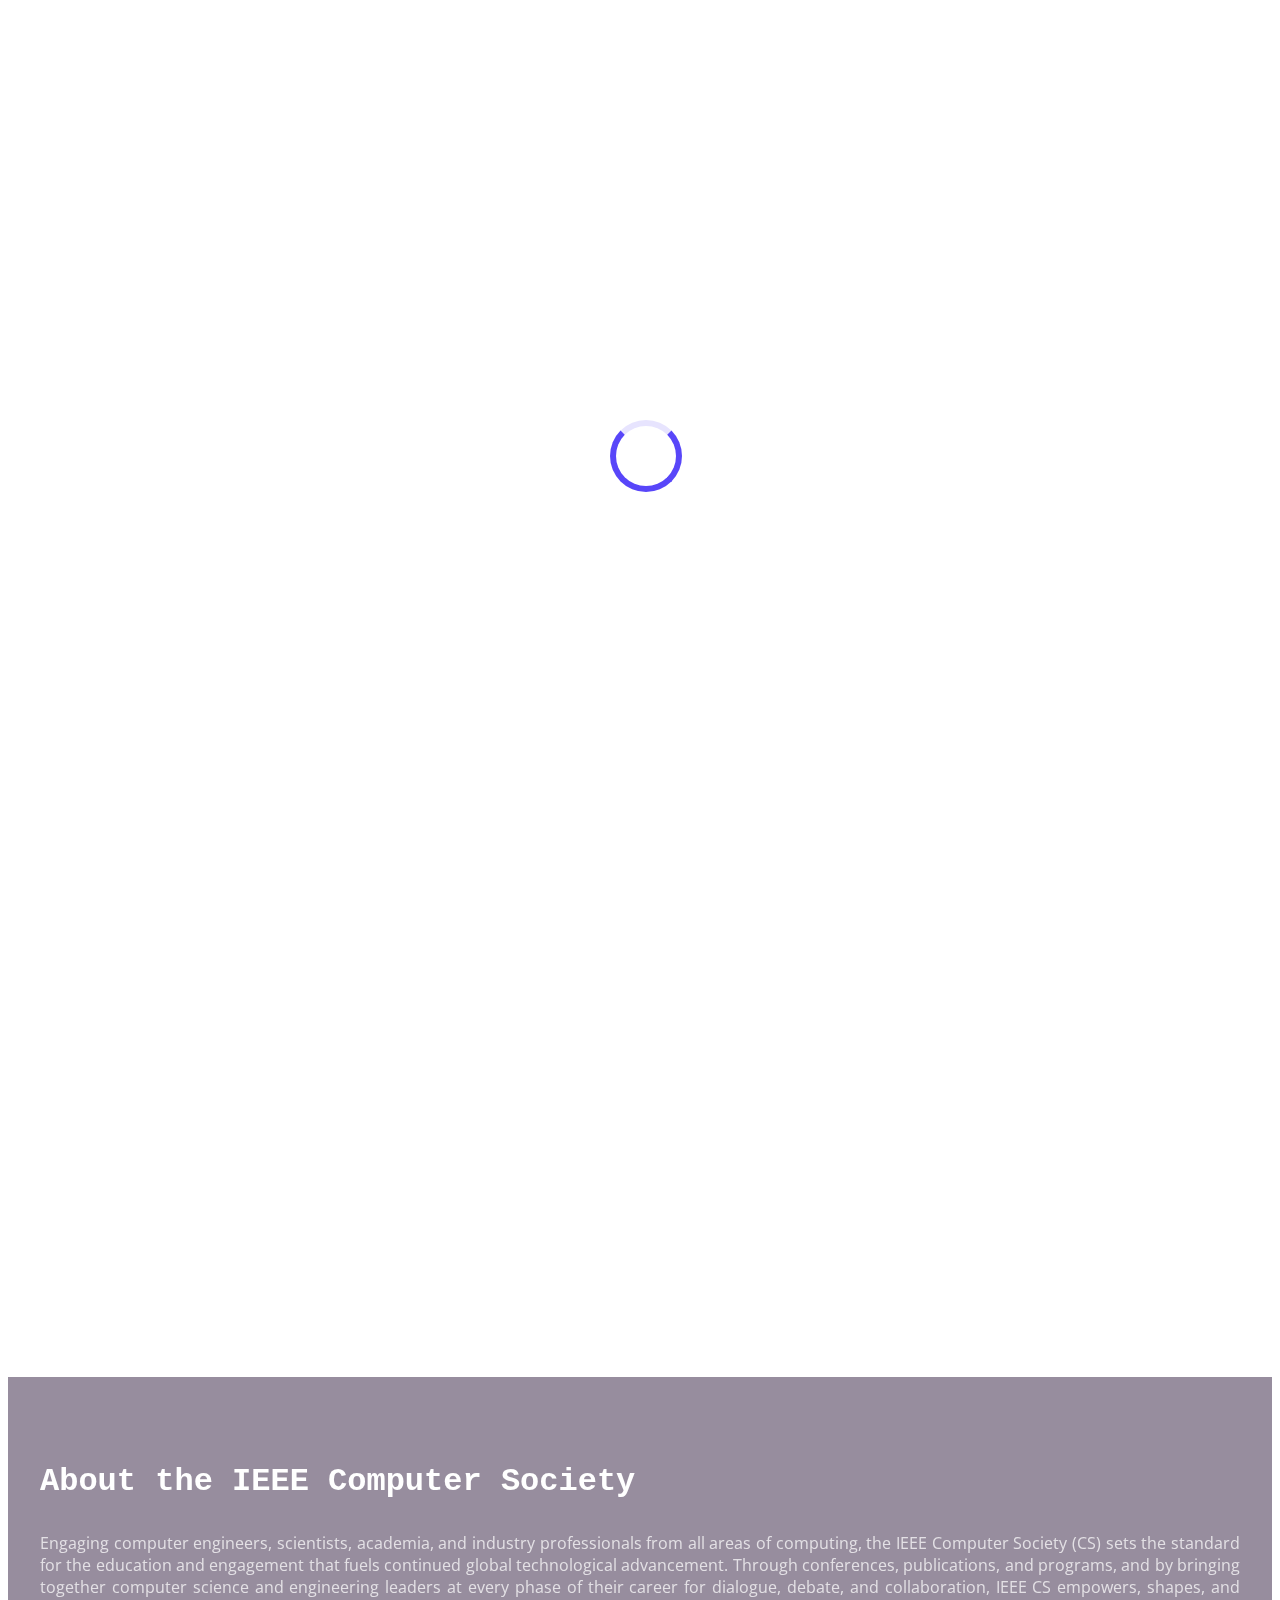
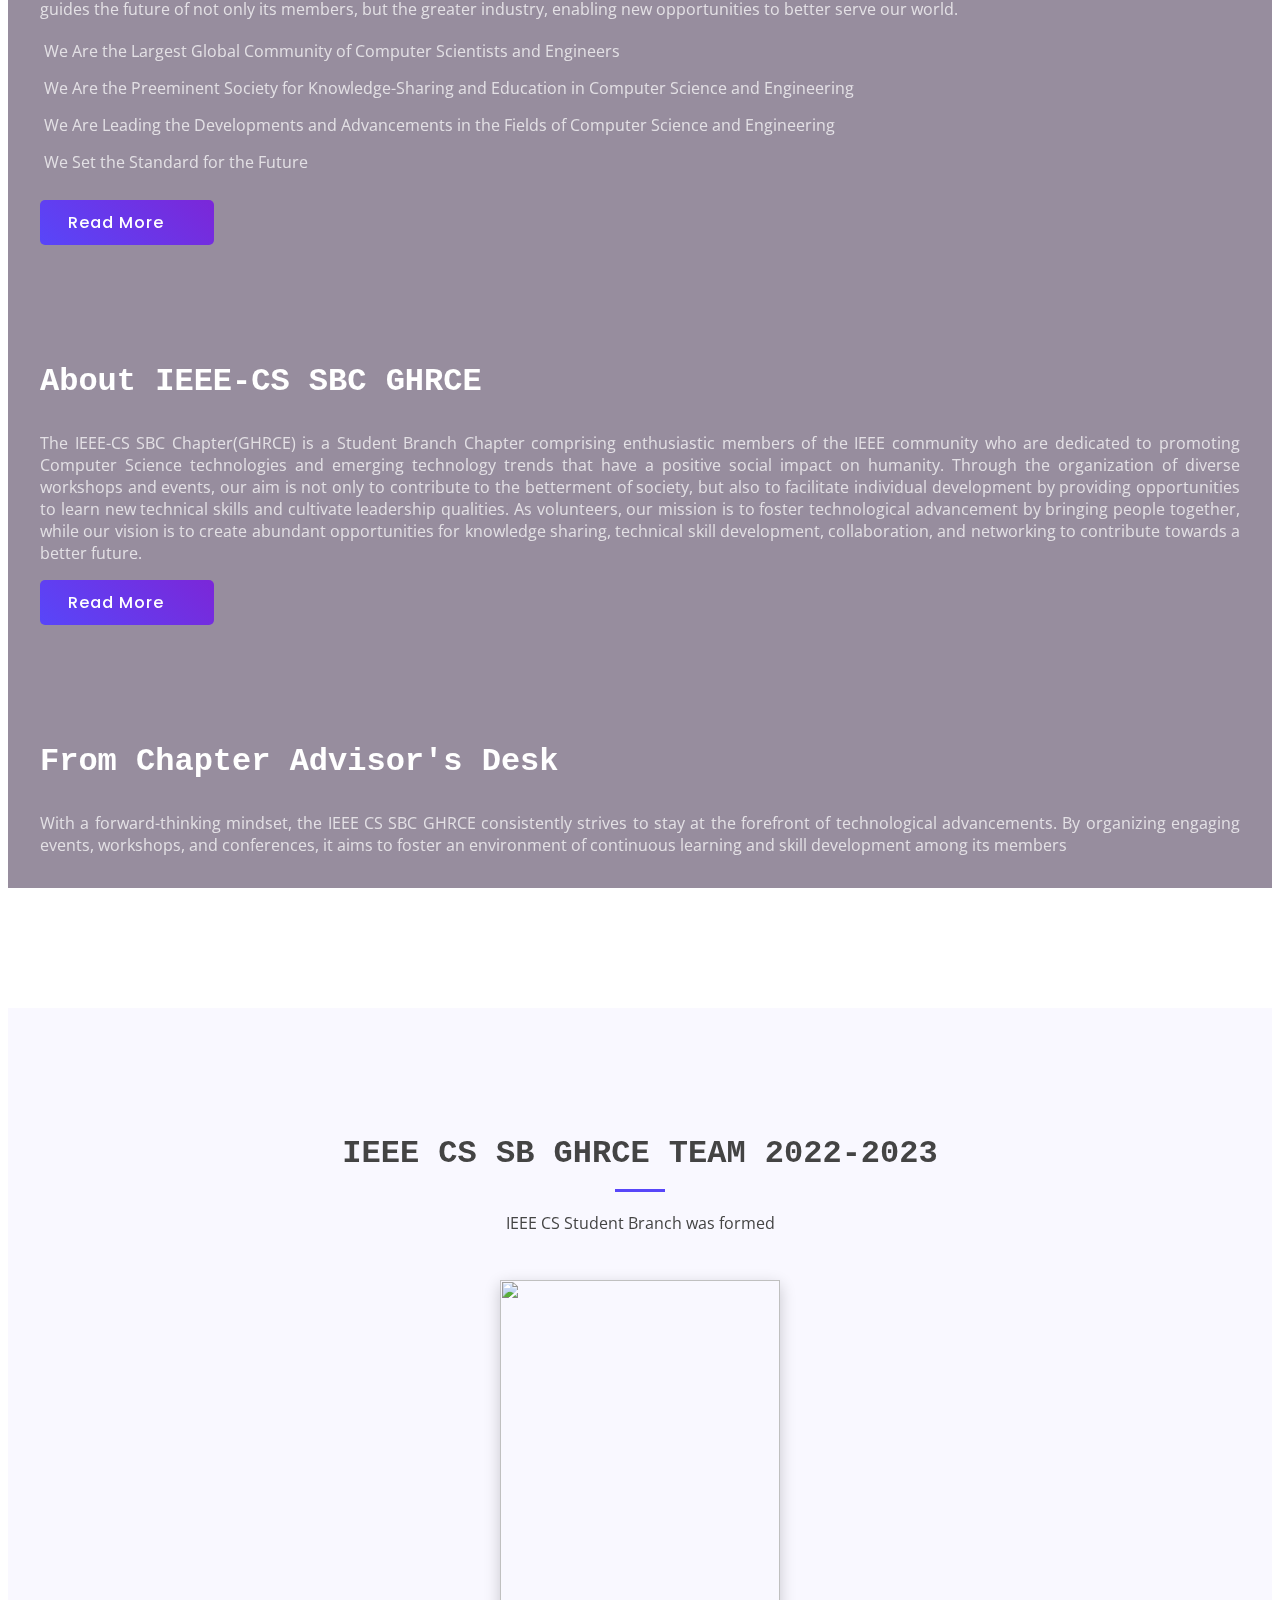
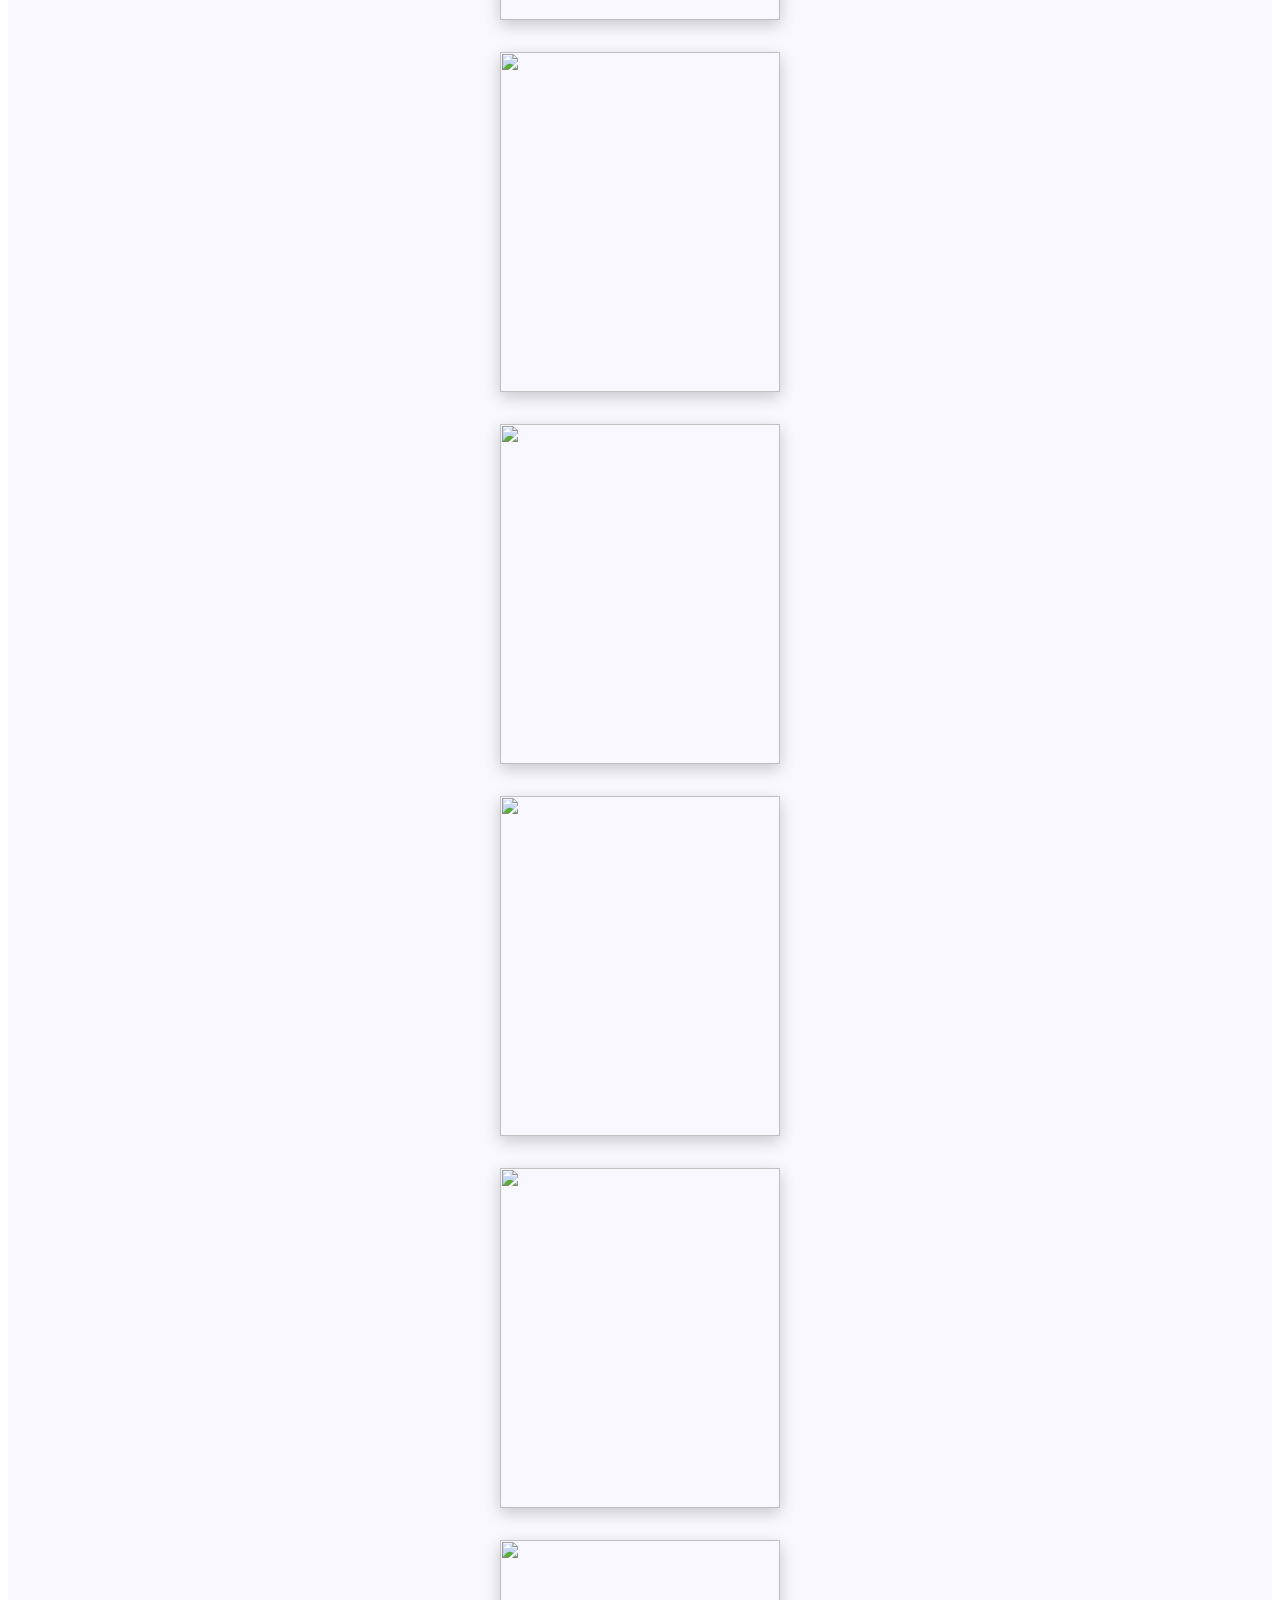
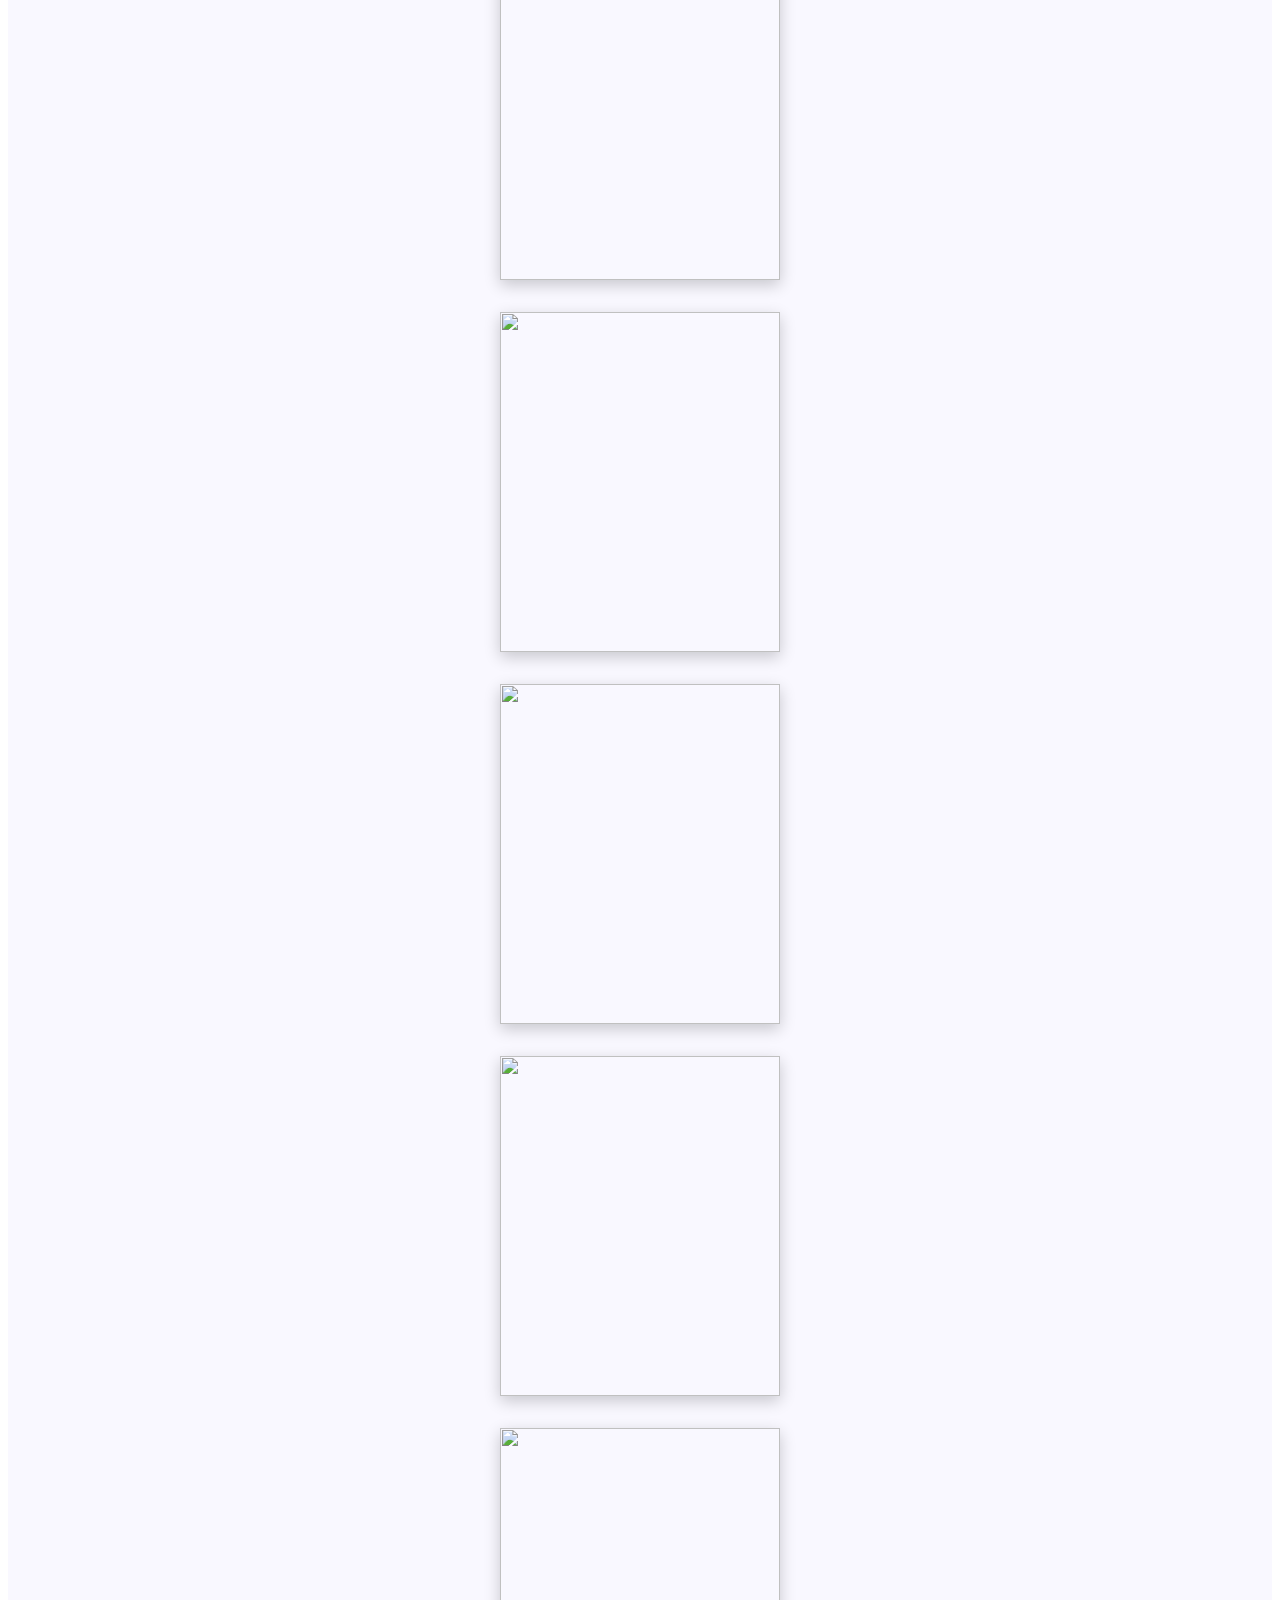
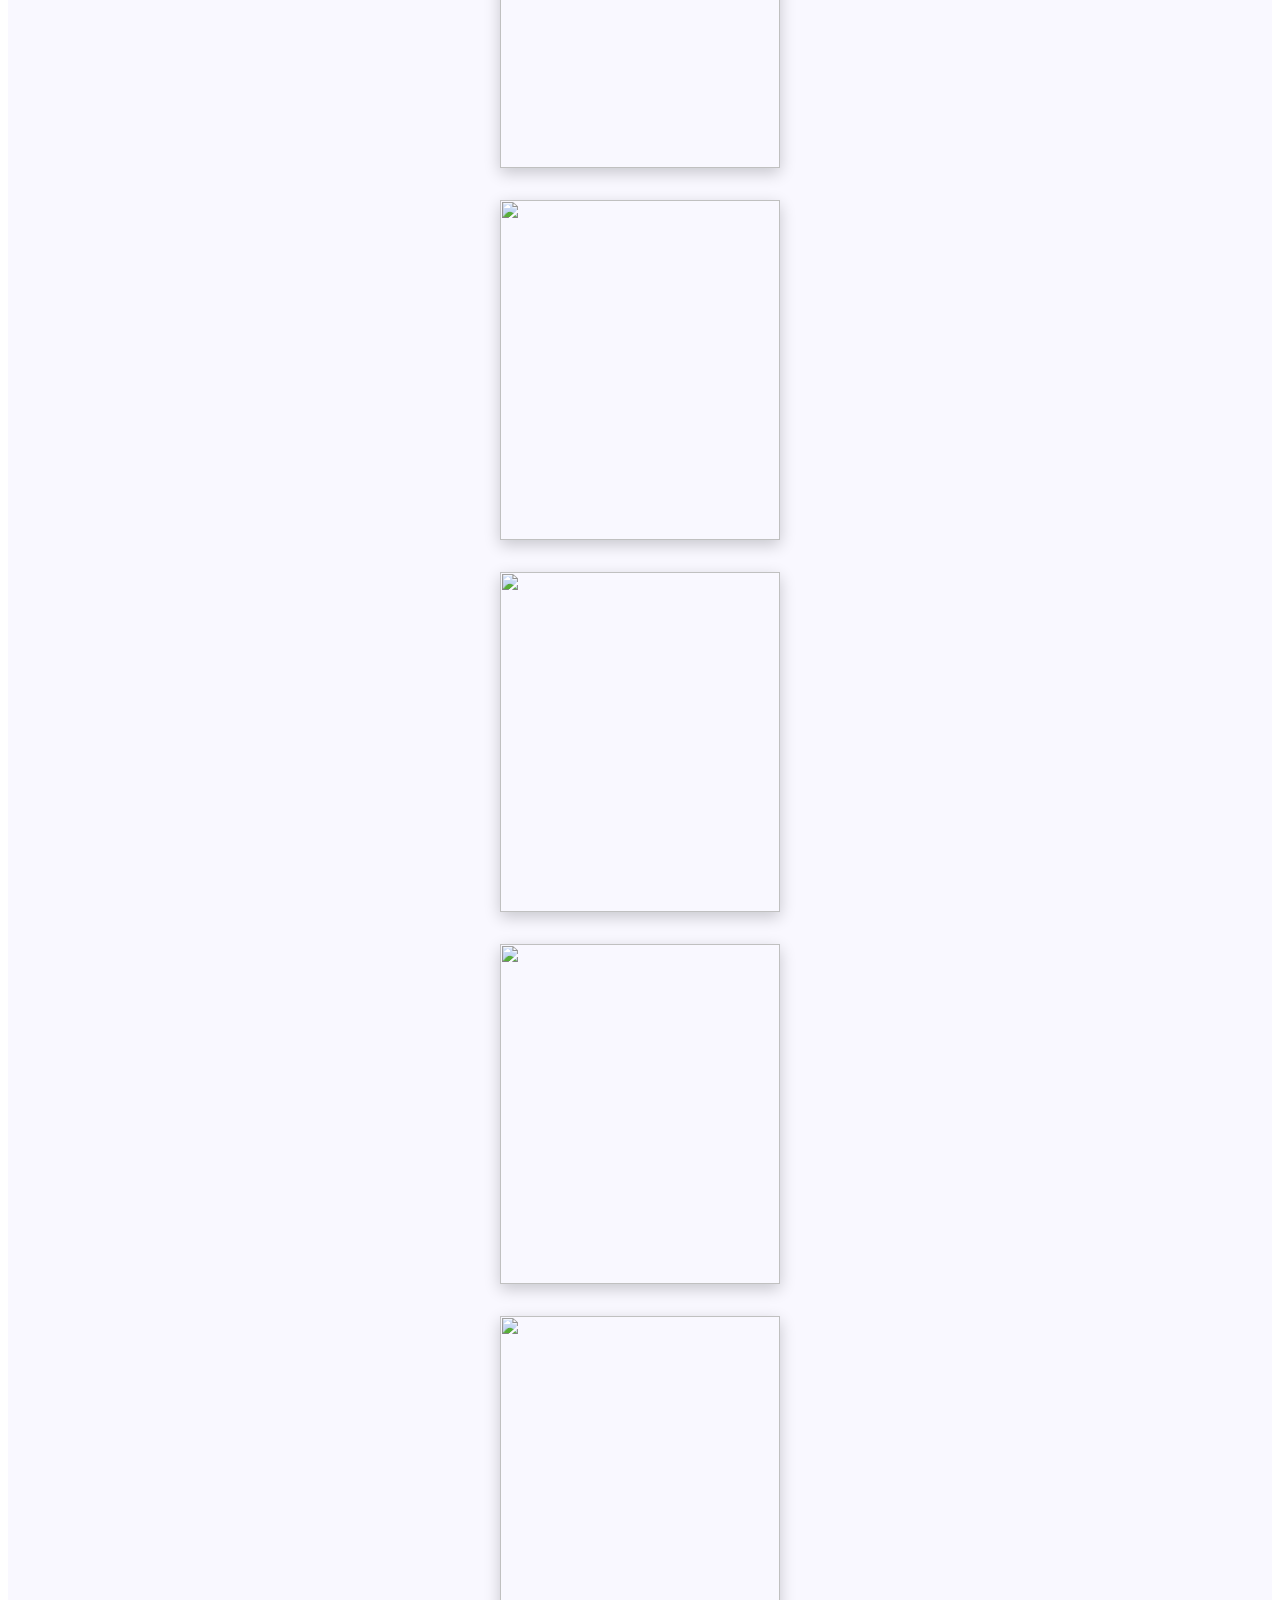
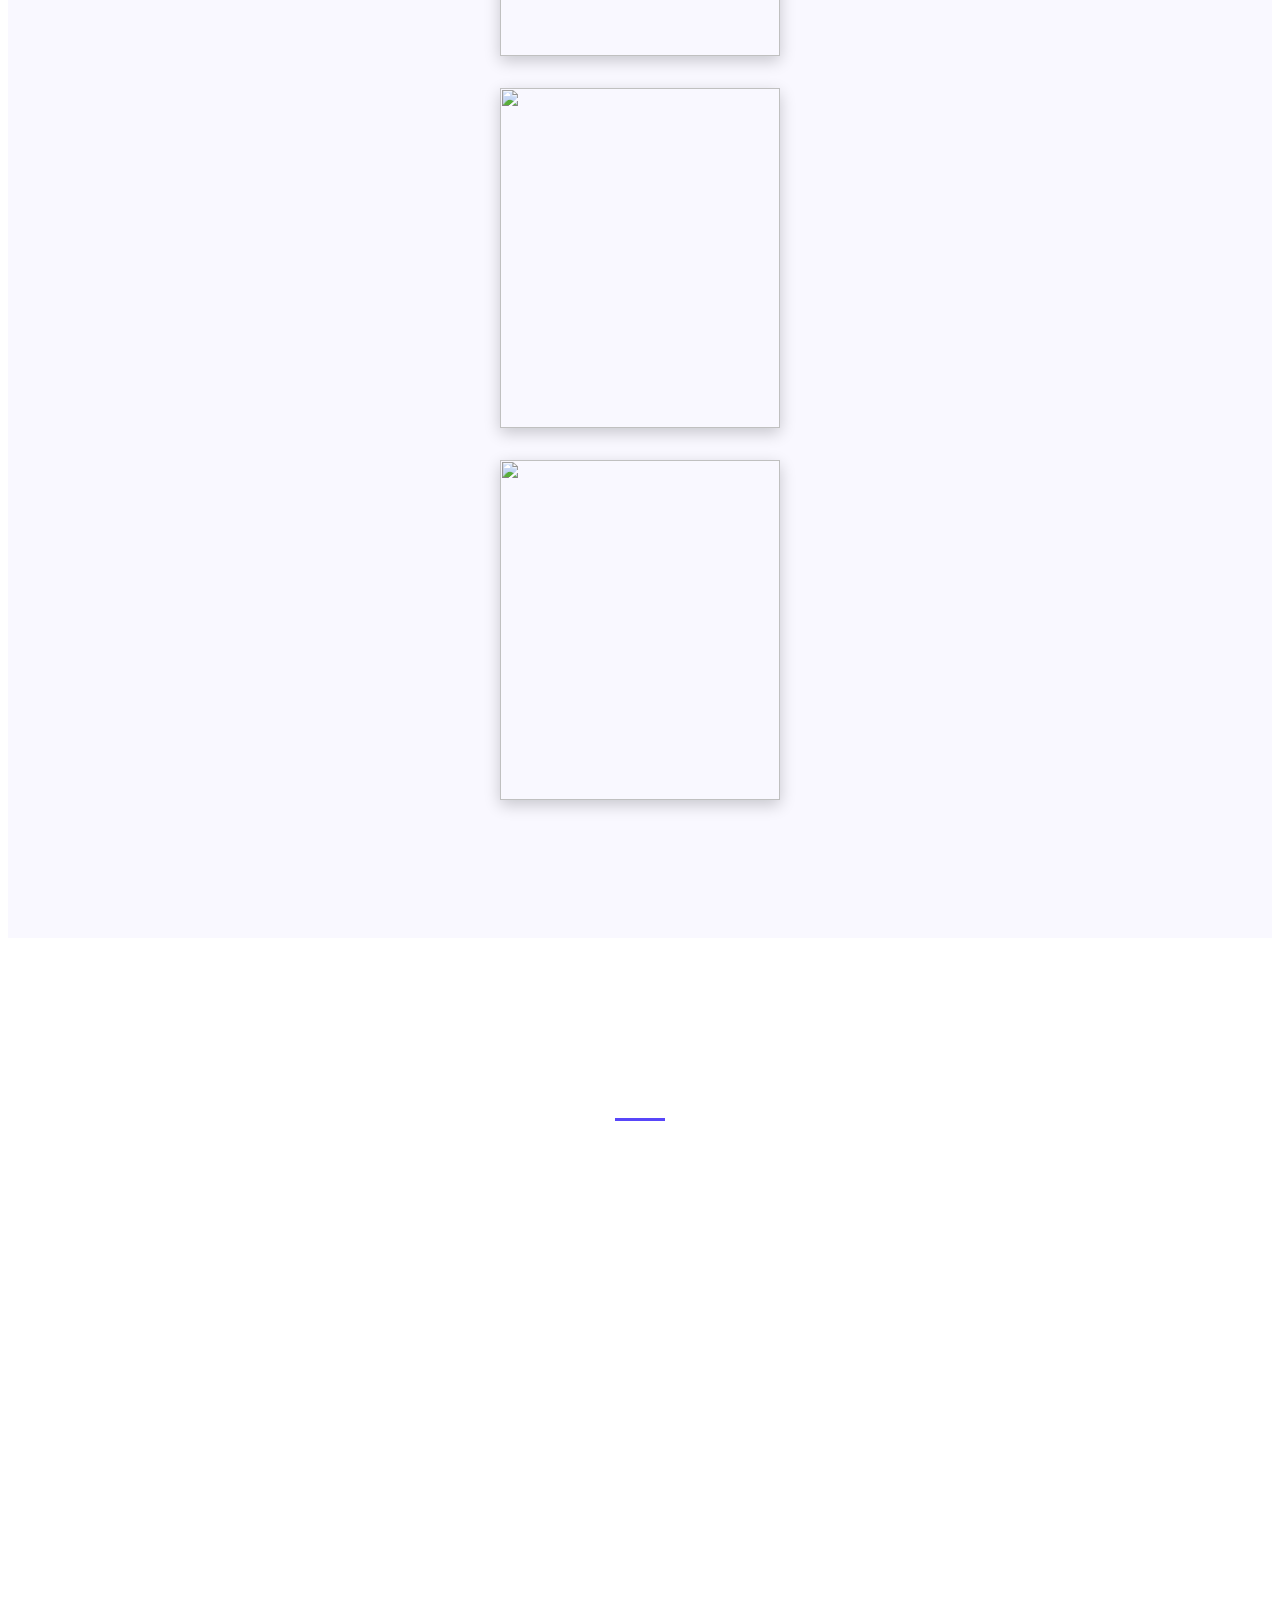
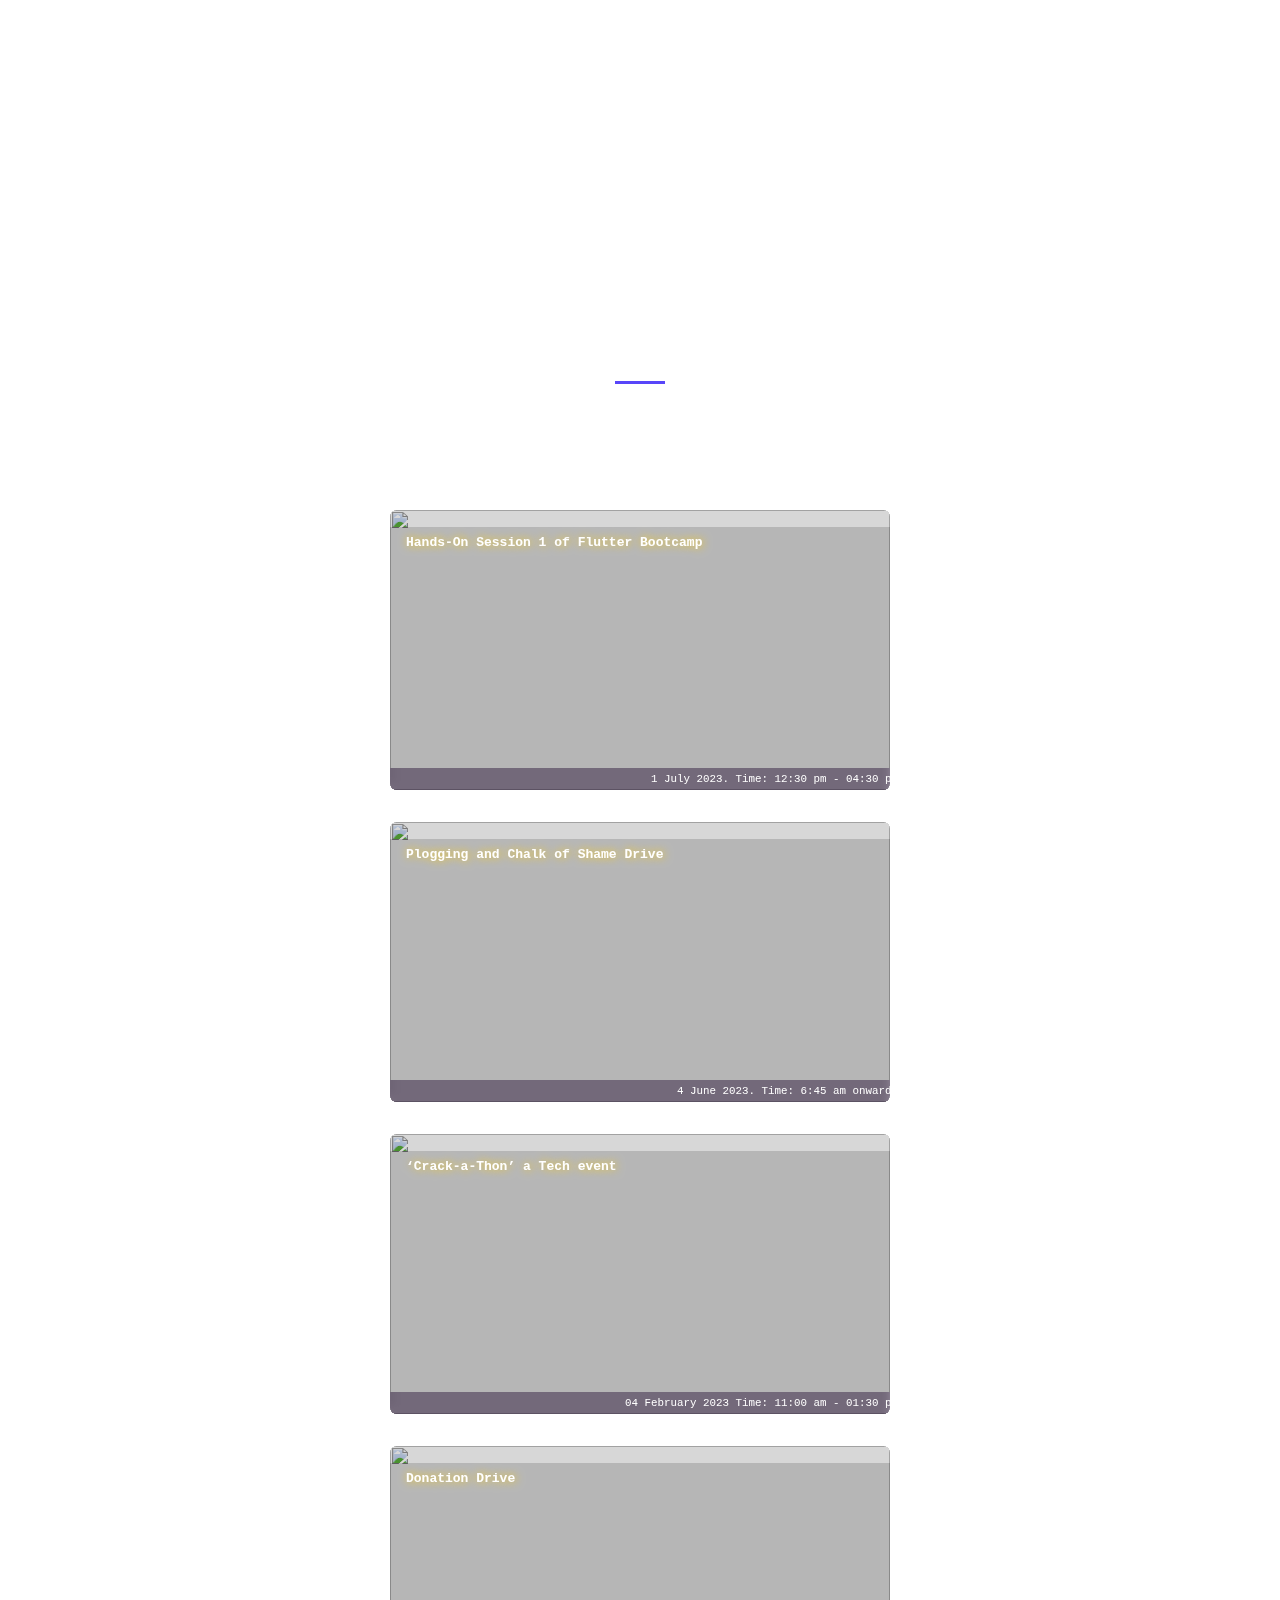
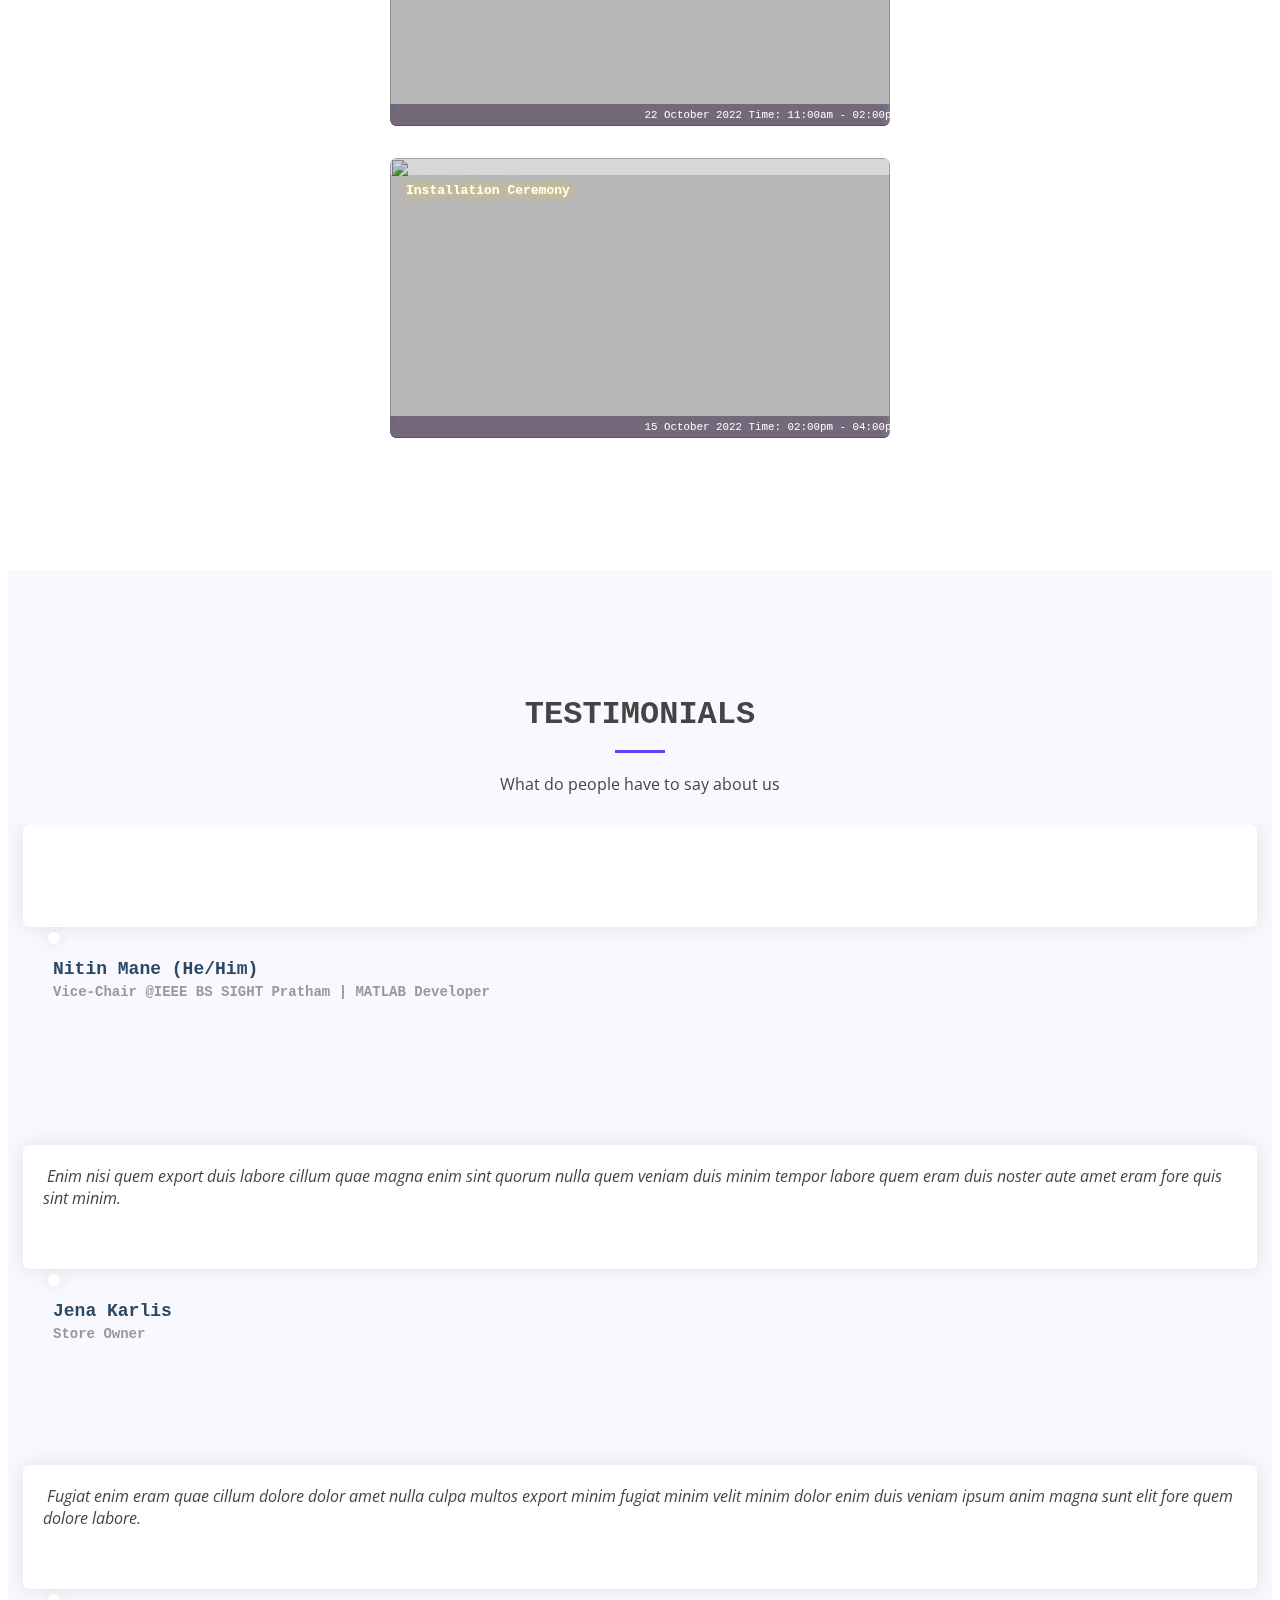
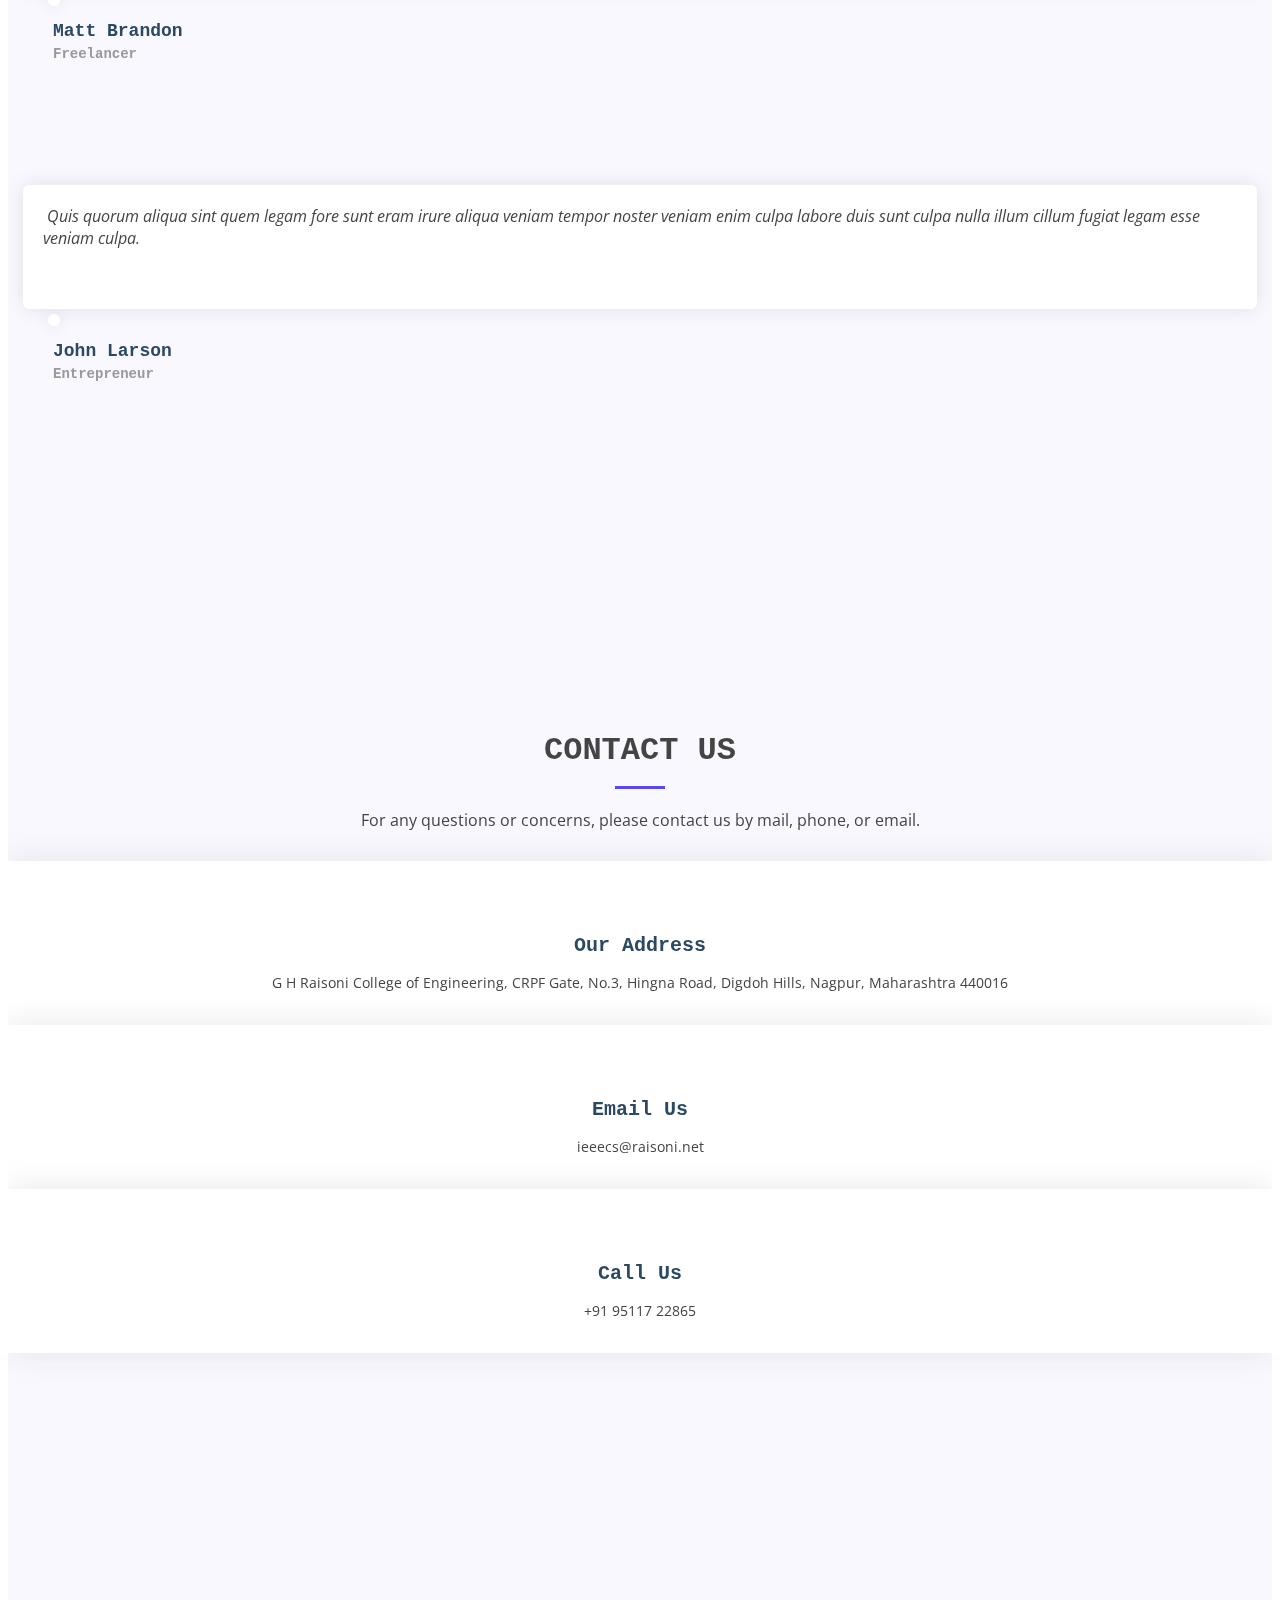
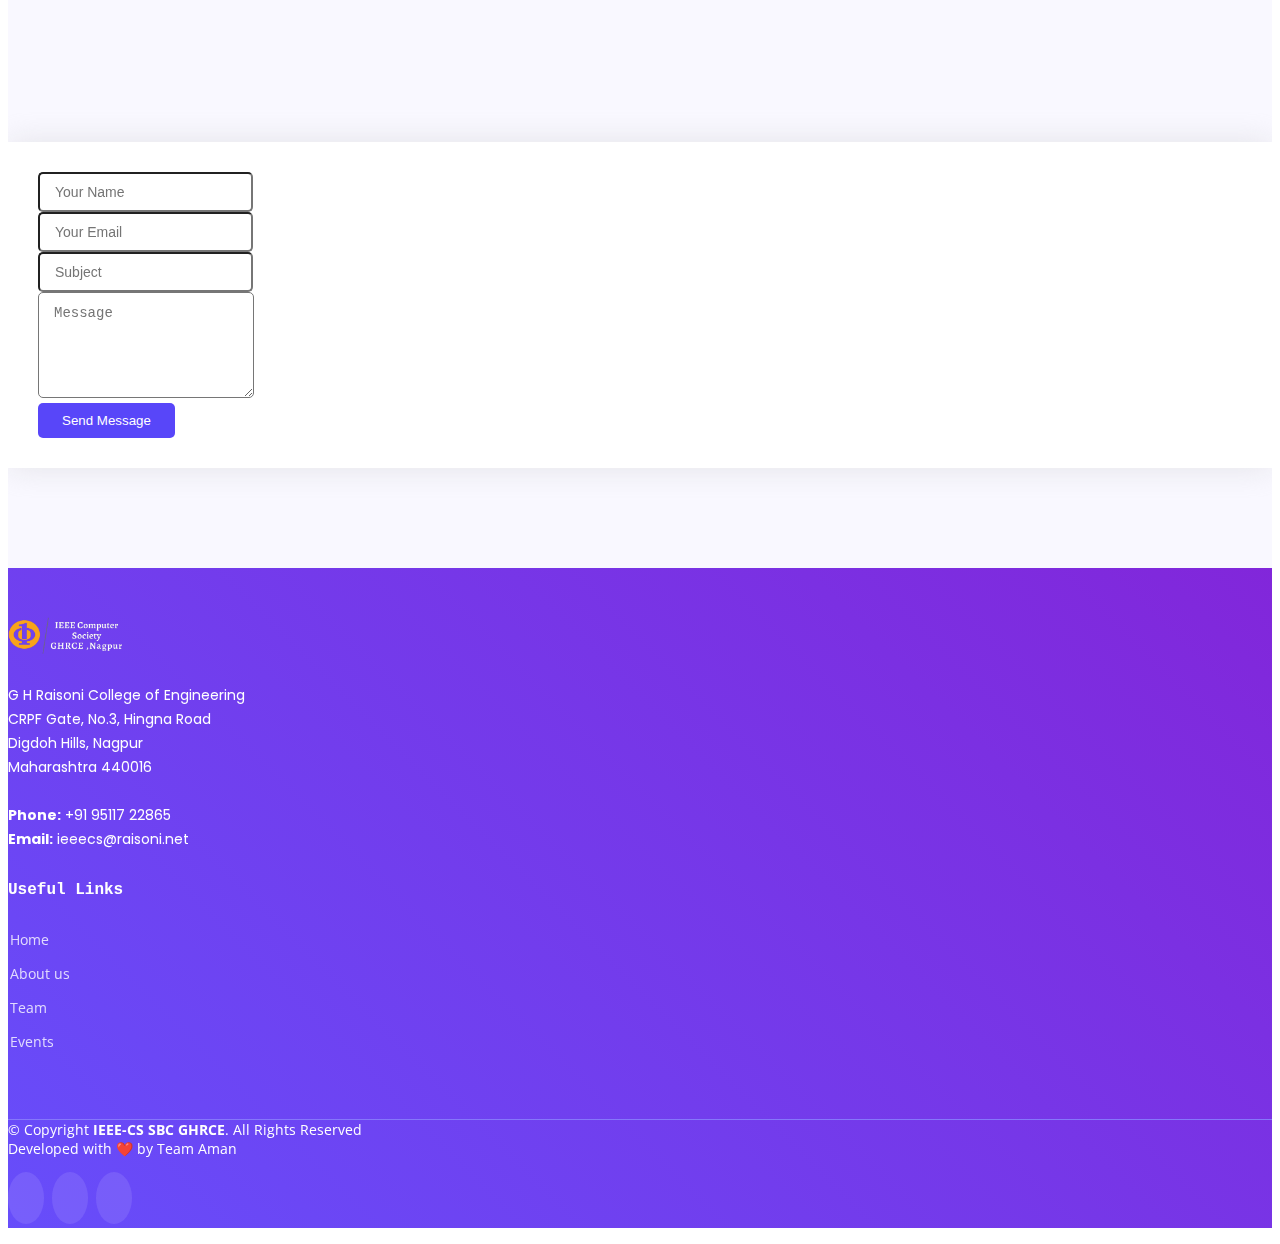
==== index.html @ 4914f875 "added seperate about page, contact form working, adjusted title of events" ====
<!DOCTYPE html>
<html lang="en">

<head>
  <meta charset="utf-8">
  <meta content="width=device-width, initial-scale=1.0" name="viewport">

  <title>IEEE-CS SB Chapter(GHRCE)</title>
  <meta name="description"
    content="IEEE-CS SB Chapter (GHRCE) is a Student Branch Chapter. IEEE CS empowers, shapes, and guides the future of not only its members, but the greater industry, enabling new opportunities to better serve our world.">
  <meta content="ieee, cs, tech" name="keywords">

  <!-- Favicons -->
  <link href="assets/img/favicon.png" rel="icon">
  <link href="assets/img/apple-touch-icon.png" rel="apple-touch-icon">

  <!-- Google Fonts -->
  <link
    href="https://fonts.googleapis.com/css?family=Open+Sans:300,300i,400,400i,600,600i,700,700i|Roboto:300,300i,400,400i,500,500i,600,600i,700,700i|Poppins:300,300i,400,400i,500,500i,600,600i,700,700i"
    rel="stylesheet">

  <!-- Vendor CSS Files -->
  <link href="assets/vendor/aos/aos.css" rel="stylesheet">
  <link href="assets/vendor/bootstrap/css/bootstrap.min.css" rel="stylesheet">
  <link href="assets/vendor/bootstrap-icons/bootstrap-icons.css" rel="stylesheet">
  <link href="assets/vendor/boxicons/css/boxicons.min.css" rel="stylesheet">
  <link href="assets/vendor/glightbox/css/glightbox.min.css" rel="stylesheet">
  <link href="assets/vendor/swiper/swiper-bundle.min.css" rel="stylesheet">
  <link rel="stylesheet" href="https://use.fontawesome.com/releases/v5.7.2/css/all.css">


  <!-- Template Main CSS File -->
  <link href="assets/css/style.css" rel="stylesheet">

  <!-- =======================================================
  * Template Name: Techie
  * Updated: May 30 2023 with Bootstrap v5.3.0
  * Template URL: https://bootstrapmade.com/techie-free-skin-bootstrap-3/
  * Author: BootstrapMade.com
  * License: https://bootstrapmade.com/license/
  ======================================================== -->
</head>

<body>

  <!-- ======= Header ======= -->
  <header id="header" class="fixed-top ">
    <div class="container d-flex align-items-center justify-content-between">
      <h1 class="logo"><a href="index.html"><img src="./assets/img/logo1.png" alt="Logo"></a></h1>
      <nav id="navbar" class="navbar">
        <ul>
          <li><a class="nav-link scrollto active" href="#hero">Home</a></li>
          <li><a class="nav-link scrollto" href="./about.html">About Us</a></li>
          <li><a class="nav-link scrollto" href="#team">Team</a></li>
          <li><a class="nav-link scrollto" href="#events">Events</a></li>
          <li><a class="nav-link scrollto" href="#contact">Contact Us</a></li>
          <li><a class="getstarted scrollto" href="#join-us">Call for Volunteers</a></li>
        </ul>
        <i class="bi bi-list mobile-nav-toggle"></i>
      </nav><!-- .navbar -->

    </div>
  </header><!-- End Header -->

  <!-- ======= Hero Section ======= -->

  <div class="bg"></div>
  <div class="bg bg2"></div>
  <div class="bg bg3"></div>

  <section id="hero" class="d-flex align-items-center">

    <div class="container-fluid" data-aos="fade-up">
      <div class="row justify-content-center">
        <div class="col-xl-5 col-lg-6 pt-3 pt-lg-0 order-2 order-lg-1 d-flex flex-column justify-content-center">
          <h1><span class="text-primary">IEEE-CS</span> Student Branch Chapter</h1>
          <h2>G H Raisoni College of Engineering, Nagpur</h2>
          <div><a href="#about" class="btn-get-started scrollto">About Us</a></div>
        </div>
        <div class="col-xl-4 col-lg-6 order-1 order-lg-2 hero-img" data-aos="zoom-in" data-aos-delay="150">
          <img src="assets/img/Hero Sec Elevate.png" class="img-fluid animated" alt="">
        </div>
      </div>
    </div>

  </section><!-- End Hero -->

  <main id="main">

    <!-- ======= About Section ======= -->
    <section id="about" class="about">
      <div class="container">

        <div class="row mb-4">
          <div class="col-lg-6 order-1 order-lg-2 d-flex align-items-center" data-aos="zoom-in" data-aos-delay="150">
            <img src="assets/img/about.jpg" class="img-fluid" alt="">
          </div>
          <div class="ab col-lg-6 pt-4 pt-lg-0 order-2 order-lg-1 content" data-aos="fade-right">
            <h3>About the IEEE Computer Society</h3>
            <p class="fst-italic">
              Engaging computer engineers, scientists, academia, and industry professionals from all areas of computing,
              the IEEE Computer Society (CS) sets the standard for the education and engagement that fuels continued
              global technological advancement. Through conferences, publications, and programs, and by bringing
              together computer science and engineering leaders at every phase of their career for dialogue, debate, and
              collaboration, IEEE CS empowers, shapes, and guides the future of not only its members, but the greater
              industry, enabling new opportunities to better serve our world.
            </p>
            <ul>
              <li><i class="bi bi-check-circle"></i>We Are the Largest Global Community of Computer Scientists and
                Engineers</li>
              <li><i class="bi bi-check-circle"></i> We Are the Preeminent Society for Knowledge-Sharing and Education
                in Computer Science and Engineering</li>
              <li><i class="bi bi-check-circle"></i> We Are Leading the Developments and Advancements in the Fields of
                Computer Science and Engineering</li>
              <li><i class="bi bi-check-circle"></i> We Set the Standard for the Future</li>
            </ul>
            <a href="https://www.computer.org/" target="_blank" class="read-more">Read More <i
                class="bi bi-long-arrow-right"></i></a>
          </div>
        </div>
        <div class="row mb-4">
          <div class="col-lg-6 order-1 order-lg-2 d-flex align-items-center" data-aos="zoom-in" data-aos-delay="150">
            <img src="assets/img/Slide 4.JPG" class="img-fluid" alt="">
          </div>
          <div class="ab col-lg-6 pt-4 pt-lg-0 order-2 order-lg-1 content" data-aos="fade-right">
            <h3>About IEEE-CS SBC GHRCE</h3>
            <p class="fst-italic">
              The IEEE-CS SBC Chapter(GHRCE) is a Student Branch Chapter comprising enthusiastic members of the IEEE community who are
              dedicated to promoting Computer Science technologies and emerging technology trends that have a positive social impact
              on humanity.
              Through the organization of diverse workshops and events, our aim is not only to contribute to the betterment of
              society, but also to facilitate individual development by providing opportunities to learn new technical skills and
              cultivate leadership qualities.
              As volunteers, our mission is to foster technological advancement by bringing people together, while our vision is to
              create abundant opportunities for knowledge sharing, technical skill development, collaboration, and networking to
              contribute towards a better future.
            </p>
            
            <a href="https://ghrce.raisoni.net/ieee-computer-society" target="_blank" class="read-more">Read More <i
              class="bi bi-long-arrow-right"></i></a>
            </div>
        </div>
        <div class="row mb-4">
          <div class="col-lg-6 order-1 order-lg-2 d-flex align-items-center justify-content-center" data-aos="zoom-in" data-aos-delay="150">
            <img src="assets/img/Snehlata Madam Profile.jpg" class="img-fluid" alt="">
          </div>
          <div class="ab col-lg-6 pt-4 pt-lg-0 order-2 order-lg-1 content" data-aos="fade-right">
            <h3>From Chapter Advisor's Desk</h3>
            <p class="fst-italic">
              With a forward-thinking mindset, the IEEE CS SBC GHRCE consistently strives to stay at the forefront of
              technological advancements. By organizing engaging events, workshops, and conferences, it aims to foster
              an environment of continuous learning and skill development among its members
            </p>
    
            <!--<a href="https://ghrce.raisoni.net/ieee-computer-society" target="_blank" class="read-more">Read More <i
                class="bi bi-long-arrow-right"></i></a> -->
          </div>
        </div>
      </div>


      </section><!-- End About Section -->
        

    <!-- ======= Team Section ======= -->
    <section id="team" class="team section-bg">
      <div class="container" data-aos="fade-up">

        <div class="section-title">
          <h2>IEEE CS SB GHRCE Team 2022-2023</h2>
          <p>IEEE CS Student Branch was formed </p>
        </div>
        <div class="row">
          <div class="col-lg-4" data-aos="fade-up">
            <div class="card p-0 ">
              <div class="card-image">
                <img src="./assets/img/members/Sanskriti Satpute .jpg" alt="">
              </div>
              <div class="card-content d-flex flex-column align-items-center">
                <h4 class="pt-2">Sanskruti Satpute</h4>
                <h5>Chair</h5>

                <ul class="social-icons d-flex justify-content-center">
                  <li style="--i:1">
                    <a href="https://www.linkedin.com/in/sanskruti-satpute-3439a223b">
                      <span class="fab fa-linkedin"></span>
                    </a>
                  </li>
                </ul>
              </div>
            </div>
          </div>

          <div class="col-lg-4" data-aos="fade-up">
            <div class="card p-0 ">
              <div class="card-image">
                <img src="assets\img\Akanksha.jpg" alt="">
              </div>
              <div class="card-content d-flex flex-column align-items-center">
                <h4 class="pt-2">Akansha Sureka</h4>
                <h5>Secretary</h5>

                <ul class="social-icons d-flex justify-content-center">
                  <li style="--i:1">
                    <a href="http://linkedin.com/in/akanshasureka">
                      <span class="fab fa-linkedin"></span>
                    </a>
                  </li>
                </ul>
              </div>
            </div>
          </div>

          <div class="col-lg-4" data-aos="fade-up">
            <div class="card p-0 ">
              <div class="card-image">
                <img src="./assets/img/members/Zeeshan Sheikh.jpg" alt="">
              </div>
              <div class="card-content d-flex flex-column align-items-center">
                <h4 class="pt-2">Md Zeeshan Sheikh</h4>
                <h5>Vice-chair</h5>

                <ul class="social-icons d-flex justify-content-center">
                  <li style="--i:1">
                    <a href="http://linkedin.com/in/md-zeeshan-sheikh-a82a57187">
                      <span class="fab fa-linkedin"></span>
                    </a>
                  </li>
                </ul>
              </div>
            </div>
          </div>

          <div class="col-lg-4" data-aos="fade-up">
            <div class="card p-0 ">
              <div class="card-image">
                <img src="./assets/img/members/Shantanu Joshi.JPG" alt="">
              </div>
              <div class="card-content d-flex flex-column align-items-center">
                <h4 class="pt-2">Shantanu Joshi</h4>
                <h5>Treasurer</h5>

                <ul class="social-icons d-flex justify-content-center">
                  <li style="--i:1">
                    <a href="http://linkedin.com/in/shantanu-joshi-277793237">
                      <span class="fab fa-linkedin"></span>
                    </a>
                  </li>
                </ul>
              </div>
            </div>
          </div>

          <div class="col-lg-4" data-aos="fade-up">
            <div class="card p-0 ">
              <div class="card-image">
                <img src="./assets/img/members/Vishakha Batheja.jpg" alt="">
              </div>
              <div class="card-content d-flex flex-column align-items-center">
                <h4 class="pt-2">Vishakha Batheja</h4>
                <h5>Event Coordinator</h5>

                <ul class="social-icons d-flex justify-content-center">
                  <li style="--i:1">
                    <a href="http://linkedin.com/in/vishakha-batheja-b81587211">
                      <span class="fab fa-linkedin"></span>
                    </a>
                  </li>
                </ul>
              </div>
            </div>
          </div>

          <div class="col-lg-4" data-aos="fade-up">
            <div class="card p-0 ">
              <div class="card-image">
                <img src="./assets/img/members/Adish Bahatkar .jpg" alt="">
              </div>
              <div class="card-content d-flex flex-column align-items-center">
                <h4 class="pt-2">Adish Bahatkar</h4>
                <h5>Webmaster</h5>

                <ul class="social-icons d-flex justify-content-center">
                  <li style="--i:1">
                    <a href="http://linkedin.com/in/adish-bahatkar-011041230">
                      <span class="fab fa-linkedin"></span>
                    </a>
                  </li>
                </ul>
              </div>
            </div>
          </div>

          <div class="col-lg-4" data-aos="fade-up">
            <div class="card p-0 ">
              <div class="card-image">
                <img src="assets\img\members\Suryaja.jpeg" alt="">
              </div>
              <div class="card-content d-flex flex-column align-items-center">
                <h4 class="pt-2">Suryaja Chedge</h4>
                <h5>Content Lead</h5>

                <ul class="social-icons d-flex justify-content-center">
                  <li style="--i:1">
                    <a href="https://www.linkedin.com/in/suryaja-chedge-35aa8a235">
                      <span class="fab fa-linkedin"></span>
                    </a>
                  </li>
                </ul>
              </div>
            </div>
          </div>

          <div class="col-lg-4" data-aos="fade-up">
            <div class="card p-0 ">
              <div class="card-image">
                <img src="./assets/img/members/Charusmita Meshram.jpg" alt="">
              </div>
              <div class="card-content d-flex flex-column align-items-center">
                <h4 class="pt-2">Charusmita Meshram</h4>
                <h5>Design Lead</h5>

                <ul class="social-icons d-flex justify-content-center">
                  <li style="--i:1">
                    <a href="http://linkedin.com/in/charusmitameshram">
                      <span class="fab fa-linkedin"></span>
                    </a>
                  </li>
                </ul>
              </div>
            </div>
          </div>

          <div class="col-lg-4" data-aos="fade-up">
            <div class="card p-0 ">
              <div class="card-image">
                <img src="./assets/img/members/Laabhansh Jaiswal .jpg" alt="">
              </div>
              <div class="card-content d-flex flex-column align-items-center">
                <h4 class="pt-2">Labhansh Jaiswal</h4>
                <h5>Design co-Lead</h5>

                <ul class="social-icons d-flex justify-content-center">
                  <li style="--i:1">
                    <a href="http://linkedin.com/in/laabhansh-jaiswal-576885234">
                      <span class="fab fa-linkedin"></span>
                    </a>
                  </li>
                </ul>
              </div>
            </div>
          </div>

          <div class="col-lg-4" data-aos="fade-up">
            <div class="card p-0 ">
              <div class="card-image">
                <img src="./assets/img/members/Falguni Dekate.jpg" alt="">
              </div>
              <div class="card-content d-flex flex-column align-items-center">
                <h4 class="pt-2">Falguni Dekate</h4>
                <h5>Publicity Lead</h5>

                <ul class="social-icons d-flex justify-content-center">
                  <li style="--i:1">
                    <a href="http://linkedin.com/in/falguni-dekate-30343823b">
                      <span class="fab fa-linkedin"></span>
                    </a>
                  </li>
                </ul>
              </div>
            </div>
          </div>

          <div class="col-lg-4" data-aos="fade-up">
            <div class="card p-0 ">
              <div class="card-image">
                <img src="assets\img\members\Aditi Gupta.jpg" alt="">
              </div>
              <div class="card-content d-flex flex-column align-items-center">
                <h4 class="pt-2">Aditi Gupta</h4>
                <h5>Publicity co-Lead</h5>

                <ul class="social-icons d-flex justify-content-center">
                  <li style="--i:1">
                    <a href="https://www.linkedin.com/in/aditi-gupta-a04221248">
                      <span class="fab fa-linkedin"></span>
                    </a>
                  </li>
                </ul>
              </div>
            </div>
          </div>

          <div class="col-lg-4" data-aos="fade-up">
            <div class="card p-0 ">
              <div class="card-image">
                <img src="./assets/img/members/Tanishka Sahni.jpg" alt="">
              </div>
              <div class="card-content d-flex flex-column align-items-center">
                <h4 class="pt-2">Tanishka Sahni</h4>
                <h5>Execom</h5>

                <ul class="social-icons d-flex justify-content-center">
                  <li style="--i:1">
                    <a href="https://www.linkedin.com/in/tanishkasahni">
                      <span class="fab fa-linkedin"></span>
                    </a>
                  </li>
                </ul>
              </div>
            </div>
          </div>

          <div class="col-lg-4" data-aos="fade-up">
            <div class="card p-0 ">
              <div class="card-image">
                <img src="./assets/img/members/Om Bais.jpg" alt="">
              </div>
              <div class="card-content d-flex flex-column align-items-center">
                <h4 class="pt-2">Om Bais</h4>
                <h5>Execom</h5>

                <ul class="social-icons d-flex justify-content-center">
                  <li style="--i:1">
                    <a href="https://www.linkedin.com/in/om-bais-9258a1237">
                      <span class="fab fa-linkedin"></span>
                    </a>
                  </li>
                </ul>
              </div>
            </div>
          </div>

          <div class="col-lg-4" data-aos="fade-up">
            <div class="card p-0 ">
              <div class="card-image">
                <img src="./assets/img/members/AMITA BANTE.jpg" alt="">
              </div>
              <div class="card-content d-flex flex-column align-items-center">
                <h4 class="pt-2">Amita Bante</h4>
                <h5>Execom</h5>

                <ul class="social-icons d-flex justify-content-center">
                  <li style="--i:1">
                    <a href="http://linkedin.com/in/amita-bante-599165235">
                      <span class="fab fa-linkedin"></span>
                    </a>
                  </li>
                </ul>
              </div>
            </div>
          </div>

          <div class="col-lg-4" data-aos="fade-up">
            <div class="card p-0 ">
              <div class="card-image">
                <img src="./assets/img/members/Himanshu Patil.jpg" alt="">
              </div>
              <div class="card-content d-flex flex-column align-items-center">
                <h4 class="pt-2">Himanshu Patil</h4>
                <h5>Execom</h5>

                <ul class="social-icons d-flex justify-content-center">
                  <li style="--i:1">
                    <a href="http://linkedin.com/in/himanshu-patil-900396169">
                      <span class="fab fa-linkedin"></span>
                    </a>
                  </li>
                </ul>
              </div>
            </div>
          </div>

          <div class="col-lg-4" data-aos="fade-up">
            <div class="card p-0 ">
              <div class="card-image">
                <img src="assets\img\members\Aman Tiwari.png" alt="">
              </div>
              <div class="card-content d-flex flex-column align-items-center">
                <h4 class="pt-2">Aman Brijbhushan Tiwari</h4>
                <h5>Execom</h5>

                <ul class="social-icons d-flex justify-content-center">
                  <li style="--i:1">
                    <a href="http://linkedin.com/in/amantiwari2091">
                      <span class="fab fa-linkedin"></span>
                    </a>
                  </li>
                </ul>
              </div>
            </div>
          </div>

        </div>
        <br>

      </div>

      </div>
    </section><!-- End Services Section -->

    <!-- ======= Join Us Section ======= -->
    <section id="join-us" class="join-us">
      <div class="container" data-aos="fade-up">

        <div class="section-title">
          <h2>Call for volunteers</h2>
        </div>

        <div class="row">
          <div class="col-lg-6 order-2 order-lg-1 d-flex flex-column align-items-lg-center">
            <div class="icon-box mt-5 mt-lg-0" data-aos="fade-up" data-aos-delay="100">
              <i class="bx bx-receipt"></i>
              <p>We are looking for volunteers who are passionate to help us, learn and share their knowledge with the
                community. Register yourself and get involved in IEEE CS SBC - GHRCE!</p>
              <div><a href="https://lu.ma/callforvolunteer" class="join-now">Join Now</a></div>
            </div>

          </div>
          <div class="image col-lg-6 order-1 order-lg-2 " data-aos="zoom-in" data-aos-delay="100">
            <img src="assets/img/features.svg" alt="" class="img-fluid">
          </div>
        </div>

      </div>
    </section><!-- End Join Us Section -->

<!-- ======= Research and Blog Section ======= 
    <section id="research-and-blogs" class="research-and-blogs section-bg">
      <div class="container" data-aos="fade-up">

        <nav id="navbar" class="navbar justify-content-center">
          <ul id="ex1" role="tablist">
            <li class="nav-item" id="research-tab" role="presentation">
              <a class="nav-link active" id="ex1-tab-1" data-bs-toggle="tab" href="#research" role="tab"
                aria-controls="research" aria-selected="true">
                <h1>Research</h1>
              </a>
            </li>
            <h1>&</h1>
            <li class="nav-item" id="blogs-tab" role="presentation">
              <a class="nav-link" id="ex1-tab-2" data-bs-toggle="tab" href="#blogs " role="tab" aria-controls="blogs"
                aria-selected="false">
                <h1>Blogs</h1>
              </a>
            </li>
          </ul>
        </nav>

        <div class="tab-content mt-4" id="ex1-content">
          <div class="tab-pane fade show active" id="research" role="tabpanel" aria-labelledby="ex1-tab-1">
            <div class="container">
              <div class="row">

                <div class="research-card col-lg-4 my-2">
                  <div class="card-content position-relative shadow">
                    <div class="content-image">
                      <img src="https://source.unsplash.com/HkTMcmlMOUQ" alt="blog image" class="img-fluid">
                    </div>
                    <div class="content-details p-2">
                      <div class="">
                        <div class="">
                          <h5><b>This is a title This is a title This is a title This is a title</b></h5>
                          <b>Authors:</b>
                          <ul class="row">
                            <li class="col-lg-6">Name 1</li>
                            <li class="col-lg-6">Name 1</li>
                            <li class="col-lg-6">Name 1</li>
                            <li class="col-lg-6">Name 1</li>
                            <li class="col-lg-6">Name 1</li>
                          </ul>
                          <small><b>Date:</b> 20 Mar, 2023</small><br>
                          <small><b>Publisher:</b> Publisher Name</small>
                        </div>
                        <div class="position-absolute bottom-0 left-0">
                          <a class="btn btn-primary my-2" href="#" role="button">More</a>
                        </div>
                      </div>
                    </div>
                  </div>
                </div>
                <div class="research-card col-lg-4 my-2">
                  <div class="card-content position-relative shadow">
                    <div class="content-image">
                      <img src="https://source.unsplash.com/HkTMcmlMOUQ" alt="blog image" class="img-fluid">
                    </div>
                    <div class="content-details p-2">
                      <div class="">
                        <div>
                          <h5><b>This is a title</b></h5>
                          <b>Authors:</b>
                          <ul class="row">
                            <li class="col-lg-6">Name 1</li>
                            <li class="col-lg-6">Name 1</li>
                            <li class="col-lg-6">Name 1</li>
                            <li class="col-lg-6">Name 1</li>
                            <li class="col-lg-6">Name 1</li>
                          </ul>
                          <small><b>Date:</b> 20 Mar, 2023</small><br>
                          <small><b>Publisher:</b> Publisher Name</small>
                        </div>
                        <div class="position-absolute bottom-0 left-0">
                          <a class="btn btn-primary my-2" href="#" role="button">More</a>
                        </div>
                      </div>
                    </div>
                  </div>
                </div>

              </div>
            </div>
          </div>
          <div class="tab-pane fade" id="blogs" role="tabpanel" aria-labelledby="ex1-tab-2">
            <div class="container">
              <div class="row">
                <div class="blog-card col-lg-4 my-2">
                  <div class="card-content position-relative shadow">
                    <div class="content-image">
                      <img src="https://source.unsplash.com/HkTMcmlMOUQ" alt="blog image" class="img-fluid">
                    </div>
                    <div class="content-details p-2">
                      <div class="content-tags py-1">
                        <span class="badge mx-1">web</span>
                        <span class="badge mx-1">blockchain</span>
                        <span class="badge mx-1">blockchain</span>
                        <span class="badge mx-1">AI</span>
                      </div>
                      <div class="">
                        <div>
                          <h5><b>This is a title</b></h5>
                          <small class="text-muted">20 Mar, 2023</small><br>
                          <small class="text-muted">-By Author</small>
                        </div>
                        <div class="position-absolute bottom-0 left-0">
                          <a class="btn btn-primary my-2" href="https://medium.com/" role="button"
                            target="_blank">More</a>
                        </div>
                      </div>
                    </div>
                  </div>
                </div>
                <div class="blog-card col-lg-4 my-2">
                  <div class="card-content position-relative shadow">
                    <div class="content-image">
                      <img src="https://source.unsplash.com/HkTMcmlMOUQ" alt="blog image" class="img-fluid">
                    </div>
                    <div class="content-details p-2">
                      <div class="content-tags">
                        <span class="badge mx-1">web</span>
                        <span class="badge mx-1">blockchain</span>
                        <span class="badge mx-1">blockchain</span>
                        <span class="badge mx-1">AI</span>
                      </div>
                      <div class="">
                        <div>
                          <h5><b>This is a title</b></h5>
                          <small class="text-muted">20 Mar, 2023</small><br>
                          <small class="text-muted">-By Author</small>
                        </div>
                        <div class="position-absolute bottom-0 left-0">
                          <a class="btn btn-primary my-2" href="https://medium.com/" role="button"
                            target="_blank">More</a>
                        </div>
                      </div>
                    </div>
                  </div>
                </div>
                <div class="blog-card col-lg-4 my-2">
                  <div class="card-content position-relative shadow">
                    <div class="content-image">
                      <img src="https://source.unsplash.com/HkTMcmlMOUQ" alt="blog image" class="img-fluid">
                    </div>
                    <div class="content-details p-2">
                      <div class="content-tags">
                        <span class="badge mx-1">web</span>
                        <span class="badge mx-1">blockchain</span>
                        <span class="badge mx-1">blockchain</span>
                        <span class="badge mx-1">AI</span>
                      </div>
                      <div class="">
                        <div>
                          <h5><b>This is a title This is a title This is a title</b></h5>
                          <small class="text-muted">20 Mar, 2023</small><br>
                          <small class="text-muted">-By Author</small>
                        </div>
                        <div class="position-absolute bottom-0 left-0">
                          <a class="btn btn-primary my-2" href="https://medium.com/" role="button"
                            target="_blank">More</a>
                        </div>
                      </div>
                    </div>
                  </div>
                </div>
              </div>
            </div>
          </div>
        </div>


      </div>
    </section> --> <!-- End research-and-blogs Section -->

    <!-- ======= Events Section ======= -->
    <section id="events" class="events">
      <div class="container" data-aos="fade-up">

        <div class="section-title">
          <h2>Events</h2>
          <p>Magnam dolores commodi suscipit. Necessitatibus eius consequatur ex aliquid fuga eum quidem. Sit sint
            consectetur velit. Quisquam quos quisquam cupiditate. Et nemo qui impedit suscipit alias ea. Quia fugiat sit
            in iste officiis commodi quidem hic quas.</p>
        </div>

        <div class="row">
          <div class="col-lg-6" data-aos="fade-up">
            <div class="content shadow-lg">
              <div class="content-title">
                <h4 class="content-title"> Hands-On Session 1 of Flutter Bootcamp
                </h4>
              </div>
              <div class="content-date">
                <small>1 July 2023. Time: 12:30 pm - 04:30 pm
                </small>
              </div>

              <div class="content-overlay "></div>
              <img class="content-image" src="assets\img\Slide 1.JPG" alt="">
              <div class="content-details fadeIn-bottom">
                <p class="content-text">The Flutter Bootcamp, organized in collaboration with Flutter Nagpur and IEEE
                  CS, commenced with its first hands-on session on July 1 2023. The purpose of this session was to
                  provide participants with a practical introduction to Flutter development and equip them with the
                  fundamental knowledge required to build cross-platform mobile applications.
                </p>
              </div>
            </div>
          </div>
          <div class="col-lg-6" data-aos="fade-up">
            <div class="content">
              <div class="content-title">
                <h4 class="content-title">Plogging and Chalk of Shame Drive
                </h4>
              </div>
              <div class="content-date">
                <small>4 June 2023. Time: 6:45 am onwards
                </small>
              </div>

              <div class="content-overlay "></div>
              <img class="content-image" src="assets\img\Slide 2..jpg" alt="">
              <div class="content-details fadeIn-bottom">
                <p class="content-text">On the occasion of world environment day , an invigorating and impactful
                  Plogging and Chalk of Shame Drive was conducted by IEEE CS GHRCE in collaboration with Nagpur
                  Ploggers. This drive aimed to combine the spirit of fitness and environmental consciousness, promoting
                  a cleaner and greener Nagpur.The event garnered a remarkable response, with enthusiastic participants
                  coming together to contribute towards a sustainable future.

                </p>
              </div>
            </div>
          </div>
          <div class="col-lg-6" data-aos="fade-up">
            <div class="content">
              <div class="content-title">
                <h4 class="content-title">‘Crack-a-Thon’ a Tech event
                </h4>
              </div>
              <div class="content-date">
                <small>04 February 2023
                  Time: 11:00 am - 01:30 pm
                </small>
              </div>

              <div class="content-overlay "></div>
              <img class="content-image" src="assets\img\Slide 3.JPG" alt="">
              <div class="content-details fadeIn-bottom">
                <p class="content-text">"Crack-a-Thon," a gathering of programmers, developers, and computer
                  aficionados. On February 4, 2023, at the G.H. Raisoni College of Engineering, the IEEE CS Chapter
                  GHRCE successfully hosted the Crack-a-thon event. The purpose of the competition was to give
                  competitors a stage on which to demonstrate their coding prowess and tackle difficult problem
                  statements. Dr. Snehlata Dongre Ma'am, recognised Chapter adviser of IEEE CS, graced the occasion.
                </p>
              </div>
            </div>
          </div>
          <div class="col-lg-6" data-aos="fade-up">
            <div class="content">
              <div class="content-title">
                <h4 class="content-title">Donation Drive
                </h4>
              </div>
              <div class="content-date">
                <small>22 October 2022
                  Time: 11:00am - 02:00pm
                </small>
              </div>

              <div class="content-overlay "></div>
              <img class="content-image" src="assets\img\Slide 4.JPG" alt="">
              <div class="content-details fadeIn-bottom">
                <p class="content-text">It’s not how much we give but how much love we put into giving. The pleasure in
                  fulfilling the basic requirements of people carries a different feeling which can't be explained in
                  words. A donation drive was organized by IEEE CS Chapter GHRCE from 19th October to 21st October,
                  2022. The society members participated with great zeal and enthusiasm and distributed the clothes and
                  toys on 22nd October, 2022 to the needy ones. We collected the donated toys and clothes and reported
                  to Nagpur Railway Station East End Car Park Entry at 11:00 am.</p>
              </div>
            </div>
          </div>
          <div class="col-lg-6" data-aos="fade-up">
            <div class="content">
              <div class="content-title">
                <h4 class="content-title"> Installation Ceremony
                </h4>
              </div>
              <div class="content-date">
                <small>15 October 2022
                  Time: 02:00pm - 04:00pm</small>
              </div>

              <div class="content-overlay "></div>
              <img class="content-image" src="assets\img\Slide 5.JPG" alt="">
              <div class="content-details fadeIn-bottom">
                <p class="content-text">The installation ceremony of IEEE Computer Society in collaboration with IEEE SB
                  and IEEE CIS SBC GHRCE was successfully conducted at G. H. Raisoni College of Engineering, Nagpur. The
                  occasion was graced by respected IEEE Bombay Section Chair Dr. Satyanarayan Bheesette, IEEE Nagpur
                  Subsection Chair Dr. Prabhat Sharma, Dr. Snehalata Dongre.</p>
              </div>
            </div>
          </div>
        </div>

      </div>
    </section><!-- End Events Section -->

    <!-- ======= Testimonials Section ======= -->
    <section id="testimonials" class="testimonials section-bg">
      <div class="container" data-aos="fade-up">
    
        <div class="section-title">
          <h2>Testimonials</h2>
          <p> What do people have to say about us</p>
        </div>
    
        <div class="testimonials-slider swiper" data-aos="fade-up" data-aos-delay="100">
          <div class="swiper-wrapper">
    
            
    
            <div class="swiper-slide">
              <div class="testimonial-item">
                <p>
                  <i class="bx bxs-quote-alt-left quote-icon-left"></i>
                  <i class="bx bxs-quote-alt-right quote-icon-right"></i>
                </p>
                <img src="assets\img\Nitin Mane.jpg" class="testimonial-img" alt="">
                <h3>Nitin Mane (He/Him)</h3>
                <h4>Vice-Chair @IEEE BS SIGHT Pratham | MATLAB
                  Developer</h4>
              </div>
            </div><!-- End testimonial item -->
    
            <div class="swiper-slide">
              <div class="testimonial-item">
                <p>
                  <i class="bx bxs-quote-alt-left quote-icon-left"></i>
                  Enim nisi quem export duis labore cillum quae magna enim sint quorum nulla quem veniam duis minim
                  tempor labore quem eram duis noster aute amet eram fore quis sint minim.
                  <i class="bx bxs-quote-alt-right quote-icon-right"></i>
                </p>
                <img src="assets/img/testimonials/testimonials-3.jpg" class="testimonial-img" alt="">
                <h3>Jena Karlis</h3>
                <h4>Store Owner</h4>
              </div>
            </div><!-- End testimonial item -->
    
            <div class="swiper-slide">
              <div class="testimonial-item">
                <p>
                  <i class="bx bxs-quote-alt-left quote-icon-left"></i>
                  Fugiat enim eram quae cillum dolore dolor amet nulla culpa multos export minim fugiat minim velit
                  minim dolor enim duis veniam ipsum anim magna sunt elit fore quem dolore labore.
                  <i class="bx bxs-quote-alt-right quote-icon-right"></i>
                </p>
                <img src="assets/img/testimonials/testimonials-4.jpg" class="testimonial-img" alt="">
                <h3>Matt Brandon</h3>
                <h4>Freelancer</h4>
              </div>
            </div><!-- End testimonial item -->
    
            <div class="swiper-slide">
              <div class="testimonial-item">
                <p>
                  <i class="bx bxs-quote-alt-left quote-icon-left"></i>
                  Quis quorum aliqua sint quem legam fore sunt eram irure aliqua veniam tempor noster veniam enim culpa
                  labore duis sunt culpa nulla illum cillum fugiat legam esse veniam culpa.
                  <i class="bx bxs-quote-alt-right quote-icon-right"></i>
                </p>
                <img src="assets/img/testimonials/testimonials-5.jpg" class="testimonial-img" alt="">
                <h3>John Larson</h3>
                <h4>Entrepreneur</h4>
              </div>
            </div><!-- End testimonial item -->

    <!-- ======= Frequently Asked Questions Section ======= -->
    <!-- <section id="faq" class="faq">
      <div class="container" data-aos="fade-up">

        <div class="section-title">
          <h2>Frequently Asked Questions</h2>
          <p>Magnam dolores commodi suscipit. Necessitatibus eius consequatur ex aliquid fuga eum quidem. Sit sint
            consectetur velit. Quisquam quos quisquam cupiditate. Et nemo qui impedit suscipit alias ea. Quia fugiat sit
            in iste officiis commodi quidem hic quas.</p>
        </div>

        <div class="faq-list">
          <ul>
            <li data-aos="fade-up" data-aos="fade-up" data-aos-delay="100">
              <i class="bx bx-help-circle icon-help"></i> <a data-bs-toggle="collapse" class="collapse"
                data-bs-target="#faq-list-1">Non consectetur a erat nam at lectus urna duis? <i
                  class="bx bx-chevron-down icon-show"></i><i class="bx bx-chevron-up icon-close"></i></a>
              <div id="faq-list-1" class="collapse show" data-bs-parent=".faq-list">
                <p>
                  Feugiat pretium nibh ipsum consequat. Tempus iaculis urna id volutpat lacus laoreet non curabitur
                  gravida. Venenatis lectus magna fringilla urna porttitor rhoncus dolor purus non.
                </p>
              </div>
            </li>

            <li data-aos="fade-up" data-aos-delay="200">
              <i class="bx bx-help-circle icon-help"></i> <a data-bs-toggle="collapse" data-bs-target="#faq-list-2"
                class="collapsed">Feugiat scelerisque varius morbi enim nunc? <i
                  class="bx bx-chevron-down icon-show"></i><i class="bx bx-chevron-up icon-close"></i></a>
              <div id="faq-list-2" class="collapse" data-bs-parent=".faq-list">
                <p>
                  Dolor sit amet consectetur adipiscing elit pellentesque habitant morbi. Id interdum velit laoreet id
                  donec ultrices. Fringilla phasellus faucibus scelerisque eleifend donec pretium. Est pellentesque elit
                  ullamcorper dignissim. Mauris ultrices eros in cursus turpis massa tincidunt dui.
                </p>
              </div>
            </li>

            <li data-aos="fade-up" data-aos-delay="300">
              <i class="bx bx-help-circle icon-help"></i> <a data-bs-toggle="collapse" data-bs-target="#faq-list-3"
                class="collapsed">Dolor sit amet consectetur adipiscing elit? <i
                  class="bx bx-chevron-down icon-show"></i><i class="bx bx-chevron-up icon-close"></i></a>
              <div id="faq-list-3" class="collapse" data-bs-parent=".faq-list">
                <p>
                  Eleifend mi in nulla posuere sollicitudin aliquam ultrices sagittis orci. Faucibus pulvinar elementum
                  integer enim. Sem nulla pharetra diam sit amet nisl suscipit. Rutrum tellus pellentesque eu tincidunt.
                  Lectus urna duis convallis convallis tellus. Urna molestie at elementum eu facilisis sed odio morbi
                  quis
                </p>
              </div>
            </li>

            <li data-aos="fade-up" data-aos-delay="400">
              <i class="bx bx-help-circle icon-help"></i> <a data-bs-toggle="collapse" data-bs-target="#faq-list-4"
                class="collapsed">Tempus quam pellentesque nec nam aliquam sem et tortor consequat? <i
                  class="bx bx-chevron-down icon-show"></i><i class="bx bx-chevron-up icon-close"></i></a>
              <div id="faq-list-4" class="collapse" data-bs-parent=".faq-list">
                <p>
                  Molestie a iaculis at erat pellentesque adipiscing commodo. Dignissim suspendisse in est ante in. Nunc
                  vel risus commodo viverra maecenas accumsan. Sit amet nisl suscipit adipiscing bibendum est. Purus
                  gravida quis blandit turpis cursus in.
                </p>
              </div>
            </li>

            <li data-aos="fade-up" data-aos-delay="500">
              <i class="bx bx-help-circle icon-help"></i> <a data-bs-toggle="collapse" data-bs-target="#faq-list-5"
                class="collapsed">Tortor vitae purus faucibus ornare. Varius vel pharetra vel turpis nunc eget lorem
                dolor? <i class="bx bx-chevron-down icon-show"></i><i class="bx bx-chevron-up icon-close"></i></a>
              <div id="faq-list-5" class="collapse" data-bs-parent=".faq-list">
                <p>
                  Laoreet sit amet cursus sit amet dictum sit amet justo. Mauris vitae ultricies leo integer malesuada
                  nunc vel. Tincidunt eget nullam non nisi est sit amet. Turpis nunc eget lorem dolor sed. Ut venenatis
                  tellus in metus vulputate eu scelerisque.
                </p>
              </div>
            </li>

          </ul>
        </div>

      </div>
    </section> -->
    <!-- End Frequently Asked Questions Section -->



  </main><!-- End #main -->
  <!-- ======= Contact Section ======= -->
  <section id="contact" class="contact section-bg">
    <div class="container" data-aos="fade-up">
  
      <div class="section-title">
        <h2>Contact Us</h2>
        <p>For any questions or concerns, please contact us by mail, phone, or email.
        </p>
      </div>
  
      <div class="row">
        <div class="col-lg-6">
          <div class="info-box mb-4">
            <i class="bx bx-map"></i>
            <h3>Our Address</h3>
            <p>G H Raisoni College of Engineering, CRPF Gate, No.3, Hingna Road, Digdoh Hills, Nagpur, Maharashtra
              440016</p>
          </div>
        </div>
  
        <div class="col-lg-3 col-md-6">
          <div class="info-box  mb-4">
            <i class="bx bx-envelope"></i>
            <h3>Email Us</h3>
            <p>ieeecs@raisoni.net</p>
          </div>
        </div>
  
        <div class="col-lg-3 col-md-6">
          <div class="info-box  mb-4">
            <i class="bx bx-phone-call"></i>
            <h3>Call Us</h3>
            <p>+91 95117 22865</p>
          </div>
        </div>
  
      </div>
  
      <div class="row">
  
        <div class="col-lg-6 ">
          <iframe class="mb-4 mb-lg-0"
            src="https://www.google.com/maps/embed?pb=!1m18!1m12!1m3!1d3722.1835202565294!2d79.00130161493395!3d21.10524838595693!2m3!1f0!2f0!3f0!3m2!1i1024!2i768!4f13.1!3m3!1m2!1s0x3bd4954f412ca411%3A0x4fd4cb2d05b49c7d!2sG.%20H.%20Raisoni%20College%20of%20Engineering!5e0!3m2!1sen!2sin!4v1689528916516!5m2!1sen!2sin"
            rel="stylesheet" frameborder="0" style="border:0; width: 100%; height: 384px;" allowfullscreen></iframe>
        </div>
  
        <div class="col-lg-6">
          <form action="https://submit-form.com/JrJ1AYLt" method="post" role="form" class="php-email-form">
            <div class="row">
              <div class="col-md-6 form-group">
                <input type="text" name="name" class="form-control" id="name" placeholder="Your Name" required>
              </div>
              <div class="col-md-6 form-group mt-3 mt-md-0">
                <input type="email" class="form-control" name="email" id="email" placeholder="Your Email" required>
              </div>
            </div>
            <div class="form-group mt-3">
              <input type="text" class="form-control" name="subject" id="subject" placeholder="Subject" required>
            </div>
            <div class="form-group mt-3">
              <textarea class="form-control" name="message" id="message" rows="5" placeholder="Message"
                required></textarea>
            </div>
            <div class="my-3">
              <div class="loading">Loading</div>
              <div class="error-message"></div>
              <div class="sent-message">Your message has been sent. Thank you!</div>
            </div>
            <div class="text-center"><button type="submit">Send Message</button></div>
          </form>
        </div>
  
      </div>
  
    </div>
  </section><!-- End Contact Section -->

  <!-- ======= Footer ======= -->
  <footer id="footer">

    <div class="footer-top">
      <div class="container">
        <div class="row">

          <div class="col-lg-3 col-md-6 footer-contact">
            <h1 class="logo"><a href="index.html"><img src="./assets/img/logo1.png" alt="Logo" class=""></a></h1>
            <p> G H Raisoni College of Engineering <br> CRPF Gate, No.3, Hingna Road <br> Digdoh Hills, Nagpur <br>
              Maharashtra 440016 <br>
              <strong> <br> Phone:</strong> +91 95117 22865<br>
              <strong>Email:</strong> ieeecs@raisoni.net<br>
            </p>
          </div>

          <div class="col-lg-2 col-md-6 footer-links">
            <h4>Useful Links</h4>
            <ul>
              <li><i class="bx bx-chevron-right"></i> <a href="#">Home</a></li>
              <li><i class="bx bx-chevron-right"></i> <a href="https://www.computer.org/" target="_blank">About us</a>
              </li>
              <li><i class="bx bx-chevron-right"></i> <a href="#team">Team</a></li>
              <li><i class="bx bx-chevron-right"></i> <a href="#events">Events</a></li>
            </ul>
          </div>

        </div>
      </div>
    </div>

    <div class="container">

      <div class="copyright-wrap d-md-flex py-4"> 
        <div class="me-md-auto text-center text-md-start"> 
          <div class="copyright">
            &copy; Copyright <strong><span>IEEE-CS SBC GHRCE</span></strong>. All Rights Reserved  <br> Developed with ❤️ by Team Aman
            </p>
            
          </div>
          <!-- <div class="credits"> -->
          <!-- All the links in the footer should remain intact. -->
          <!-- You can delete the links only if you purchased the pro version. -->
          <!-- Licensing information: https://bootstrapmade.com/license/ -->
          <!-- Purchase the pro version with working PHP/AJAX contact form: https://bootstrapmade.com/techie-free-skin-bootstrap-3/ -->
          <!-- Designed by <a href="https://bootstrapmade.com/">BootstrapMade</a>
          </div> -->
        </div>
        <div class="social-links text-center text-md-right pt-3 pt-md-0">
          <a href="https://www.linkedin.com/company/ieee-computer-society-ghrce/" class="linkedin" target="_blank"><i
              class="bx bxl-linkedin"></i></a>
          <a href="https://instagram.com/ieee_cs?igshid=MzRlODBiNWFlZA" class="instagram" target="_blank"><i
              class="bx bxl-instagram"></i></a>
          <a href="https://youtube.com/@ieeecschapter-ghrce8318?feature=sharec" class="facebook" target="_blank"><i
              class="bx bxl-youtube"></i></a>
        </div>
      </div>

    </div>
  </footer><!-- End Footer -->

  <a href="#" class="back-to-top d-flex align-items-center justify-content-center"><i
      class="bi bi-arrow-up-short"></i></a>
  <div id="preloader"></div>

  <!-- Vendor JS Files -->
  <script src="assets/vendor/purecounter/purecounter_vanilla.js"></script>
  <script src="assets/vendor/aos/aos.js"></script>
  <script src="assets/vendor/bootstrap/js/bootstrap.bundle.min.js"></script>
  <script src="assets/vendor/glightbox/js/glightbox.min.js"></script>
  <script src="assets/vendor/isotope-layout/isotope.pkgd.min.js"></script>
  <script src="assets/vendor/swiper/swiper-bundle.min.js"></script>


  <!-- Template Main JS File -->
  <script src="assets/js/main.js"></script>

</body>

</html>
---- assets/css/style.css ----
/**
* Template Name: Techie
* Updated: May 30 2023 with Bootstrap v5.3.0
* Template URL: https://bootstrapmade.com/techie-free-skin-bootstrap-3/
* Author: BootstrapMade.com
* License: https://bootstrapmade.com/license/
*/

/*--------------------------------------------------------------
# General
--------------------------------------------------------------*/
body {
  font-family: "Open Sans", sans-serif;
  color: #444444;
}

a {
  color: #5846f9;
  text-decoration: none;
}

a:hover {
  color: #8577fb;
  text-decoration: none;
}

h1,
h2,
h3,
h4,
h5,
h6 {
  font-family: monospace;
}

/*--------------------------------------------------------------
# Back to top button
--------------------------------------------------------------*/
.back-to-top {
  position: fixed;
  visibility: hidden;
  opacity: 0;
  right: 15px;
  bottom: 15px;
  z-index: 996;
  background: rgba(47, 28, 62, 0.7);
  backdrop-filter: blur(10px);
  width: 40px;
  height: 40px;
  border-radius: 4px;
  transition: all 0.4s;
}

.back-to-top i {
  font-size: 28px;
  color: #fff;
  line-height: 0;
}

.back-to-top:hover {
  background: #7b27d8;
  color: #fff;
}

.back-to-top.active {
  visibility: visible;
  opacity: 1;
}

/*--------------------------------------------------------------
# Preloader
--------------------------------------------------------------*/
#preloader {
  position: fixed;
  top: 0;
  left: 0;
  right: 0;
  bottom: 0;
  z-index: 9999;
  overflow: hidden;
  background: #fff;
}

#preloader:before {
  content: "";
  position: fixed;
  top: calc(50% - 30px);
  left: calc(50% - 30px);
  border: 6px solid #5846f9;
  border-top-color: #e7e4fe;
  border-radius: 50%;
  width: 60px;
  height: 60px;
  animation: animate-preloader 1s linear infinite;
}

@keyframes animate-preloader {
  0% {
    transform: rotate(0deg);
  }

  100% {
    transform: rotate(360deg);
  }
}

/*--------------------------------------------------------------
# Disable aos animation delay on mobile devices
--------------------------------------------------------------*/
@media screen and (max-width: 768px) {
  [data-aos-delay] {
    transition-delay: 0 !important;
  }
}

/*--------------------------------------------------------------
# Header
--------------------------------------------------------------*/
#header {
  transition: all 0.5s;
  z-index: 997;
  padding: 20px 0;
  background: rgba(47, 28, 62, 0.7);
  backdrop-filter: blur(10px);
}

#header.header-scrolled,
#header.header-inner-pages {
  background: rgba(47, 28, 62, 0.7);
  padding: 12px 0;
}

#header .logo {
  font-size: 32px;
  margin: 0;
  padding: 0;
  line-height: 1;
  font-weight: 400;
  letter-spacing: 2px;
  text-transform: uppercase;
}

#header .logo a {
  color: #fff;
}

#header .logo img {
  max-height: 40px;
}

/*--------------------------------------------------------------
# Navigation Menu
--------------------------------------------------------------*/
/**
* Desktop Navigation 
*/
#header .navbar {
  padding: 0;

}

#header .navbar ul {
  margin: 0;
  padding: 0;
  display: flex;
  list-style: none;
  align-items: center;
}

#header .navbar li {
  position: relative;
}

#header .navbar>ul>li {
  padding: 10px 0 10px 24px;
}

#header .navbar a,
#header .navbar a:focus {
  display: flex;
  align-items: center;
  justify-content: space-between;
  padding: 0 3px;
  font-family: "Poppins", sans-serif;
  font-size: 15px;
  font-weight: 600;
  color: rgba(255, 255, 255, 0.7);
  white-space: nowrap;
  transition: 0.3s;
  position: relative;
}

#header .navbar a i,
#header .navbar a:focus i {
  font-size: 12px;
  line-height: 0;
  margin-left: 5px;
}

#header .navbar>ul>li>a:before {
  content: "";
  position: absolute;
  width: 100%;
  height: 2px;
  bottom: -5px;
  left: 0;
  background-color: #fff;
  visibility: hidden;
  width: 0px;
  transition: all 0.3s ease-in-out 0s;
}

#header .navbar a:hover:before,
#header .navbar li:hover>a:before,
#header .navbar .active:before {
  visibility: visible;
  width: 100%;
}

#header .navbar a:hover,
#header .navbar .active,
#header .navbar .active:focus,
#header .navbar li:hover>a {
  color: #fff;
}

#header .navbar .getstarted,
#header .navbar .getstarted:focus {
  padding: 8px 25px;
  margin-left: 30px;
  border-radius: 5px;
  color: #fff;
  transition: 0.3s;
  font-size: 14px;
  font-weight: 600;
  border: 2px solid rgba(255, 255, 255, 0.5);
}

#header .navbar .getstarted:hover,
#header .navbar .getstarted:focus:hover {
  color: #fff;
  border-color: #fff;
}

#header .navbar .getstarted:before,
#header .navbar li:hover>.getstarted:before {
  visibility: hidden;
}

#header .navbar .dropdown ul {
  display: block;
  position: absolute;
  left: 24px;
  top: calc(100% + 30px);
  margin: 0;
  padding: 10px 0;
  z-index: 99;
  opacity: 0;
  visibility: hidden;
  background: rgba(47, 28, 62, 0.7);
  box-shadow: 0px 0px 30px rgba(127, 137, 161, 0.25);
  transition: 0.3s;
}

#header .navbar .dropdown ul li {
  min-width: 200px;
}

#header .navbar .dropdown ul a {
  padding: 10px 20px;
  font-size: 14px;
  color: #fff;
}

#header .navbar .dropdown ul a i {
  font-size: 12px;
}

#header .navbar .dropdown ul a:hover,
#header .navbar .dropdown ul .active:hover,
#header .navbar .dropdown ul li:hover>a {
  color: #5846f9;
}

#header .navbar .dropdown:hover>ul {
  opacity: 1;
  top: 100%;
  visibility: visible;
}

#header .navbar .dropdown .dropdown ul {
  top: 0;
  left: calc(100% - 30px);
  visibility: hidden;
}

#header .navbar .dropdown .dropdown:hover>ul {
  opacity: 1;
  top: 0;
  left: 100%;
  visibility: visible;
}

@media (max-width: 1366px) {
  #header .navbar .dropdown .dropdown ul {
    left: -90%;
  }

  #header .navbar .dropdown .dropdown:hover>ul {
    left: -100%;
  }
}

/**
* Mobile Navigation 
*/
.mobile-nav-toggle {
  color: #fff;
  font-size: 28px;
  cursor: pointer;
  display: none;
  line-height: 0;
  transition: 0.5s;
}

@media (max-width: 991px) {
  .mobile-nav-toggle {
    display: block;
  }

  #header .navbar ul {
    display: none;
  }
}

#header .navbar-mobile {
  position: fixed;
  min-height: 80vh;
  top: 0;
  right: 0;
  left: 0;
  bottom: 0;
  background: rgba(47, 28, 62, 0.9);
  backdrop-filter: blur(10px);
  transition: 0.3s;
  z-index: 999;
}

#header .navbar-mobile .mobile-nav-toggle {
  position: absolute;
  top: 15px;
  right: 15px;
}

#header .navbar-mobile ul {
  display: block;
  position: absolute;
  top: 55px;
  right: 15px;
  bottom: 15px;
  left: 15px;
  padding: 10px 0;
  background-color: transparent;
  overflow-y: auto;
  transition: 0.3s;
}

#header .navbar-mobile>ul>li {
  padding: 0;
}

#header .navbar-mobile a,
#header .navbar-mobile a:focus {
  padding: 10px 20px;
  font-size: 15px;
  color: white;
}

#header .navbar-mobile a:hover:before,
#header .navbar-mobile li:hover>a:before,
#header .navbar-mobile .active:before {
  visibility: hidden;
}

#header .navbar-mobile a:hover,
#header .navbar-mobile .active,
#header .navbar-mobile li:hover>a {
  color: #5846f9;
}

#header .navbar-mobile .getstarted,
#header .navbar-mobile .getstarted:focus {
  margin: 15px;
}

#header .navbar-mobile .dropdown ul {
  position: static;
  display: none;
  margin: 10px 20px;
  padding: 10px 0;
  z-index: 99;
  opacity: 1;
  visibility: visible;
  background: transparent;
}

#header .navbar-mobile .dropdown ul li {
  min-width: 200px;
}

#header .navbar-mobile .dropdown ul a {
  padding: 10px 20px;
}

#header .navbar-mobile .dropdown ul a i {
  font-size: 12px;
}

#header .navbar-mobile .dropdown ul a:hover,
#header .navbar-mobile .dropdown ul .active:hover,
#header .navbar-mobile .dropdown ul li:hover>a {
  color: #5846f9;
}

#header .navbar-mobile .dropdown>.dropdown-active {
  display: block;
}

#header .navbar-mobile .dropdown>.dropdown-active li a {
  color: #fff;
}

/*--------------------------------------------------------------
# Hero Section
--------------------------------------------------------------*/


.bg {
  animation: slide 3s ease-in-out infinite alternate;
  background-image: linear-gradient(-60deg, #662784 50%, #000000 50%);
  bottom: 0;
  left: -50%;
  opacity: .5;
  position: fixed;
  right: -50%;
  top: 0;
  z-index: -1;
}

.bg2 {
  animation-direction: alternate-reverse;
  animation-duration: 4s;
}

.bg3 {
  animation-duration: 5s;
}

@keyframes slide {
  0% {
    transform: translateX(-25%);
  }

  100% {
    transform: translateX(25%);
  }
}

#hero {
  width: 100%;
  height: 100vh;
  background: transparent;
  background-size: cover;
}

#hero .container,
#hero .container-fluid {
  padding-top: 84px;
}

#hero h1 {
  margin: 0;
  font-size: 52px;
  font-weight: 700;
  line-height: 64px;
  color: #fff;
}

#hero h2 {
  color: rgba(255, 255, 255, 0.8);
  margin: 10px 0 0 0;
  font-size: 20px;
}

#hero .btn-get-started {
  font-family: "Poppins", sans-serif;
  font-weight: 500;
  font-size: 16px;
  letter-spacing: 1px;
  display: inline-block;
  padding: 10px 28px;
  border-radius: 5px;
  transition: 0.5s;
  margin-top: 30px;
  color: #fff;
  border: 2px solid #fff;
}

#hero .btn-get-started:hover {
  background: #fff;
  color: #5846f9;
}

#hero .animated {
  animation: up-down 2s ease-in-out infinite alternate-reverse both;
}

@media (min-width: 1200px) {
  #hero {
    background-attachment: fixed;
  }
}

@media (max-width: 991px) {
  #hero {
    text-align: center;
  }

  #hero .container,
  #hero .container-fluid {
    padding-top: 68px;
  }

  #hero .animated {
    animation: none;
  }

  #hero .hero-img {
    text-align: center;
  }

  #hero .hero-img img {
    width: 50%;
  }
}

@media (max-width: 768px) {
  #hero h1 {
    font-size: 26px;
    line-height: 36px;
  }

  #hero h2 {
    font-size: 18px;
    line-height: 24px;
  }

  #hero .hero-img img {
    width: 60%;
  }
}

@media (max-width: 575px) {
  #hero .hero-img img {
    width: 80%;
  }
}

@media (max-width: 575px),
(max-height: 600px) {
  #hero {
    height: auto;
  }
}

@keyframes up-down {
  0% {
    transform: translateY(10px);
  }

  100% {
    transform: translateY(-10px);
  }
}

/*--------------------------------------------------------------
# Sections General
--------------------------------------------------------------*/
section {
  padding: 100px 0;
  overflow: hidden;
}

.section-bg {
  background-color: #f9f8ff;
}

.section-title {
  text-align: center;
  padding-bottom: 30px;
}

.section-title h2 {
  font-size: 32px;
  font-weight: bold;
  text-transform: uppercase;
  margin-bottom: 20px;
  padding-bottom: 20px;
  position: relative;
}

.section-title h2::after {
  content: "";
  position: absolute;
  display: block;
  width: 50px;
  height: 3px;
  background: #5846f9;
  bottom: 0;
  left: calc(50% - 25px);
}

.section-title p {
  margin-bottom: 0;
}

/*--------------------------------------------------------------
# About
--------------------------------------------------------------*/
.about {
  padding: 120px 0;
}

.about .content h3 {
  font-weight: 600;
  font-size: 32px;
  color: #fff;
}

.about .content p,
.about .content li {
  color: #ffffffbc;
}

.about .content ul {
  list-style: none;
  padding: 0;
}

.about .content ul li {
  padding-bottom: 10px;
}

.about .content ul i {
  font-size: 20px;
  padding-right: 4px;
  color: #5846f9;
}

.about .content p:last-child {
  margin-bottom: 0;
}

.about .content .read-more {
  font-family: "Poppins", sans-serif;
  font-weight: 500;
  font-size: 16px;
  letter-spacing: 1px;
  display: inline-block;
  padding: 10px 50px 10px 28px;
  border-radius: 5px;
  transition: 0.5s;
  color: #fff;
  background: linear-gradient(45deg, #5846f9 0%, #7b27d8 100%);
  position: relative;
}

.about .content .read-more:hover {
  background: linear-gradient(180deg, #5846f9 0%, #7b27d8 100%);
}

.about .row {
  text-align: justify;
  background: rgba(47, 28, 62, 0.5);
  backdrop-filter: blur(10px);
  padding: 2rem;
}

.about .content .read-more i {
  font-size: 22px;
  position: absolute;
  right: 20px;
  top: 12px;
}

/*--------------------------------------------------------------
# Counts
--------------------------------------------------------------*/
.counts {
  background: linear-gradient(90deg, rgba(88, 70, 249, 0.5) 0%, rgba(123, 39, 216, 0.5) 100%), url("../img/counts-bg.png") center center no-repeat;
  padding: 80px 0 60px 0;
}

.counts .counters span {
  font-size: 48px;
  display: block;
  color: #fff;
  font-weight: 600;
  font-family: "Poppins", sans-serif;
}

.counts .counters p {
  padding: 0;
  margin: 0 0 20px 0;
  font-size: 15px;
  color: rgba(255, 255, 255, 0.8);
}

/*--------------------------------------------------------------
# team
--------------------------------------------------------------*/

.team .section-title h5 {
  text-align: center;
  padding-top: 30px;
}

.container .row .col-lg-4 {
  display: flex;
  justify-content: center;
}

.card {
  position: relative;
  padding: 0;
  margin: 1rem !important;
  overflow: hidden;
  width: 280px;
  height: 340px;
  cursor: pointer;
  border: none;
  box-shadow: 0 5px 15px rgba(0, 0, 0, 0.2);
}

.card .card-image {
  width: 100%;
  height: 100%;
}

.card .card-image img {
  width: 100%;
  height: 100%;
  object-fit: cover;
}

.card .card-content {
  position: absolute;
  bottom: -180px;
  color: #fff;
  background: rgba(47, 28, 62, 0.2);
  ;
  backdrop-filter: blur(10px);
  min-height: 140px;
  width: 100%;
  transition: bottom .4s ease-in;
  box-shadow: 0 -10px 10px rgba(255, 255, 255, 0.1);
  border-top: 1px solid rgba(255, 255, 255, 0.2);
}

.card:hover .card-content {
  bottom: 0px;
}

.card:hover .card-content h4,
.card:hover .card-content h5 {
  transform: translateY(10px);
  opacity: 1;
}

.card .card-content h4,
.card .card-content h5 {
  font-size: 1.1rem;
  text-transform: uppercase;
  letter-spacing: 3px;
  text-align: center;
  transition: 0.8s;
  font-weight: 500;
  opacity: 0;
  transform: translateY(-40px);
  transition-delay: 0.2s;
}

.card .card-content h5 {
  transition: 0.5s;
  font-weight: 200;
  font-size: 0.8rem;
  letter-spacing: 2px;
}

.card .card-content .social-icons {
  list-style: none;
  padding: 0;
}


.card .card-content .social-icons li {
  margin: 10px;
  transition: 0.5s;
  transition-delay: calc(0.15s * var(--i));
  transform: translateY(50px);
}


.card:hover .card-content .social-icons li {
  transform: translateY(20px);
}

.card .card-content .social-icons li a {
  color: #fff;
}

.card .card-content .social-icons li a span {
  font-size: 1.3rem;
}

@media(max-width: 991.5px) {
  .container {
    margin-top: 20px;
  }

  .container .row .col-lg-4 {
    margin: 20px 0px;
  }
}

/*--------------------------------------------------------------
# Join Us section
--------------------------------------------------------------*/
.join-us .icon-box h4 {
  font-size: 20px;
  font-weight: 700;
  margin: 5px 0 10px 60px;
}

.join-us .icon-box i {
  font-size: 48px;
  float: left;
  color: #5846f9;
}

.join-us .icon-box p {
  font-size: 15px;
  color: #848484;
  margin-left: 60px;
}

.join-us .image {
  background-position: center center;
  background-repeat: no-repeat;
  background-size: cover;
  min-height: 400px;
}

.join-us .section-title,
.join-us h4 {
  color: #fff;
}

.join-us h4 {
  color: #ffffff;
}

.join-us .row p {
  color: rgba(255, 255, 255, 0.8);
}

.join-us .join-now {
  font-family: "Poppins", sans-serif;
  font-weight: 500;
  font-size: 16px;
  letter-spacing: 1px;
  display: inline-block;
  padding: 10px 28px;
  border-radius: 5px;
  transition: 0.5s;
  margin-top: 30px;
  color: #fff;
  border: 2px solid #fff;
}

.join-us .join-now:hover {
  background: #fff;
  color: #5846f9;
}


/*--------------------------------------------------------------
# Research and blogs section
--------------------------------------------------------------*/

.research-and-blogs .navbar ul {
  margin: 0;
  padding: 0;
  display: flex;
  list-style: none;
  align-items: center;
}

.research-and-blogs .navbar ul li a {
  color: black;
}

.research-and-blogs .navbar ul li {
  position: relative;
}

.research-and-blogs .navbar ul li a:hover,
.research-and-blogs .navbar ul li a:active,
.research-and-blogs .navbar ul li a:focus {
  color: #000;
}

#research-tab,
#blogs-tab {
  padding: 1rem;
}

.research-and-blogs .navbar ul li a::before {
  content: "";
  position: absolute;
  height: 3px;
  bottom: -5px;
  left: 0;
  background-color: #5846f9;
  visibility: hidden;
  width: 0px;
  transition: all 0.3s ease-in-out 0s;
}

.research-and-blogs .navbar ul li a:hover:before,
.research-and-blogs .navbar ul li:hover>a:before,
.research-and-blogs .navbar .active:before {
  visibility: visible;
  width: 100%;
}
.research-and-blogs .research-card .card-content, .research-and-blogs .blog-card .card-content {
  width: 100%;
  aspect-ratio: 3/4;
  border-radius: 0.4rem;
}

@media (max-width: 991px) {
  .research-and-blogs .research-card .card-content, .research-and-blogs .blog-card .card-content {
    width: 100%;
  }

  .research-and-blogs .research-card .card-content {
    aspect-ratio: 1/2;
  }

  .research-and-blogs .blog-card .card-content {
    aspect-ratio: 2/3;
  }
  .research-and-blogs .research-card .card-content .content-details h5 b {
    font-size: 1rem;
  }
}


.research-and-blogs .research-card .card-content .content-image img, .research-and-blogs .blog-card .card-content .content-image img {
  border-top-left-radius: 0.4rem;
  border-top-right-radius: 0.4rem;
}

.research-and-blogs .research-card .card-content .content-details h5, .research-and-blogs .blog-card .card-content .content-details h5 {
  font-family: "Open Sans", sans-serif;
  margin-bottom: 2;
}

.research-and-blogs .research-card .card-content .content-details .content-tags, .research-and-blogs .blog-card .card-content .content-details .content-tags {
  display: flex;
  overflow-x: scroll;
}

.research-and-blogs .research-card .card-content .content-details .btn, .research-and-blogs .blog-card .card-content .content-details .btn  {
  background-color: #7b27d8;
  border-color: #7b27d8;
}

.research-and-blogs .blog-card .card-content .content-details .content-tags .badge {
  background-color: #8577fb;
}

.research-and-blogs .research-card .card-content .content-details .content-tags::-webkit-scrollbar, .research-and-blogs .blog-card .card-content .content-details .content-tags::-webkit-scrollbar {
  display: none; /* for Chrome, Safari, and Opera */
}

/*--------------------------------------------------------------
# Events
--------------------------------------------------------------*/
.events .events-item {
  margin-bottom: 30px;
}

.events .section-title {
  text-align: justify;
}

.events .section-title h2 {
  text-align: center;
  color: #fff;
}


.events .section-title p {
  color: rgba(255, 255, 255, 0.8);

}

.events .content {
  position: relative;
  width: 100%;
  max-width: 500px;
  height: 280px;
  margin-inline: auto;
  margin-block: 2rem;
  overflow: hidden;
  border-radius: 0.4rem;
}

.events .content img {
  border-radius: 0.4rem;
  object-fit: cover;
}

.events .content .content-overlay {
  background: rgba(47, 28, 62, 0.7);
  border-radius: 0.4rem;
  backdrop-filter: blur(10px);
  position: absolute;
  height: 100%;
  width: 100%;
  left: 0;
  top: 0;
  bottom: 0;
  right: 0;
  opacity: 0;
  -webkit-transition: all 0.4s ease-in-out 0s;
  -moz-transition: all 0.4s ease-in-out 0s;
  transition: all 0.4s ease-in-out 0s;
  z-index: 10;
}

.events .content .content-title {
  position: absolute;
  height: 100%;
  width: 100%;
  left: 0;
  top: 0;
  bottom: 0;
  right: 0;
  padding-block: 0.5rem;
  padding-inline: 1rem;
  z-index: 20;
  background-color: #00000028;
}

.events .content .content-title h4 {
  color: #fff;
  font-weight: bolder;
  text-shadow: #FC0 1px 0 10px;
}

.events .content .content-date {
  font-family: monospace;
  position: absolute;
  width: 100%;
  bottom: 0;
  padding-block: 0.2rem;
  padding-inline: 0.5rem;
  z-index: 20;
  text-align: right;
  color: #fff;
  background: rgba(47, 28, 62, 0.5);
  border-end-end-radius: 0.4rem;
  backdrop-filter: blur(5px);
  -webkit-transition: all 0.4s ease-in-out 0s;
  -moz-transition: all 0.4s ease-in-out 0s;
  transition: all 0.4s ease-in-out 0s;
}

.events .content .content-date p {
  margin-bottom: 0;
}

.events .content:hover .content-title {
  color: #fff;
}

.events .content:hover .content-date {
  background: rgba(0, 0, 0, 0);
  backdrop-filter: blur(0px);
  color: #fff;
}

.events .content:hover .content-overlay {
  opacity: 1;
}

.events .content-image {
  width: 100%;
  height: 100%;
}

.events .content-details {
  position: absolute;
  text-align: justify;
  width: 90%;
  top: 50%;
  left: 50%;
  opacity: 0;
  -webkit-transform: translate(-50%, -50%);
  -moz-transform: translate(-50%, -50%);
  transform: translate(-50%, -50%);
  -webkit-transition: all 0.3s ease-in-out 0s;
  -moz-transition: all 0.3s ease-in-out 0s;
  transition: all 0.3s ease-in-out 0s;
  z-index: 20;
}

.events .content:hover .content-details {
  top: 50%;
  left: 50%;
  opacity: 1;
}

.events .content-details h3 {
  color: #fff;
  font-weight: 500;
  letter-spacing: 0.15em;
  margin-bottom: 0.5em;
  text-transform: uppercase;
}

.events .content-details p {
  color: #fff;
  font-size: 0.8em;
}

@media (max-width: 991px) {
  .events .content:hover .content-title {
    display: none;
  }
}

/*--------------------------------------------------------------
# Testimonials
--------------------------------------------------------------*/
.testimonials .testimonials-carousel,
.testimonials .testimonials-slider {
  overflow: hidden;
}

.testimonials .testimonial-item {
  box-sizing: content-box;
  min-height: 320px;
}

.testimonials .testimonial-item .testimonial-img {
  width: 90px;
  border-radius: 50%;
  margin: -40px 0 0 40px;
  position: relative;
  z-index: 2;
  border: 6px solid #fff;
  box-shadow: 0px 2px 15px rgba(0, 0, 0, 0.1);
}

.testimonials .testimonial-item h3 {
  font-size: 18px;
  font-weight: bold;
  margin: 10px 0 5px 45px;
  color: #2c4964;
}

.testimonials .testimonial-item h4 {
  font-size: 14px;
  color: #999;
  margin: 0 0 0 45px;
}

.testimonials .testimonial-item .quote-icon-left,
.testimonials .testimonial-item .quote-icon-right {
  color: #b1a9fc;
  font-size: 26px;
}

.testimonials .testimonial-item .quote-icon-left {
  display: inline-block;
  left: -5px;
  position: relative;
}

.testimonials .testimonial-item .quote-icon-right {
  display: inline-block;
  right: -5px;
  position: relative;
  top: 10px;
}

.testimonials .testimonial-item p {
  font-style: italic;
  margin: 0 15px 0 15px;
  padding: 20px 20px 60px 20px;
  background: #fff;
  position: relative;
  border-radius: 6px;
  position: relative;
  z-index: 1;
  box-shadow: 0 0px 20px 0 rgba(0, 0, 0, 0.1);
}

.testimonials .swiper-pagination {
  margin-top: 20px;
  position: relative;
}

.testimonials .swiper-pagination .swiper-pagination-bullet {
  width: 12px;
  height: 12px;
  background-color: #fff;
  opacity: 1;
  border: 1px solid #5846f9;
}

.testimonials .swiper-pagination .swiper-pagination-bullet-active {
  background-color: #5846f9;
}

@media (max-width: 767px) {
  .testimonials {
    margin: 30px 10px;
  }
}

/*--------------------------------------------------------------
# Pricing
--------------------------------------------------------------*/
.pricing .box {
  padding: 20px;
  background: #fff;
  text-align: center;
  border-radius: 5px;
  position: relative;
  overflow: hidden;
  box-shadow: 0px 2px 15px rgba(0, 0, 0, 0.1);
}

.pricing h3 {
  font-weight: 400;
  margin: -20px -20px 20px -20px;
  padding: 20px 15px;
  font-size: 16px;
  font-weight: 600;
  color: #2c4964;
  background: #f8f8f8;
}

.pricing h4 {
  font-size: 36px;
  color: #5846f9;
  font-weight: 600;
  font-family: "Roboto", sans-serif;
  margin-bottom: 20px;
}

.pricing h4 sup {
  font-size: 20px;
  top: -15px;
  left: -3px;
}

.pricing h4 span {
  color: #bababa;
  font-size: 16px;
  font-weight: 300;
}

.pricing ul {
  padding: 0;
  list-style: none;
  color: #444444;
  text-align: center;
  line-height: 20px;
  font-size: 14px;
}

.pricing ul li {
  padding-bottom: 16px;
}

.pricing ul i {
  color: #5846f9;
  font-size: 18px;
  padding-right: 4px;
}

.pricing ul .na {
  color: #ccc;
  text-decoration: line-through;
}

.pricing .btn-wrap {
  margin: 20px -20px -20px -20px;
  padding: 20px 15px;
  background: #f8f8f8;
  text-align: center;
}

.pricing .btn-buy {
  background: linear-gradient(42deg, #5846f9 0%, #7b27d8 100%);
  display: inline-block;
  padding: 10px 35px;
  border-radius: 4px;
  color: #fff;
  transition: none;
  font-size: 15px;
  font-weight: 400;
  font-family: "Roboto", sans-serif;
  font-weight: 600;
  transition: 0.3s;
}

.pricing .btn-buy:hover {
  background: linear-gradient(180deg, #5846f9 0%, #7b27d8 100%);
}

.pricing .featured h3 {
  color: #fff;
  background: #5846f9;
}

.pricing .advanced {
  width: 200px;
  position: absolute;
  top: 18px;
  right: -68px;
  transform: rotate(45deg);
  z-index: 1;
  font-size: 14px;
  padding: 1px 0 3px 0;
  background: #5846f9;
  color: #fff;
}

/*--------------------------------------------------------------
# Frequently Asked Questions
--------------------------------------------------------------*/
.faq {
  background: linear-gradient(42deg, #5846f9 0%, #7b27d8 100%);
}

.faq .section-title h2,
.faq .section-title p {
  color: #fff;
}

.faq .section-title h2::after {
  background: rgba(255, 255, 255, 0.6);
}

.faq .faq-list {
  padding: 0 100px;
}

.faq .faq-list ul {
  padding: 0;
  list-style: none;
}

.faq .faq-list li+li {
  margin-top: 15px;
}

.faq .faq-list li {
  padding: 30px;
  background: #fff;
  border-radius: 5px;
  position: relative;
}

.faq .faq-list a {
  display: block;
  position: relative;
  font-family: "Roboto", sans-serif;
  font-size: 16px;
  line-height: 24px;
  font-weight: 500;
  padding: 0 30px;
  outline: none;
  cursor: pointer;
}

.faq .faq-list .icon-help {
  font-size: 24px;
  position: absolute;
  right: 0;
  left: 20px;
  color: #8577fb;
}

.faq .faq-list .icon-show,
.faq .faq-list .icon-close {
  font-size: 24px;
  position: absolute;
  right: 0;
  top: 0;
}

.faq .faq-list p {
  margin-bottom: 0;
  padding: 10px 0 0 0;
}

.faq .faq-list .icon-show {
  display: none;
}

.faq .faq-list a.collapsed {
  color: #2c4964;
}

.faq .faq-list a.collapsed:hover {
  color: #5846f9;
}

.faq .faq-list a.collapsed .icon-show {
  display: inline-block;
}

.faq .faq-list a.collapsed .icon-close {
  display: none;
}

@media (max-width: 1200px) {
  .faq .faq-list {
    padding: 0;
  }
}

/*--------------------------------------------------------------
# Contact
--------------------------------------------------------------*/
.contact .info-box {
  color: #444444;
  text-align: center;
  box-shadow: 0 0 30px rgba(214, 215, 216, 0.6);
  padding: 20px 0 30px 0;
  background: #fff;
}

.contact .info-box i {
  font-size: 32px;
  color: #5846f9;
  border-radius: 50%;
  padding: 8px;
}

.contact .info-box h3 {
  font-size: 20px;
  color: #2c4964;
  font-weight: 700;
  margin: 10px 0;
}

.contact .info-box p {
  padding: 0;
  line-height: 24px;
  font-size: 14px;
  margin-bottom: 0;
}

.contact .php-email-form {
  box-shadow: 0 0 30px rgba(214, 215, 216, 0.6);
  padding: 30px;
  background: #fff;
}

.contact .php-email-form .error-message {
  display: none;
  color: #fff;
  background: #ed3c0d;
  text-align: left;
  padding: 15px;
  font-weight: 600;
}

.contact .php-email-form .error-message br+br {
  margin-top: 25px;
}

.contact .php-email-form .sent-message {
  display: none;
  color: #fff;
  background: #18d26e;
  text-align: center;
  padding: 15px;
  font-weight: 600;
}

.contact .php-email-form .loading {
  display: none;
  background: #fff;
  text-align: center;
  padding: 15px;
}

.contact .php-email-form .loading:before {
  content: "";
  display: inline-block;
  border-radius: 50%;
  width: 24px;
  height: 24px;
  margin: 0 10px -6px 0;
  border: 3px solid #18d26e;
  border-top-color: #eee;
  animation: animate-loading 1s linear infinite;
}

.contact .php-email-form input,
.contact .php-email-form textarea {
  border-radius: 5px;
  box-shadow: none;
  font-size: 14px;
}

.contact .php-email-form input:focus,
.contact .php-email-form textarea:focus {
  border-color: #5846f9;
}

.contact .php-email-form input {
  padding: 10px 15px;
}

.contact .php-email-form textarea {
  padding: 12px 15px;
}

.contact .php-email-form button[type=submit] {
  background: #5846f9;
  border: 0;
  padding: 10px 24px;
  color: #fff;
  transition: 0.4s;
  border-radius: 5px;
}

.contact .php-email-form button[type=submit]:hover {
  background: #7b27d8;
}

@keyframes animate-loading {
  0% {
    transform: rotate(0deg);
  }

  100% {
    transform: rotate(360deg);
  }
}

/*--------------------------------------------------------------
# Breadcrumbs
--------------------------------------------------------------*/
.breadcrumbs {
  padding: 15px 0;
  background: #f2f6f9;
  min-height: 40px;
  margin-top: 85px;
}

@media (max-width: 992px) {
  .breadcrumbs {
    margin-top: 56px;
  }
}

.breadcrumbs h2 {
  font-size: 28px;
  font-weight: 300;
}

.breadcrumbs ol {
  display: flex;
  flex-wrap: wrap;
  list-style: none;
  padding: 0;
  font-size: 14px;
  margin: 0;
}

.breadcrumbs ol li+li {
  padding-left: 10px;
}

.breadcrumbs ol li+li::before {
  display: inline-block;
  padding-right: 10px;
  color: #3c6387;
  content: "/";
}

@media (max-width: 768px) {
  .breadcrumbs .d-flex {
    display: block !important;
  }

  .breadcrumbs ol {
    display: block;
  }

  .breadcrumbs ol li {
    display: inline-block;
  }
}

/*--------------------------------------------------------------
# Footer
--------------------------------------------------------------*/
#footer {
  color: #fff;
  font-size: 14px;
  background: linear-gradient(45deg, rgba(86, 58, 250, 0.9) 0%, rgba(116, 15, 214, 0.9) 100%), url("../img/hero-bg.jpg") center center no-repeat;
  background-size: cover;
}

#footer .footer-top {
  padding: 30px 0 30px 0;
  position: relative;
}

#footer .footer-top .footer-contact {
  margin-bottom: 30px;
}

#footer .footer-top .footer-contact h3 {
  font-size: 28px;
  margin: 0 0 30px 0;
  padding: 2px 0 2px 0;
  line-height: 1;
  font-weight: 500;
  text-transform: uppercase;
}

#footer .footer-top .footer-contact p {
  font-size: 14px;
  line-height: 24px;
  margin-bottom: 0;
  font-family: "Poppins", sans-serif;
}

#footer .logo img {
  max-height: 40px;
}

#footer .footer-top h4 {
  font-size: 16px;
  font-weight: bold;
  position: relative;
  padding-bottom: 12px;
}

#footer .footer-top .footer-links {
  margin-bottom: 30px;
}

#footer .footer-top .footer-links ul {
  list-style: none;
  padding: 0;
  margin: 0;
}

#footer .footer-top .footer-links ul i {
  padding-right: 2px;
  color: #fff;
  font-size: 18px;
  line-height: 1;
}

#footer .footer-top .footer-links ul li {
  padding: 10px 0;
  display: flex;
  align-items: center;
}

#footer .footer-top .footer-links ul li:first-child {
  padding-top: 0;
}

#footer .footer-top .footer-links ul a {
  color: rgba(255, 255, 255, 0.8);
  transition: 0.3s;
  display: inline-block;
  line-height: 1;
}

#footer .footer-top .footer-links ul a:hover {
  text-decoration: underline;
  color: #fff;
}

#footer .footer-newsletter {
  font-size: 15px;
}

#footer .footer-newsletter h4 {
  font-size: 16px;
  font-weight: bold;
  position: relative;
  padding-bottom: 12px;
}

#footer .footer-newsletter form {
  margin-top: 30px;
  background: #fff;
  padding: 6px 10px;
  position: relative;
  border-radius: 5px;
  text-align: left;
  border: 1px solid white;
}

#footer .footer-newsletter form input[type=email] {
  border: 0;
  padding: 4px 8px;
  width: calc(100% - 100px);
}

#footer .footer-newsletter form input[type=submit] {
  position: absolute;
  top: -1px;
  right: -2px;
  bottom: -1px;
  border: 0;
  background: none;
  font-size: 16px;
  padding: 0 20px;
  background: rgba(123, 39, 216, 0.8);
  color: #fff;
  transition: 0.3s;
  border-radius: 0 5px 5px 0;
  box-shadow: 0px 2px 15px rgba(0, 0, 0, 0.1);
}

#footer .footer-newsletter form input[type=submit]:hover {
  background: #5846f9;
}

#footer .copyright-wrap {
  border-top: 1px solid #8577fb;
}

#footer .credits {
  padding-top: 5px;
  font-size: 13px;
  color: #fff;
}

#footer .credits a {
  color: #fff;
}

#footer .social-links a {
  font-size: 18px;
  display: inline-block;
  background: rgba(255, 255, 255, 0.1);
  color: #fff;
  line-height: 1;
  padding: 8px 0;
  margin-right: 4px;
  border-radius: 50%;
  text-align: center;
  width: 36px;
  height: 36px;
  transition: 0.3s;
}

#footer .social-links a:hover {
  background: rgba(255, 255, 255, 0.2);
  color: #fff;
  text-decoration: none;
}
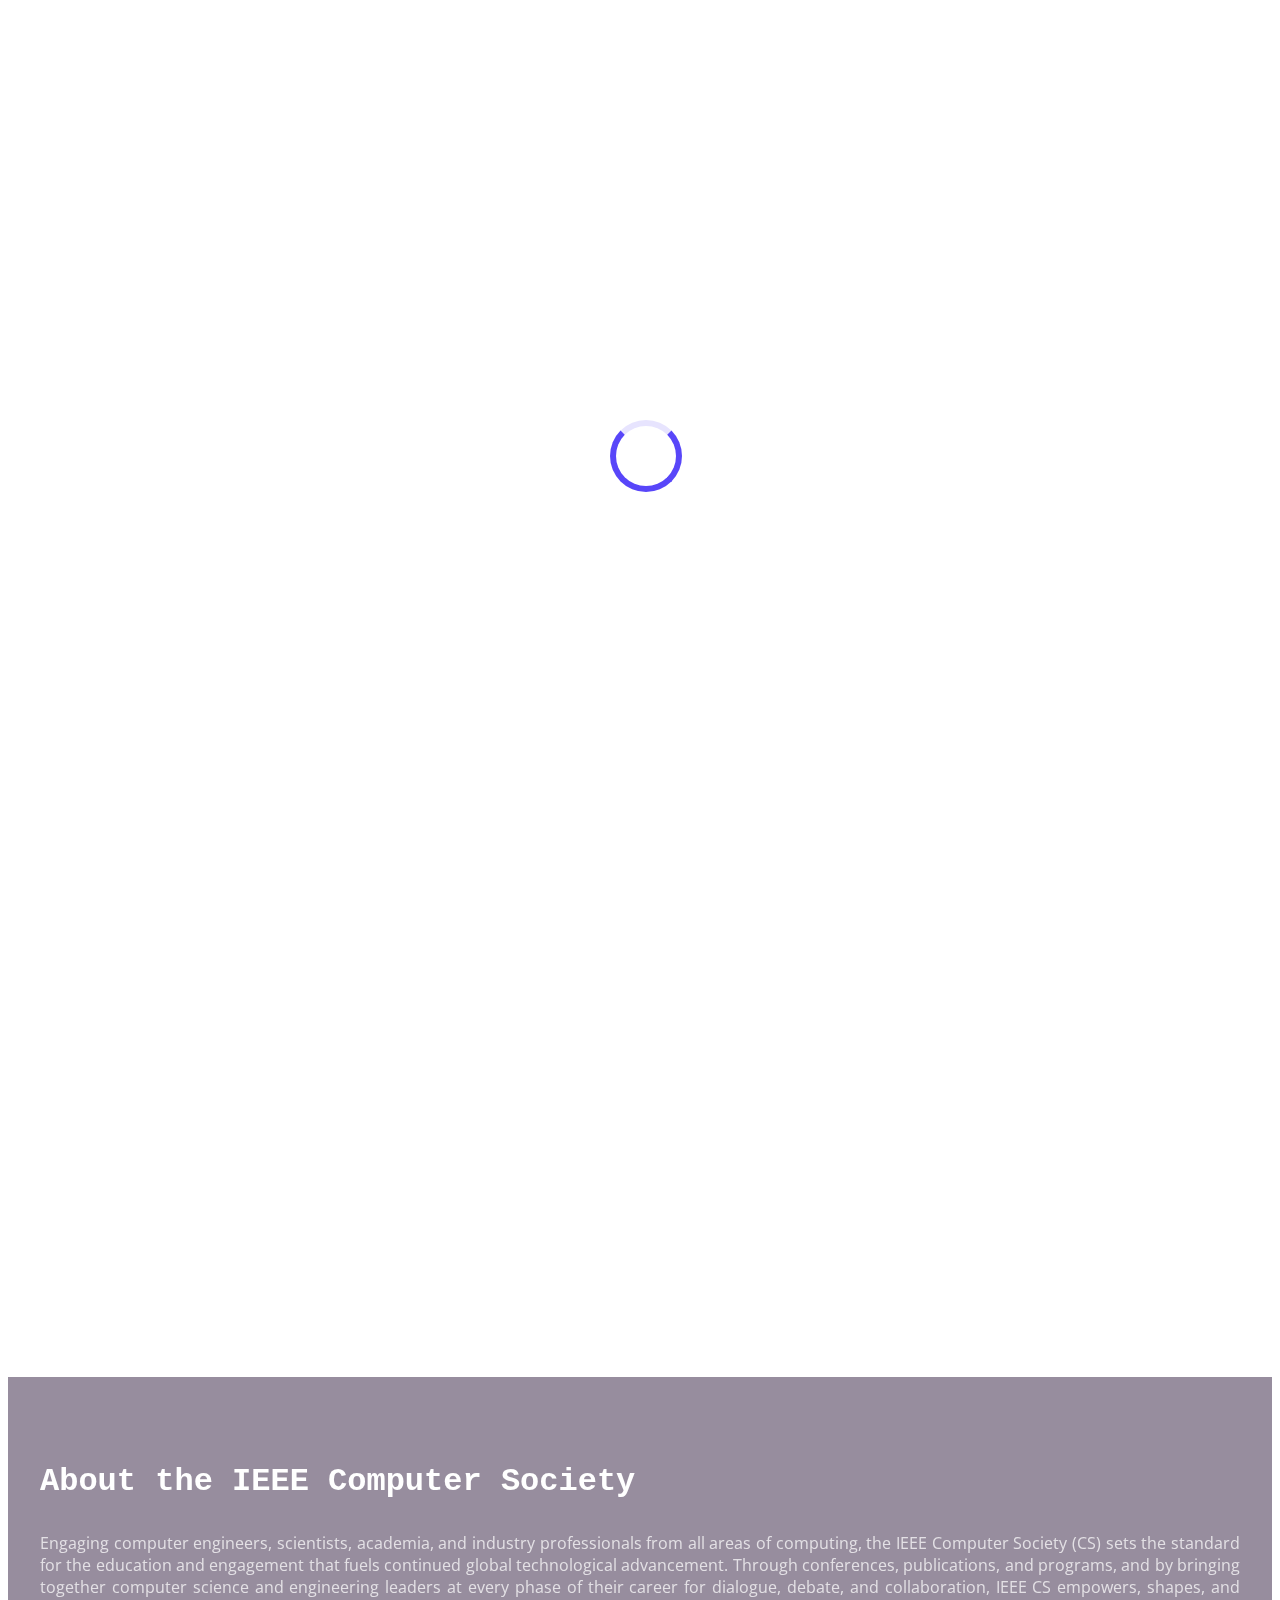
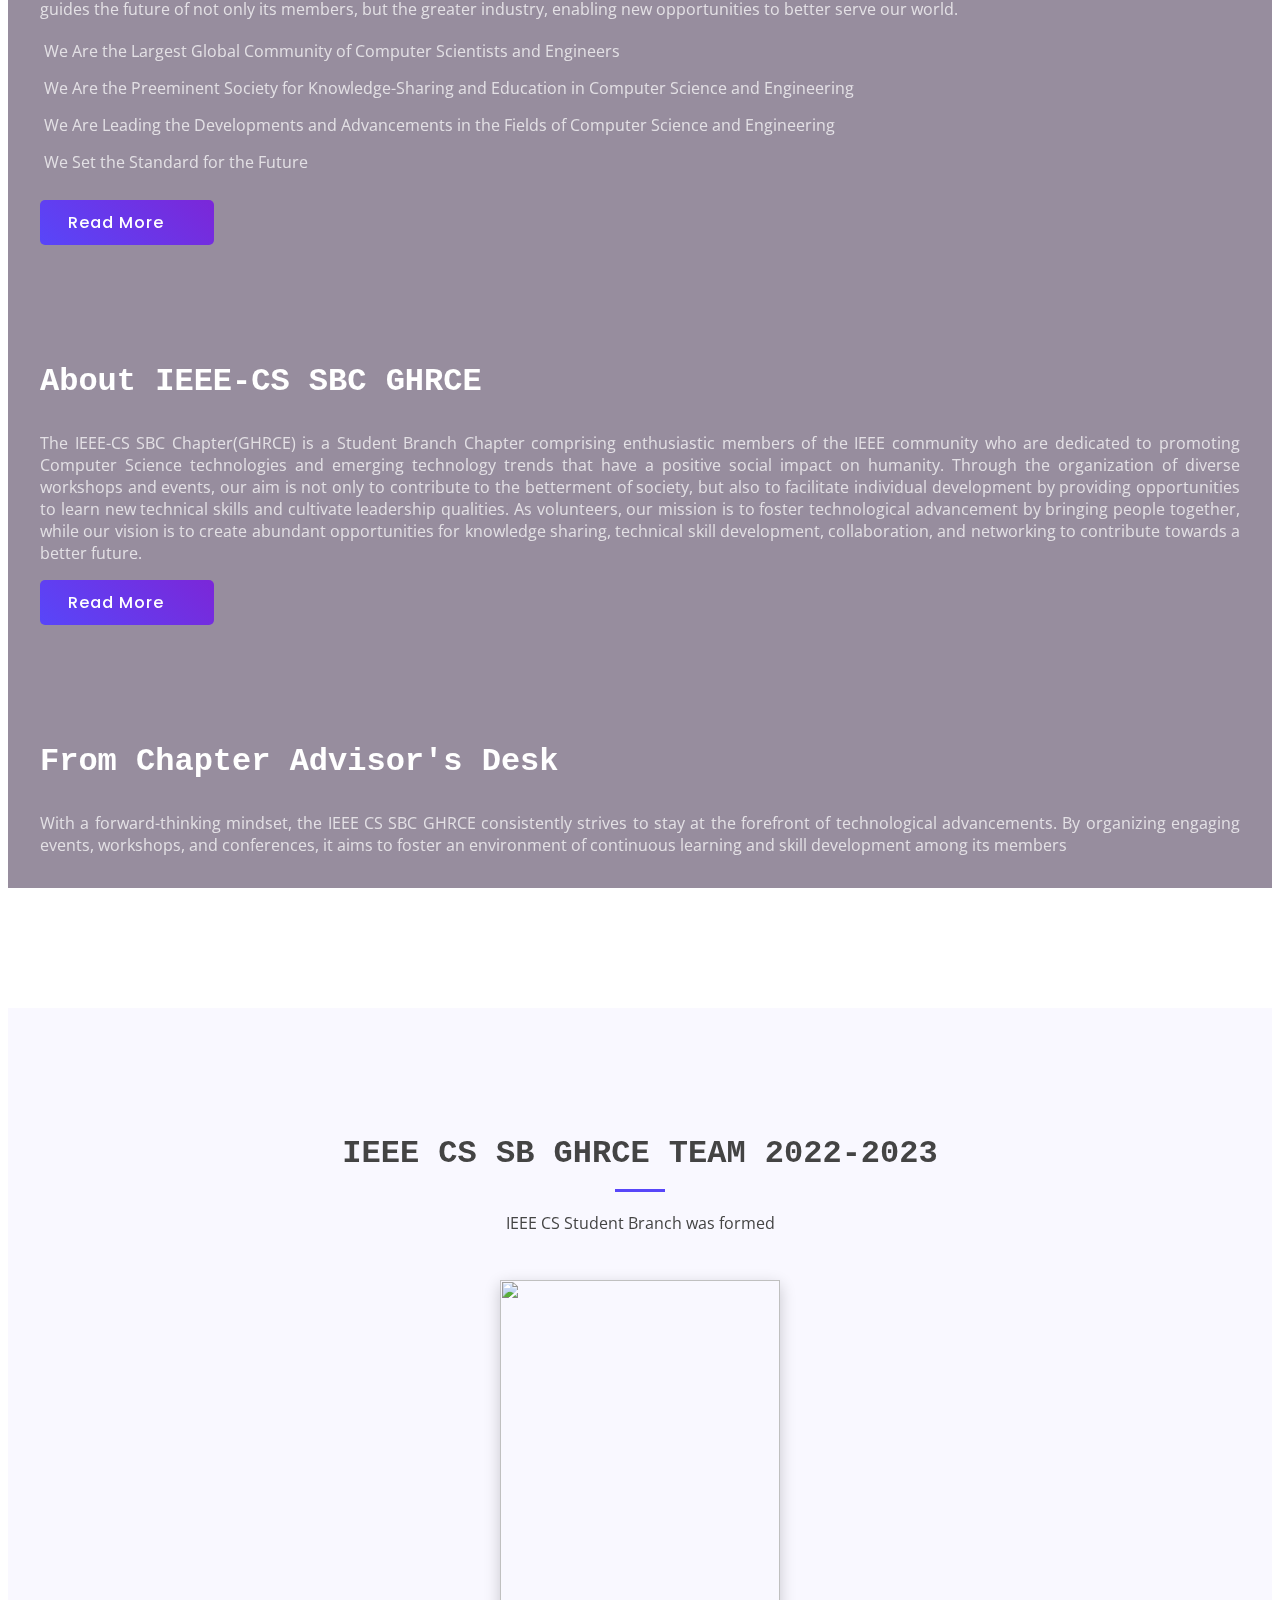
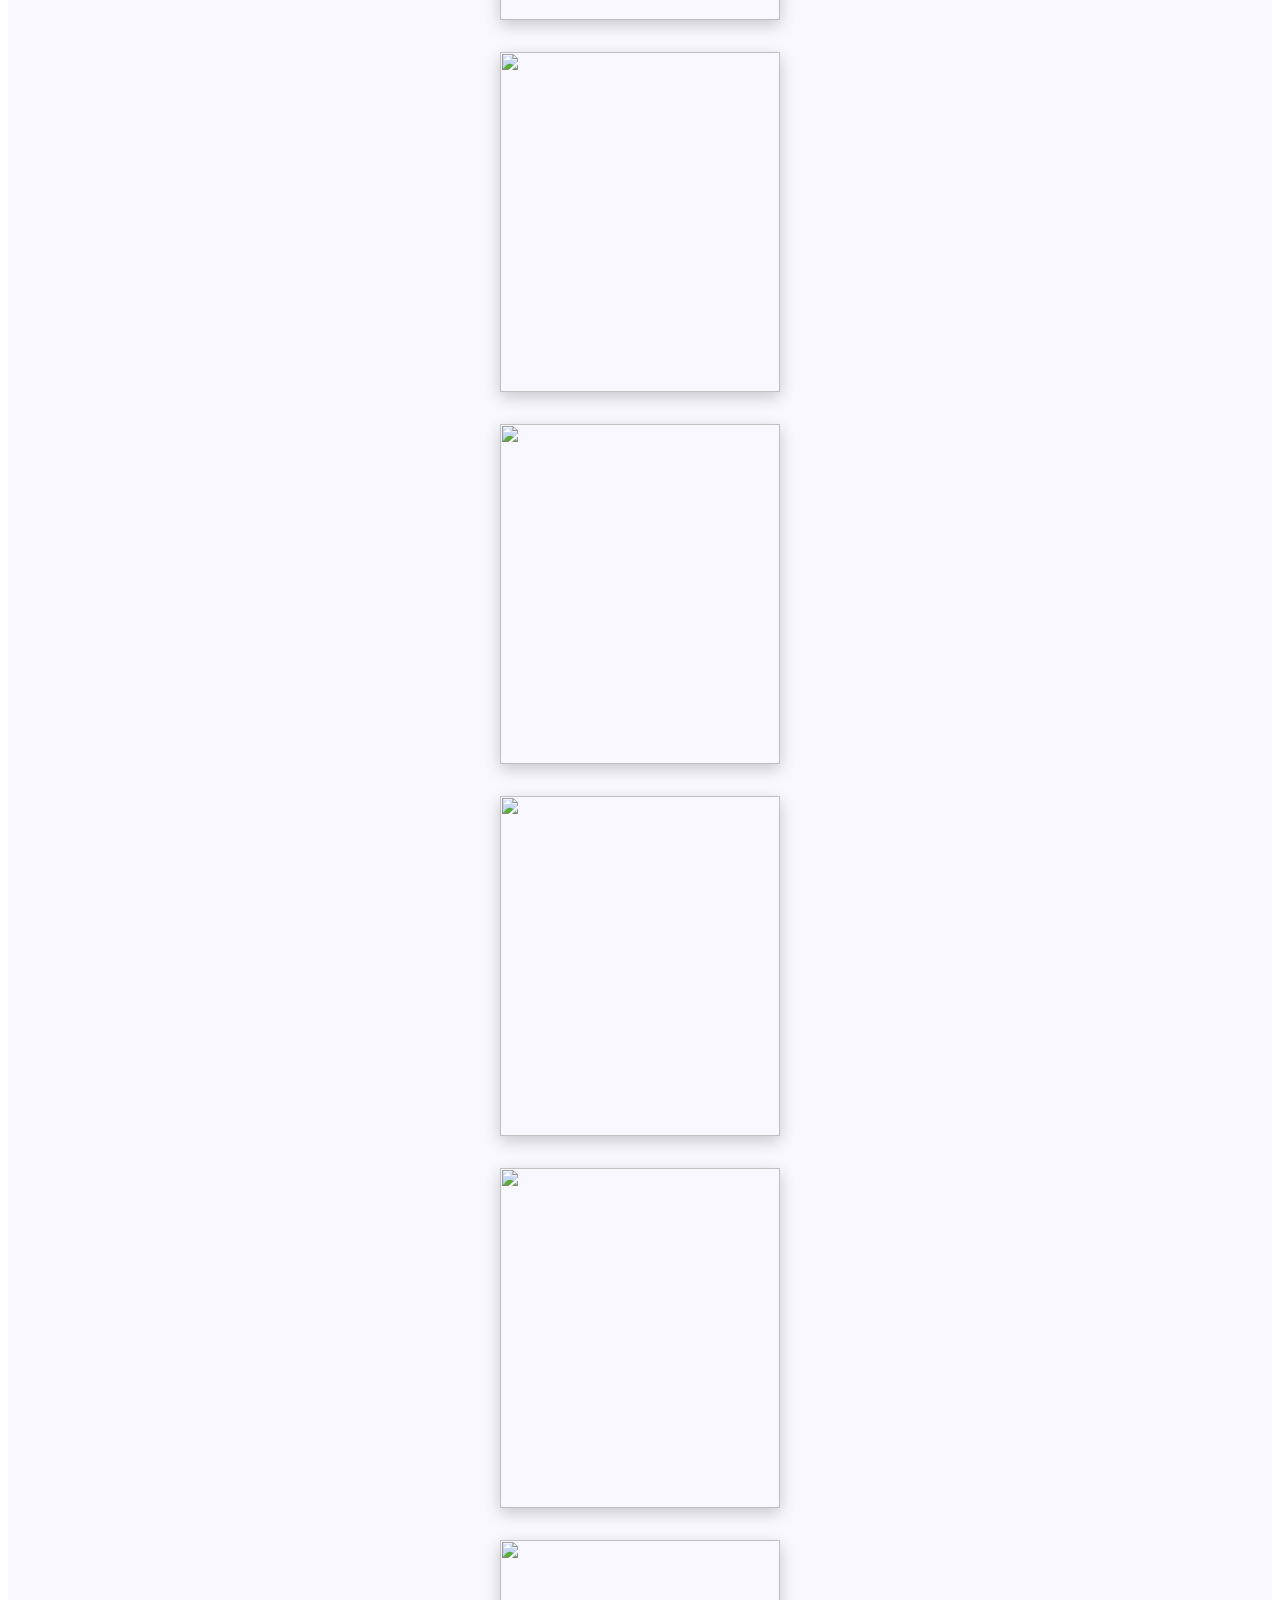
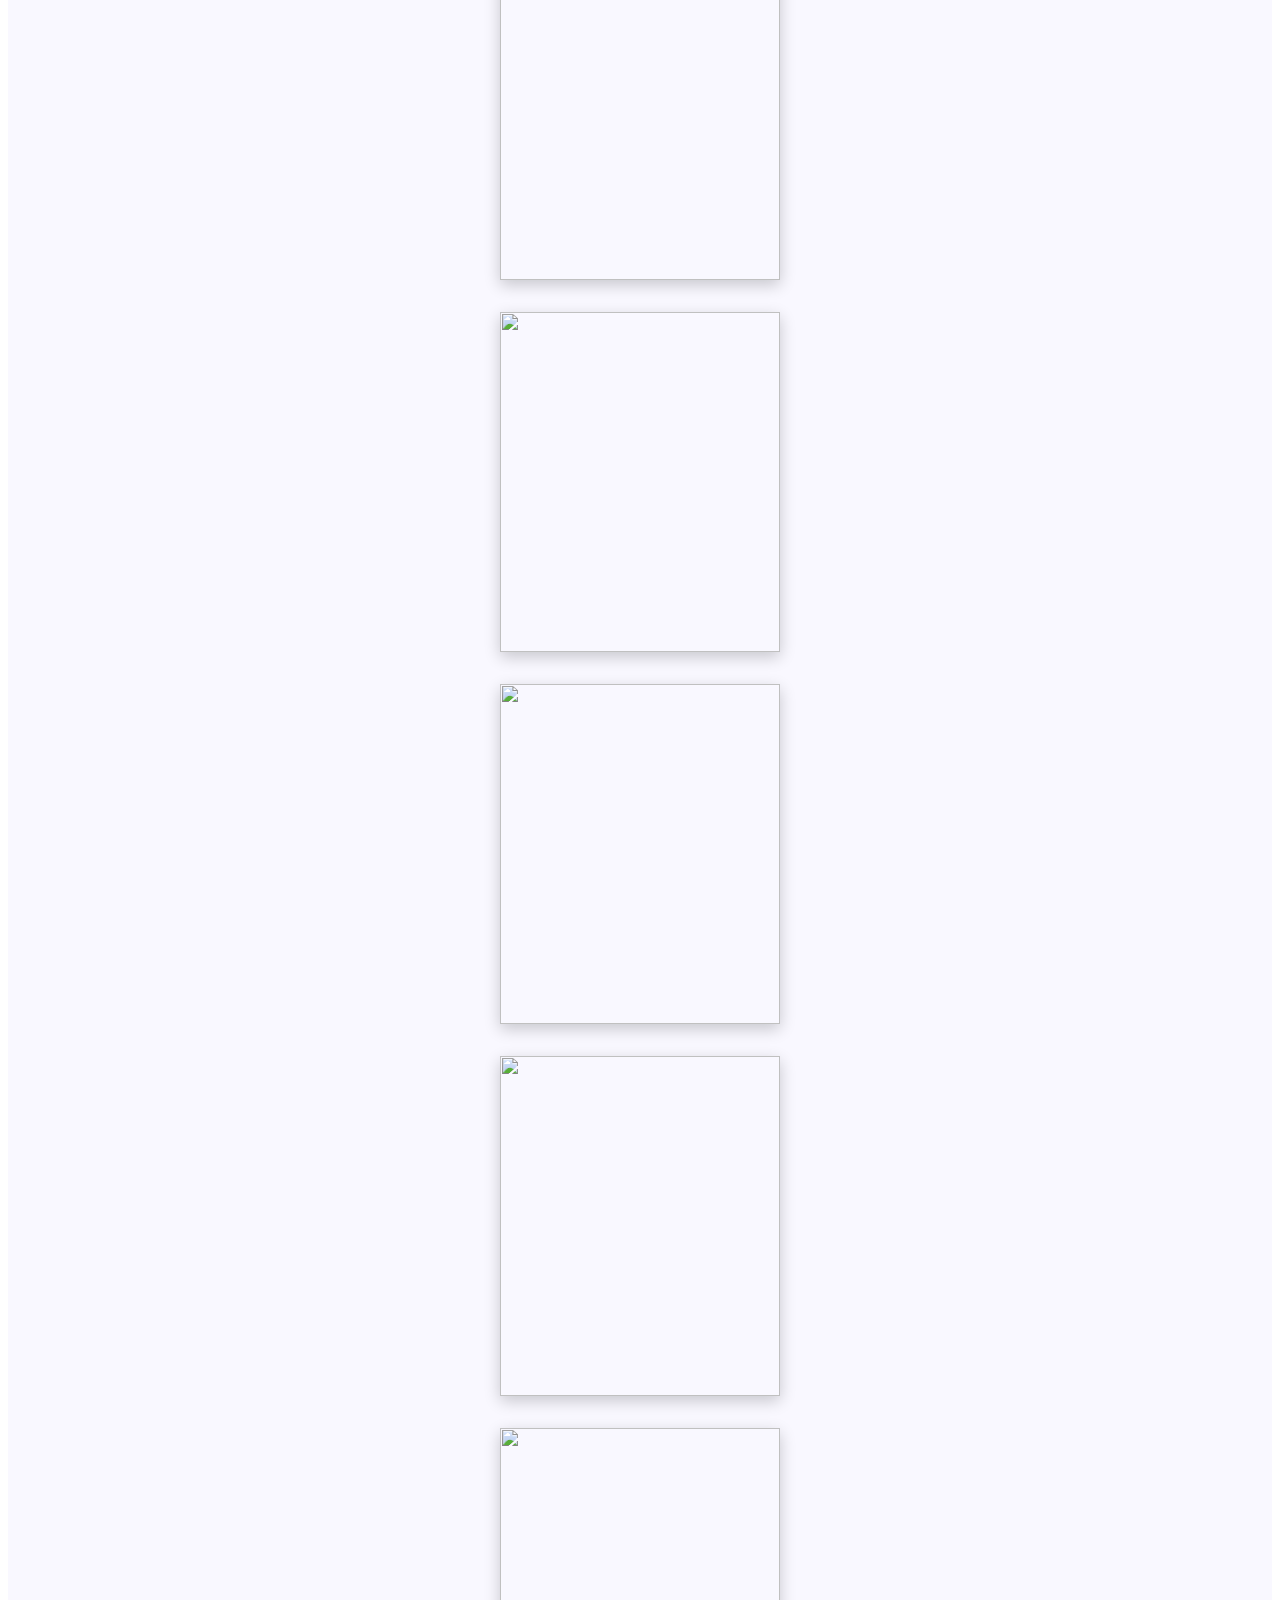
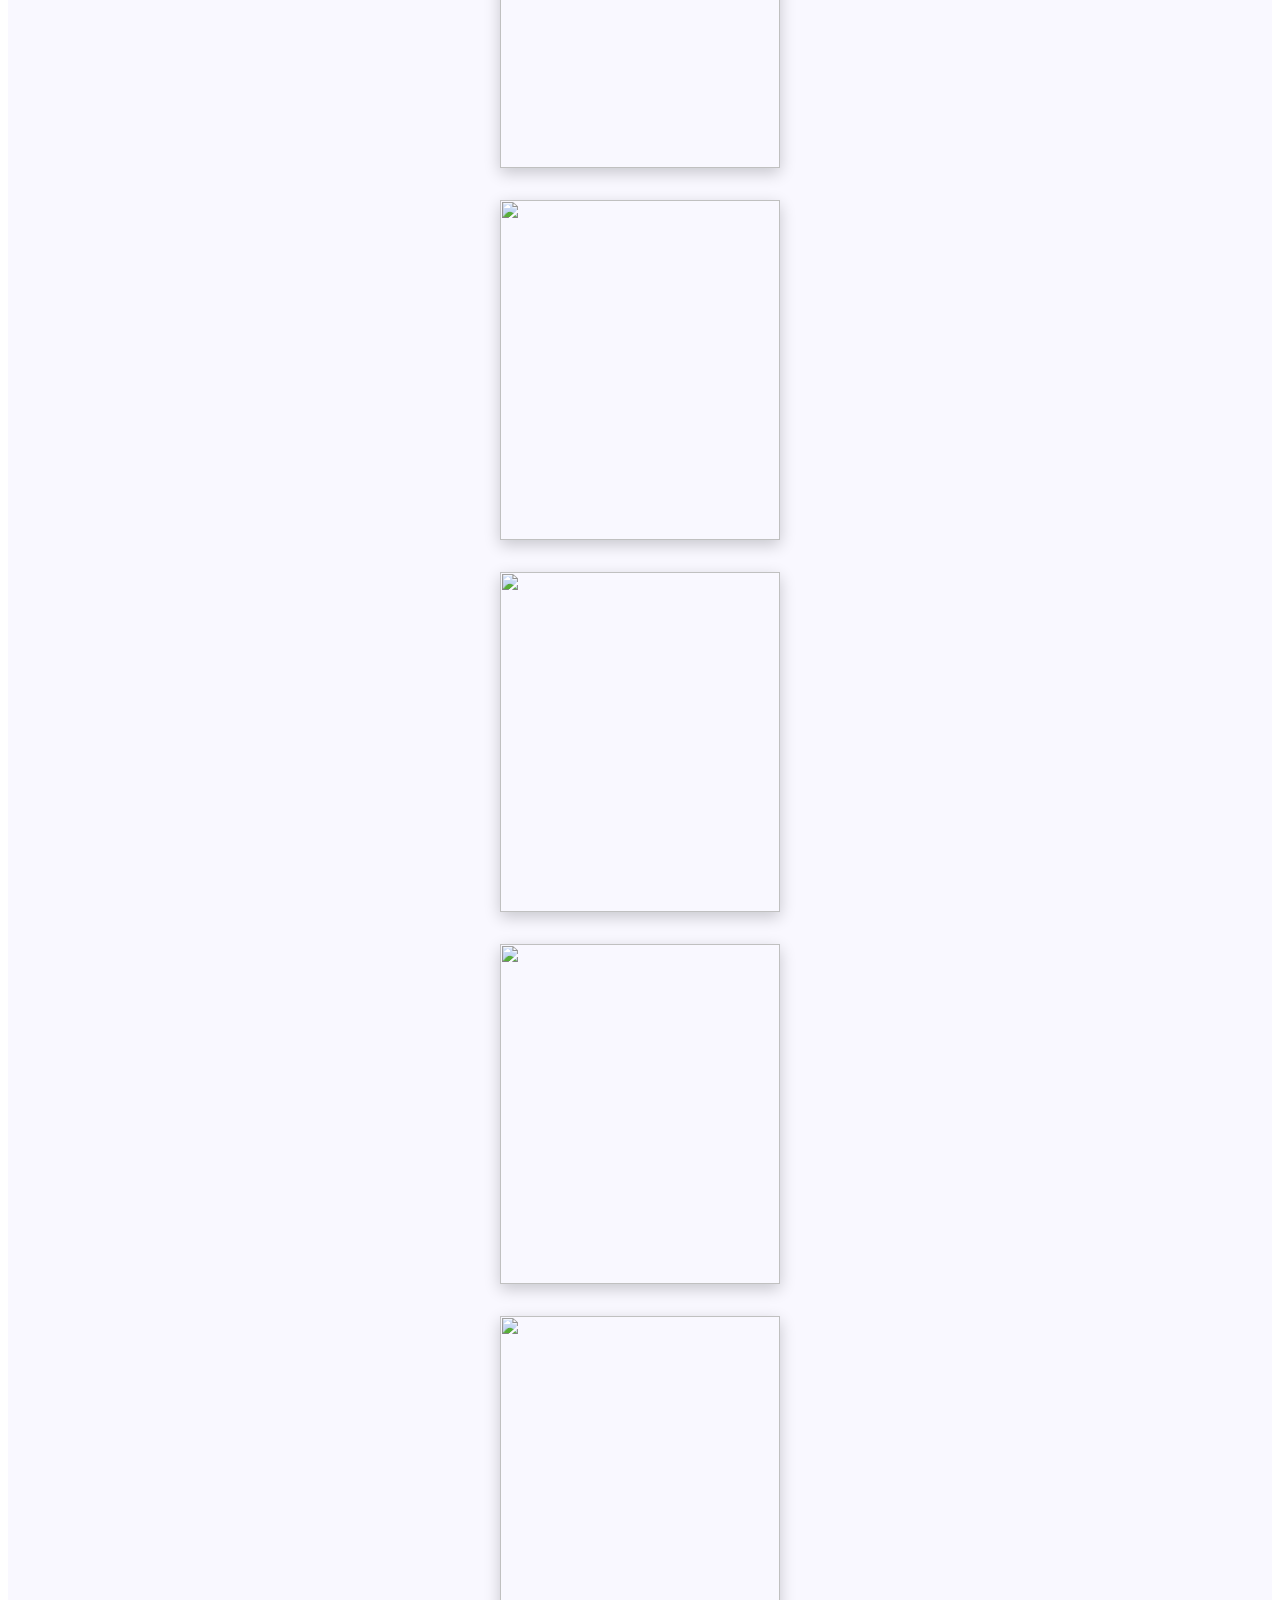
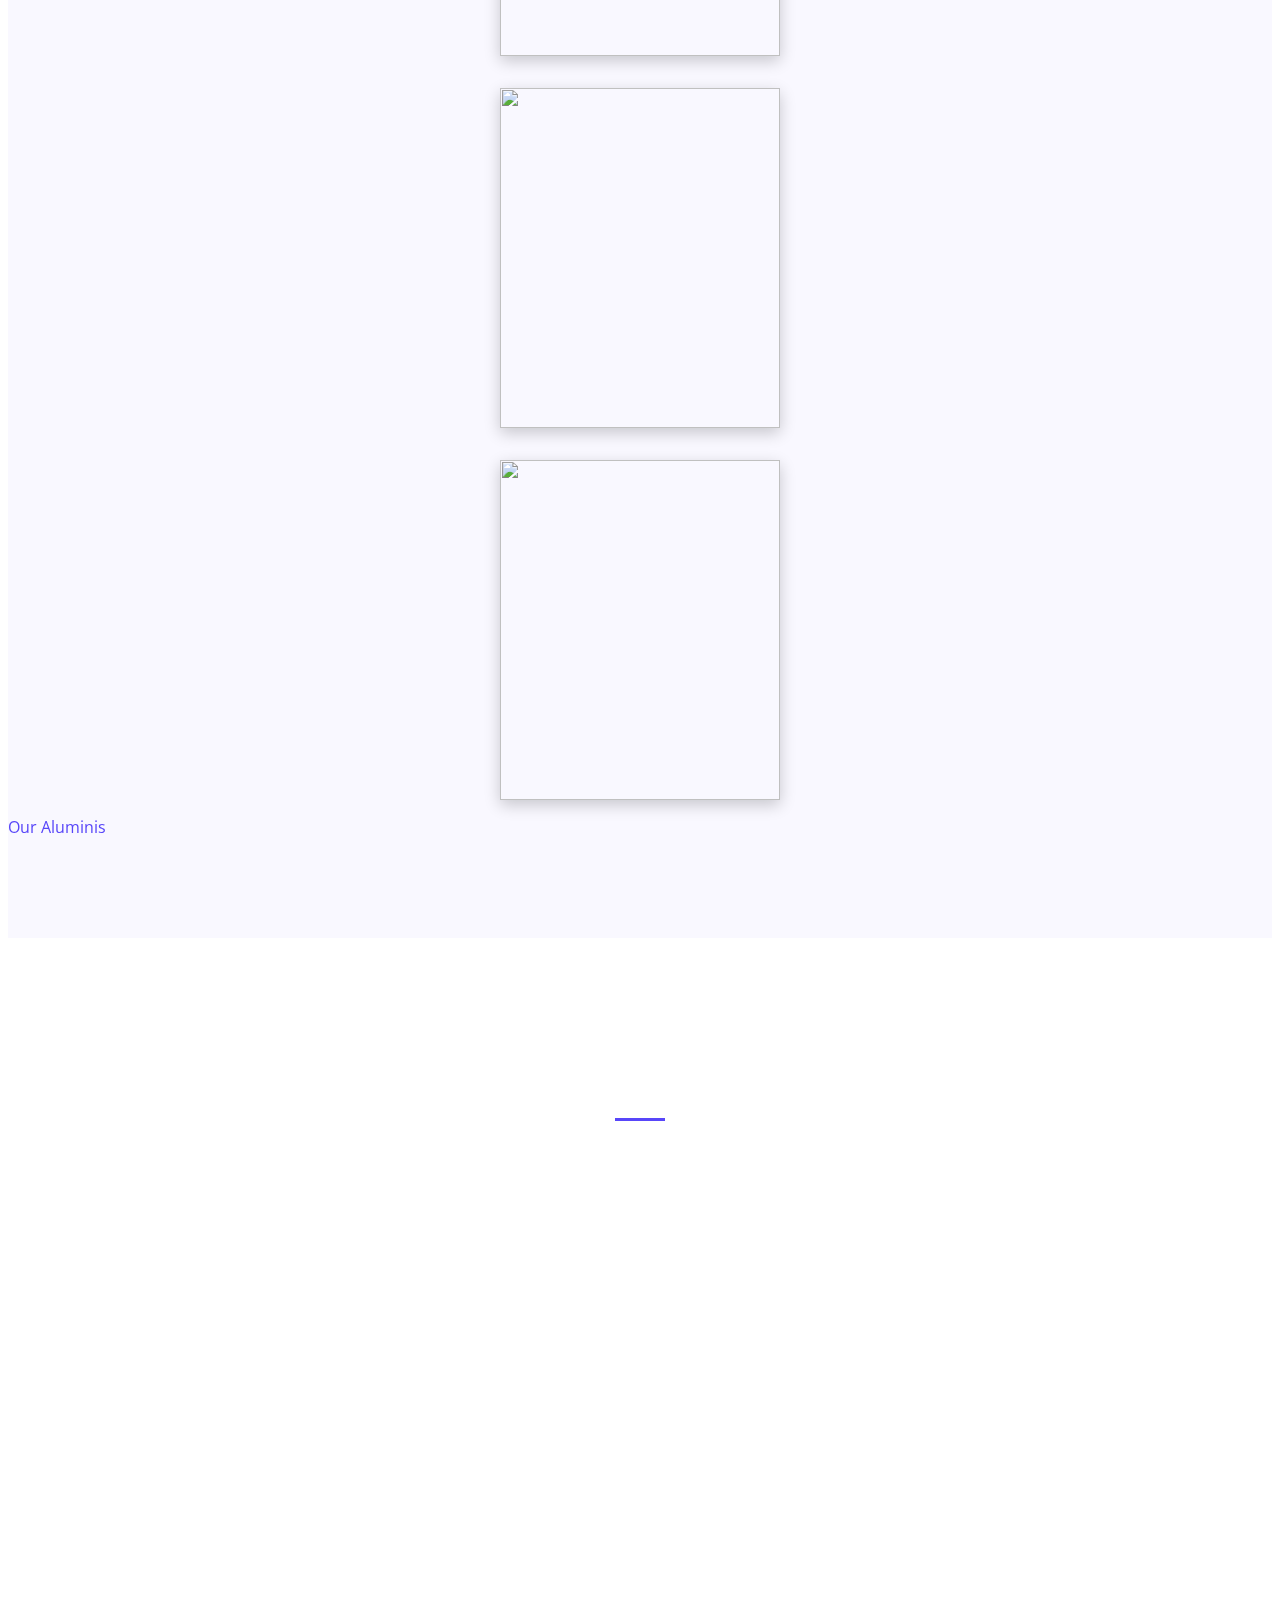
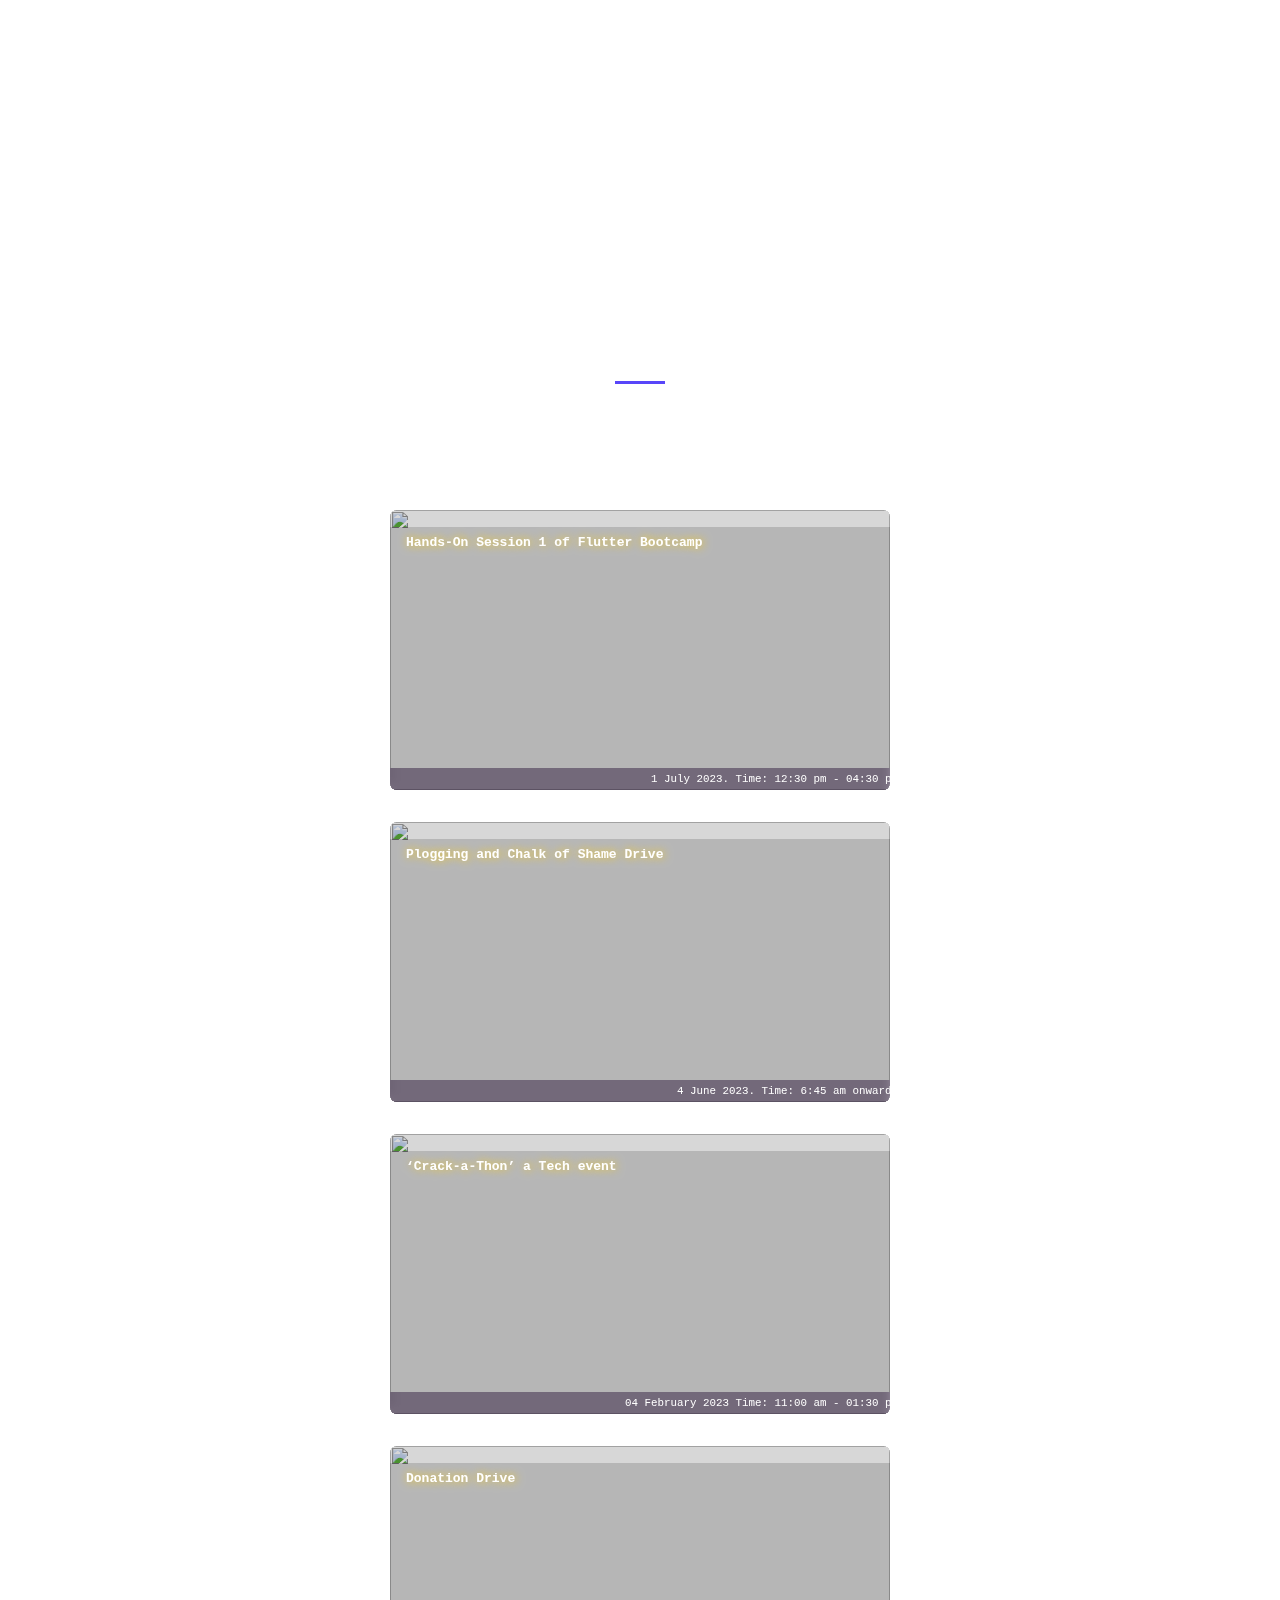
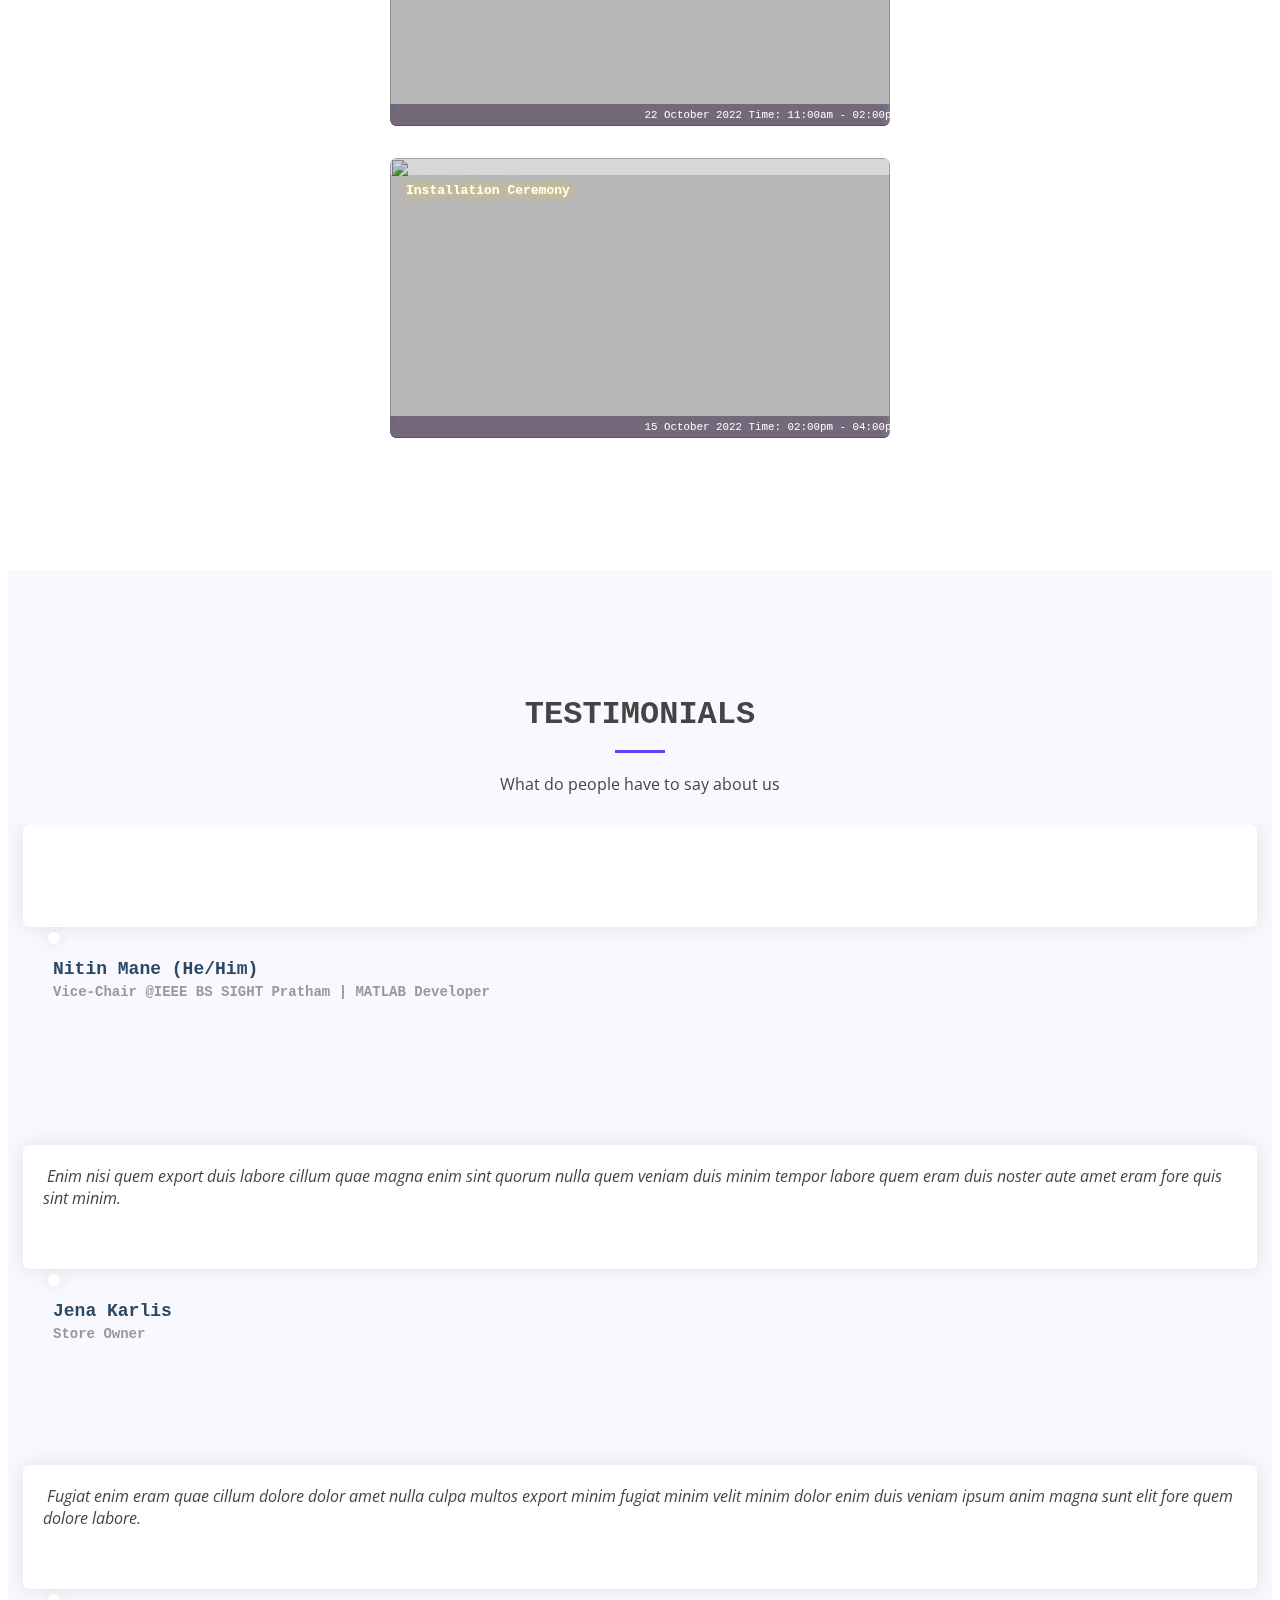
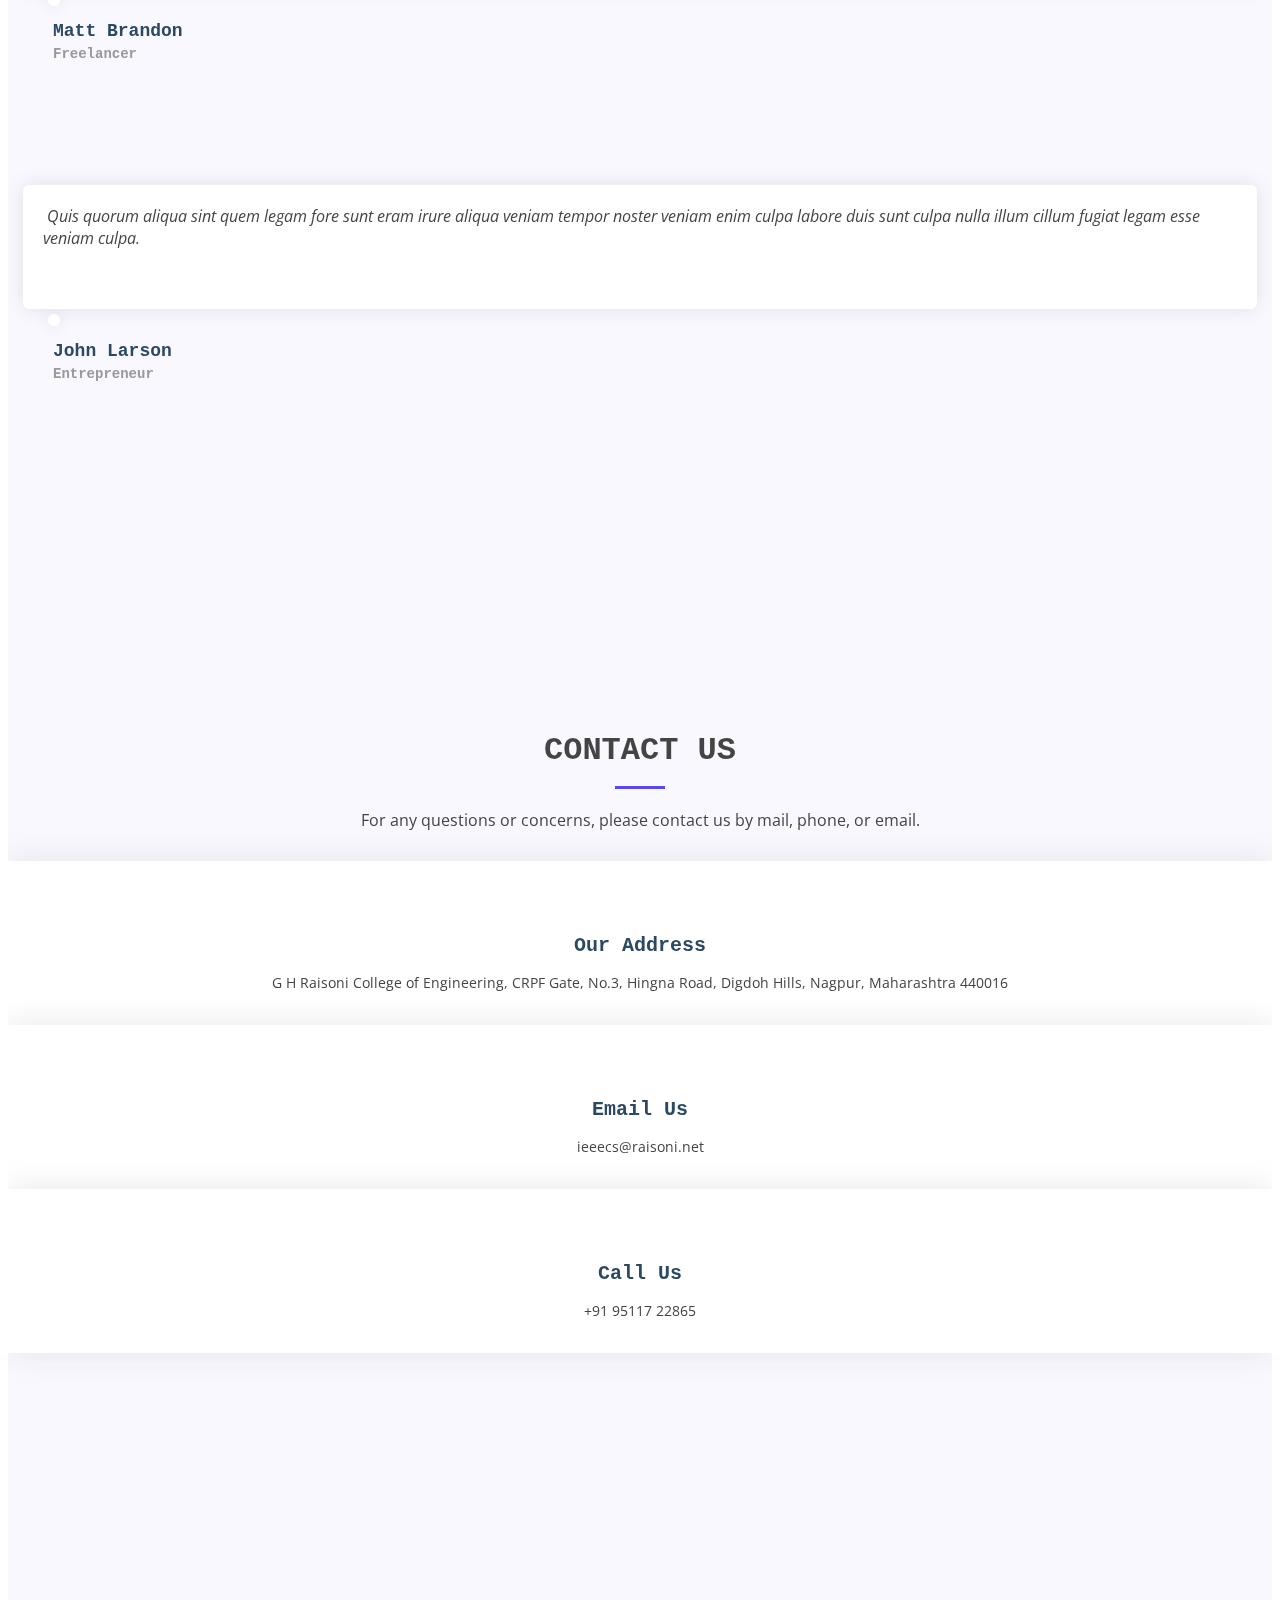
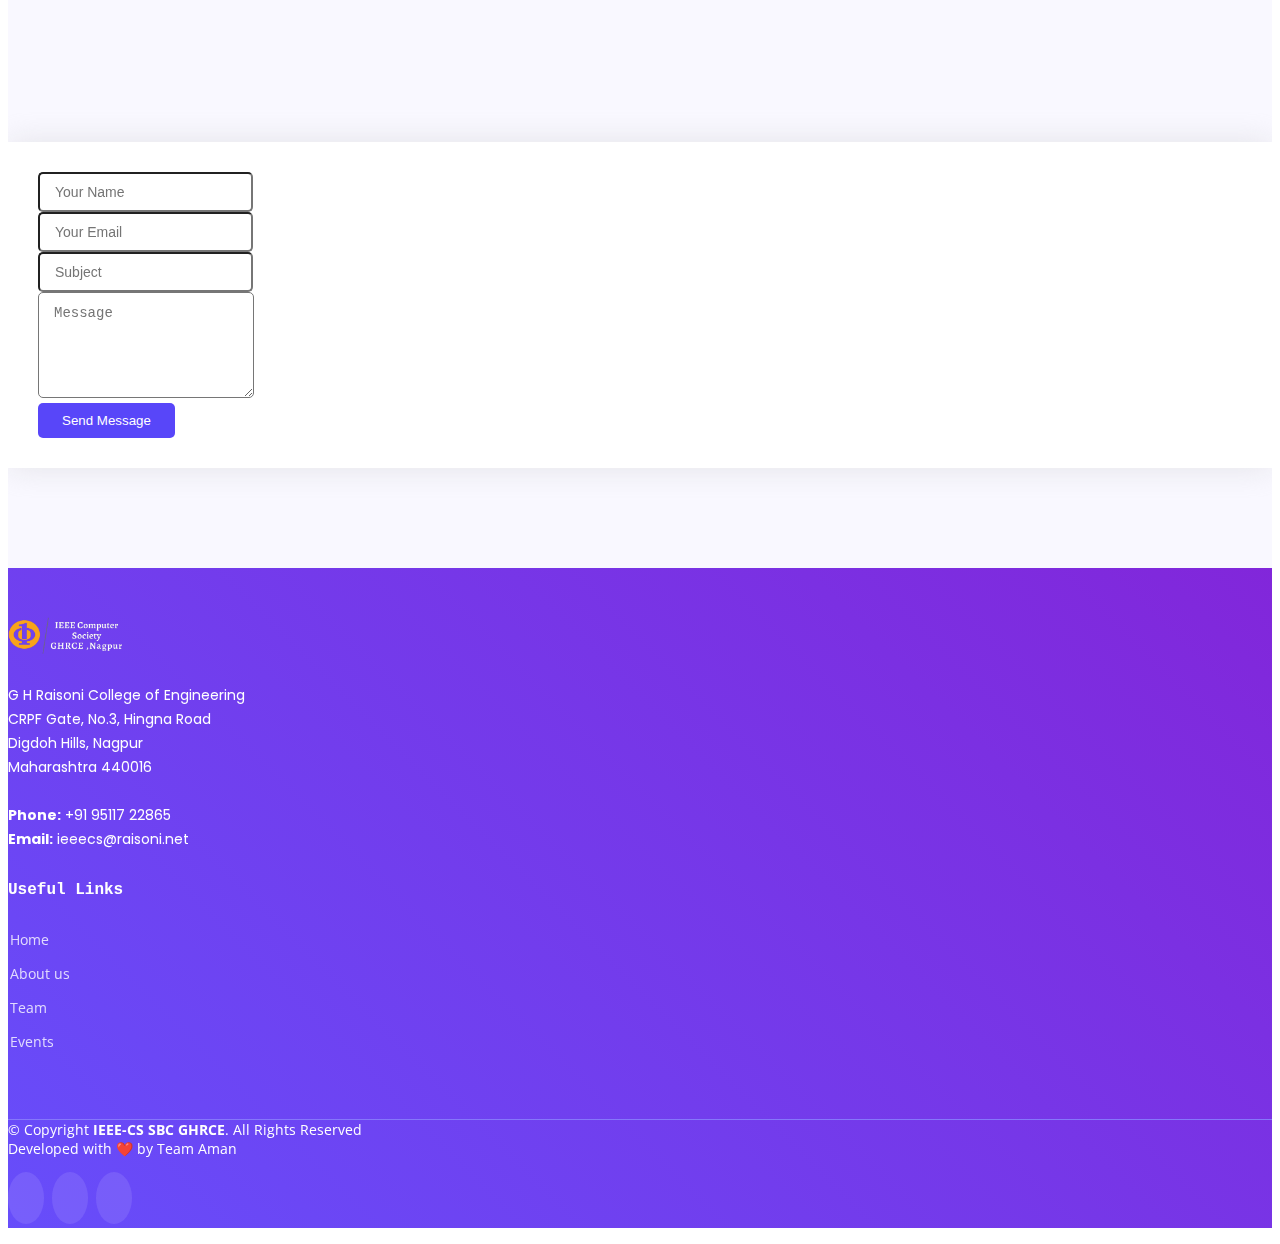
==== commit 9fdc7bc0: "Added alumini page" ====
--- a/index.html
+++ b/index.html
@@ -492,7 +492,9 @@
           </div>
 
         </div>
-        <br>
+        <div class="d-flex justify-content-center mt-4">
+          <a href="./aluminis.html" class="btn btn-primary" data-aos="fade-up">Our Aluminis<i class=""></i></a>
+        </div>
 
       </div>
 
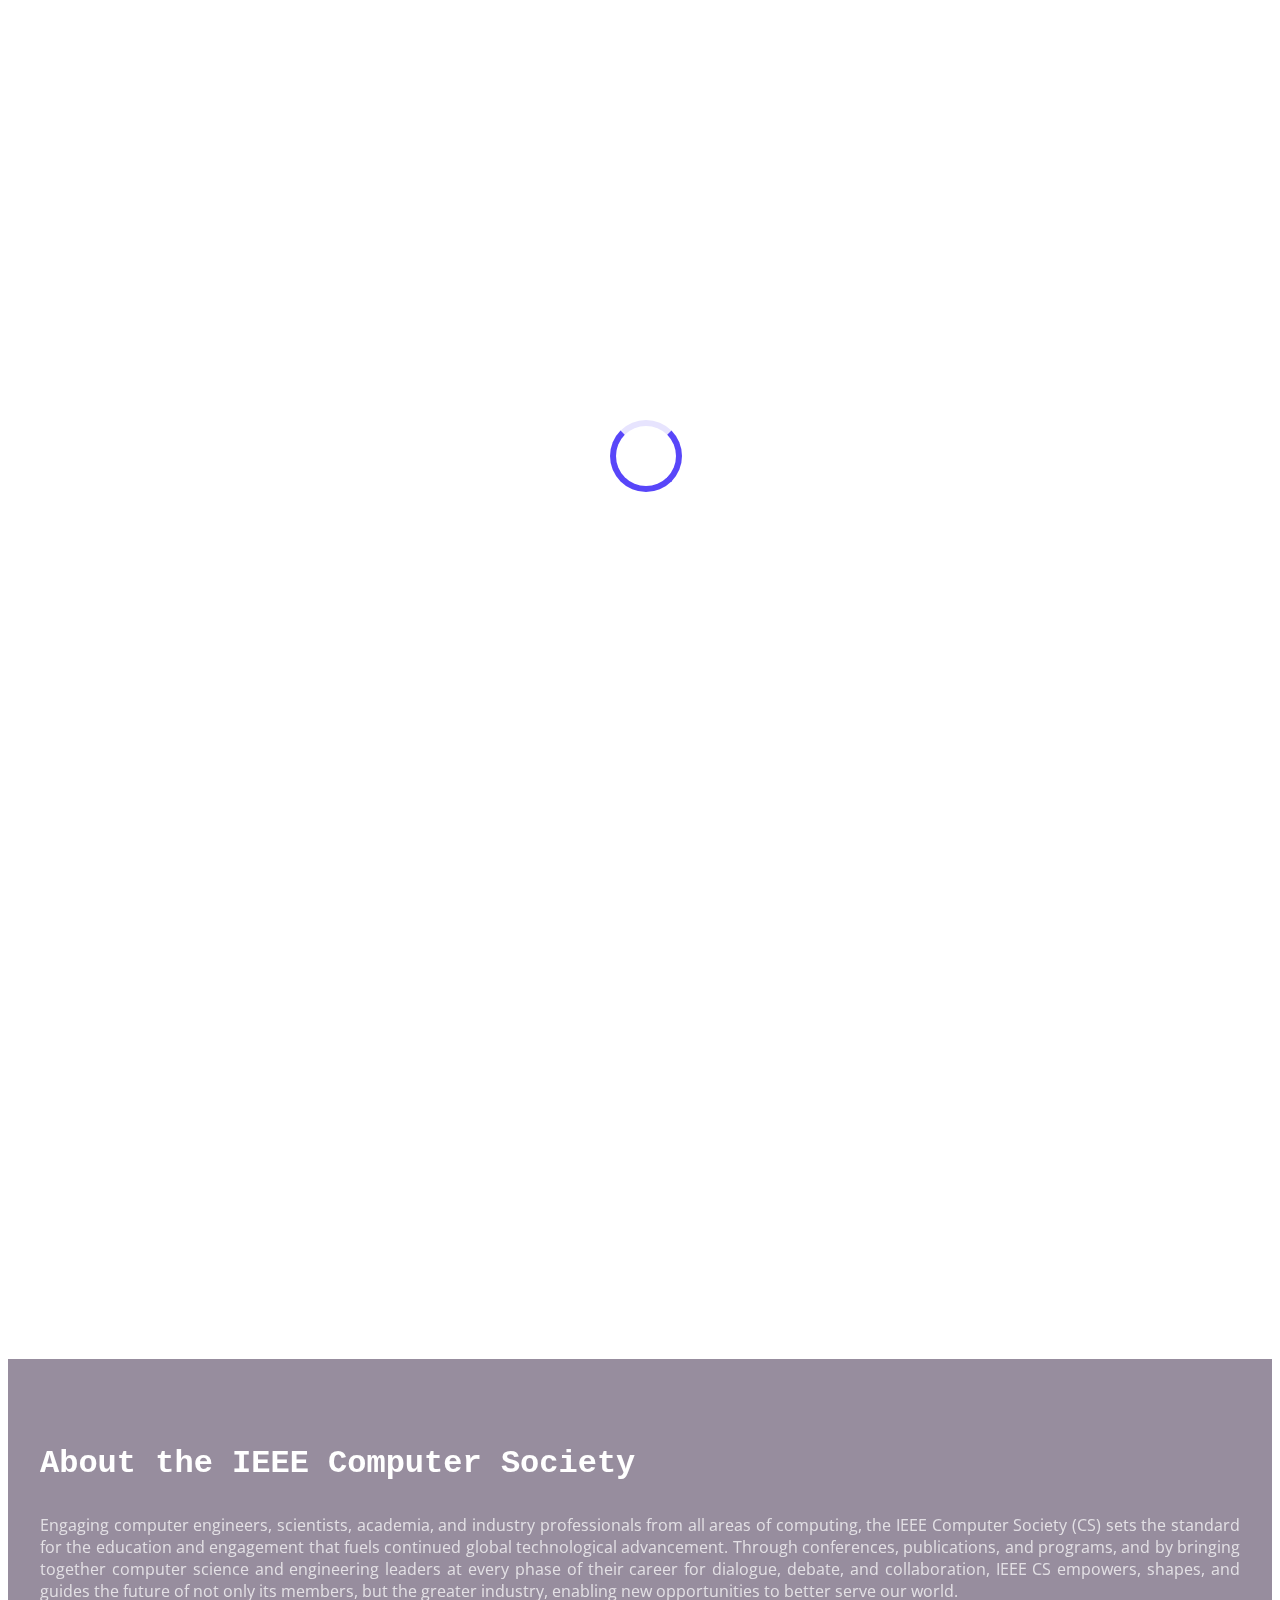
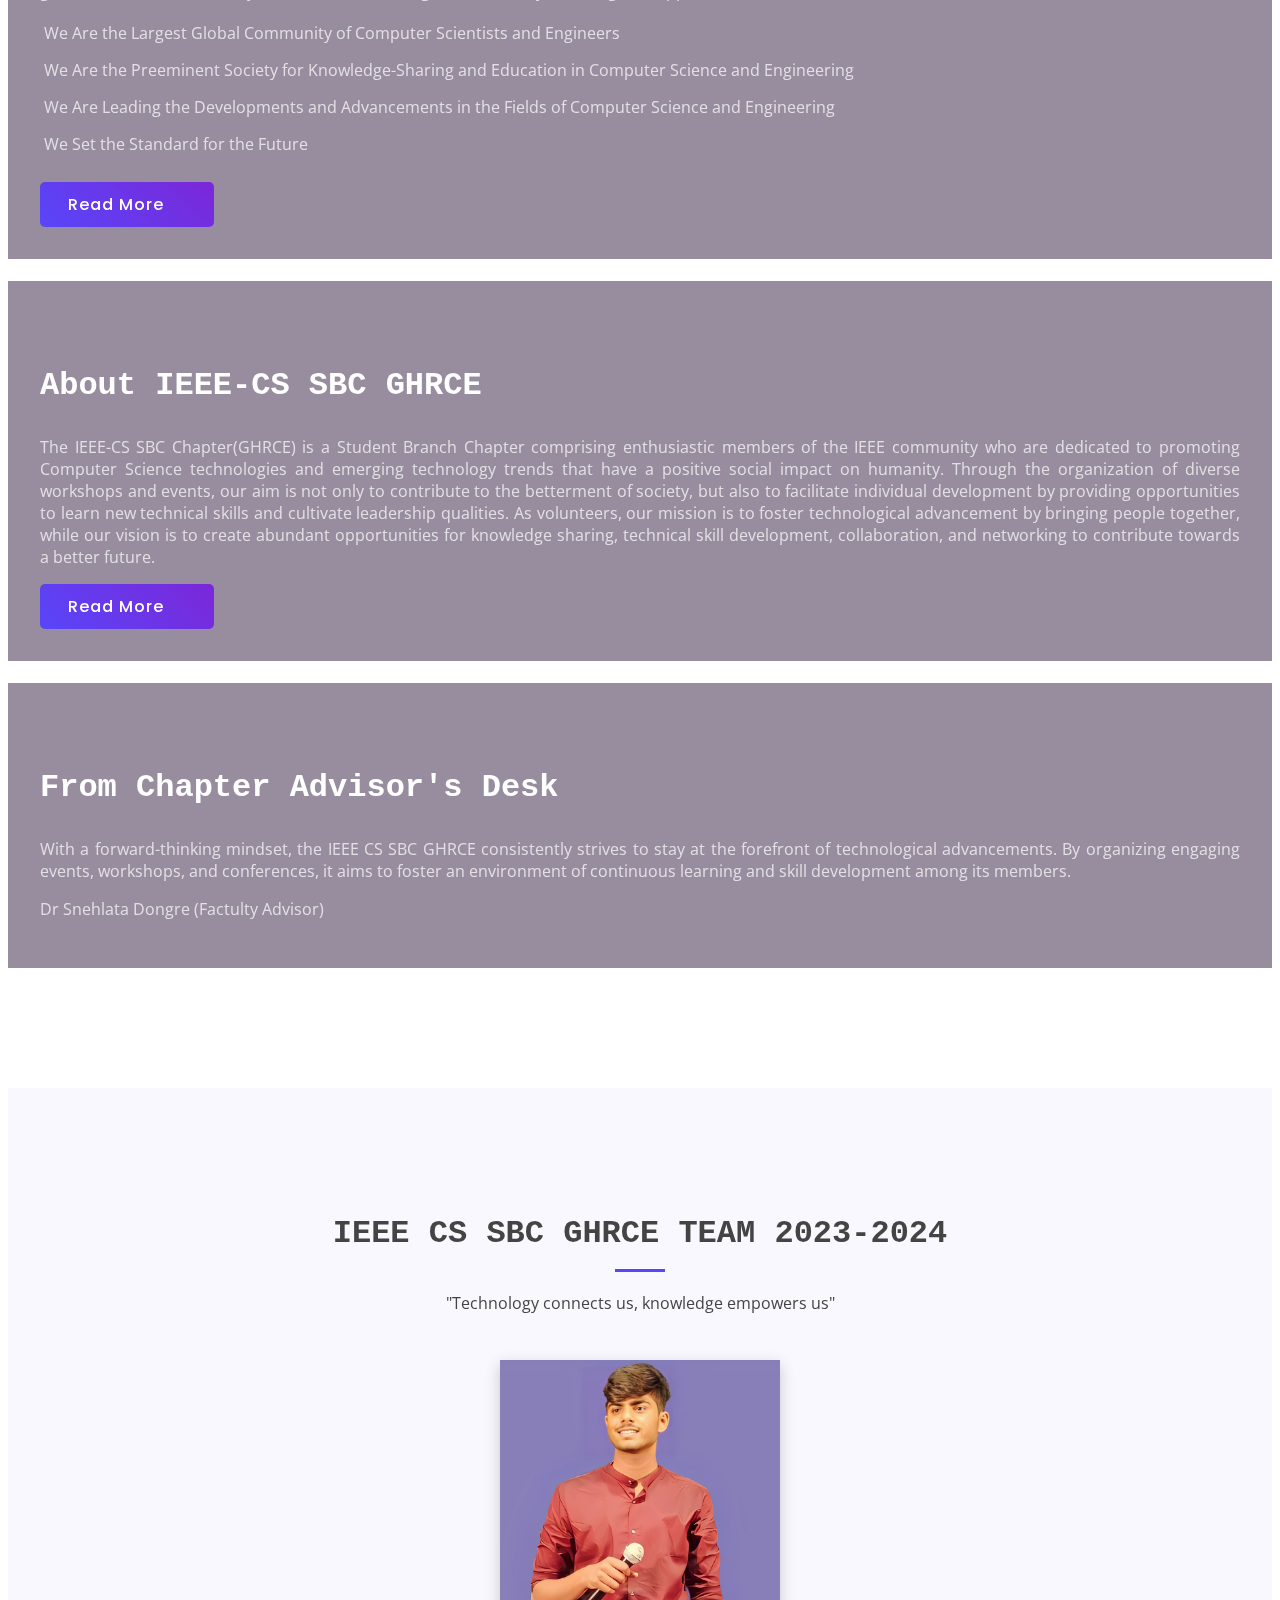
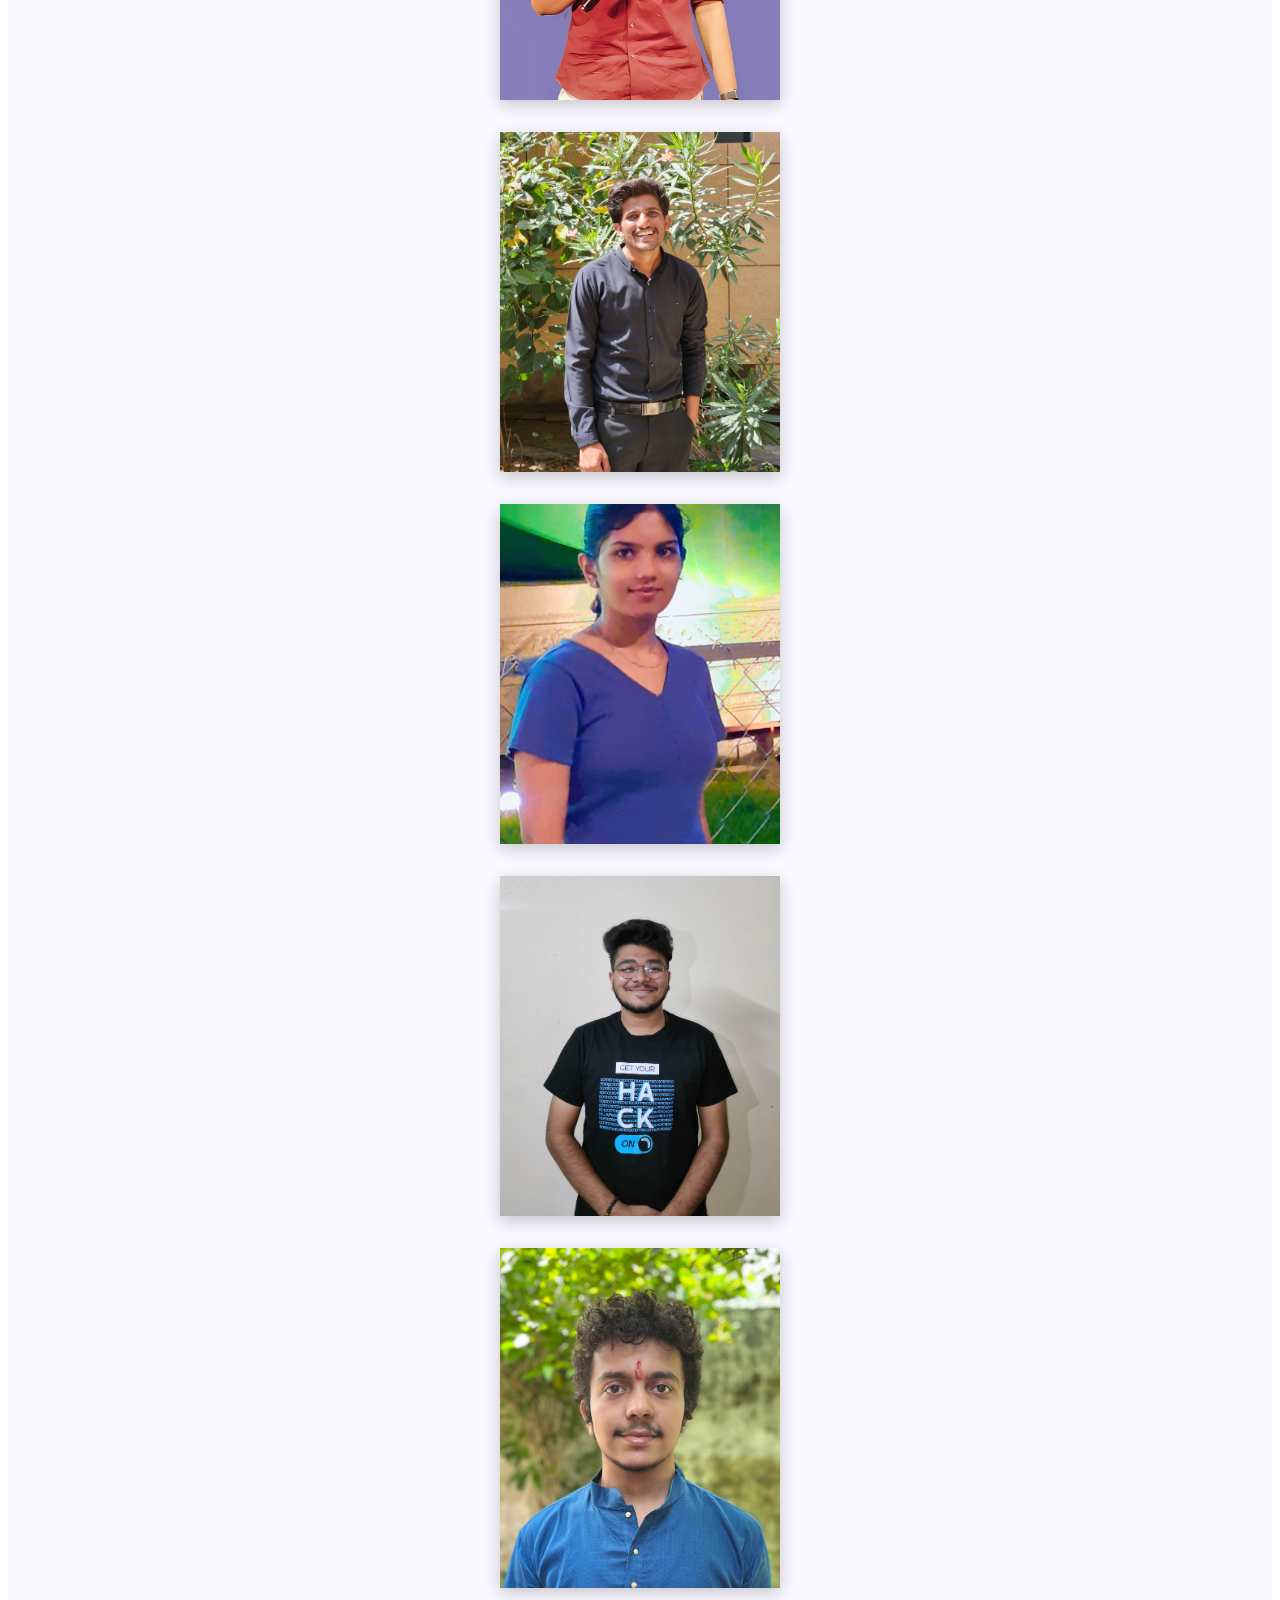
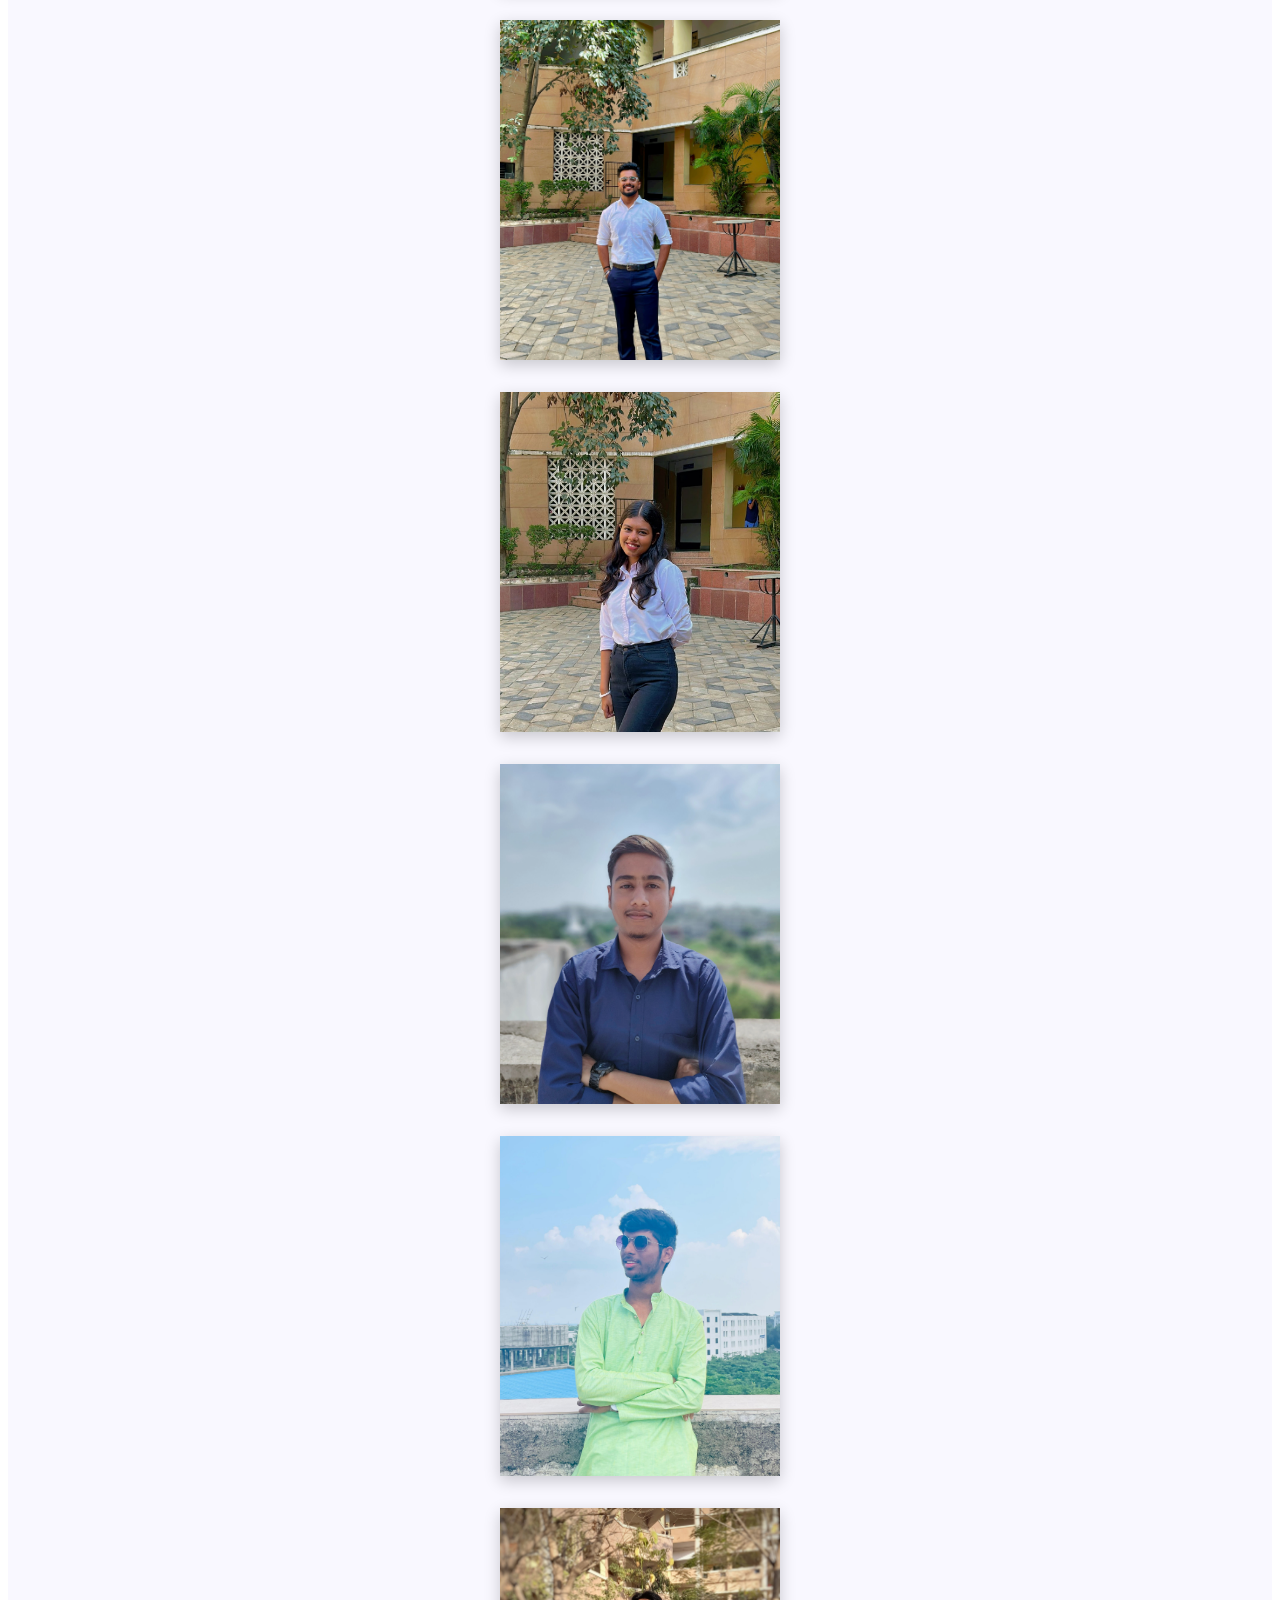
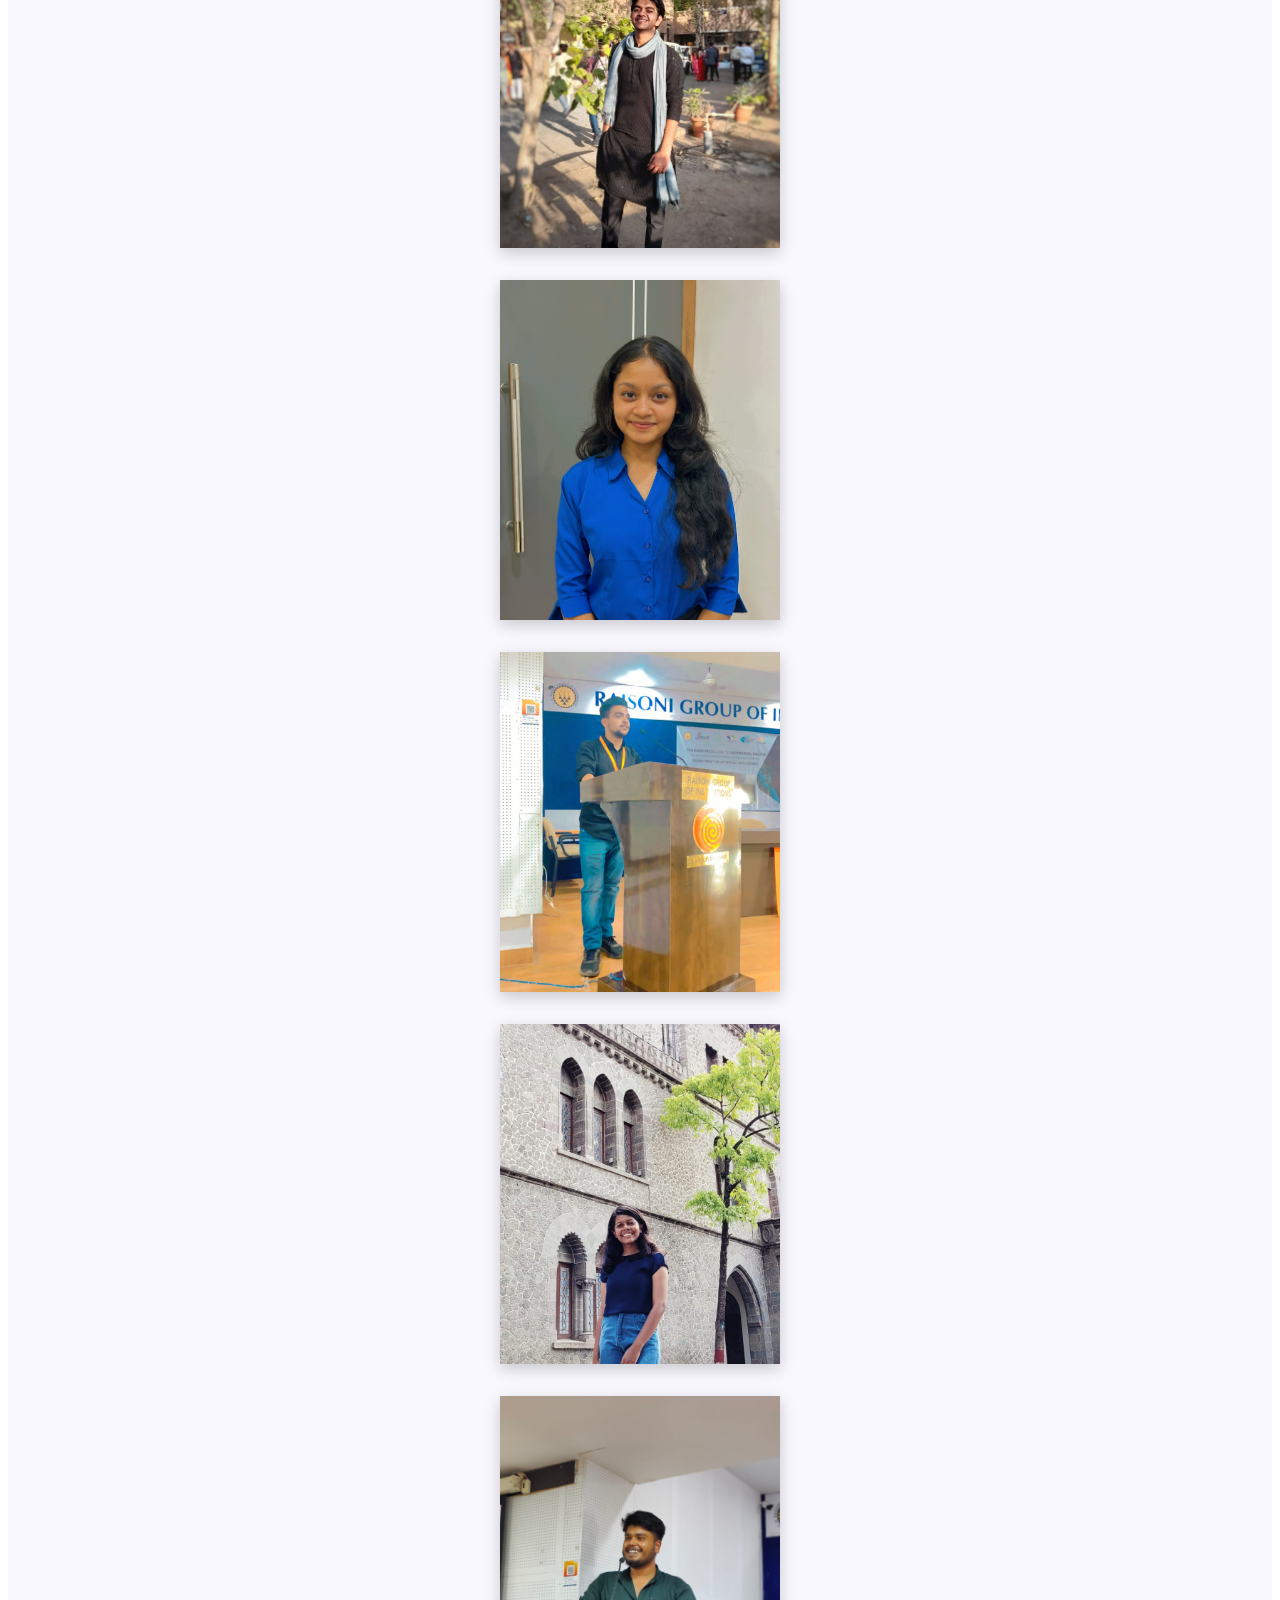
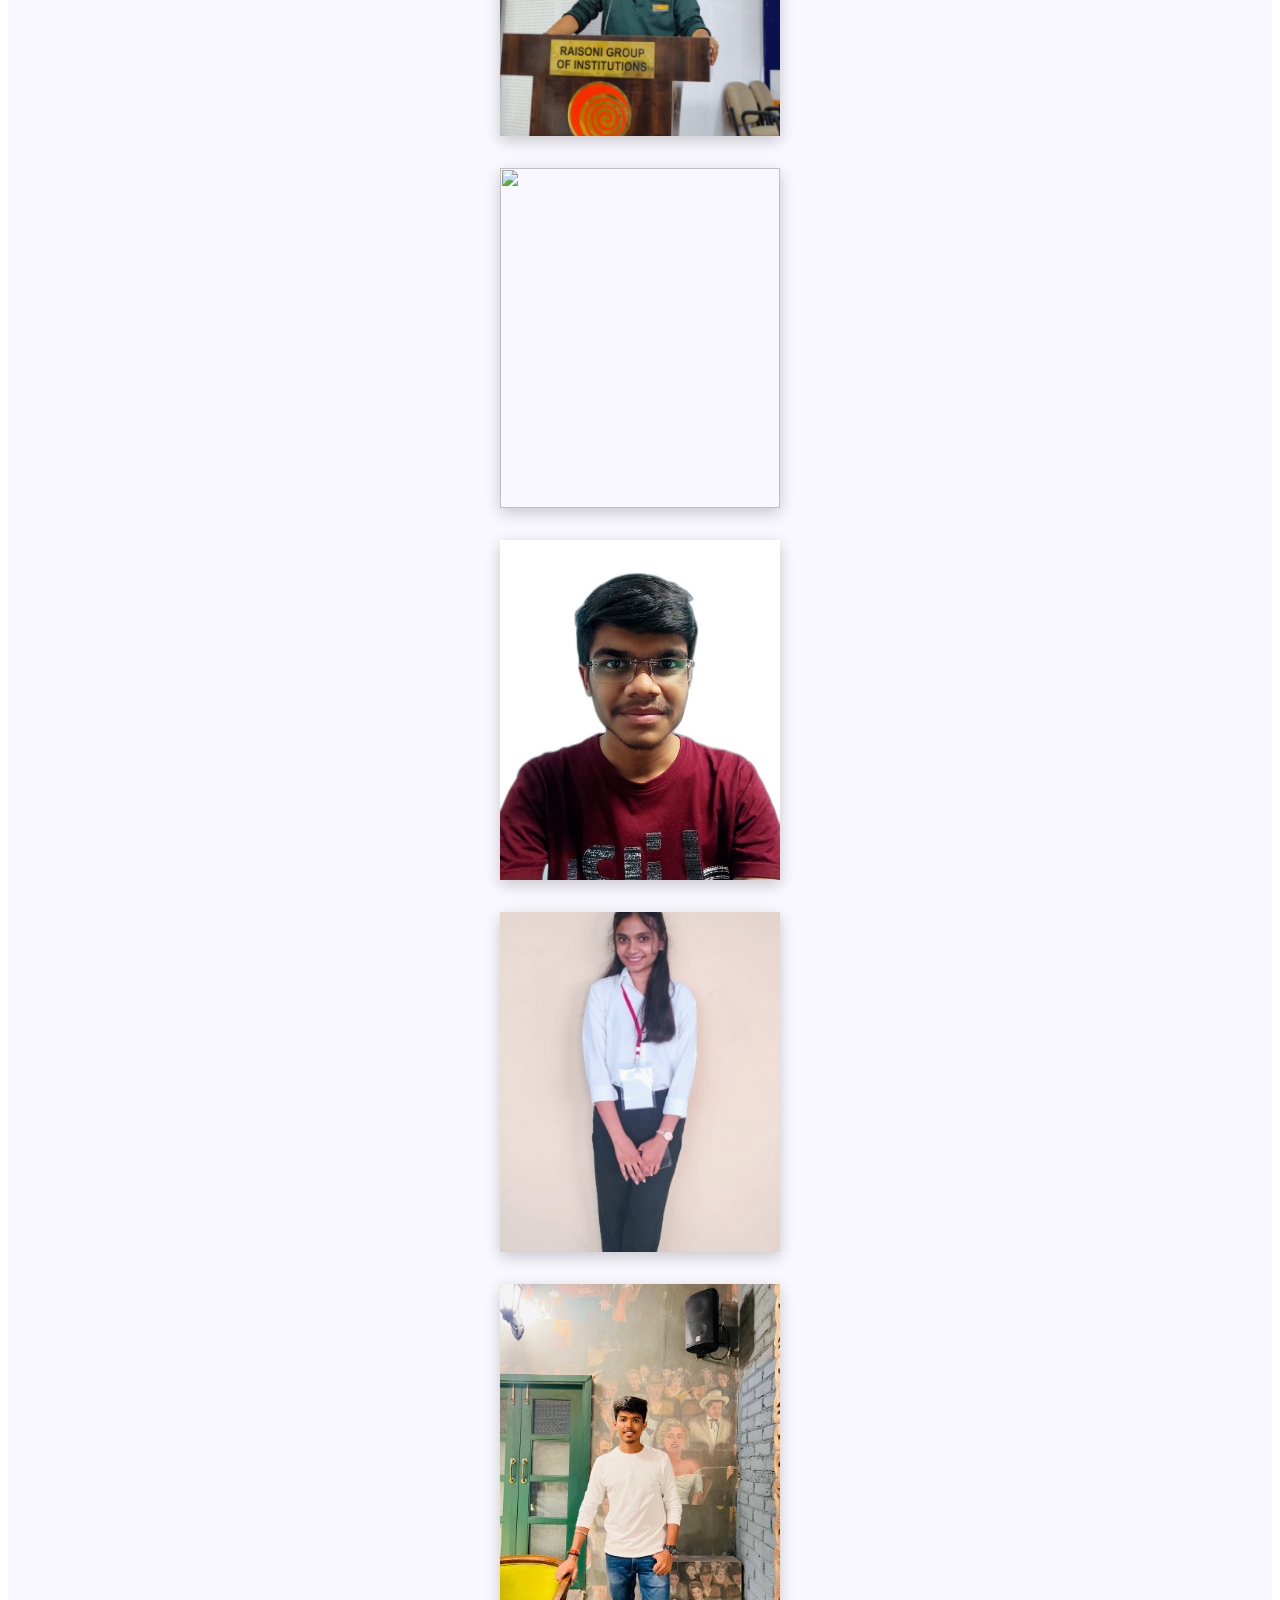
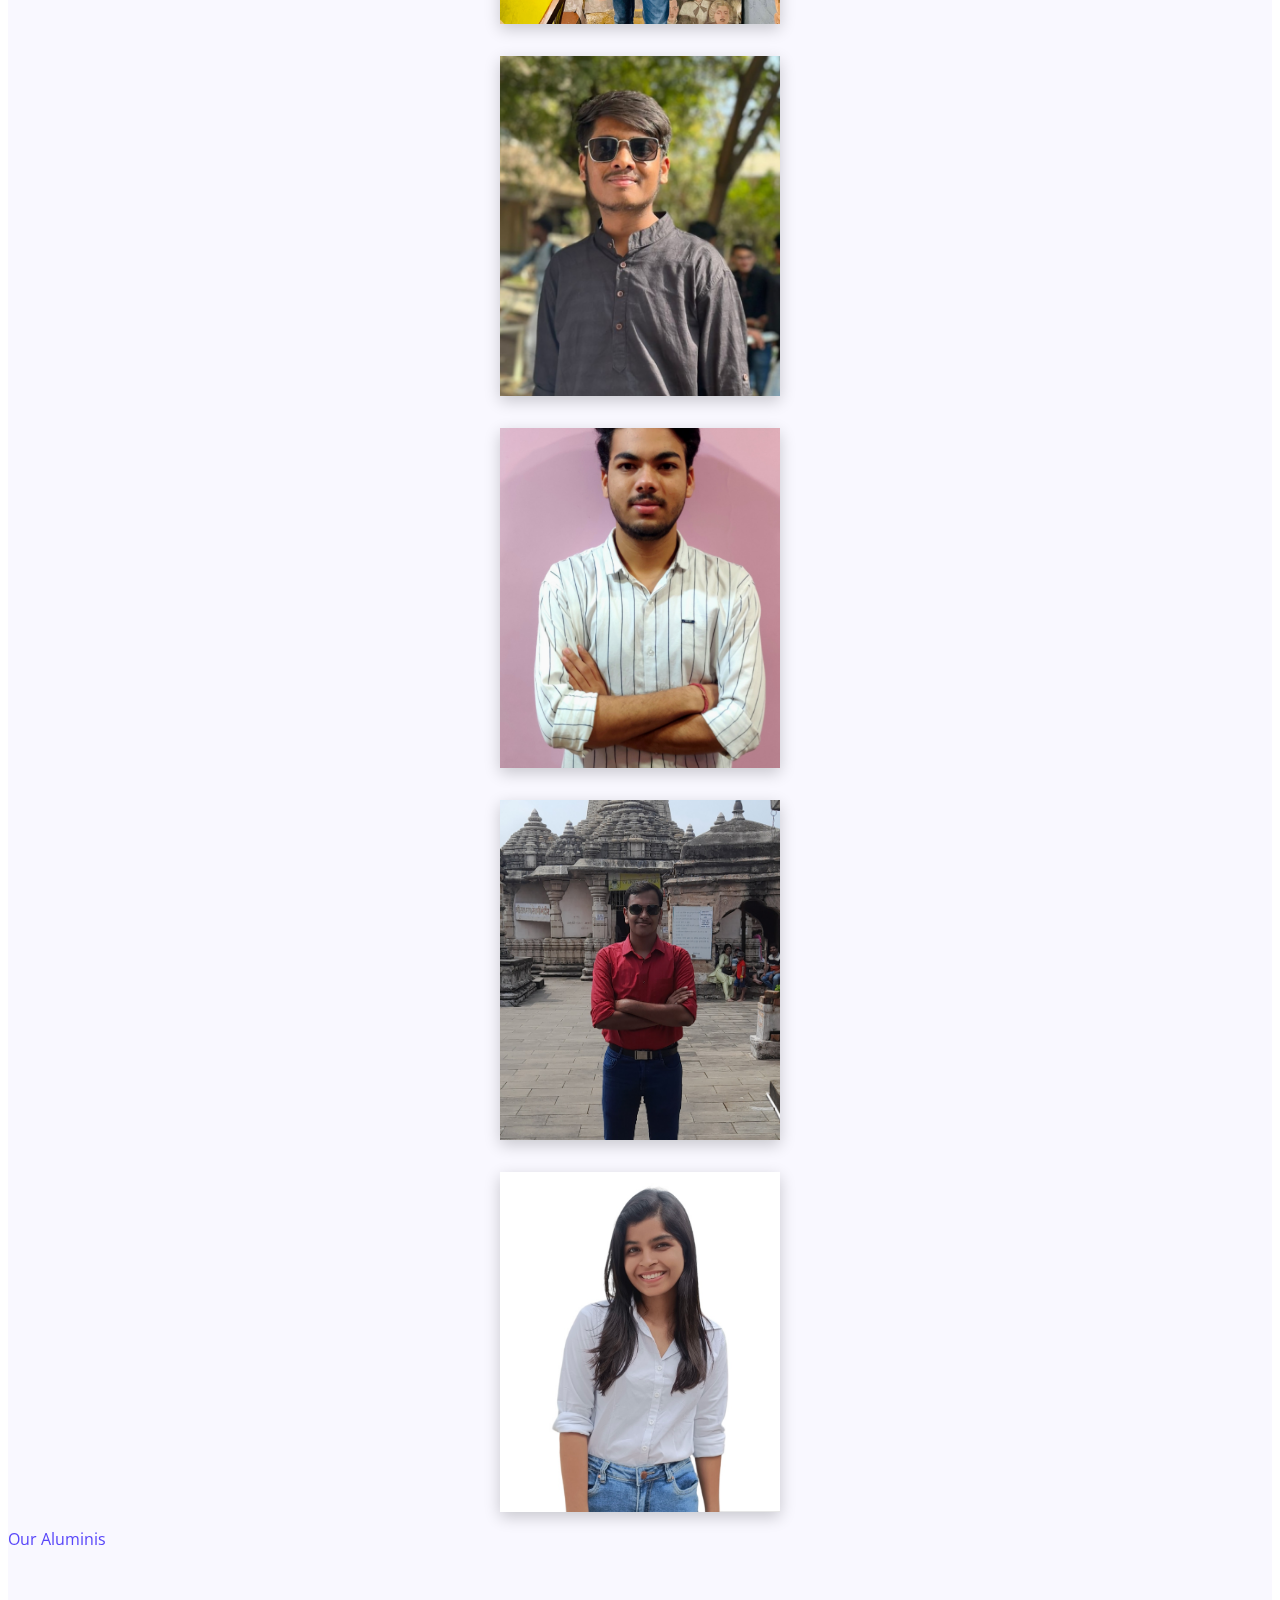
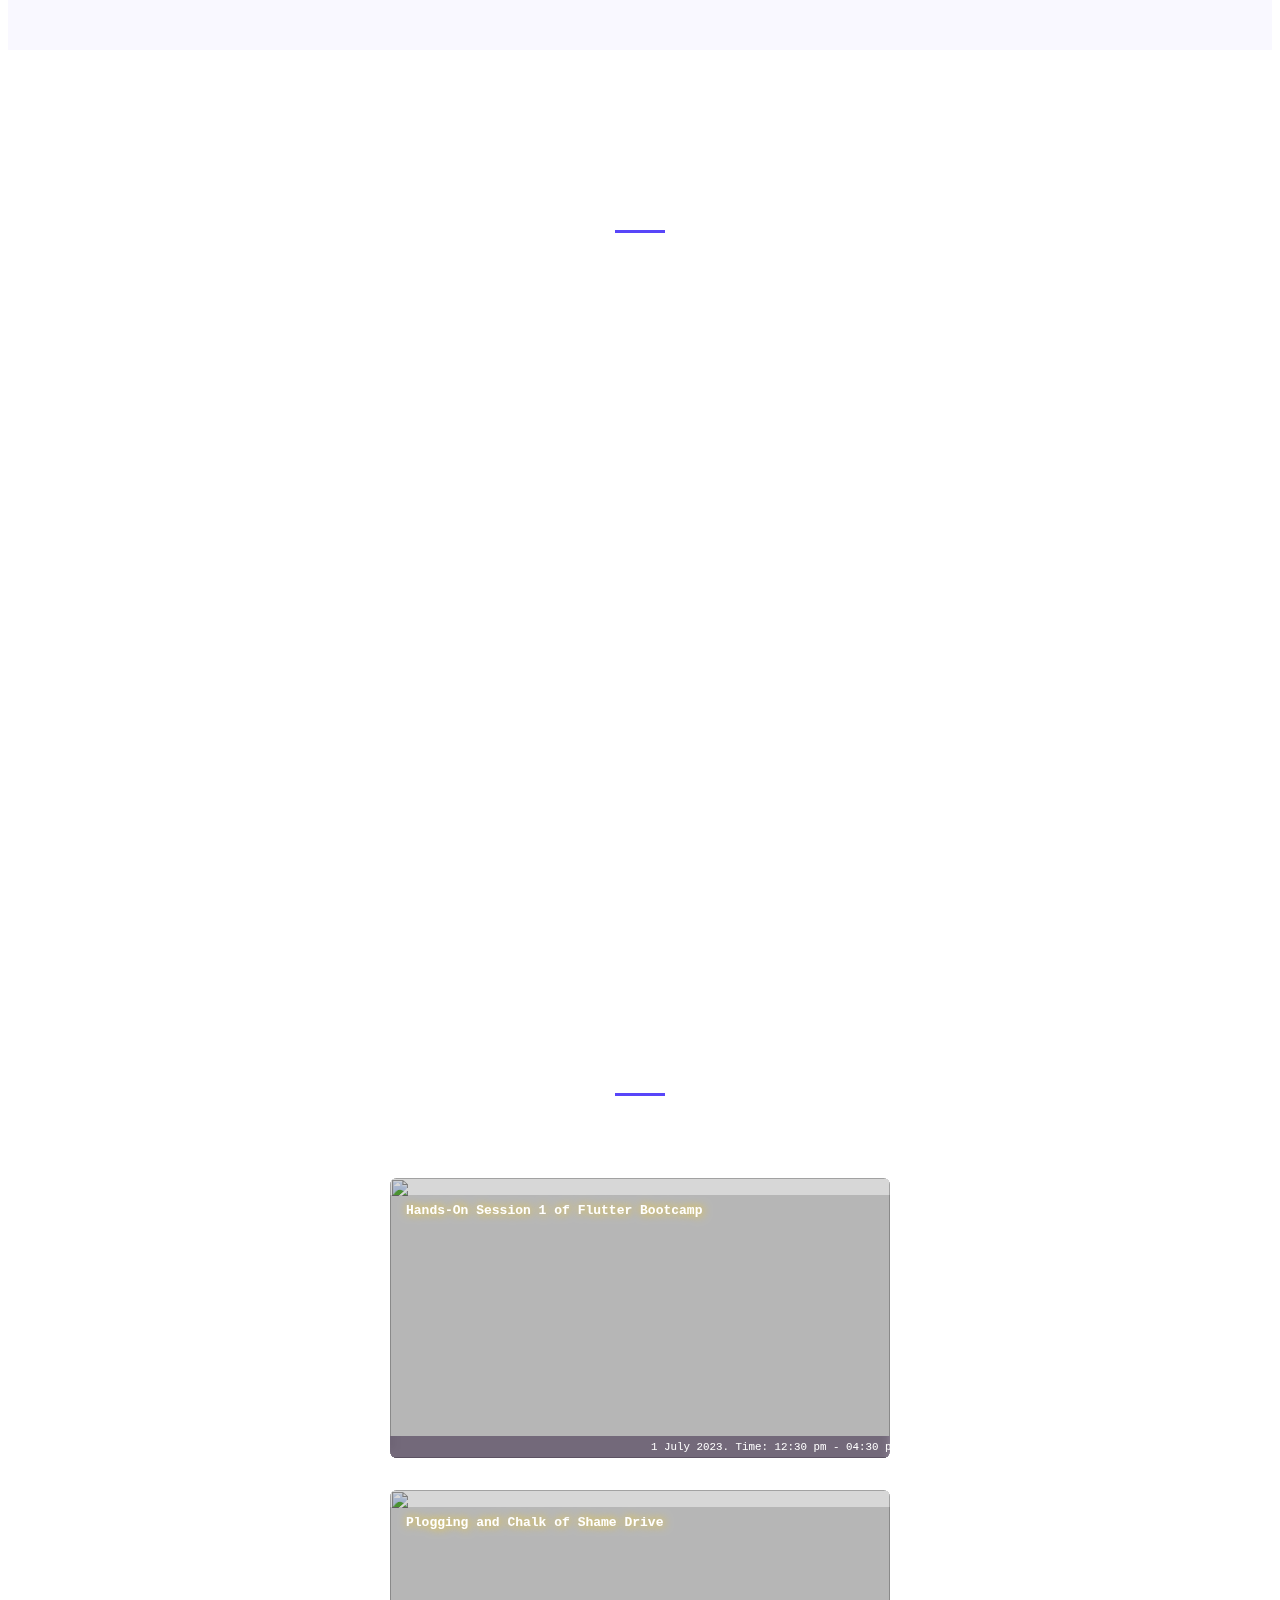
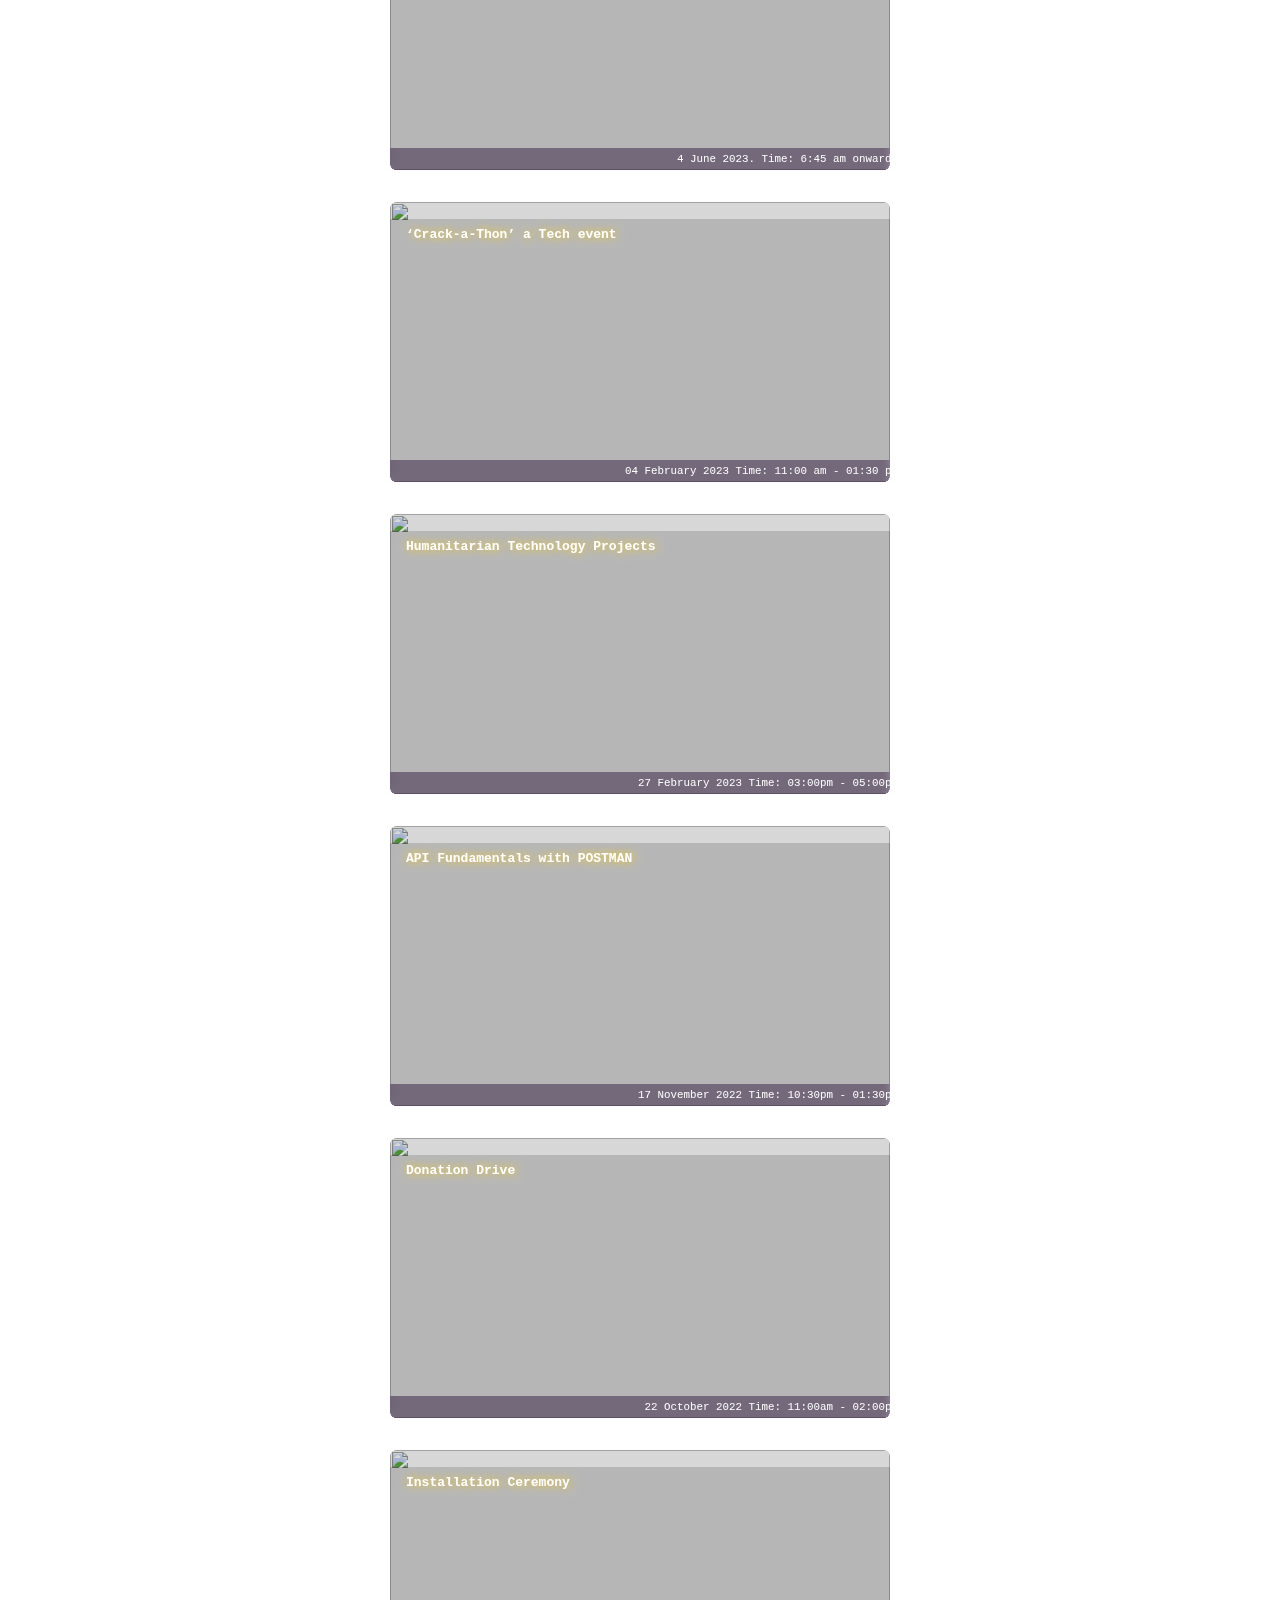
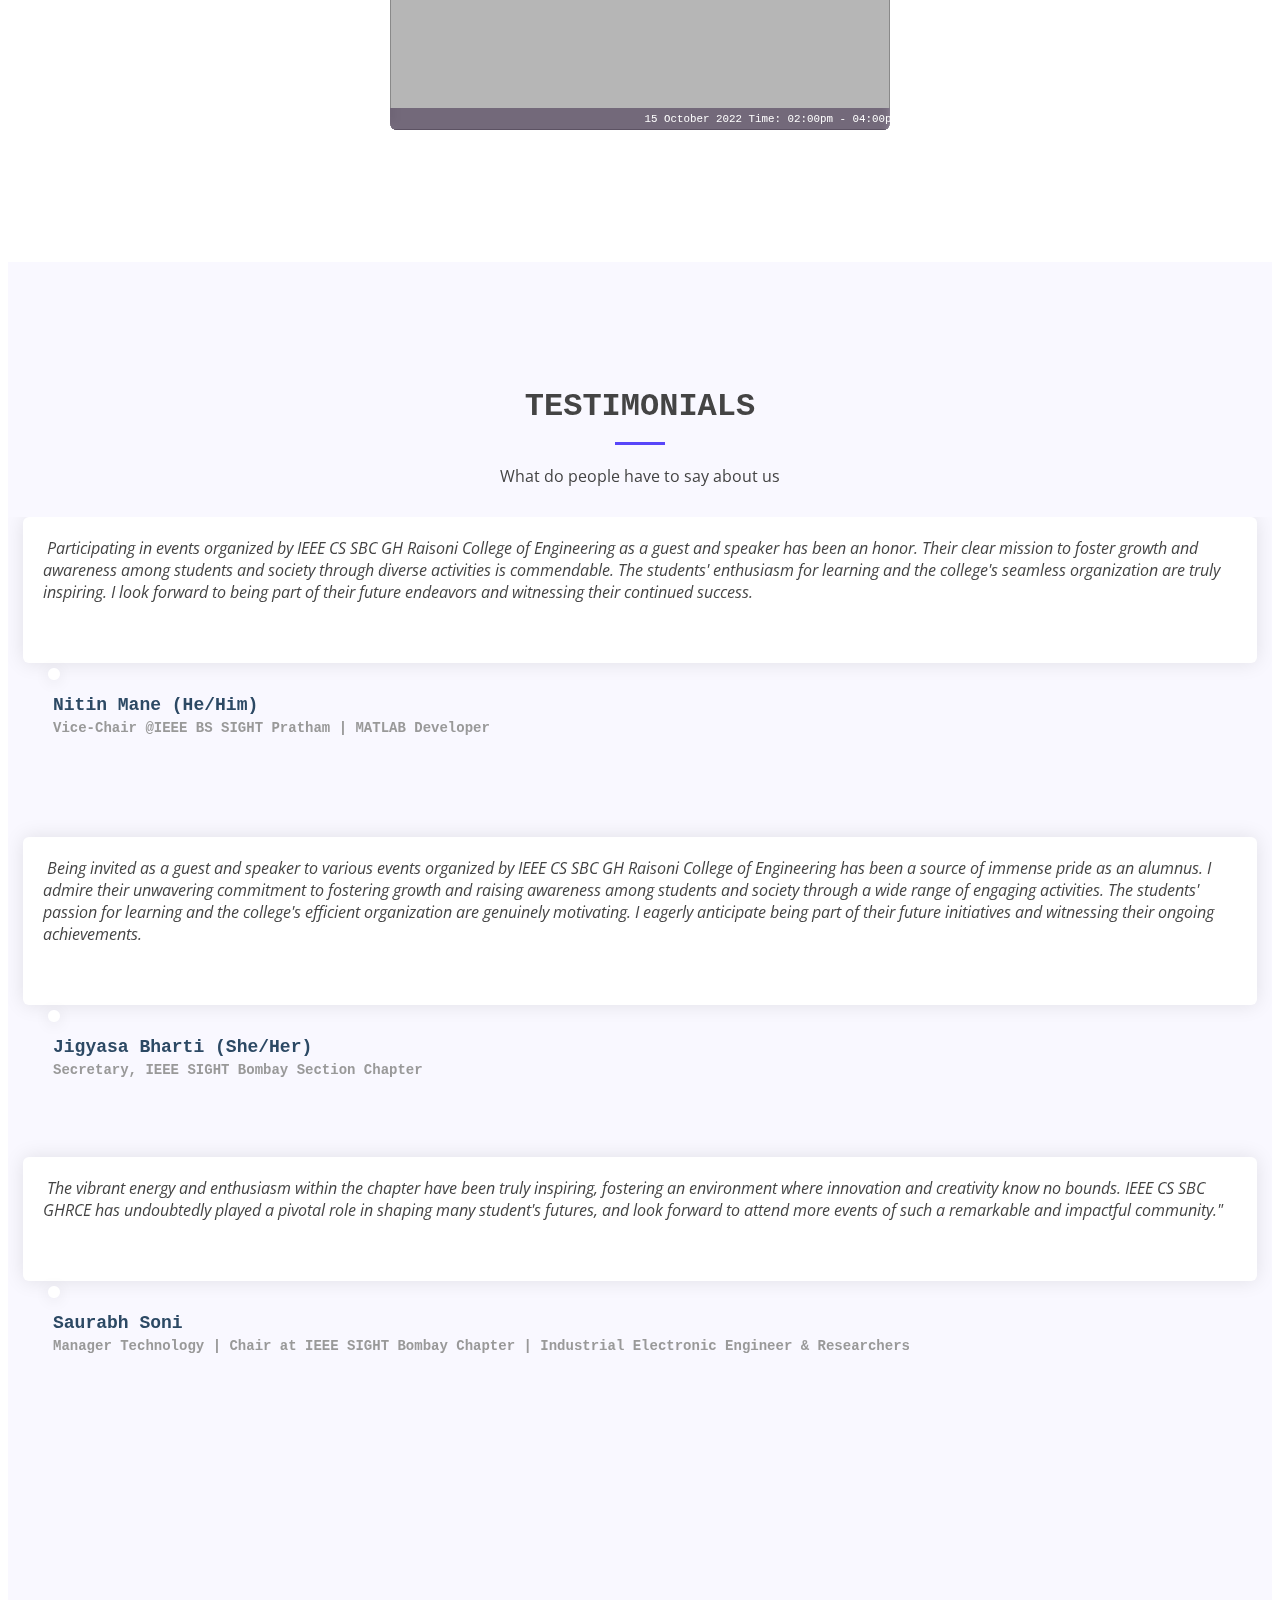
==== commit 6fd157c5: "Updated the Team Section and done minor changes" ====
--- a/index.html
+++ b/index.html
@@ -11,8 +11,11 @@
   <meta content="ieee, cs, tech" name="keywords">
 
   <!-- Favicons -->
-  <link href="assets/img/favicon.png" rel="icon">
-  <link href="assets/img/apple-touch-icon.png" rel="apple-touch-icon">
+  <link href="/assets/img/favicon.ico" rel="icon">
+  <link rel="apple-touch-icon" sizes="180x180" href="/assets/img/apple-touch-icon.png">
+  <link rel="icon" type="image/png" sizes="32x32" href="/assets/img/favicon-32x32.png">
+  <link rel="icon" type="image/png" sizes="16x16" href="/assets/img/favicon-16x16.png">
+  <link rel="manifest" href="/site.webmanifest">
 
   <!-- Google Fonts -->
   <link
@@ -32,13 +35,6 @@
   <!-- Template Main CSS File -->
   <link href="assets/css/style.css" rel="stylesheet">
 
-  <!-- =======================================================
-  * Template Name: Techie
-  * Updated: May 30 2023 with Bootstrap v5.3.0
-  * Template URL: https://bootstrapmade.com/techie-free-skin-bootstrap-3/
-  * Author: BootstrapMade.com
-  * License: https://bootstrapmade.com/license/
-  ======================================================== -->
 </head>
 
 <body>
@@ -46,15 +42,16 @@
   <!-- ======= Header ======= -->
   <header id="header" class="fixed-top ">
     <div class="container d-flex align-items-center justify-content-between">
-      <h1 class="logo"><a href="index.html"><img src="./assets/img/logo1.png" alt="Logo"></a></h1>
+      <h1 class="logo"><a href="/"><img src="./assets/img/logo1.png" alt="logo"></a></h1>
+
       <nav id="navbar" class="navbar">
         <ul>
           <li><a class="nav-link scrollto active" href="#hero">Home</a></li>
-          <li><a class="nav-link scrollto" href="./about.html">About Us</a></li>
+          <li><a class="nav-link scrollto" href="About Us.html">About Us</a></li>
           <li><a class="nav-link scrollto" href="#team">Team</a></li>
-          <li><a class="nav-link scrollto" href="#events">Events</a></li>
+          <li><a class="nav-link scrollto" href="#events">Past Events</a></li>
           <li><a class="nav-link scrollto" href="#contact">Contact Us</a></li>
-          <li><a class="getstarted scrollto" href="#join-us">Call for Volunteers</a></li>
+
         </ul>
         <i class="bi bi-list mobile-nav-toggle"></i>
       </nav><!-- .navbar -->
@@ -78,7 +75,7 @@
           <div><a href="#about" class="btn-get-started scrollto">About Us</a></div>
         </div>
         <div class="col-xl-4 col-lg-6 order-1 order-lg-2 hero-img" data-aos="zoom-in" data-aos-delay="150">
-          <img src="assets/img/Hero Sec Elevate.png" class="img-fluid animated" alt="">
+          <img src="assets/img/hero-img.png" class="img-fluid animated" alt="">
         </div>
       </div>
     </div>
@@ -91,7 +88,7 @@
     <section id="about" class="about">
       <div class="container">
 
-        <div class="row mb-4">
+        <div class="row">
           <div class="col-lg-6 order-1 order-lg-2 d-flex align-items-center" data-aos="zoom-in" data-aos-delay="150">
             <img src="assets/img/about.jpg" class="img-fluid" alt="">
           </div>
@@ -118,395 +115,532 @@
                 class="bi bi-long-arrow-right"></i></a>
           </div>
         </div>
-        <div class="row mb-4">
+        <br>
+        <div class="row">
           <div class="col-lg-6 order-1 order-lg-2 d-flex align-items-center" data-aos="zoom-in" data-aos-delay="150">
             <img src="assets/img/Slide 4.JPG" class="img-fluid" alt="">
           </div>
           <div class="ab col-lg-6 pt-4 pt-lg-0 order-2 order-lg-1 content" data-aos="fade-right">
             <h3>About IEEE-CS SBC GHRCE</h3>
             <p class="fst-italic">
-              The IEEE-CS SBC Chapter(GHRCE) is a Student Branch Chapter comprising enthusiastic members of the IEEE community who are
-              dedicated to promoting Computer Science technologies and emerging technology trends that have a positive social impact
+              The IEEE-CS SBC Chapter(GHRCE) is a Student Branch Chapter comprising enthusiastic members of the IEEE
+              community who are
+              dedicated to promoting Computer Science technologies and emerging technology trends that have a positive
+              social impact
               on humanity.
-              Through the organization of diverse workshops and events, our aim is not only to contribute to the betterment of
-              society, but also to facilitate individual development by providing opportunities to learn new technical skills and
+              Through the organization of diverse workshops and events, our aim is not only to contribute to the
+              betterment of
+              society, but also to facilitate individual development by providing opportunities to learn new technical
+              skills and
               cultivate leadership qualities.
-              As volunteers, our mission is to foster technological advancement by bringing people together, while our vision is to
-              create abundant opportunities for knowledge sharing, technical skill development, collaboration, and networking to
-              contribute towards a better future.
+              As volunteers, our mission is to foster technological advancement by bringing people together, while our
+              vision is to
+              create abundant opportunities for knowledge sharing, technical skill development, collaboration, and
+              networking to
+              contribute towards a better future.
             </p>
-            
+
             <a href="https://ghrce.raisoni.net/ieee-computer-society" target="_blank" class="read-more">Read More <i
-              class="bi bi-long-arrow-right"></i></a>
-            </div>
-        </div>
-        <div class="row mb-4">
-          <div class="col-lg-6 order-1 order-lg-2 d-flex align-items-center justify-content-center" data-aos="zoom-in" data-aos-delay="150">
+                class="bi bi-long-arrow-right"></i></a>
+          </div>
+        </div>
+        <br>
+        <div class="row">
+          <div class="col-lg-6 order-1 order-lg-2 d-flex align-items-center justify-content-center" data-aos="zoom-in"
+            data-aos-delay="150">
             <img src="assets/img/Snehlata Madam Profile.jpg" class="img-fluid" alt="">
           </div>
+
           <div class="ab col-lg-6 pt-4 pt-lg-0 order-2 order-lg-1 content" data-aos="fade-right">
             <h3>From Chapter Advisor's Desk</h3>
             <p class="fst-italic">
               With a forward-thinking mindset, the IEEE CS SBC GHRCE consistently strives to stay at the forefront of
               technological advancements. By organizing engaging events, workshops, and conferences, it aims to foster
-              an environment of continuous learning and skill development among its members
+              an environment of continuous learning and skill development among its members.
+
+              <br>
+            <p>Dr Snehlata Dongre (Factulty Advisor)</p>
+
             </p>
-    
+
             <!--<a href="https://ghrce.raisoni.net/ieee-computer-society" target="_blank" class="read-more">Read More <i
-                class="bi bi-long-arrow-right"></i></a> -->
-          </div>
-        </div>
-      </div>
-
-
-      </section><!-- End About Section -->
-        
+                  class="bi bi-long-arrow-right"></i></a> -->
+          </div>
+        </div>
+
+      </div>
+
+
+    </section><!-- End About Section -->
 
     <!-- ======= Team Section ======= -->
     <section id="team" class="team section-bg">
       <div class="container" data-aos="fade-up">
 
         <div class="section-title">
-          <h2>IEEE CS SB GHRCE Team 2022-2023</h2>
-          <p>IEEE CS Student Branch was formed </p>
+          <h2>IEEE CS SBC GHRCE Team 2023-2024</h2>
+          <p>"Technology connects us, knowledge empowers us" </p>
         </div>
         <div class="row">
           <div class="col-lg-4" data-aos="fade-up">
             <div class="card p-0 ">
               <div class="card-image">
-                <img src="./assets/img/members/Sanskriti Satpute .jpg" alt="">
-              </div>
-              <div class="card-content d-flex flex-column align-items-center">
-                <h4 class="pt-2">Sanskruti Satpute</h4>
+                <img src="./assets/img/members2.0/Laabhansh Jaiswal.jpg" alt="">
+              </div>
+              <div class="card-content d-flex flex-column align-items-center">
+                <h4 class="pt-2">Laabhansh Jaiswal</h4>
                 <h5>Chair</h5>
 
                 <ul class="social-icons d-flex justify-content-center">
                   <li style="--i:1">
-                    <a href="https://www.linkedin.com/in/sanskruti-satpute-3439a223b">
-                      <span class="fab fa-linkedin"></span>
-                    </a>
-                  </li>
-                </ul>
-              </div>
-            </div>
-          </div>
-
-          <div class="col-lg-4" data-aos="fade-up">
-            <div class="card p-0 ">
-              <div class="card-image">
-                <img src="assets\img\Akanksha.jpg" alt="">
-              </div>
-              <div class="card-content d-flex flex-column align-items-center">
-                <h4 class="pt-2">Akansha Sureka</h4>
+                    <a href="http://www.linkedin.com/in/laabhansh-jaiswal-721506285" target="_blank">
+                      <span class="fab fa-linkedin"></span>
+                    </a>
+                  </li>
+                </ul>
+              </div>
+            </div>
+          </div>
+
+          <div class="col-lg-4" data-aos="fade-up">
+            <div class="card p-0 ">
+              <div class="card-image">
+                <img src="./assets/img/members2.0/Prashant_kamale.jpg" alt="">
+              </div>
+              <div class="card-content d-flex flex-column align-items-center">
+                <h4 class="pt-2">Prashant Kamale</h4>
                 <h5>Secretary</h5>
 
                 <ul class="social-icons d-flex justify-content-center">
                   <li style="--i:1">
-                    <a href="http://linkedin.com/in/akanshasureka">
-                      <span class="fab fa-linkedin"></span>
-                    </a>
-                  </li>
-                </ul>
-              </div>
-            </div>
-          </div>
-
-          <div class="col-lg-4" data-aos="fade-up">
-            <div class="card p-0 ">
-              <div class="card-image">
-                <img src="./assets/img/members/Zeeshan Sheikh.jpg" alt="">
-              </div>
-              <div class="card-content d-flex flex-column align-items-center">
-                <h4 class="pt-2">Md Zeeshan Sheikh</h4>
-                <h5>Vice-chair</h5>
-
-                <ul class="social-icons d-flex justify-content-center">
-                  <li style="--i:1">
-                    <a href="http://linkedin.com/in/md-zeeshan-sheikh-a82a57187">
-                      <span class="fab fa-linkedin"></span>
-                    </a>
-                  </li>
-                </ul>
-              </div>
-            </div>
-          </div>
-
-          <div class="col-lg-4" data-aos="fade-up">
-            <div class="card p-0 ">
-              <div class="card-image">
-                <img src="./assets/img/members/Shantanu Joshi.JPG" alt="">
-              </div>
-              <div class="card-content d-flex flex-column align-items-center">
-                <h4 class="pt-2">Shantanu Joshi</h4>
+                    <a href="https://www.linkedin.com/in/prashant-kamale-218647242/" target="_blank">
+                      <span class="fab fa-linkedin"></span>
+                    </a>
+                  </li>
+                </ul>
+              </div>
+            </div>
+          </div>
+
+          <div class="col-lg-4" data-aos="fade-up">
+            <div class="card p-0 ">
+              <div class="card-image">
+                <img src="./assets/img/members2.0/ADITI SARODE.jpeg" alt="">
+              </div>
+              <div class="card-content d-flex flex-column align-items-center">
+                <h4 class="pt-2">Aditi Sarode</h4>
+                <h5>Vice-Chair</h5>
+
+                <ul class="social-icons d-flex justify-content-center">
+                  <li style="--i:1">
+                    <a href="http://linkedin.com/in/md-zeeshan-sheikh-a82a57187" target="_blank">
+                      <span class="fab fa-linkedin"></span>
+                    </a>
+                  </li>
+                </ul>
+              </div>
+            </div>
+          </div>
+
+          <div class="col-lg-4" data-aos="fade-up">
+            <div class="card p-0 ">
+              <div class="card-image">
+                <img src="./assets/img/members2.0/Gunjan Thakkar .jpg" alt="">
+              </div>
+              <div class="card-content d-flex flex-column align-items-center">
+                <h4 class="pt-2">Gunjan Thakkar</h4>
                 <h5>Treasurer</h5>
 
                 <ul class="social-icons d-flex justify-content-center">
                   <li style="--i:1">
-                    <a href="http://linkedin.com/in/shantanu-joshi-277793237">
-                      <span class="fab fa-linkedin"></span>
-                    </a>
-                  </li>
-                </ul>
-              </div>
-            </div>
-          </div>
-
-          <div class="col-lg-4" data-aos="fade-up">
-            <div class="card p-0 ">
-              <div class="card-image">
-                <img src="./assets/img/members/Vishakha Batheja.jpg" alt="">
-              </div>
-              <div class="card-content d-flex flex-column align-items-center">
-                <h4 class="pt-2">Vishakha Batheja</h4>
+                    <a href="http://linkedin.com/in/shantanu-joshi-277793237" target="_blank">
+                      <span class="fab fa-linkedin"></span>
+                    </a>
+                  </li>
+                </ul>
+              </div>
+            </div>
+          </div>
+
+          <div class="col-lg-4" data-aos="fade-up">
+            <div class="card p-0 ">
+              <div class="card-image">
+                <img src="./assets/img/members2.0/Anshul Mankar .jpg" alt="">
+              </div>
+              <div class="card-content d-flex flex-column align-items-center">
+                <h4 class="pt-2">Anshul Mankar</h4>
+                <h5>Co-Treasurer</h5>
+
+                <ul class="social-icons d-flex justify-content-center">
+                  <li style="--i:1">
+                    <a href="https://www.linkedin.com/in/anshul-mankar-3b7127274/" target="_blank">
+                      <span class="fab fa-linkedin"></span>
+                    </a>
+                  </li>
+                </ul>
+              </div>
+            </div>
+          </div>
+
+
+
+          <div class="col-lg-4" data-aos="fade-up">
+            <div class="card p-0 ">
+              <div class="card-image">
+                <img src="./assets/img/members2.0/Anurag dhawade.jpg" alt="">
+              </div>
+              <div class="card-content d-flex flex-column align-items-center">
+                <h4 class="pt-2">Anurag Dhawade</h4>
                 <h5>Event Coordinator</h5>
 
                 <ul class="social-icons d-flex justify-content-center">
                   <li style="--i:1">
-                    <a href="http://linkedin.com/in/vishakha-batheja-b81587211">
-                      <span class="fab fa-linkedin"></span>
-                    </a>
-                  </li>
-                </ul>
-              </div>
-            </div>
-          </div>
-
-          <div class="col-lg-4" data-aos="fade-up">
-            <div class="card p-0 ">
-              <div class="card-image">
-                <img src="./assets/img/members/Adish Bahatkar .jpg" alt="">
-              </div>
-              <div class="card-content d-flex flex-column align-items-center">
-                <h4 class="pt-2">Adish Bahatkar</h4>
+                    <a href="http://linkedin.com/in/vishakha-batheja-b81587211" target="_blank">
+                      <span class="fab fa-linkedin"></span>
+                    </a>
+                  </li>
+                </ul>
+              </div>
+            </div>
+          </div>
+
+          <div class="col-lg-4" data-aos="fade-up">
+            <div class="card p-0 ">
+              <div class="card-image">
+                <img src="./assets/img/members2.0/Saniya Shekokar.jpg" alt="">
+              </div>
+              <div class="card-content d-flex flex-column align-items-center">
+                <h4 class="pt-2">Saniya Shekokar</h4>
+                <h5>Co-Event Coordinator</h5>
+
+                <ul class="social-icons d-flex justify-content-center">
+                  <li style="--i:1">
+                    <a href="https://www.linkedin.com/in/saniya-shekokar-63b87a255" target="_blank">
+                      <span class="fab fa-linkedin"></span>
+                    </a>
+                  </li>
+                </ul>
+              </div>
+            </div>
+          </div>
+
+          <div class="col-lg-4" data-aos="fade-up">
+            <div class="card p-0 ">
+              <div class="card-image">
+                <img src="./assets/img/members2.0/SarangChafekar.jpg" alt="">
+              </div>
+              <div class="card-content d-flex flex-column align-items-center">
+                <h4 class="pt-2">Sarang Chafekar</h4>
                 <h5>Webmaster</h5>
 
                 <ul class="social-icons d-flex justify-content-center">
                   <li style="--i:1">
-                    <a href="http://linkedin.com/in/adish-bahatkar-011041230">
-                      <span class="fab fa-linkedin"></span>
-                    </a>
-                  </li>
-                </ul>
-              </div>
-            </div>
-          </div>
-
-          <div class="col-lg-4" data-aos="fade-up">
-            <div class="card p-0 ">
-              <div class="card-image">
-                <img src="assets\img\members\Suryaja.jpeg" alt="">
-              </div>
-              <div class="card-content d-flex flex-column align-items-center">
-                <h4 class="pt-2">Suryaja Chedge</h4>
+                    <a href="https://www.linkedin.com/in/sarang-chafekar-72080b25a/" target="_blank">
+                      <span class="fab fa-linkedin"></span>
+                    </a>
+                  </li>
+                </ul>
+              </div>
+            </div>
+          </div>
+
+          <div class="col-lg-4" data-aos="fade-up">
+            <div class="card p-0 ">
+              <div class="card-image">
+                <img src="./assets/img/members2.0/Rutuj Langde.jpeg" alt="">
+              </div>
+              <div class="card-content d-flex flex-column align-items-center">
+                <h4 class="pt-2">Rutuj Langde</h4>
+                <h5>Co-Webmaster</h5>
+
+                <ul class="social-icons d-flex justify-content-center">
+                  <li style="--i:1">
+                    <a href="https://www.linkedin.com/in/rutuj-langde-a79821258/" target="_blank">
+                      <span class="fab fa-linkedin"></span>
+                    </a>
+                  </li>
+                </ul>
+              </div>
+            </div>
+          </div>
+
+          <div class="col-lg-4" data-aos="fade-up">
+            <div class="card p-0 ">
+              <div class="card-image">
+                <img src="./assets/img/members2.0/Umar masood .jpeg" alt="">
+              </div>
+              <div class="card-content d-flex flex-column align-items-center">
+                <h4 class="pt-2">Umar Saghir</h4>
                 <h5>Content Lead</h5>
 
                 <ul class="social-icons d-flex justify-content-center">
                   <li style="--i:1">
-                    <a href="https://www.linkedin.com/in/suryaja-chedge-35aa8a235">
-                      <span class="fab fa-linkedin"></span>
-                    </a>
-                  </li>
-                </ul>
-              </div>
-            </div>
-          </div>
-
-          <div class="col-lg-4" data-aos="fade-up">
-            <div class="card p-0 ">
-              <div class="card-image">
-                <img src="./assets/img/members/Charusmita Meshram.jpg" alt="">
-              </div>
-              <div class="card-content d-flex flex-column align-items-center">
-                <h4 class="pt-2">Charusmita Meshram</h4>
+                    <a href="https://www.linkedin.com/in/suryaja-chedge-35aa8a235" target="_blank">
+                      <span class="fab fa-linkedin"></span>
+                    </a>
+                  </li>
+                </ul>
+              </div>
+            </div>
+          </div>
+
+          <div class="col-lg-4" data-aos="fade-up">
+            <div class="card p-0 ">
+              <div class="card-image">
+                <img src="./assets/img/members2.0/Sanika Lohot.jpg" alt="">
+              </div>
+              <div class="card-content d-flex flex-column align-items-center">
+                <h4 class="pt-2">Sanika Lohot</h4>
+                <h5>Social Media Lead</h5>
+
+                <ul class="social-icons d-flex justify-content-center">
+                  <li style="--i:1">
+                    <a href="https://www.linkedin.com/in/sanika-lohot-a114581ab" target="_blank">
+                      <span class="fab fa-linkedin"></span>
+                    </a>
+                  </li>
+                </ul>
+              </div>
+            </div>
+          </div>
+
+          <div class="col-lg-4" data-aos="fade-up">
+            <div class="card p-0 ">
+              <div class="card-image">
+                <img src="./assets/img/members2.0/Shreyash_Sakhare.jpg" alt="">
+              </div>
+              <div class="card-content d-flex flex-column align-items-center">
+                <h4 class="pt-2">Shreyash Sakhare</h4>
                 <h5>Design Lead</h5>
 
                 <ul class="social-icons d-flex justify-content-center">
                   <li style="--i:1">
-                    <a href="http://linkedin.com/in/charusmitameshram">
-                      <span class="fab fa-linkedin"></span>
-                    </a>
-                  </li>
-                </ul>
-              </div>
-            </div>
-          </div>
-
-          <div class="col-lg-4" data-aos="fade-up">
-            <div class="card p-0 ">
-              <div class="card-image">
-                <img src="./assets/img/members/Laabhansh Jaiswal .jpg" alt="">
-              </div>
-              <div class="card-content d-flex flex-column align-items-center">
-                <h4 class="pt-2">Labhansh Jaiswal</h4>
-                <h5>Design co-Lead</h5>
-
-                <ul class="social-icons d-flex justify-content-center">
-                  <li style="--i:1">
-                    <a href="http://linkedin.com/in/laabhansh-jaiswal-576885234">
-                      <span class="fab fa-linkedin"></span>
-                    </a>
-                  </li>
-                </ul>
-              </div>
-            </div>
-          </div>
-
-          <div class="col-lg-4" data-aos="fade-up">
-            <div class="card p-0 ">
-              <div class="card-image">
-                <img src="./assets/img/members/Falguni Dekate.jpg" alt="">
-              </div>
-              <div class="card-content d-flex flex-column align-items-center">
-                <h4 class="pt-2">Falguni Dekate</h4>
+                    <a href="http://linkedin.com/in/charusmitameshram" target="_blank">
+                      <span class="fab fa-linkedin"></span>
+                    </a>
+                  </li>
+                </ul>
+              </div>
+            </div>
+          </div>
+
+          <div class="col-lg-4" data-aos="fade-up">
+            <div class="card p-0 ">
+              <div class="card-image">
+                <img src="./assets/img/members2.0/sanskriti sarve.jpg" alt="">
+              </div>
+              <div class="card-content d-flex flex-column align-items-center">
+                <h4 class="pt-2">Sanskriti Sarve</h4>
+                <h5>Co-Design Lead</h5>
+
+                <ul class="social-icons d-flex justify-content-center">
+                  <li style="--i:1">
+                    <a href="http://linkedin.com/in/laabhansh-jaiswal-576885234" target="_blank">
+                      <span class="fab fa-linkedin"></span>
+                    </a>
+                  </li>
+                </ul>
+              </div>
+            </div>
+          </div>
+
+          <div class="col-lg-4" data-aos="fade-up">
+            <div class="card p-0 ">
+              <div class="card-image">
+                <img src="./assets/img/members2.0/Aviral pathak .jpg" alt="">
+              </div>
+              <div class="card-content d-flex flex-column align-items-center">
+                <h4 class="pt-2">Aviral Pathak</h4>
                 <h5>Publicity Lead</h5>
 
                 <ul class="social-icons d-flex justify-content-center">
                   <li style="--i:1">
-                    <a href="http://linkedin.com/in/falguni-dekate-30343823b">
-                      <span class="fab fa-linkedin"></span>
-                    </a>
-                  </li>
-                </ul>
-              </div>
-            </div>
-          </div>
-
-          <div class="col-lg-4" data-aos="fade-up">
-            <div class="card p-0 ">
-              <div class="card-image">
-                <img src="assets\img\members\Aditi Gupta.jpg" alt="">
-              </div>
-              <div class="card-content d-flex flex-column align-items-center">
-                <h4 class="pt-2">Aditi Gupta</h4>
-                <h5>Publicity co-Lead</h5>
-
-                <ul class="social-icons d-flex justify-content-center">
-                  <li style="--i:1">
-                    <a href="https://www.linkedin.com/in/aditi-gupta-a04221248">
-                      <span class="fab fa-linkedin"></span>
-                    </a>
-                  </li>
-                </ul>
-              </div>
-            </div>
-          </div>
-
-          <div class="col-lg-4" data-aos="fade-up">
-            <div class="card p-0 ">
-              <div class="card-image">
-                <img src="./assets/img/members/Tanishka Sahni.jpg" alt="">
-              </div>
-              <div class="card-content d-flex flex-column align-items-center">
-                <h4 class="pt-2">Tanishka Sahni</h4>
+                    <a href="https://www.linkedin.com/in/aviral-pathak-973820212/" target="_blank">
+                      <span class="fab fa-linkedin"></span>
+                    </a>
+                  </li>
+                </ul>
+              </div>
+            </div>
+          </div>
+
+          <div class="col-lg-4" data-aos="fade-up">
+            <div class="card p-0 ">
+              <div class="card-image">
+                <img src="./assets/img/members2.0/Bharat Jambhulkar .jpeg" alt="">
+              </div>
+              <div class="card-content d-flex flex-column align-items-center">
+                <h4 class="pt-2">Bharat Jambhulka</h4>
+                <h5>Co-Publicity Lead</h5>
+
+                <ul class="social-icons d-flex justify-content-center">
+                  <li style="--i:1">
+                    <a href="https://www.linkedin.com/in/bharat-jambhulkar-b63a62285" target="_blank">
+                      <span class="fab fa-linkedin"></span>
+                    </a>
+                  </li>
+                </ul>
+              </div>
+            </div>
+          </div>
+
+          <div class="col-lg-4" data-aos="fade-up">
+            <div class="card p-0 ">
+              <div class="card-image">
+                <img src="./assets/img/members2.0/Ayush Chaware .jpg" alt="">
+              </div>
+              <div class="card-content d-flex flex-column align-items-center">
+                <h4 class="pt-2">Ayush Chaware</h4>
                 <h5>Execom</h5>
 
                 <ul class="social-icons d-flex justify-content-center">
                   <li style="--i:1">
-                    <a href="https://www.linkedin.com/in/tanishkasahni">
-                      <span class="fab fa-linkedin"></span>
-                    </a>
-                  </li>
-                </ul>
-              </div>
-            </div>
-          </div>
-
-          <div class="col-lg-4" data-aos="fade-up">
-            <div class="card p-0 ">
-              <div class="card-image">
-                <img src="./assets/img/members/Om Bais.jpg" alt="">
-              </div>
-              <div class="card-content d-flex flex-column align-items-center">
-                <h4 class="pt-2">Om Bais</h4>
+                    <a href="https://www.linkedin.com/in/ayush-sanjay-chaware-50888a222" target="_blank">
+                      <span class="fab fa-linkedin"></span>
+                    </a>
+                  </li>
+                </ul>
+              </div>
+            </div>
+          </div>
+
+          <div class="col-lg-4" data-aos="fade-up">
+            <div class="card p-0 ">
+              <div class="card-image">
+                <img src="./assets/img/members2.0/Vaibhavi_Mangrulkar.jpg" alt="">
+              </div>
+              <div class="card-content d-flex flex-column align-items-center">
+                <h4 class="pt-2">Vaibhavi Mangrulkar</h4>
                 <h5>Execom</h5>
 
                 <ul class="social-icons d-flex justify-content-center">
                   <li style="--i:1">
-                    <a href="https://www.linkedin.com/in/om-bais-9258a1237">
-                      <span class="fab fa-linkedin"></span>
-                    </a>
-                  </li>
-                </ul>
-              </div>
-            </div>
-          </div>
-
-          <div class="col-lg-4" data-aos="fade-up">
-            <div class="card p-0 ">
-              <div class="card-image">
-                <img src="./assets/img/members/AMITA BANTE.jpg" alt="">
-              </div>
-              <div class="card-content d-flex flex-column align-items-center">
-                <h4 class="pt-2">Amita Bante</h4>
+                    <a href="https://www.linkedin.com/in/om-bais-9258a1237" target="_blank">
+                      <span class="fab fa-linkedin"></span>
+                    </a>
+                  </li>
+                </ul>
+              </div>
+            </div>
+          </div>
+
+          <div class="col-lg-4" data-aos="fade-up">
+            <div class="card p-0 ">
+              <div class="card-image">
+                <img src="./assets/img/members2.0/Sahil_Sharma.jpg" alt="">
+              </div>
+              <div class="card-content d-flex flex-column align-items-center">
+                <h4 class="pt-2">Sahil Sharma</h4>
                 <h5>Execom</h5>
 
                 <ul class="social-icons d-flex justify-content-center">
                   <li style="--i:1">
-                    <a href="http://linkedin.com/in/amita-bante-599165235">
-                      <span class="fab fa-linkedin"></span>
-                    </a>
-                  </li>
-                </ul>
-              </div>
-            </div>
-          </div>
-
-          <div class="col-lg-4" data-aos="fade-up">
-            <div class="card p-0 ">
-              <div class="card-image">
-                <img src="./assets/img/members/Himanshu Patil.jpg" alt="">
-              </div>
-              <div class="card-content d-flex flex-column align-items-center">
-                <h4 class="pt-2">Himanshu Patil</h4>
+                    <a href="https://www.linkedin.com/in/sahil-sharma-a989a4270" target="_blank">
+                      <span class="fab fa-linkedin"></span>
+                    </a>
+                  </li>
+                </ul>
+              </div>
+            </div>
+          </div>
+
+          <div class="col-lg-4" data-aos="fade-up">
+            <div class="card p-0 ">
+              <div class="card-image">
+                <img src="./assets/img/members2.0/Abhijeet Moghe .jpg" alt="">
+              </div>
+              <div class="card-content d-flex flex-column align-items-center">
+                <h4 class="pt-2">Abhijeet Moghe</h4>
                 <h5>Execom</h5>
 
                 <ul class="social-icons d-flex justify-content-center">
                   <li style="--i:1">
-                    <a href="http://linkedin.com/in/himanshu-patil-900396169">
-                      <span class="fab fa-linkedin"></span>
-                    </a>
-                  </li>
-                </ul>
-              </div>
-            </div>
-          </div>
-
-          <div class="col-lg-4" data-aos="fade-up">
-            <div class="card p-0 ">
-              <div class="card-image">
-                <img src="assets\img\members\Aman Tiwari.png" alt="">
-              </div>
-              <div class="card-content d-flex flex-column align-items-center">
-                <h4 class="pt-2">Aman Brijbhushan Tiwari</h4>
+                    <a href="https://www.linkedin.com/in/abhijeet-moghe-03635b264/" target="_blank">
+                      <span class="fab fa-linkedin"></span>
+                    </a>
+                  </li>
+                </ul>
+              </div>
+            </div>
+          </div>
+
+          <div class="col-lg-4" data-aos="fade-up">
+            <div class="card p-0 ">
+              <div class="card-image">
+                <img src="./assets/img/members2.0/Harshal Ghoradkar.jpg" alt="">
+              </div>
+              <div class="card-content d-flex flex-column align-items-center">
+                <h4 class="pt-2">Harshal Ghoradkar</h4>
                 <h5>Execom</h5>
 
                 <ul class="social-icons d-flex justify-content-center">
                   <li style="--i:1">
-                    <a href="http://linkedin.com/in/amantiwari2091">
-                      <span class="fab fa-linkedin"></span>
-                    </a>
-                  </li>
-                </ul>
-              </div>
-            </div>
-          </div>
-
-        </div>
-        <div class="d-flex justify-content-center mt-4">
-          <a href="./aluminis.html" class="btn btn-primary" data-aos="fade-up">Our Aluminis<i class=""></i></a>
-        </div>
-
-      </div>
-
-      </div>
-    </section><!-- End Services Section -->
+                    <a href="http://linkedin.com/in/amantiwari2091" target="_blank">
+                      <span class="fab fa-linkedin"></span>
+                    </a>
+                  </li>
+                </ul>
+              </div>
+            </div>
+          </div>
+
+          <div class="col-lg-4" data-aos="fade-up">
+            <div class="card p-0 ">
+              <div class="card-image">
+                <img src="./assets/img/members2.0/Pranav_Gupta.jpg" alt="">
+              </div>
+              <div class="card-content d-flex flex-column align-items-center">
+                <h4 class="pt-2">Pranav Gupta</h4>
+                <h5>Execom</h5>
+
+                <ul class="social-icons d-flex justify-content-center">
+                  <li style="--i:1">
+                    <a href="https://www.linkedin.com/in/pranav-gupta-45724b22a/" target="_blank">
+                      <span class="fab fa-linkedin"></span>
+                    </a>
+                  </li>
+                </ul>
+              </div>
+            </div>
+          </div>
+
+          <div class="col-lg-4" data-aos="fade-up">
+            <div class="card p-0 ">
+              <div class="card-image">
+                <img src="./assets/img/members2.0/Kanishka Katle.PNG" alt="">
+              </div>
+              <div class="card-content d-flex flex-column align-items-center" style="text-align: center;">
+                <h4 class="pt-2">Kanishka Katle</h4>
+                <h5>Execom</h5>
+
+                <ul class="social-icons d-flex justify-content-center">
+                  <li style="--i:1">
+                    <a href="https://www.linkedin.com/in/kanishka-katle-37108b228/" target="_blank">
+                      <span class="fab fa-linkedin"></span>
+                    </a>
+                  </li>
+                </ul>
+              </div>
+            </div>
+          </div>
+
+        </div>
+        <div class="d-flex justify-content-center">
+          <a href="./aluminis.html" class="btn btn-bg mt-4" data-aos="fade-up">Our Aluminis <i
+              class="bi bi-long-arrow-right"></i></a>
+        </div>
+
+      </div>
+
+      </div>
+    </section><!-- End Team Section -->
 
     <!-- ======= Join Us Section ======= -->
     <section id="join-us" class="join-us">
       <div class="container" data-aos="fade-up">
 
         <div class="section-title">
-          <h2>Call for volunteers</h2>
+          <h2>JOIN IEEE CS SBC GHRCE </h2>
         </div>
 
         <div class="row">
@@ -527,190 +661,14 @@
       </div>
     </section><!-- End Join Us Section -->
 
-<!-- ======= Research and Blog Section ======= 
-    <section id="research-and-blogs" class="research-and-blogs section-bg">
-      <div class="container" data-aos="fade-up">
-
-        <nav id="navbar" class="navbar justify-content-center">
-          <ul id="ex1" role="tablist">
-            <li class="nav-item" id="research-tab" role="presentation">
-              <a class="nav-link active" id="ex1-tab-1" data-bs-toggle="tab" href="#research" role="tab"
-                aria-controls="research" aria-selected="true">
-                <h1>Research</h1>
-              </a>
-            </li>
-            <h1>&</h1>
-            <li class="nav-item" id="blogs-tab" role="presentation">
-              <a class="nav-link" id="ex1-tab-2" data-bs-toggle="tab" href="#blogs " role="tab" aria-controls="blogs"
-                aria-selected="false">
-                <h1>Blogs</h1>
-              </a>
-            </li>
-          </ul>
-        </nav>
-
-        <div class="tab-content mt-4" id="ex1-content">
-          <div class="tab-pane fade show active" id="research" role="tabpanel" aria-labelledby="ex1-tab-1">
-            <div class="container">
-              <div class="row">
-
-                <div class="research-card col-lg-4 my-2">
-                  <div class="card-content position-relative shadow">
-                    <div class="content-image">
-                      <img src="https://source.unsplash.com/HkTMcmlMOUQ" alt="blog image" class="img-fluid">
-                    </div>
-                    <div class="content-details p-2">
-                      <div class="">
-                        <div class="">
-                          <h5><b>This is a title This is a title This is a title This is a title</b></h5>
-                          <b>Authors:</b>
-                          <ul class="row">
-                            <li class="col-lg-6">Name 1</li>
-                            <li class="col-lg-6">Name 1</li>
-                            <li class="col-lg-6">Name 1</li>
-                            <li class="col-lg-6">Name 1</li>
-                            <li class="col-lg-6">Name 1</li>
-                          </ul>
-                          <small><b>Date:</b> 20 Mar, 2023</small><br>
-                          <small><b>Publisher:</b> Publisher Name</small>
-                        </div>
-                        <div class="position-absolute bottom-0 left-0">
-                          <a class="btn btn-primary my-2" href="#" role="button">More</a>
-                        </div>
-                      </div>
-                    </div>
-                  </div>
-                </div>
-                <div class="research-card col-lg-4 my-2">
-                  <div class="card-content position-relative shadow">
-                    <div class="content-image">
-                      <img src="https://source.unsplash.com/HkTMcmlMOUQ" alt="blog image" class="img-fluid">
-                    </div>
-                    <div class="content-details p-2">
-                      <div class="">
-                        <div>
-                          <h5><b>This is a title</b></h5>
-                          <b>Authors:</b>
-                          <ul class="row">
-                            <li class="col-lg-6">Name 1</li>
-                            <li class="col-lg-6">Name 1</li>
-                            <li class="col-lg-6">Name 1</li>
-                            <li class="col-lg-6">Name 1</li>
-                            <li class="col-lg-6">Name 1</li>
-                          </ul>
-                          <small><b>Date:</b> 20 Mar, 2023</small><br>
-                          <small><b>Publisher:</b> Publisher Name</small>
-                        </div>
-                        <div class="position-absolute bottom-0 left-0">
-                          <a class="btn btn-primary my-2" href="#" role="button">More</a>
-                        </div>
-                      </div>
-                    </div>
-                  </div>
-                </div>
-
-              </div>
-            </div>
-          </div>
-          <div class="tab-pane fade" id="blogs" role="tabpanel" aria-labelledby="ex1-tab-2">
-            <div class="container">
-              <div class="row">
-                <div class="blog-card col-lg-4 my-2">
-                  <div class="card-content position-relative shadow">
-                    <div class="content-image">
-                      <img src="https://source.unsplash.com/HkTMcmlMOUQ" alt="blog image" class="img-fluid">
-                    </div>
-                    <div class="content-details p-2">
-                      <div class="content-tags py-1">
-                        <span class="badge mx-1">web</span>
-                        <span class="badge mx-1">blockchain</span>
-                        <span class="badge mx-1">blockchain</span>
-                        <span class="badge mx-1">AI</span>
-                      </div>
-                      <div class="">
-                        <div>
-                          <h5><b>This is a title</b></h5>
-                          <small class="text-muted">20 Mar, 2023</small><br>
-                          <small class="text-muted">-By Author</small>
-                        </div>
-                        <div class="position-absolute bottom-0 left-0">
-                          <a class="btn btn-primary my-2" href="https://medium.com/" role="button"
-                            target="_blank">More</a>
-                        </div>
-                      </div>
-                    </div>
-                  </div>
-                </div>
-                <div class="blog-card col-lg-4 my-2">
-                  <div class="card-content position-relative shadow">
-                    <div class="content-image">
-                      <img src="https://source.unsplash.com/HkTMcmlMOUQ" alt="blog image" class="img-fluid">
-                    </div>
-                    <div class="content-details p-2">
-                      <div class="content-tags">
-                        <span class="badge mx-1">web</span>
-                        <span class="badge mx-1">blockchain</span>
-                        <span class="badge mx-1">blockchain</span>
-                        <span class="badge mx-1">AI</span>
-                      </div>
-                      <div class="">
-                        <div>
-                          <h5><b>This is a title</b></h5>
-                          <small class="text-muted">20 Mar, 2023</small><br>
-                          <small class="text-muted">-By Author</small>
-                        </div>
-                        <div class="position-absolute bottom-0 left-0">
-                          <a class="btn btn-primary my-2" href="https://medium.com/" role="button"
-                            target="_blank">More</a>
-                        </div>
-                      </div>
-                    </div>
-                  </div>
-                </div>
-                <div class="blog-card col-lg-4 my-2">
-                  <div class="card-content position-relative shadow">
-                    <div class="content-image">
-                      <img src="https://source.unsplash.com/HkTMcmlMOUQ" alt="blog image" class="img-fluid">
-                    </div>
-                    <div class="content-details p-2">
-                      <div class="content-tags">
-                        <span class="badge mx-1">web</span>
-                        <span class="badge mx-1">blockchain</span>
-                        <span class="badge mx-1">blockchain</span>
-                        <span class="badge mx-1">AI</span>
-                      </div>
-                      <div class="">
-                        <div>
-                          <h5><b>This is a title This is a title This is a title</b></h5>
-                          <small class="text-muted">20 Mar, 2023</small><br>
-                          <small class="text-muted">-By Author</small>
-                        </div>
-                        <div class="position-absolute bottom-0 left-0">
-                          <a class="btn btn-primary my-2" href="https://medium.com/" role="button"
-                            target="_blank">More</a>
-                        </div>
-                      </div>
-                    </div>
-                  </div>
-                </div>
-              </div>
-            </div>
-          </div>
-        </div>
-
-
-      </div>
-    </section> --> <!-- End research-and-blogs Section -->
 
     <!-- ======= Events Section ======= -->
     <section id="events" class="events">
       <div class="container" data-aos="fade-up">
 
         <div class="section-title">
-          <h2>Events</h2>
-          <p>Magnam dolores commodi suscipit. Necessitatibus eius consequatur ex aliquid fuga eum quidem. Sit sint
-            consectetur velit. Quisquam quos quisquam cupiditate. Et nemo qui impedit suscipit alias ea. Quia fugiat sit
-            in iste officiis commodi quidem hic quas.</p>
+          <h2>Past Events</h2>
+
         </div>
 
         <div class="row">
@@ -787,6 +745,58 @@
           <div class="col-lg-6" data-aos="fade-up">
             <div class="content">
               <div class="content-title">
+                <h4 class="content-title"> Humanitarian Technology Projects
+                </h4>
+              </div>
+              <div class="content-date">
+                <small>27 February 2023
+                  Time: 03:00pm - 05:00pm</small>
+              </div>
+
+              <div class="content-overlay "></div>
+              <img class="content-image" src="./assets/img/human.jpeg" alt="">
+              <div class="content-details fadeIn-bottom">
+                <p class="content-text">IEEE SIGHT BOMBAY SECTION with IEEE CS Chapter GHRCE
+                  organized an event- Humanitarian technology projects. It was planned to
+                  provide details about crucial career opportunities and to increase awareness
+                  among all.
+                  On February 27, 2023, in the GHRCE, the IEEE CS Chapter GHRCE successfully hosted the event. Nitin
+                  Mane , vice- chair IEEE
+                  BS SIGHT was the guest speaker for the session..</p>
+              </div>
+            </div>
+
+          </div>
+          <div class="col-lg-6" data-aos="fade-up">
+            <div class="content">
+              <div class="content-title">
+                <h4 class="content-title"> API Fundamentals with POSTMAN
+                </h4>
+              </div>
+              <div class="content-date">
+                <small>17 November 2022
+                  Time: 10:30pm - 01:30pm</small>
+              </div>
+
+              <div class="content-overlay "></div>
+              <img class="content-image" src="./assets/img/API.jpeg" alt="">
+              <div class="content-details fadeIn-bottom">
+                <p class="content-text">The IEEE CS Bombay Section organized a
+                  collaborative event with IEEE CS GHRCE and IEEE CIS GHRCE named'API Fundamentals with POSTMAN' by
+                  esteemed speaker Mr. Ali
+                  Mustafa (Senior Developer Advocate at Postman),. With more than 300 registrations the
+                  event was scheduled on 17th November 2022 at GHRCE Nagpur. The organizing committee arranged an online
+                  google
+                  meet as well for students who were not able to attend the event at the venue.
+                </p>
+              </div>
+            </div>
+
+
+          </div>
+          <div class="col-lg-6" data-aos="fade-up">
+            <div class="content">
+              <div class="content-title">
                 <h4 class="content-title">Donation Drive
                 </h4>
               </div>
@@ -828,30 +838,35 @@
                   Subsection Chair Dr. Prabhat Sharma, Dr. Snehalata Dongre.</p>
               </div>
             </div>
-          </div>
-        </div>
-
+
+          </div>
+        </div>
       </div>
     </section><!-- End Events Section -->
 
     <!-- ======= Testimonials Section ======= -->
     <section id="testimonials" class="testimonials section-bg">
       <div class="container" data-aos="fade-up">
-    
+
         <div class="section-title">
           <h2>Testimonials</h2>
           <p> What do people have to say about us</p>
         </div>
-    
+
         <div class="testimonials-slider swiper" data-aos="fade-up" data-aos-delay="100">
           <div class="swiper-wrapper">
-    
-            
-    
+
             <div class="swiper-slide">
               <div class="testimonial-item">
                 <p>
                   <i class="bx bxs-quote-alt-left quote-icon-left"></i>
+                  Participating in events organized by IEEE CS SBC GH Raisoni College of Engineering as a guest and
+                  speaker has been an
+                  honor. Their clear mission to foster growth and awareness among students and society through diverse
+                  activities is
+                  commendable. The students' enthusiasm for learning and the college's seamless organization are truly
+                  inspiring. I look
+                  forward to being part of their future endeavors and witnessing their continued success.
                   <i class="bx bxs-quote-alt-right quote-icon-right"></i>
                 </p>
                 <img src="assets\img\Nitin Mane.jpg" class="testimonial-img" alt="">
@@ -860,147 +875,60 @@
                   Developer</h4>
               </div>
             </div><!-- End testimonial item -->
-    
+
             <div class="swiper-slide">
               <div class="testimonial-item">
                 <p>
                   <i class="bx bxs-quote-alt-left quote-icon-left"></i>
-                  Enim nisi quem export duis labore cillum quae magna enim sint quorum nulla quem veniam duis minim
-                  tempor labore quem eram duis noster aute amet eram fore quis sint minim.
+                  Being invited as a guest and speaker to various events organized by IEEE CS SBC GH Raisoni College of
+                  Engineering
+                  has been a source of immense pride as an alumnus. I admire their unwavering commitment
+                  to fostering growth and raising awareness among students and society through a wide range of engaging
+                  activities.
+                  The students' passion for learning and the college's efficient organization are genuinely motivating.
+                  I eagerly anticipate being part of their future initiatives and witnessing their ongoing achievements.
                   <i class="bx bxs-quote-alt-right quote-icon-right"></i>
                 </p>
-                <img src="assets/img/testimonials/testimonials-3.jpg" class="testimonial-img" alt="">
-                <h3>Jena Karlis</h3>
-                <h4>Store Owner</h4>
+                <img src="./assets/img/Jigyasa.jpg" class="testimonial-img" alt="">
+                <h3>Jigyasa Bharti (She/Her)</h3>
+                <h4>Secretary, IEEE SIGHT Bombay Section Chapter</h4>
               </div>
             </div><!-- End testimonial item -->
-    
+
             <div class="swiper-slide">
               <div class="testimonial-item">
                 <p>
                   <i class="bx bxs-quote-alt-left quote-icon-left"></i>
-                  Fugiat enim eram quae cillum dolore dolor amet nulla culpa multos export minim fugiat minim velit
-                  minim dolor enim duis veniam ipsum anim magna sunt elit fore quem dolore labore.
+                  The vibrant energy and enthusiasm within the chapter have been truly inspiring, fostering an
+                  environment where innovation and creativity know no bounds. IEEE CS SBC GHRCE has undoubtedly played a
+                  pivotal role in shaping many student's futures, and look forward to attend more events of such a
+                  remarkable and impactful community."
                   <i class="bx bxs-quote-alt-right quote-icon-right"></i>
                 </p>
-                <img src="assets/img/testimonials/testimonials-4.jpg" class="testimonial-img" alt="">
-                <h3>Matt Brandon</h3>
-                <h4>Freelancer</h4>
+                <img src="./assets/img/Saurabh Soni.jpg" class="testimonial-img" alt="">
+                <h3>Saurabh Soni </h3>
+                <h4>Manager Technology | Chair at IEEE SIGHT Bombay Chapter | Industrial Electronic Engineer &
+                  Researchers</h4>
               </div>
             </div><!-- End testimonial item -->
-    
-            <div class="swiper-slide">
-              <div class="testimonial-item">
-                <p>
-                  <i class="bx bxs-quote-alt-left quote-icon-left"></i>
-                  Quis quorum aliqua sint quem legam fore sunt eram irure aliqua veniam tempor noster veniam enim culpa
-                  labore duis sunt culpa nulla illum cillum fugiat legam esse veniam culpa.
-                  <i class="bx bxs-quote-alt-right quote-icon-right"></i>
-                </p>
-                <img src="assets/img/testimonials/testimonials-5.jpg" class="testimonial-img" alt="">
-                <h3>John Larson</h3>
-                <h4>Entrepreneur</h4>
-              </div>
-            </div><!-- End testimonial item -->
-
-    <!-- ======= Frequently Asked Questions Section ======= -->
-    <!-- <section id="faq" class="faq">
-      <div class="container" data-aos="fade-up">
-
-        <div class="section-title">
-          <h2>Frequently Asked Questions</h2>
-          <p>Magnam dolores commodi suscipit. Necessitatibus eius consequatur ex aliquid fuga eum quidem. Sit sint
-            consectetur velit. Quisquam quos quisquam cupiditate. Et nemo qui impedit suscipit alias ea. Quia fugiat sit
-            in iste officiis commodi quidem hic quas.</p>
-        </div>
-
-        <div class="faq-list">
-          <ul>
-            <li data-aos="fade-up" data-aos="fade-up" data-aos-delay="100">
-              <i class="bx bx-help-circle icon-help"></i> <a data-bs-toggle="collapse" class="collapse"
-                data-bs-target="#faq-list-1">Non consectetur a erat nam at lectus urna duis? <i
-                  class="bx bx-chevron-down icon-show"></i><i class="bx bx-chevron-up icon-close"></i></a>
-              <div id="faq-list-1" class="collapse show" data-bs-parent=".faq-list">
-                <p>
-                  Feugiat pretium nibh ipsum consequat. Tempus iaculis urna id volutpat lacus laoreet non curabitur
-                  gravida. Venenatis lectus magna fringilla urna porttitor rhoncus dolor purus non.
-                </p>
-              </div>
-            </li>
-
-            <li data-aos="fade-up" data-aos-delay="200">
-              <i class="bx bx-help-circle icon-help"></i> <a data-bs-toggle="collapse" data-bs-target="#faq-list-2"
-                class="collapsed">Feugiat scelerisque varius morbi enim nunc? <i
-                  class="bx bx-chevron-down icon-show"></i><i class="bx bx-chevron-up icon-close"></i></a>
-              <div id="faq-list-2" class="collapse" data-bs-parent=".faq-list">
-                <p>
-                  Dolor sit amet consectetur adipiscing elit pellentesque habitant morbi. Id interdum velit laoreet id
-                  donec ultrices. Fringilla phasellus faucibus scelerisque eleifend donec pretium. Est pellentesque elit
-                  ullamcorper dignissim. Mauris ultrices eros in cursus turpis massa tincidunt dui.
-                </p>
-              </div>
-            </li>
-
-            <li data-aos="fade-up" data-aos-delay="300">
-              <i class="bx bx-help-circle icon-help"></i> <a data-bs-toggle="collapse" data-bs-target="#faq-list-3"
-                class="collapsed">Dolor sit amet consectetur adipiscing elit? <i
-                  class="bx bx-chevron-down icon-show"></i><i class="bx bx-chevron-up icon-close"></i></a>
-              <div id="faq-list-3" class="collapse" data-bs-parent=".faq-list">
-                <p>
-                  Eleifend mi in nulla posuere sollicitudin aliquam ultrices sagittis orci. Faucibus pulvinar elementum
-                  integer enim. Sem nulla pharetra diam sit amet nisl suscipit. Rutrum tellus pellentesque eu tincidunt.
-                  Lectus urna duis convallis convallis tellus. Urna molestie at elementum eu facilisis sed odio morbi
-                  quis
-                </p>
-              </div>
-            </li>
-
-            <li data-aos="fade-up" data-aos-delay="400">
-              <i class="bx bx-help-circle icon-help"></i> <a data-bs-toggle="collapse" data-bs-target="#faq-list-4"
-                class="collapsed">Tempus quam pellentesque nec nam aliquam sem et tortor consequat? <i
-                  class="bx bx-chevron-down icon-show"></i><i class="bx bx-chevron-up icon-close"></i></a>
-              <div id="faq-list-4" class="collapse" data-bs-parent=".faq-list">
-                <p>
-                  Molestie a iaculis at erat pellentesque adipiscing commodo. Dignissim suspendisse in est ante in. Nunc
-                  vel risus commodo viverra maecenas accumsan. Sit amet nisl suscipit adipiscing bibendum est. Purus
-                  gravida quis blandit turpis cursus in.
-                </p>
-              </div>
-            </li>
-
-            <li data-aos="fade-up" data-aos-delay="500">
-              <i class="bx bx-help-circle icon-help"></i> <a data-bs-toggle="collapse" data-bs-target="#faq-list-5"
-                class="collapsed">Tortor vitae purus faucibus ornare. Varius vel pharetra vel turpis nunc eget lorem
-                dolor? <i class="bx bx-chevron-down icon-show"></i><i class="bx bx-chevron-up icon-close"></i></a>
-              <div id="faq-list-5" class="collapse" data-bs-parent=".faq-list">
-                <p>
-                  Laoreet sit amet cursus sit amet dictum sit amet justo. Mauris vitae ultricies leo integer malesuada
-                  nunc vel. Tincidunt eget nullam non nisi est sit amet. Turpis nunc eget lorem dolor sed. Ut venenatis
-                  tellus in metus vulputate eu scelerisque.
-                </p>
-              </div>
-            </li>
-
-          </ul>
-        </div>
-
-      </div>
-    </section> -->
-    <!-- End Frequently Asked Questions Section -->
-
-
+
+          </div>
+        </div>
+      </div>
+    </section>
 
   </main><!-- End #main -->
+
   <!-- ======= Contact Section ======= -->
   <section id="contact" class="contact section-bg">
     <div class="container" data-aos="fade-up">
-  
+
       <div class="section-title">
         <h2>Contact Us</h2>
         <p>For any questions or concerns, please contact us by mail, phone, or email.
         </p>
       </div>
-  
+
       <div class="row">
         <div class="col-lg-6">
           <div class="info-box mb-4">
@@ -1010,7 +938,7 @@
               440016</p>
           </div>
         </div>
-  
+
         <div class="col-lg-3 col-md-6">
           <div class="info-box  mb-4">
             <i class="bx bx-envelope"></i>
@@ -1018,25 +946,25 @@
             <p>ieeecs@raisoni.net</p>
           </div>
         </div>
-  
+
         <div class="col-lg-3 col-md-6">
           <div class="info-box  mb-4">
             <i class="bx bx-phone-call"></i>
             <h3>Call Us</h3>
-            <p>+91 95117 22865</p>
-          </div>
-        </div>
-  
-      </div>
-  
+            <p>+91 8237944203</p>
+          </div>
+        </div>
+
+      </div>
+
       <div class="row">
-  
+
         <div class="col-lg-6 ">
           <iframe class="mb-4 mb-lg-0"
             src="https://www.google.com/maps/embed?pb=!1m18!1m12!1m3!1d3722.1835202565294!2d79.00130161493395!3d21.10524838595693!2m3!1f0!2f0!3f0!3m2!1i1024!2i768!4f13.1!3m3!1m2!1s0x3bd4954f412ca411%3A0x4fd4cb2d05b49c7d!2sG.%20H.%20Raisoni%20College%20of%20Engineering!5e0!3m2!1sen!2sin!4v1689528916516!5m2!1sen!2sin"
             rel="stylesheet" frameborder="0" style="border:0; width: 100%; height: 384px;" allowfullscreen></iframe>
         </div>
-  
+
         <div class="col-lg-6">
           <form action="https://submit-form.com/JrJ1AYLt" method="post" role="form" class="php-email-form">
             <div class="row">
@@ -1062,9 +990,9 @@
             <div class="text-center"><button type="submit">Send Message</button></div>
           </form>
         </div>
-  
-      </div>
-  
+
+      </div>
+
     </div>
   </section><!-- End Contact Section -->
 
@@ -1076,10 +1004,10 @@
         <div class="row">
 
           <div class="col-lg-3 col-md-6 footer-contact">
-            <h1 class="logo"><a href="index.html"><img src="./assets/img/logo1.png" alt="Logo" class=""></a></h1>
+            <h1 class="logo"><a href="index.html"><img src="./assets/img/logo1.png" alt="logo" class=""></a></h1>
             <p> G H Raisoni College of Engineering <br> CRPF Gate, No.3, Hingna Road <br> Digdoh Hills, Nagpur <br>
               Maharashtra 440016 <br>
-              <strong> <br> Phone:</strong> +91 95117 22865<br>
+              <strong> <br> Phone:</strong> +91 8237944203<br>
               <strong>Email:</strong> ieeecs@raisoni.net<br>
             </p>
           </div>
@@ -1091,7 +1019,7 @@
               <li><i class="bx bx-chevron-right"></i> <a href="https://www.computer.org/" target="_blank">About us</a>
               </li>
               <li><i class="bx bx-chevron-right"></i> <a href="#team">Team</a></li>
-              <li><i class="bx bx-chevron-right"></i> <a href="#events">Events</a></li>
+              <li><i class="bx bx-chevron-right"></i> <a href="#events">Past Events</a></li>
             </ul>
           </div>
 
@@ -1101,20 +1029,15 @@
 
     <div class="container">
 
-      <div class="copyright-wrap d-md-flex py-4"> 
-        <div class="me-md-auto text-center text-md-start"> 
+      <div class="copyright-wrap d-md-flex py-4">
+        <div class="me-md-auto text-center text-md-start">
           <div class="copyright">
-            &copy; Copyright <strong><span>IEEE-CS SBC GHRCE</span></strong>. All Rights Reserved  <br> Developed with ❤️ by Team Aman
+            &copy; Copyright <strong><span>IEEE-CS SBC GHRCE</span></strong>. All Rights Reserved <br> Developed with ❤️
+            by IEEE CS GHRCE
             </p>
-            
-          </div>
-          <!-- <div class="credits"> -->
-          <!-- All the links in the footer should remain intact. -->
-          <!-- You can delete the links only if you purchased the pro version. -->
-          <!-- Licensing information: https://bootstrapmade.com/license/ -->
-          <!-- Purchase the pro version with working PHP/AJAX contact form: https://bootstrapmade.com/techie-free-skin-bootstrap-3/ -->
-          <!-- Designed by <a href="https://bootstrapmade.com/">BootstrapMade</a>
-          </div> -->
+
+          </div>
+
         </div>
         <div class="social-links text-center text-md-right pt-3 pt-md-0">
           <a href="https://www.linkedin.com/company/ieee-computer-society-ghrce/" class="linkedin" target="_blank"><i
@@ -1141,7 +1064,6 @@
   <script src="assets/vendor/isotope-layout/isotope.pkgd.min.js"></script>
   <script src="assets/vendor/swiper/swiper-bundle.min.js"></script>
 
-
   <!-- Template Main JS File -->
   <script src="assets/js/main.js"></script>
 
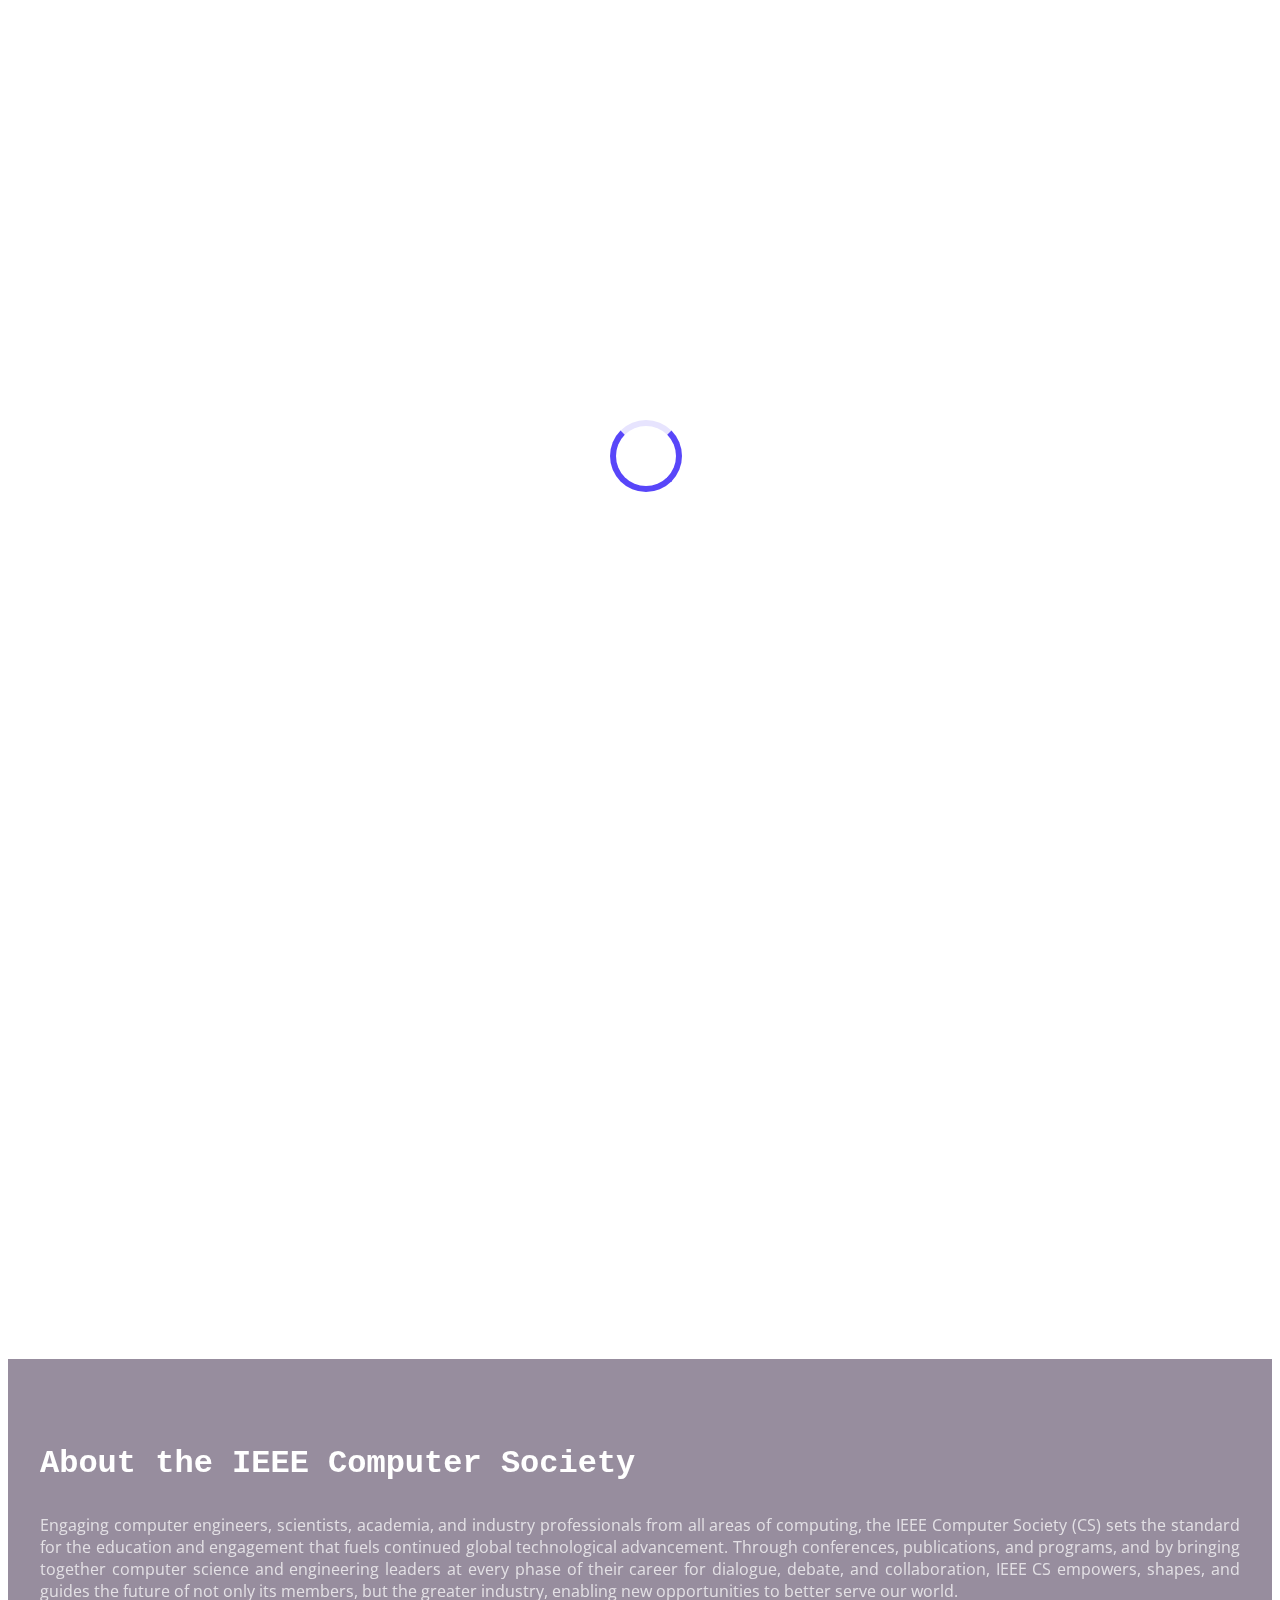
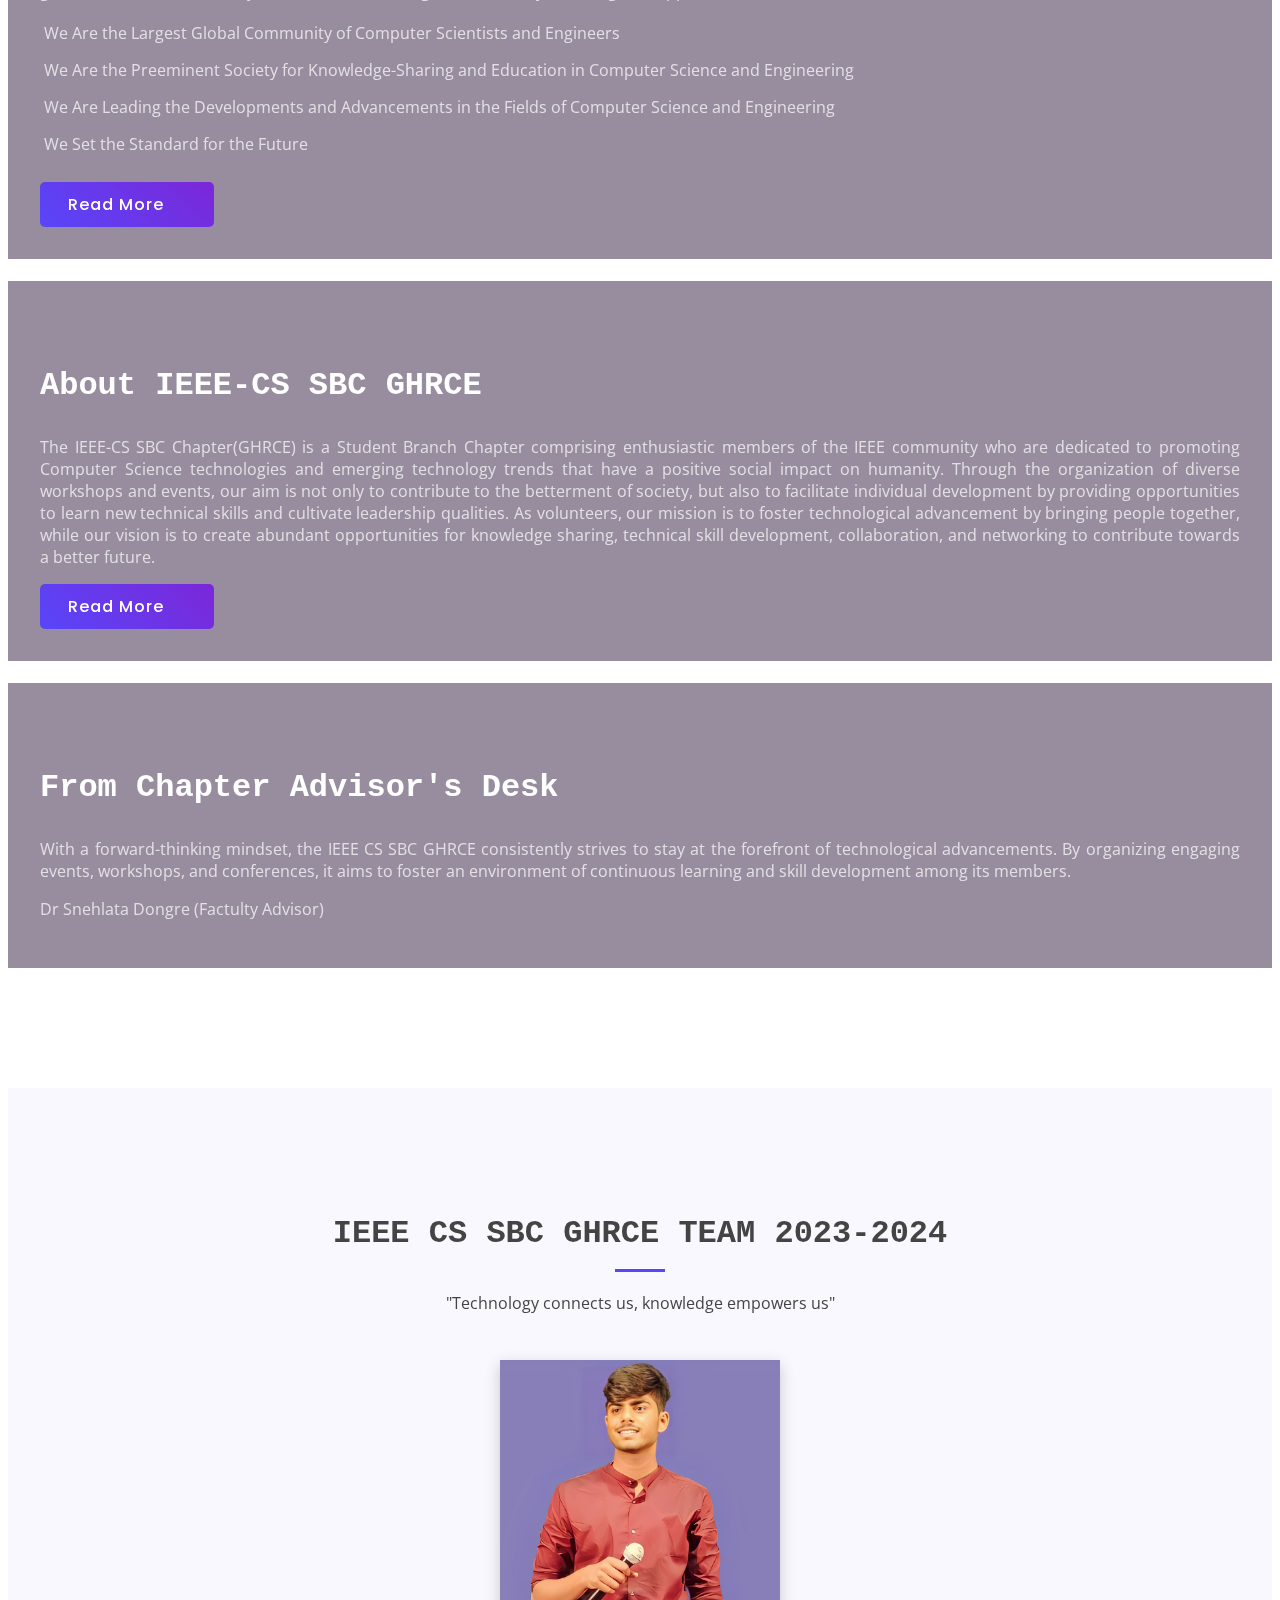
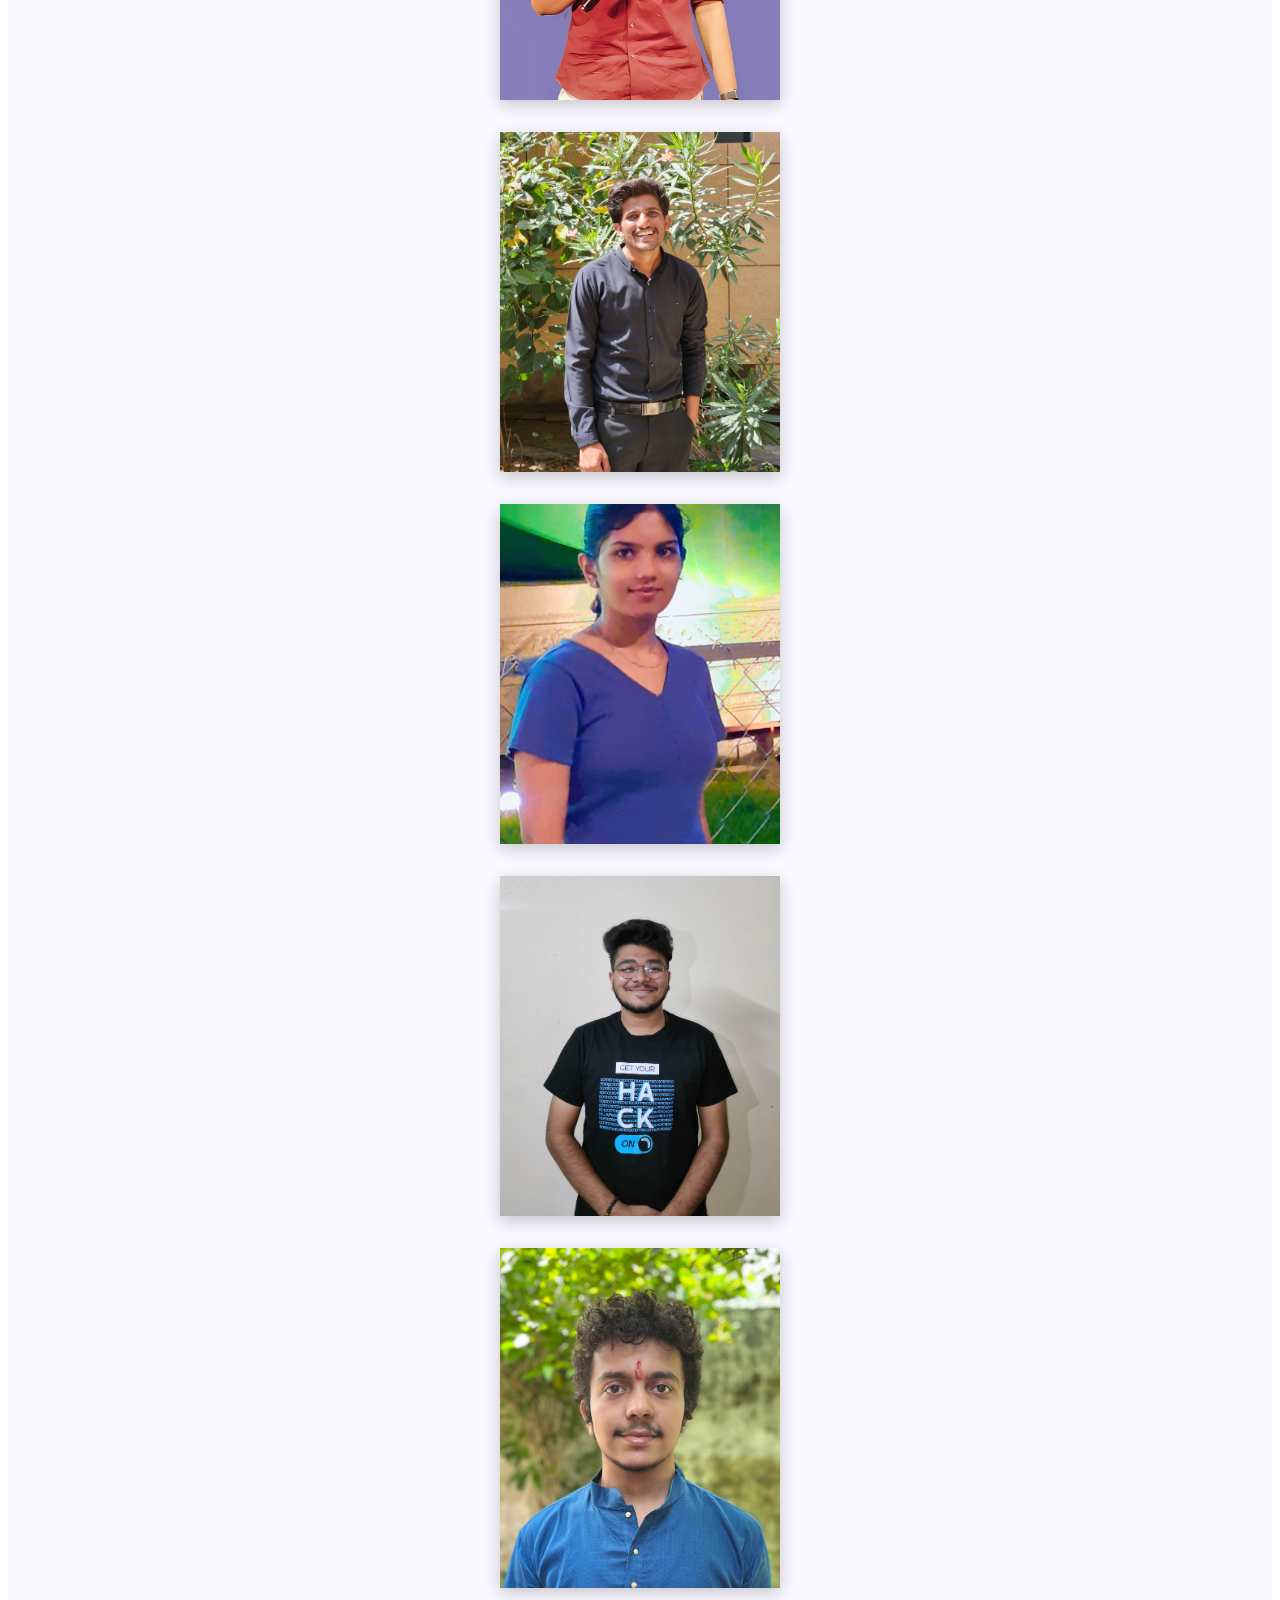
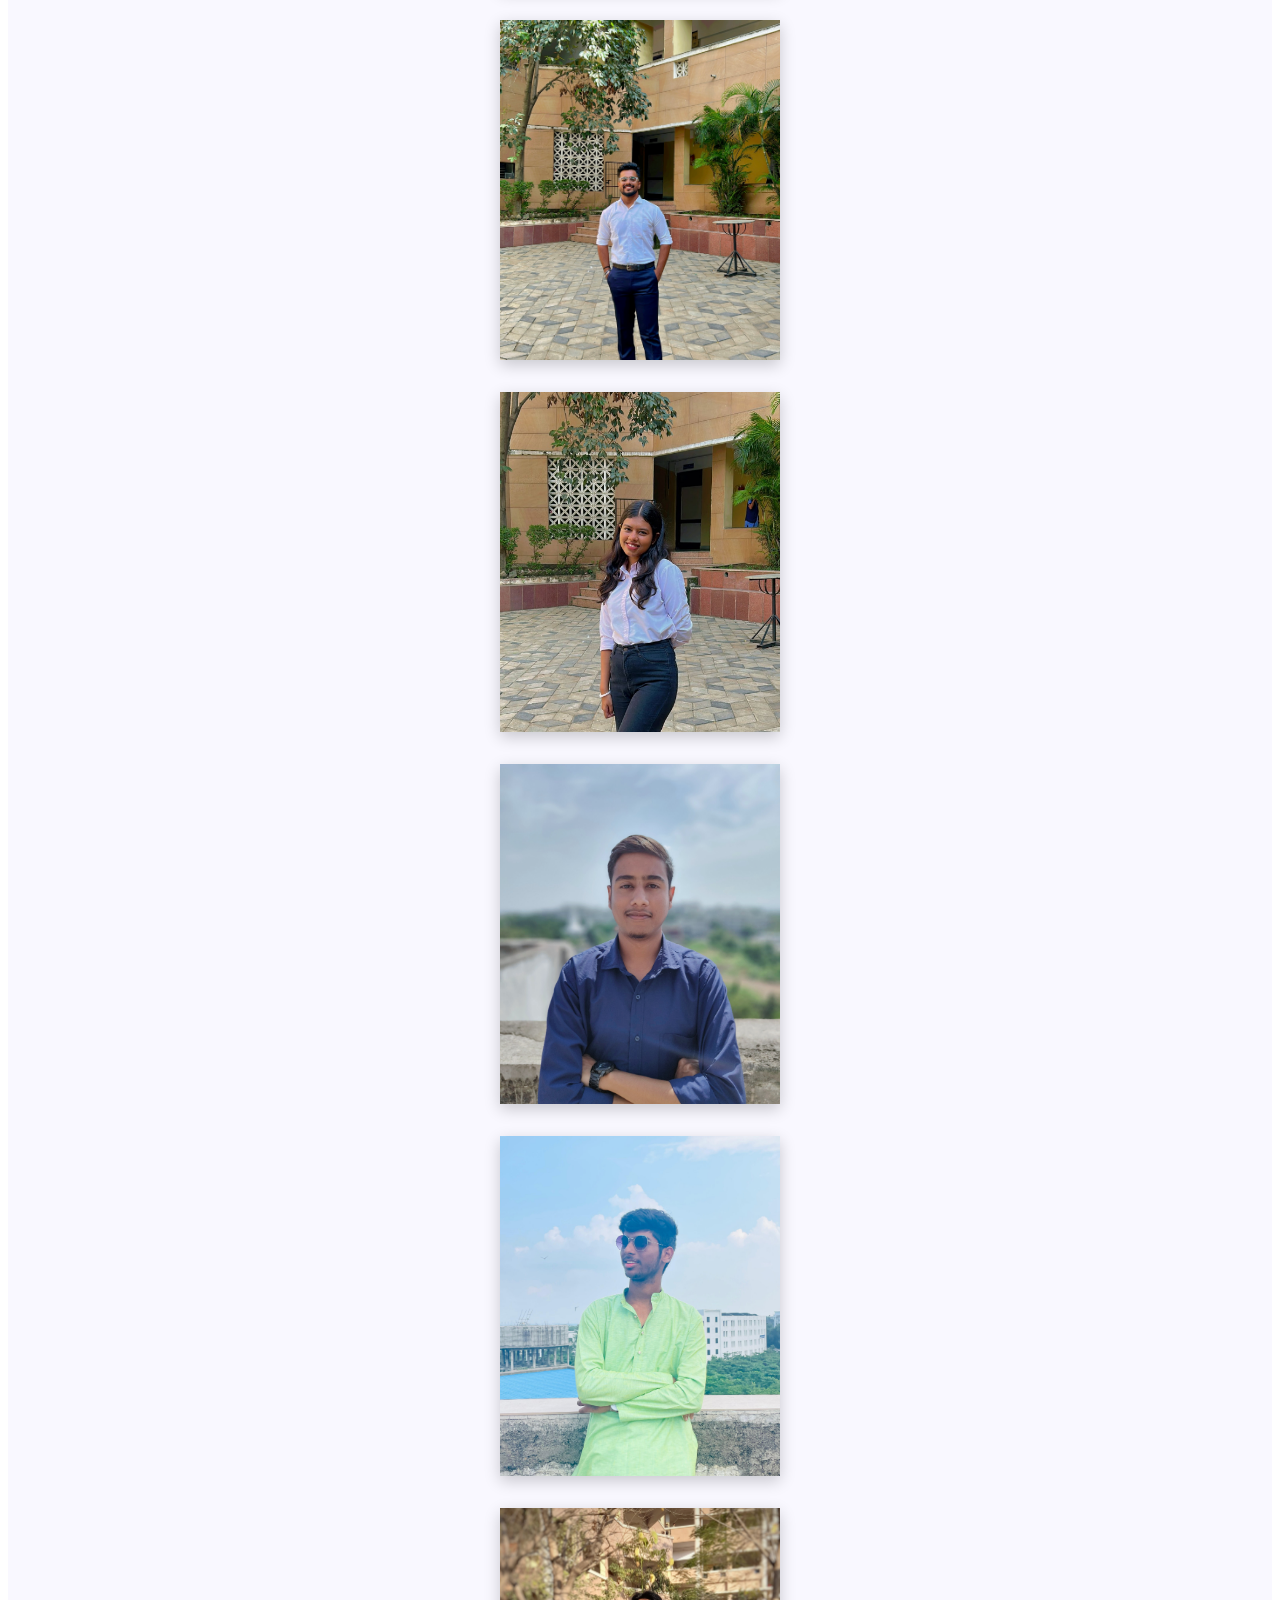
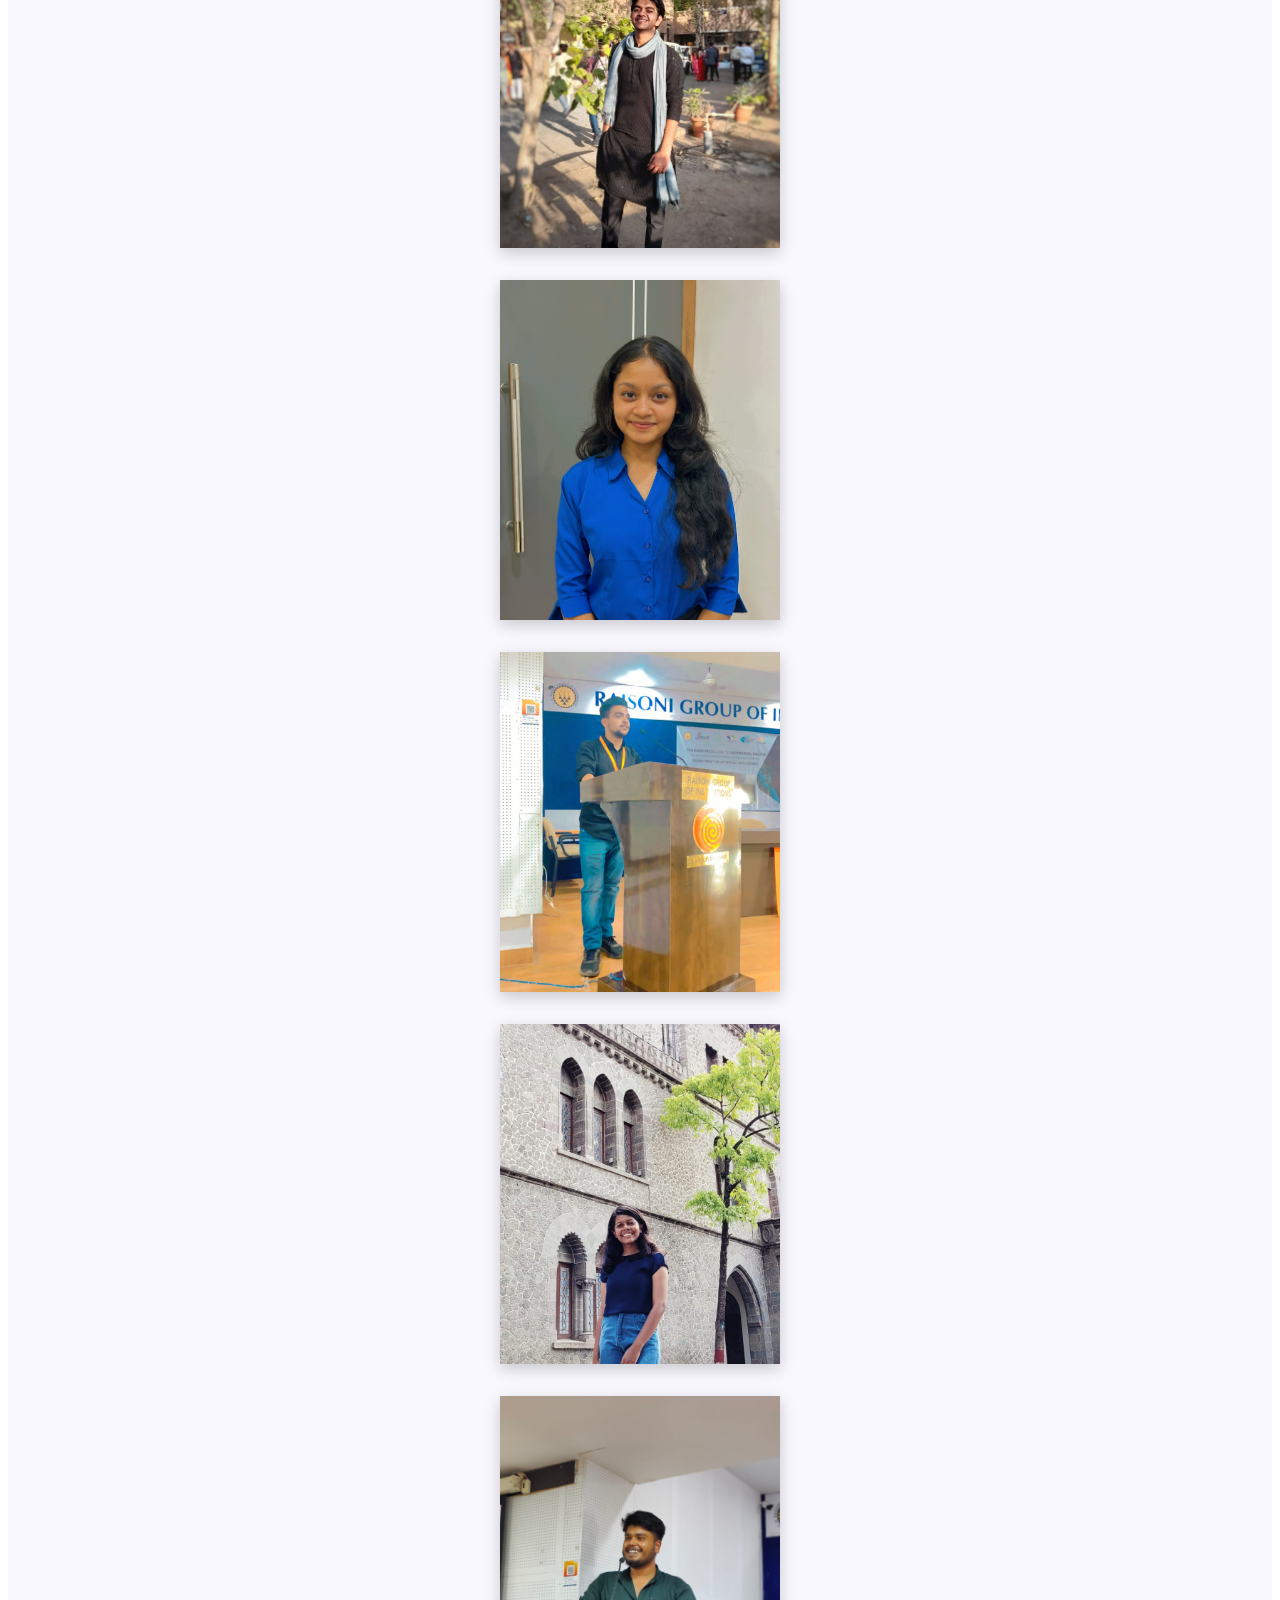
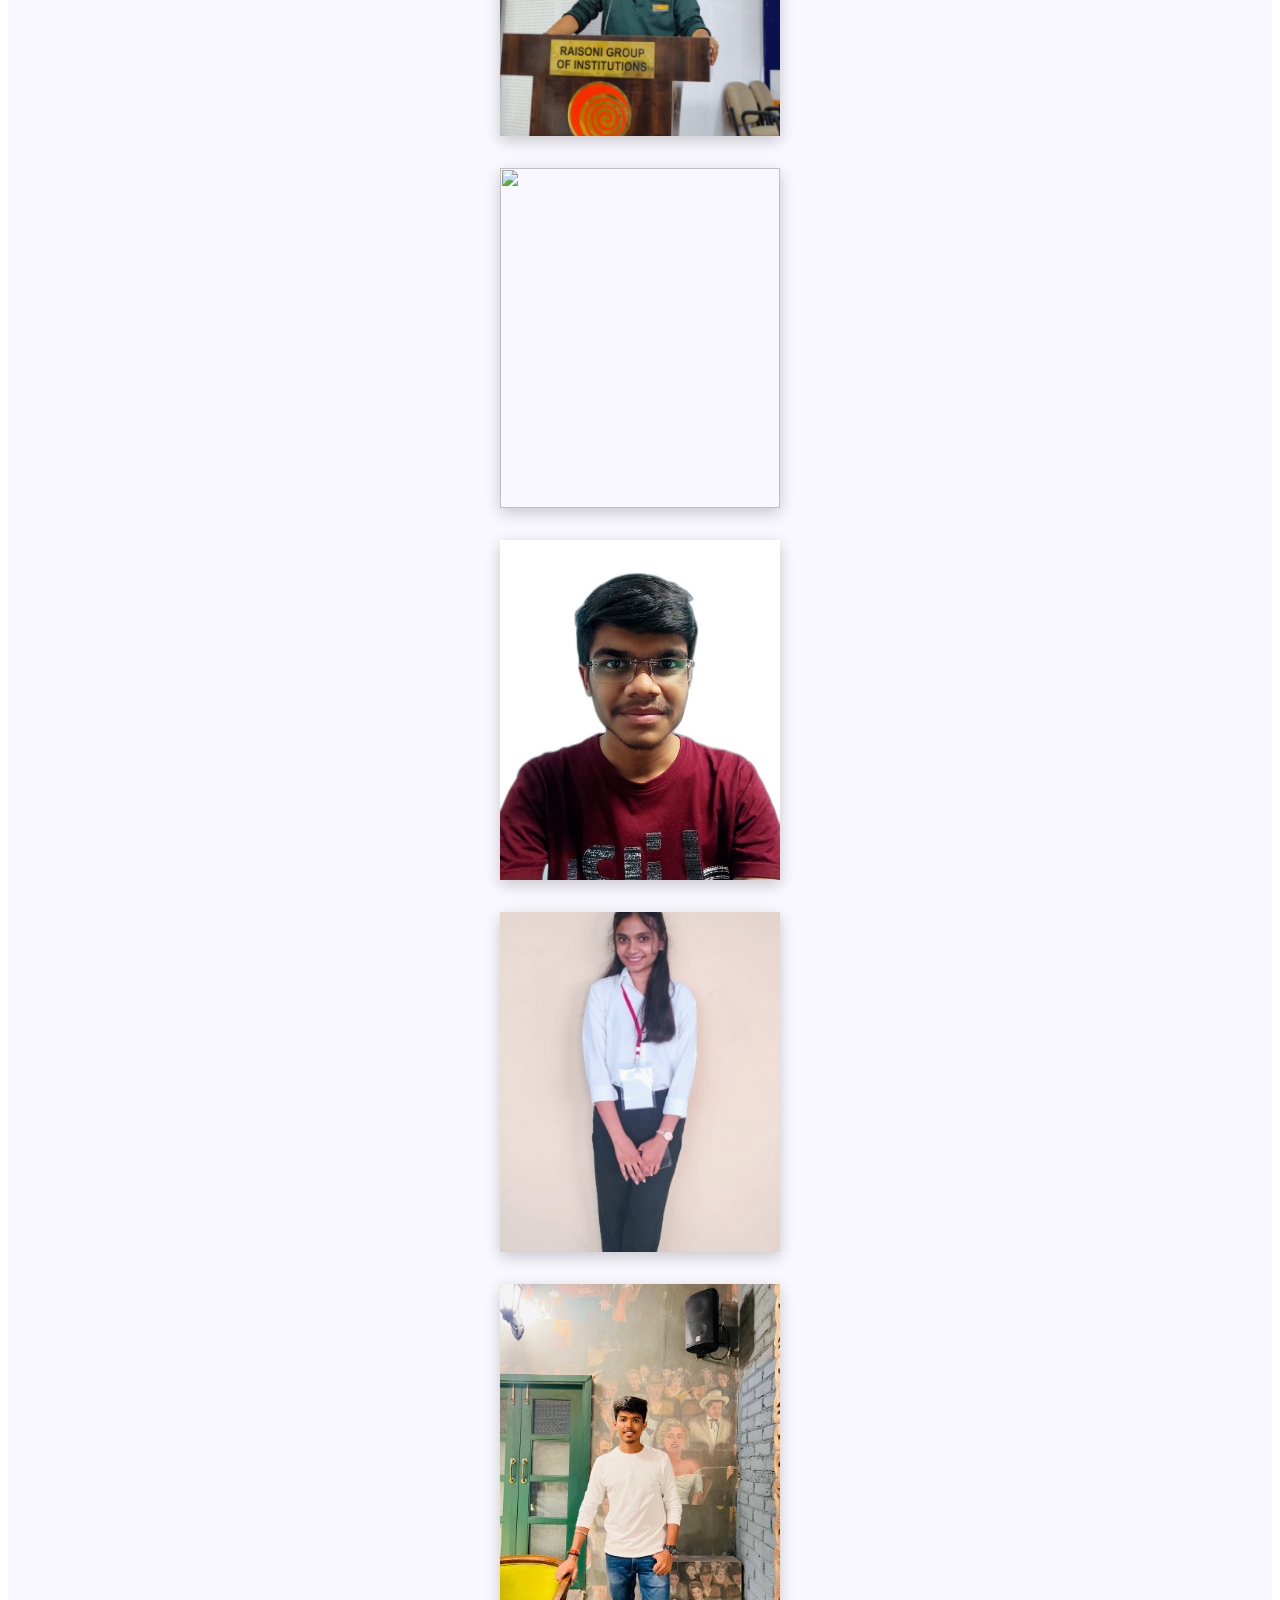
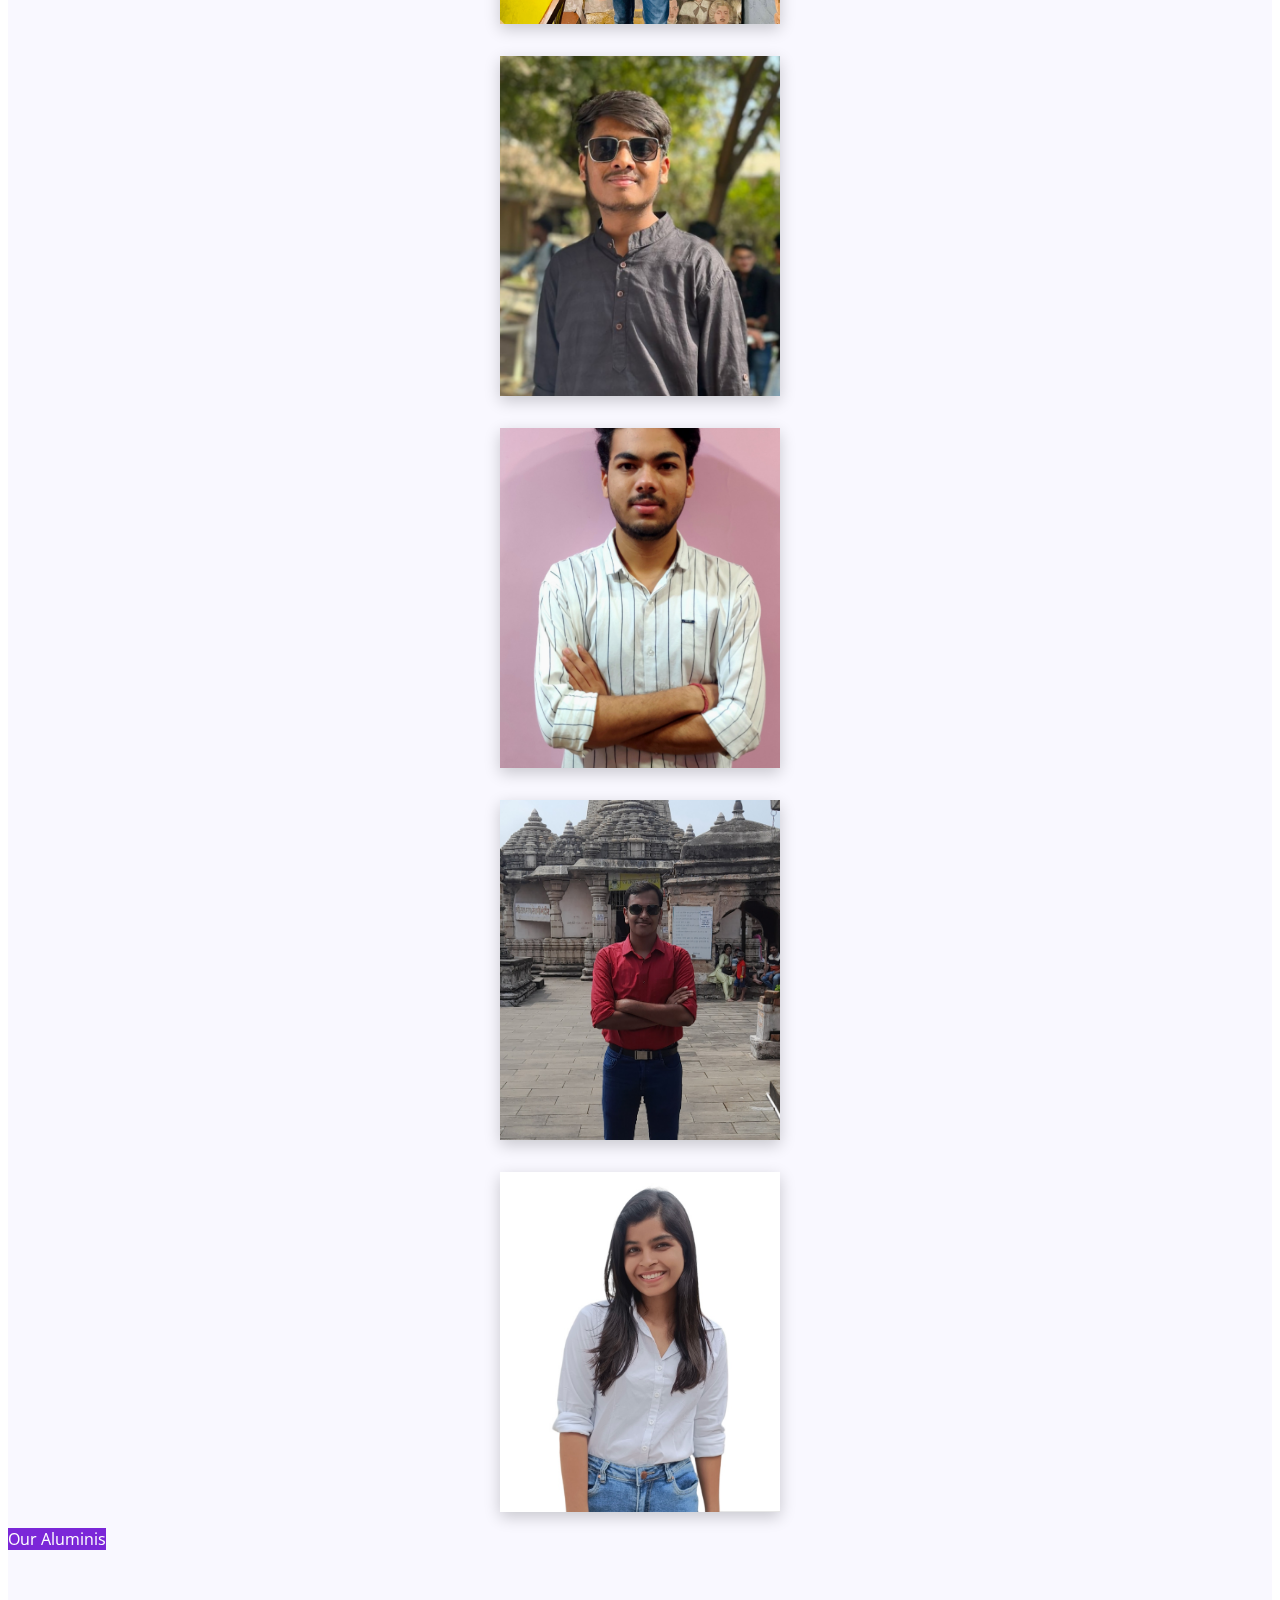
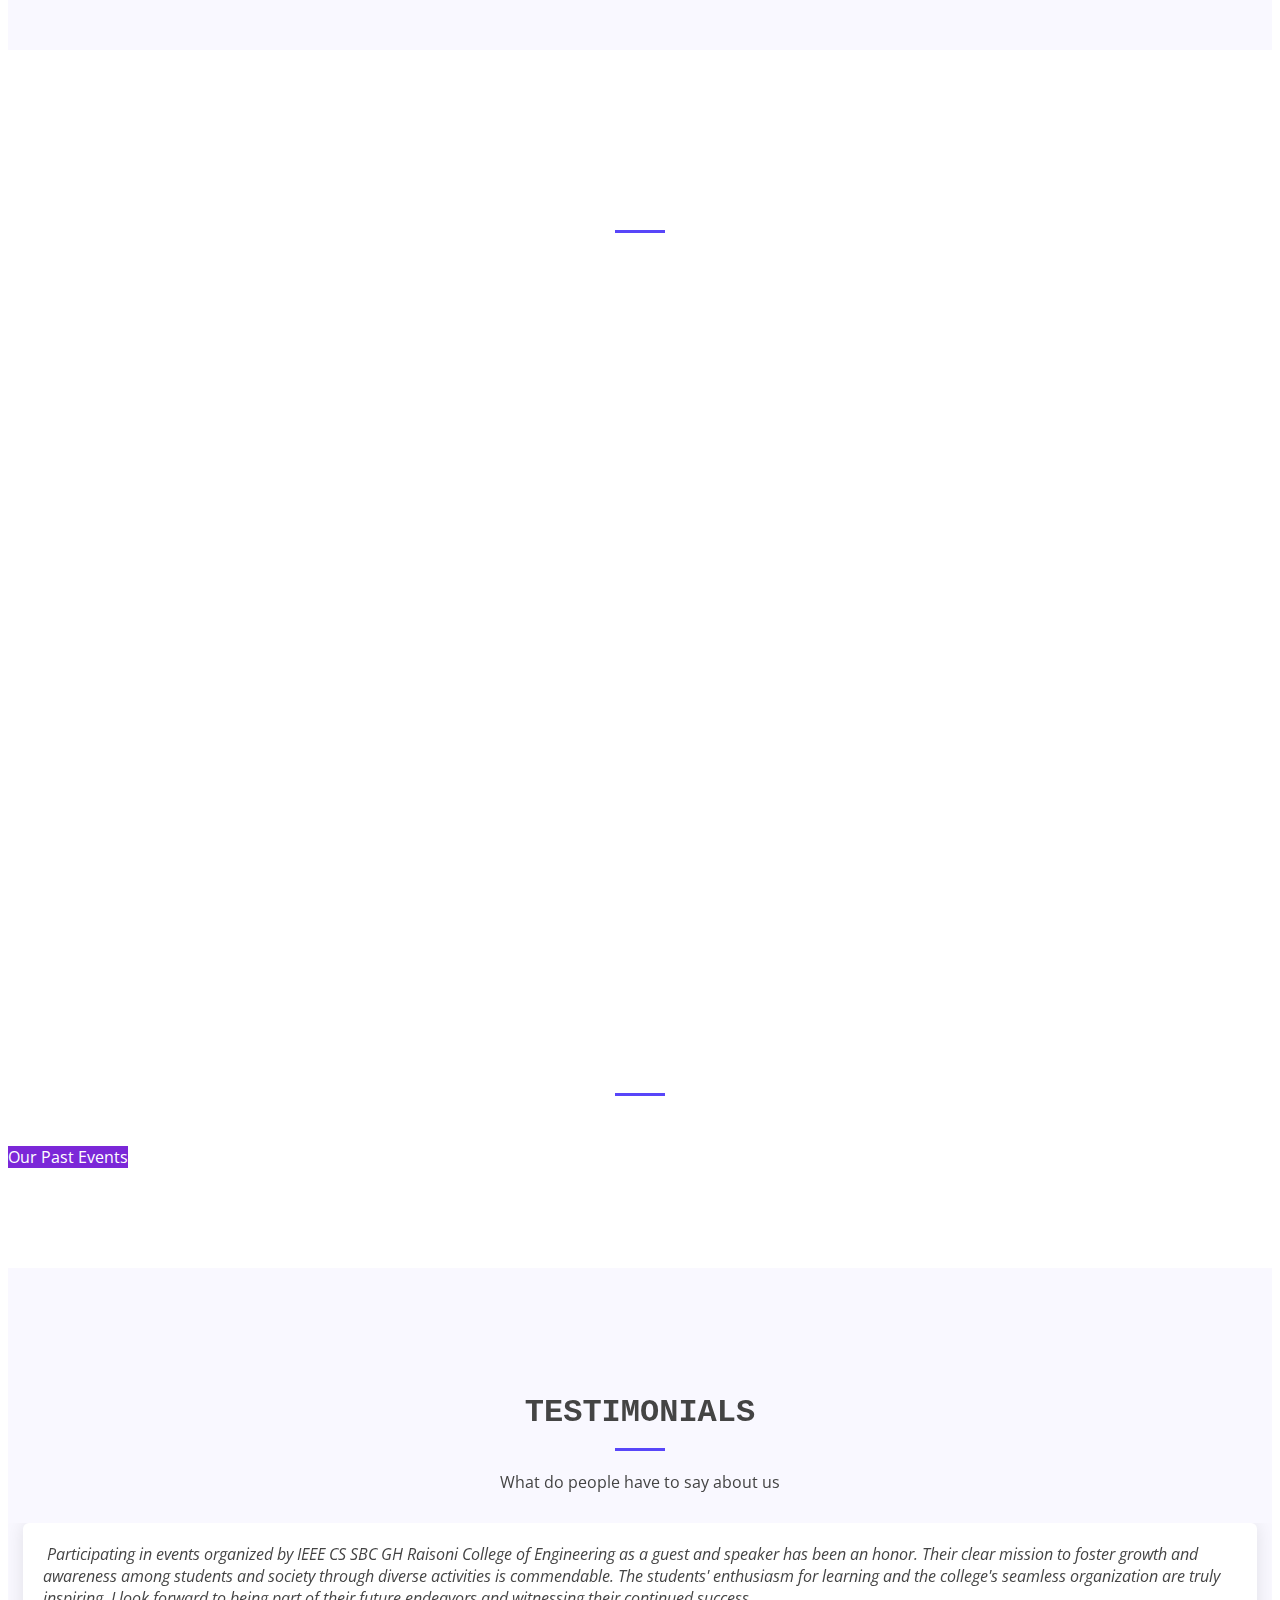
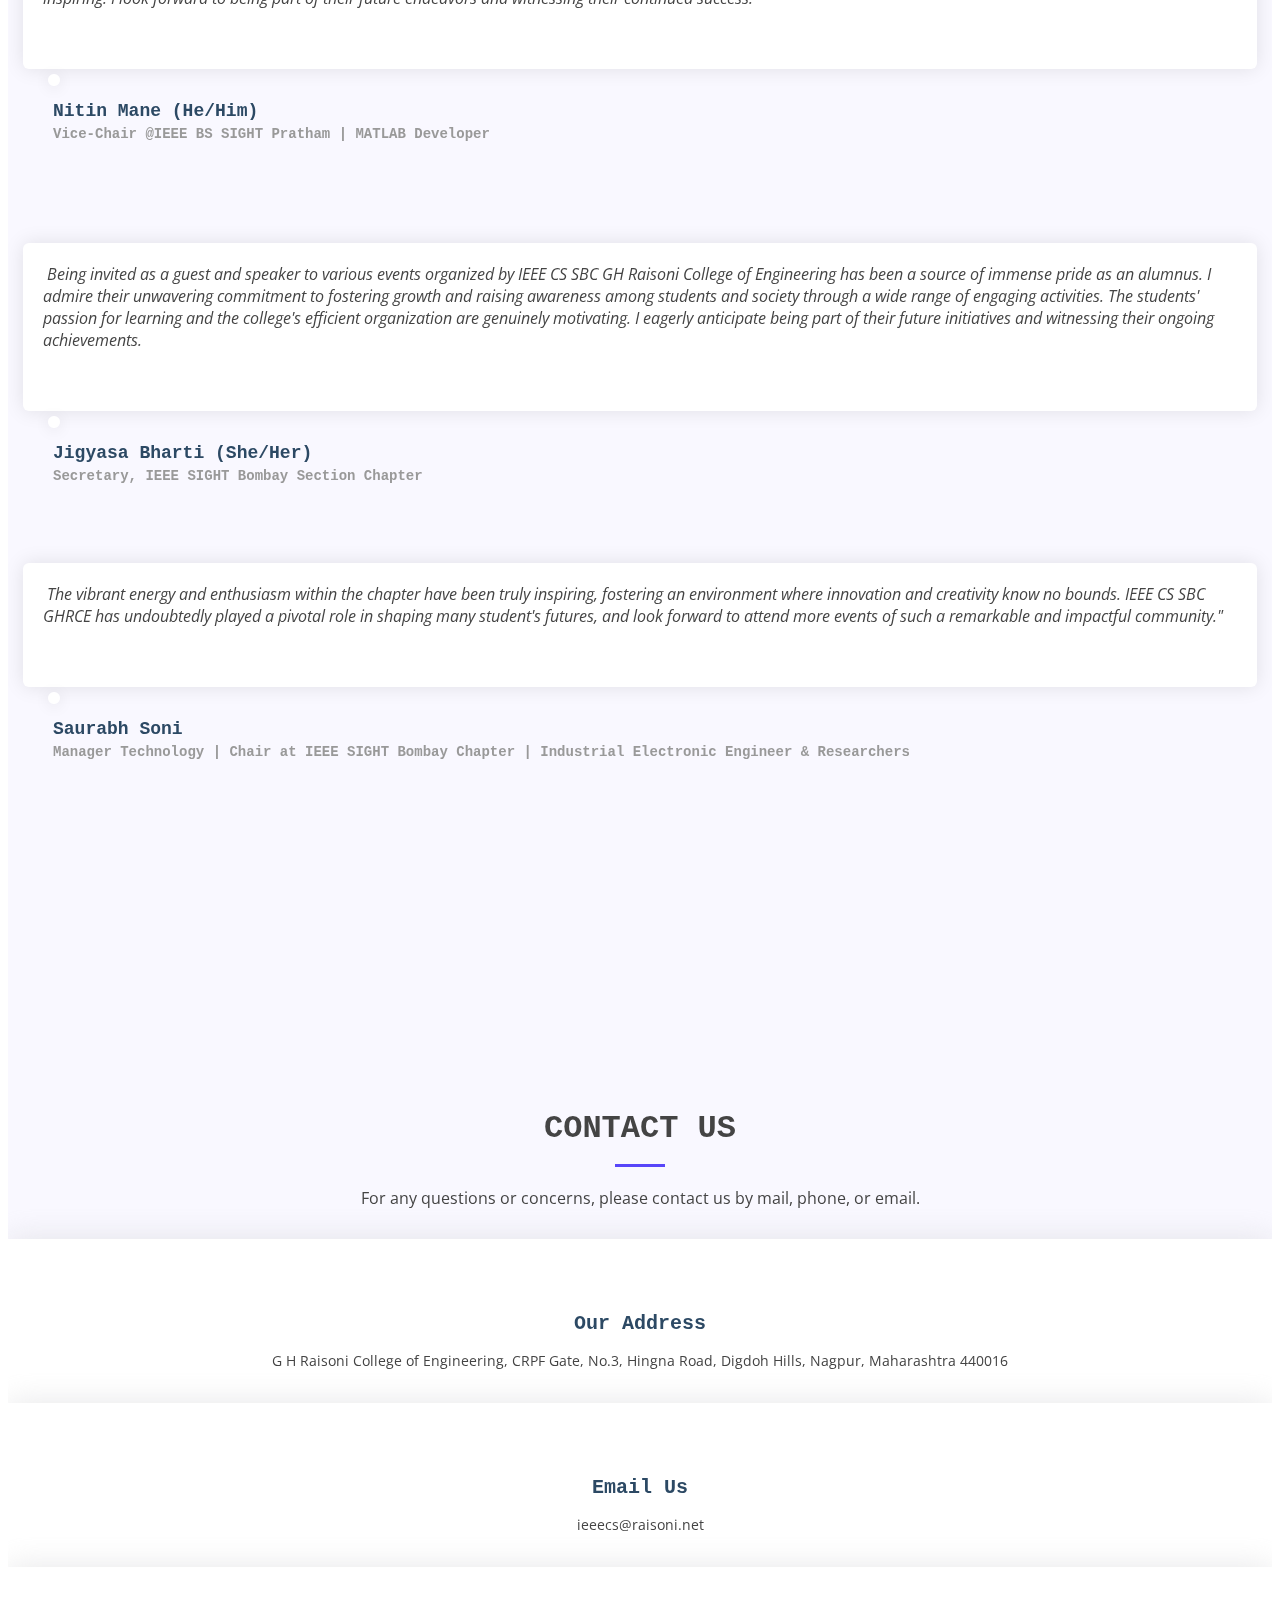
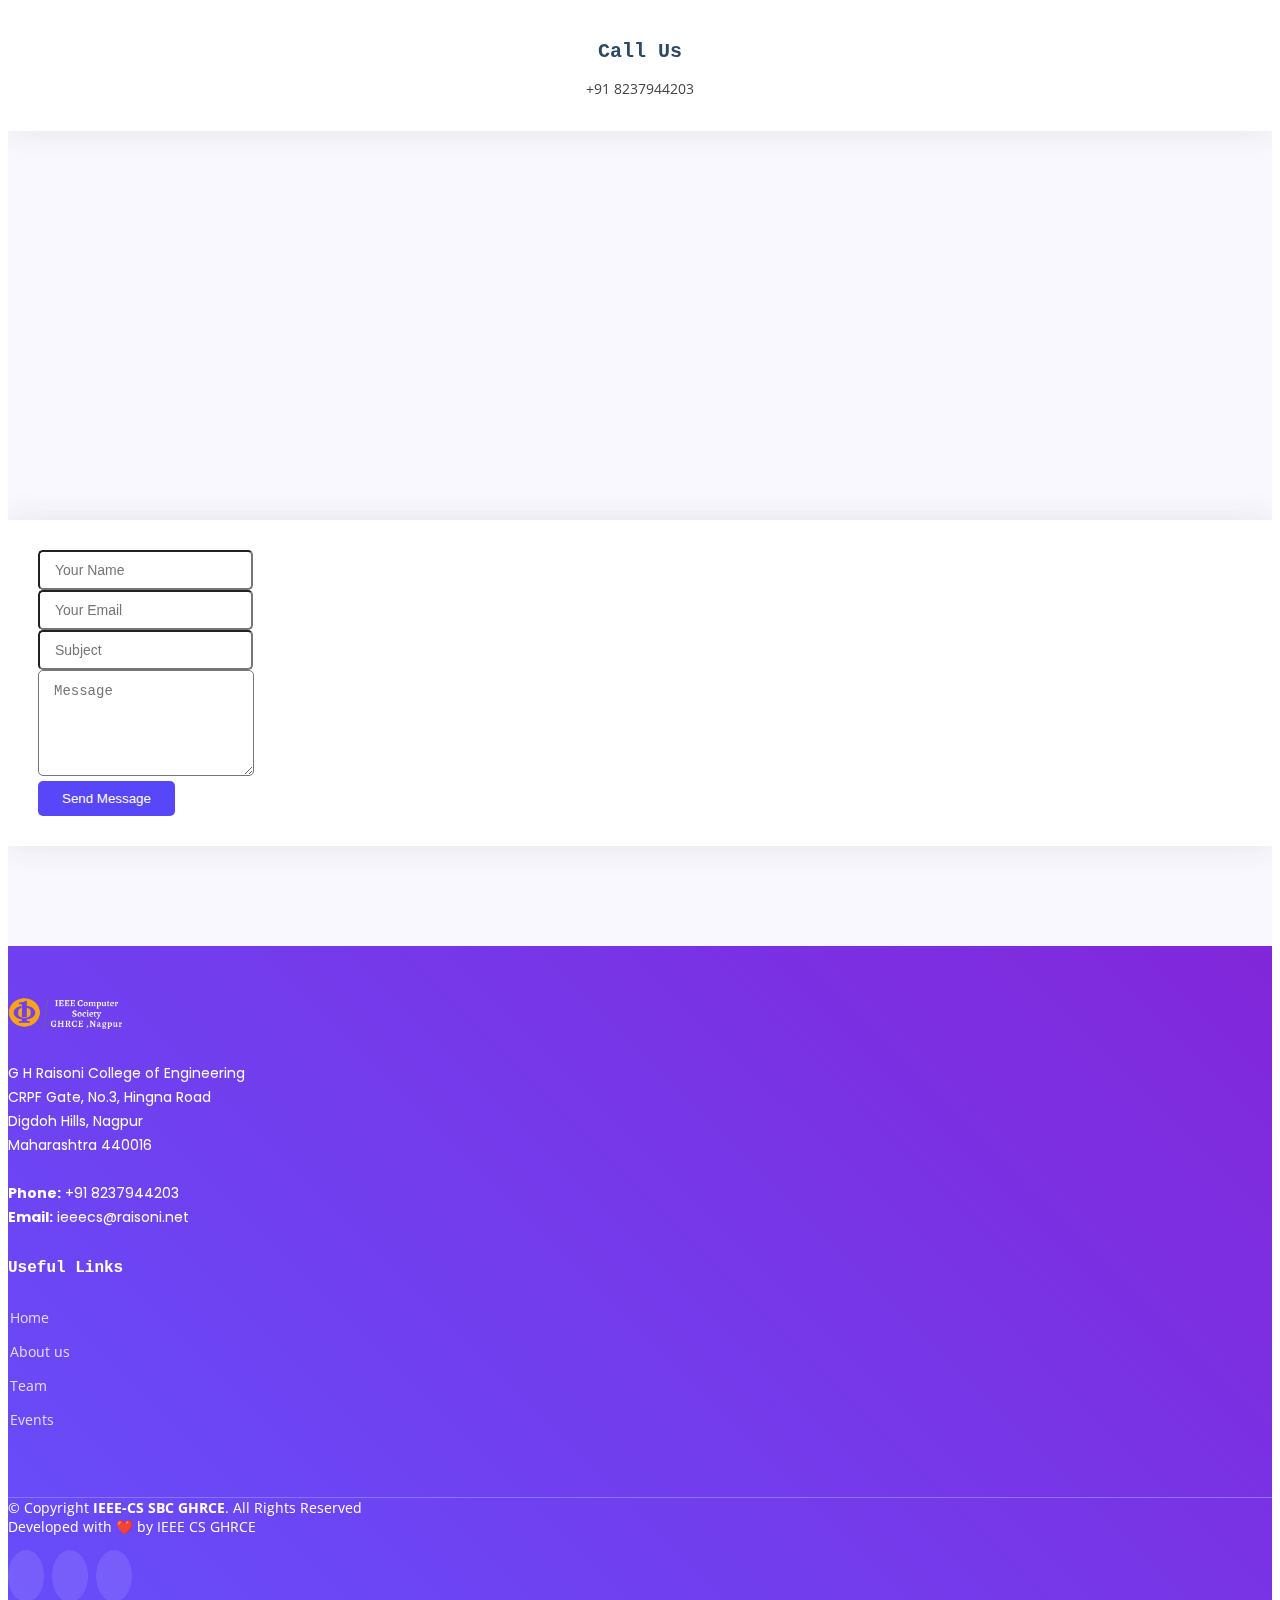
==== commit d5cb9377: "Past Events section added." ====
--- a/index.html
+++ b/index.html
@@ -49,7 +49,7 @@
           <li><a class="nav-link scrollto active" href="#hero">Home</a></li>
           <li><a class="nav-link scrollto" href="About Us.html">About Us</a></li>
           <li><a class="nav-link scrollto" href="#team">Team</a></li>
-          <li><a class="nav-link scrollto" href="#events">Past Events</a></li>
+          <li><a class="nav-link scrollto" href="#events">Events</a></li>
           <li><a class="nav-link scrollto" href="#contact">Contact Us</a></li>
 
         </ul>
@@ -233,7 +233,7 @@
 
                 <ul class="social-icons d-flex justify-content-center">
                   <li style="--i:1">
-                    <a href="http://linkedin.com/in/md-zeeshan-sheikh-a82a57187" target="_blank">
+                    <a href="https://www.linkedin.com/in/aditi-sarode-a9a80b229/" target="_blank">
                       <span class="fab fa-linkedin"></span>
                     </a>
                   </li>
@@ -253,7 +253,7 @@
 
                 <ul class="social-icons d-flex justify-content-center">
                   <li style="--i:1">
-                    <a href="http://linkedin.com/in/shantanu-joshi-277793237" target="_blank">
+                    <a href="https://www.linkedin.com/in/gunjan-thakkar-669545244/" target="_blank">
                       <span class="fab fa-linkedin"></span>
                     </a>
                   </li>
@@ -295,7 +295,7 @@
 
                 <ul class="social-icons d-flex justify-content-center">
                   <li style="--i:1">
-                    <a href="http://linkedin.com/in/vishakha-batheja-b81587211" target="_blank">
+                    <a href="http://www.linkedin.com/in/anurag-dhawade-b90902261" target="_blank">
                       <span class="fab fa-linkedin"></span>
                     </a>
                   </li>
@@ -375,7 +375,7 @@
 
                 <ul class="social-icons d-flex justify-content-center">
                   <li style="--i:1">
-                    <a href="https://www.linkedin.com/in/suryaja-chedge-35aa8a235" target="_blank">
+                    <a href="hhttps://www.linkedin.com/in/umar-masood-saghir-32a856297" target="_blank">
                       <span class="fab fa-linkedin"></span>
                     </a>
                   </li>
@@ -415,7 +415,7 @@
 
                 <ul class="social-icons d-flex justify-content-center">
                   <li style="--i:1">
-                    <a href="http://linkedin.com/in/charusmitameshram" target="_blank">
+                    <a href="https://www.linkedin.com/in/shreyash-sakhare-109463245/" target="_blank">
                       <span class="fab fa-linkedin"></span>
                     </a>
                   </li>
@@ -435,7 +435,7 @@
 
                 <ul class="social-icons d-flex justify-content-center">
                   <li style="--i:1">
-                    <a href="http://linkedin.com/in/laabhansh-jaiswal-576885234" target="_blank">
+                    <a href="https://www.linkedin.com/in/sanskriti-sarve-201aa422a/" target="_blank">
                       <span class="fab fa-linkedin"></span>
                     </a>
                   </li>
@@ -515,7 +515,7 @@
 
                 <ul class="social-icons d-flex justify-content-center">
                   <li style="--i:1">
-                    <a href="https://www.linkedin.com/in/om-bais-9258a1237" target="_blank">
+                    <a href="https://www.linkedin.com/in/vaibhavi-mangrulkar-7b0793285/" target="_blank">
                       <span class="fab fa-linkedin"></span>
                     </a>
                   </li>
@@ -575,7 +575,7 @@
 
                 <ul class="social-icons d-flex justify-content-center">
                   <li style="--i:1">
-                    <a href="http://linkedin.com/in/amantiwari2091" target="_blank">
+                    <a href="https://www.linkedin.com/in/harshal-ghoradkar-663205258/" target="_blank">
                       <span class="fab fa-linkedin"></span>
                     </a>
                   </li>
@@ -609,7 +609,7 @@
               <div class="card-image">
                 <img src="./assets/img/members2.0/Kanishka Katle.PNG" alt="">
               </div>
-              <div class="card-content d-flex flex-column align-items-center" style="text-align: center;">
+              <div class="card-content d-flex flex-column align-items-center">
                 <h4 class="pt-2">Kanishka Katle</h4>
                 <h5>Execom</h5>
 
@@ -667,12 +667,12 @@
       <div class="container" data-aos="fade-up">
 
         <div class="section-title">
-          <h2>Past Events</h2>
+          <h2>Events</h2>
 
         </div>
 
         <div class="row">
-          <div class="col-lg-6" data-aos="fade-up">
+          <!-- <div class="col-lg-6" data-aos="fade-up">
             <div class="content shadow-lg">
               <div class="content-title">
                 <h4 class="content-title"> Hands-On Session 1 of Flutter Bootcamp
@@ -693,8 +693,13 @@
                 </p>
               </div>
             </div>
-          </div>
-          <div class="col-lg-6" data-aos="fade-up">
+          </div> -->
+
+          <div class="d-flex justify-content-center">
+            <a href="./Past Events.html" class="btn btn-bg mt-4" data-aos="fade-up">Our Past Events<i
+                class="bi bi-long-arrow-right"></i></a>
+          </div>
+          <!-- <div class="col-lg-6" data-aos="fade-up">
             <div class="content">
               <div class="content-title">
                 <h4 class="content-title">Plogging and Chalk of Shame Drive
@@ -839,10 +844,11 @@
               </div>
             </div>
 
-          </div>
-        </div>
-      </div>
-    </section><!-- End Events Section -->
+          </div> -->
+        </div>
+      </div>
+    </section>
+     <!-- End Events Section   -->
 
     <!-- ======= Testimonials Section ======= -->
     <section id="testimonials" class="testimonials section-bg">
@@ -1019,7 +1025,7 @@
               <li><i class="bx bx-chevron-right"></i> <a href="https://www.computer.org/" target="_blank">About us</a>
               </li>
               <li><i class="bx bx-chevron-right"></i> <a href="#team">Team</a></li>
-              <li><i class="bx bx-chevron-right"></i> <a href="#events">Past Events</a></li>
+              <li><i class="bx bx-chevron-right"></i> <a href="#events">Events</a></li>
             </ul>
           </div>
 
--- a/assets/css/style.css
+++ b/assets/css/style.css
@@ -67,6 +67,16 @@
   opacity: 1;
 }
 
+.btn-bg {
+  background-color: #7b27d8;
+  color: #fff;
+}
+
+.btn-bg:hover {
+  background-color: #8577fb;
+  color: #fff;
+}
+
 /*--------------------------------------------------------------
 # Preloader
 --------------------------------------------------------------*/
@@ -279,7 +289,7 @@
 #header .navbar .dropdown ul a:hover,
 #header .navbar .dropdown ul .active:hover,
 #header .navbar .dropdown ul li:hover>a {
-  color: #5846f9;
+  color: #4f3ee3;
 }
 
 #header .navbar .dropdown:hover>ul {
@@ -437,7 +447,7 @@
 
 .bg {
   animation: slide 3s ease-in-out infinite alternate;
-  background-image: linear-gradient(-60deg, #662784 50%, #000000 50%);
+  background-image: linear-gradient(-60deg, #5F0A87 50%, #000000 50%);
   bottom: 0;
   left: -50%;
   opacity: .5;
@@ -1062,7 +1072,7 @@
   padding-block: 0.5rem;
   padding-inline: 1rem;
   z-index: 20;
-  background-color: #00000028;
+  background-color: #00000011;
 }
 
 .events .content .content-title h4 {
@@ -1089,8 +1099,8 @@
   transition: all 0.4s ease-in-out 0s;
 }
 
-.events .content .content-date p {
-  margin-bottom: 0;
+.events .content .content-date small {
+  margin: 0;
 }
 
 .events .content:hover .content-title {
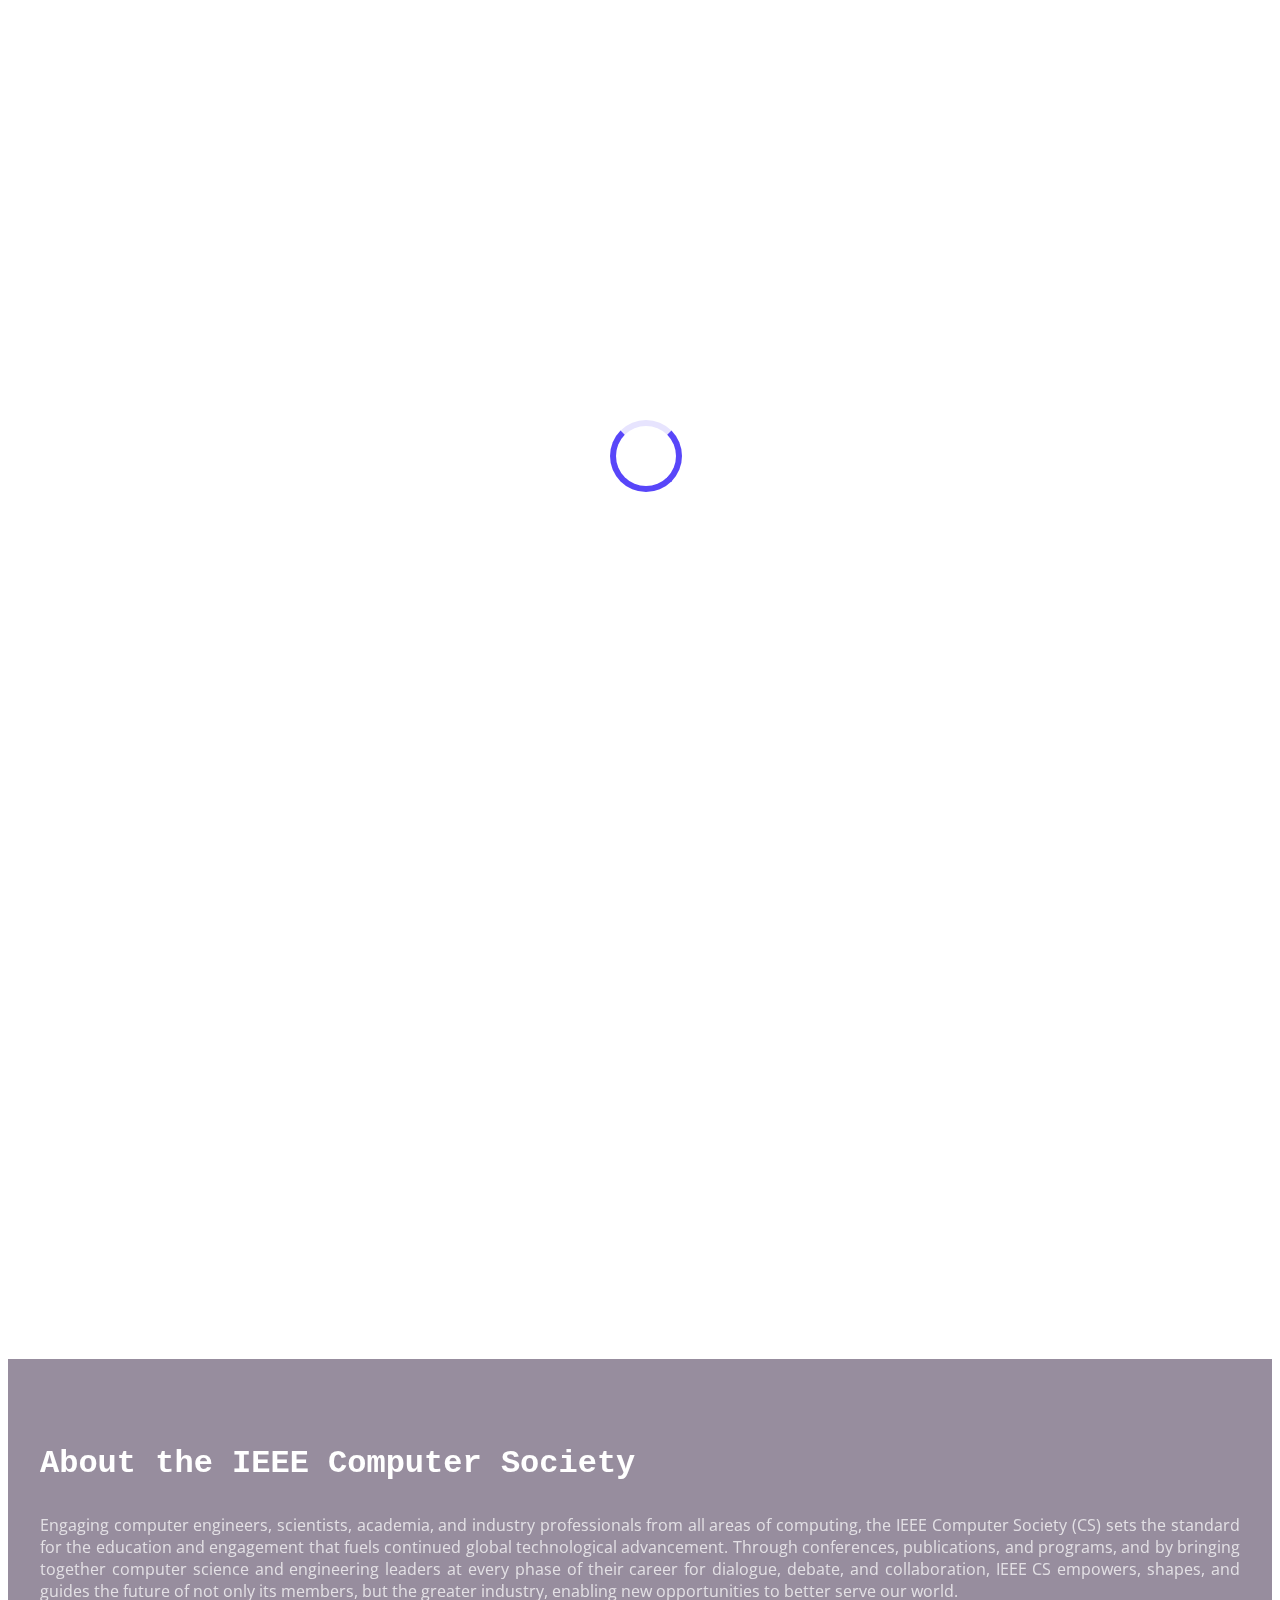
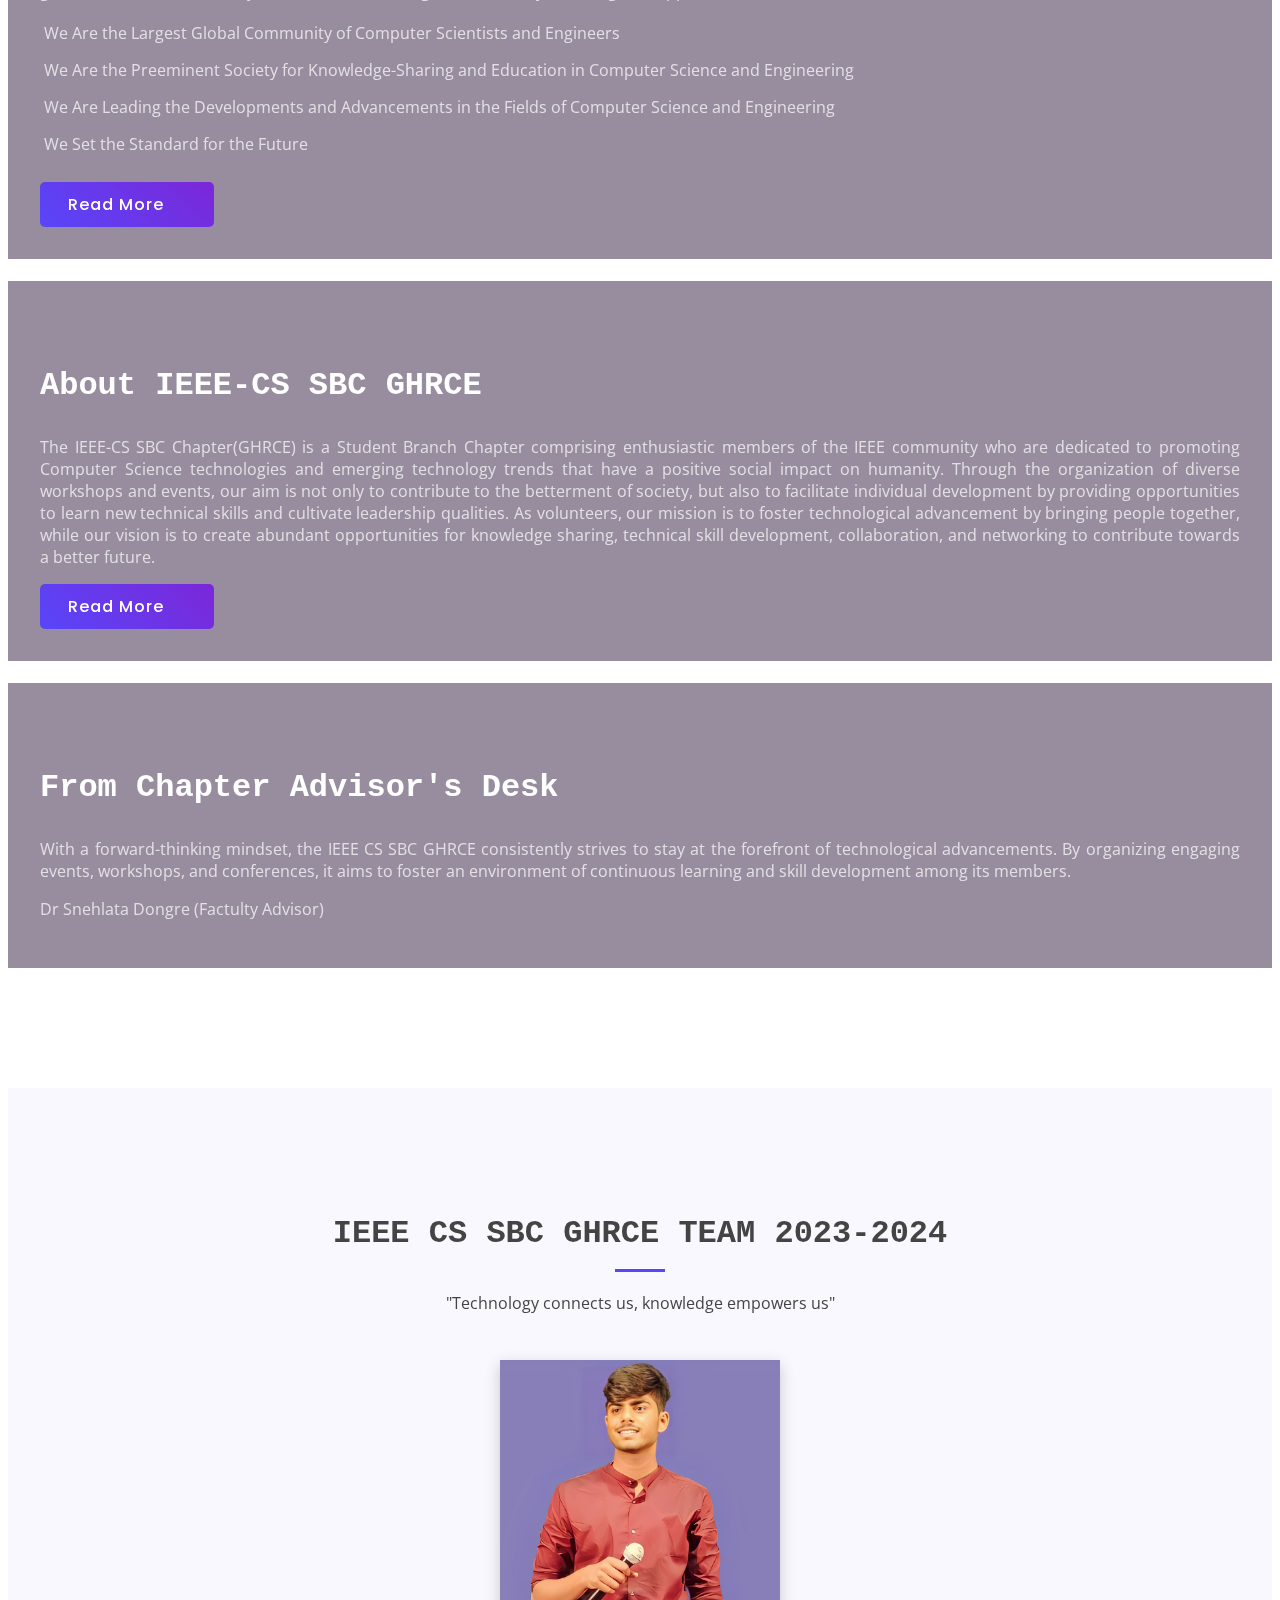
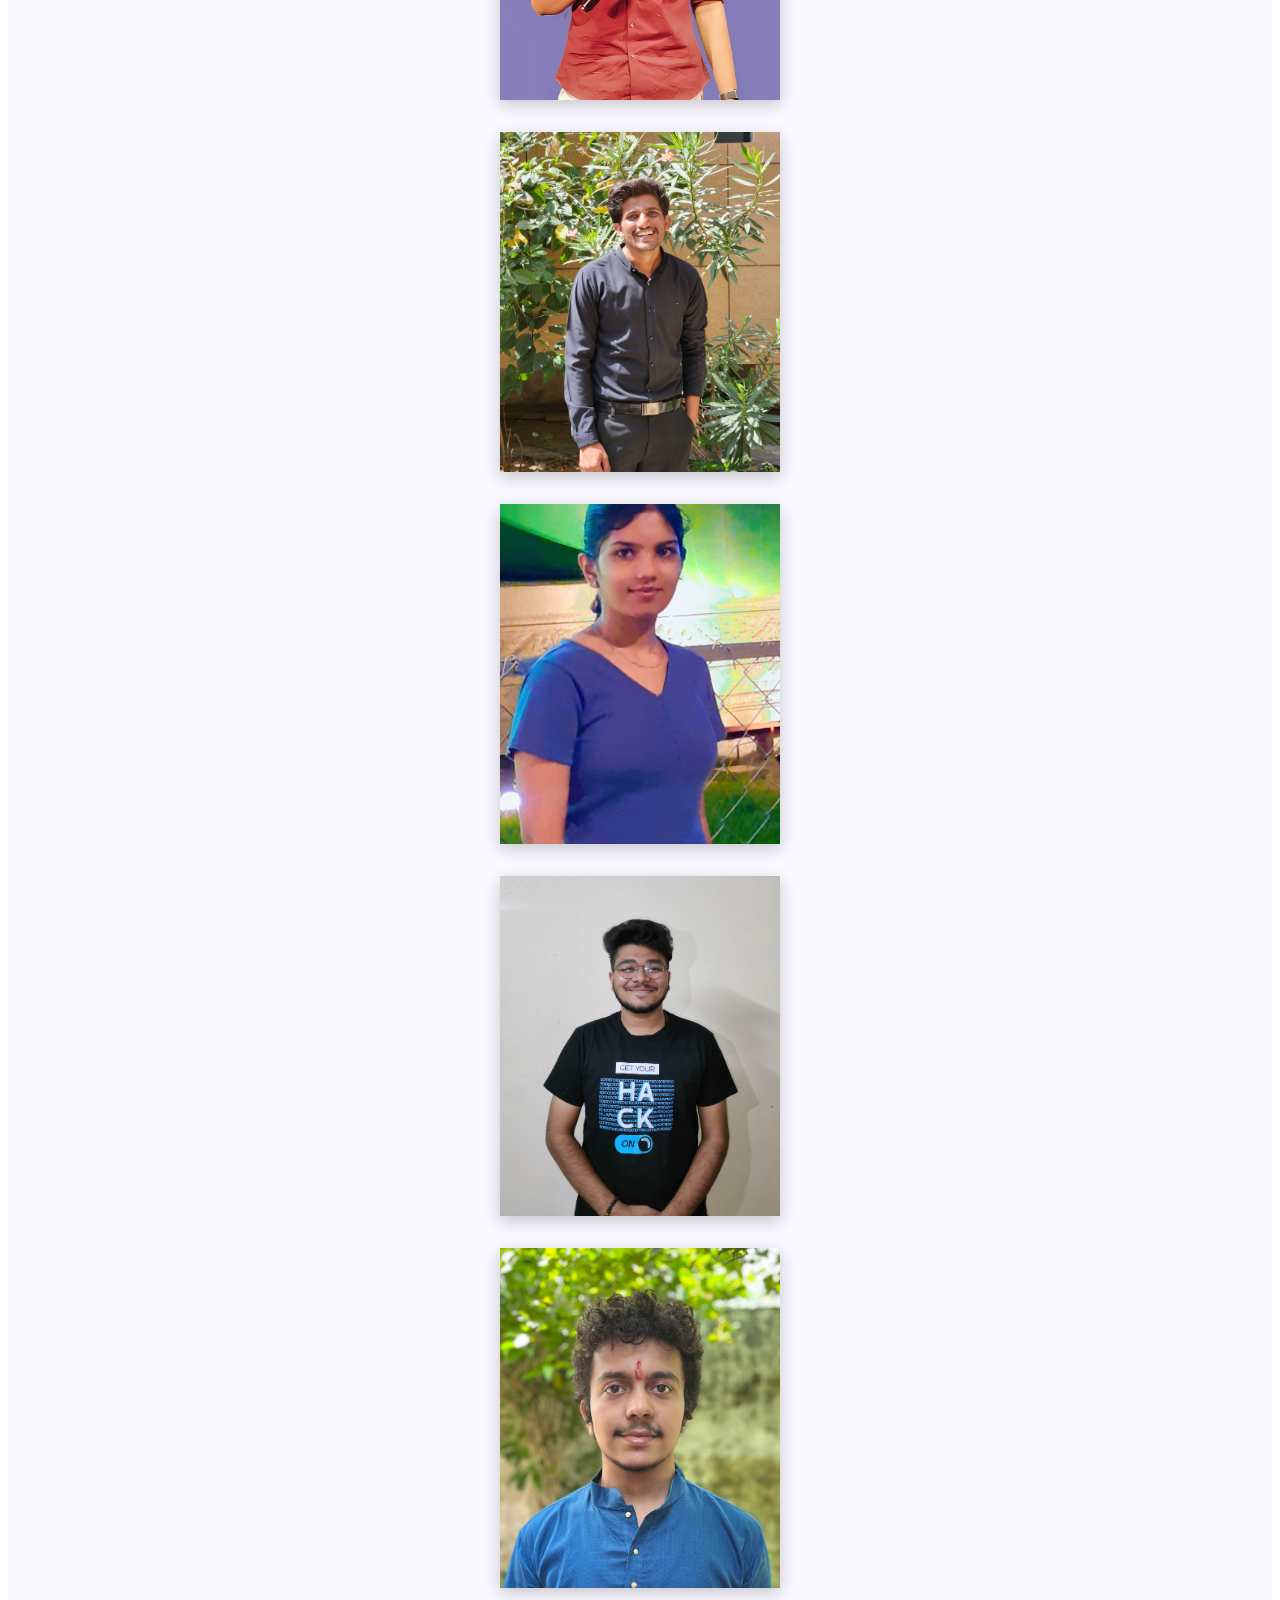
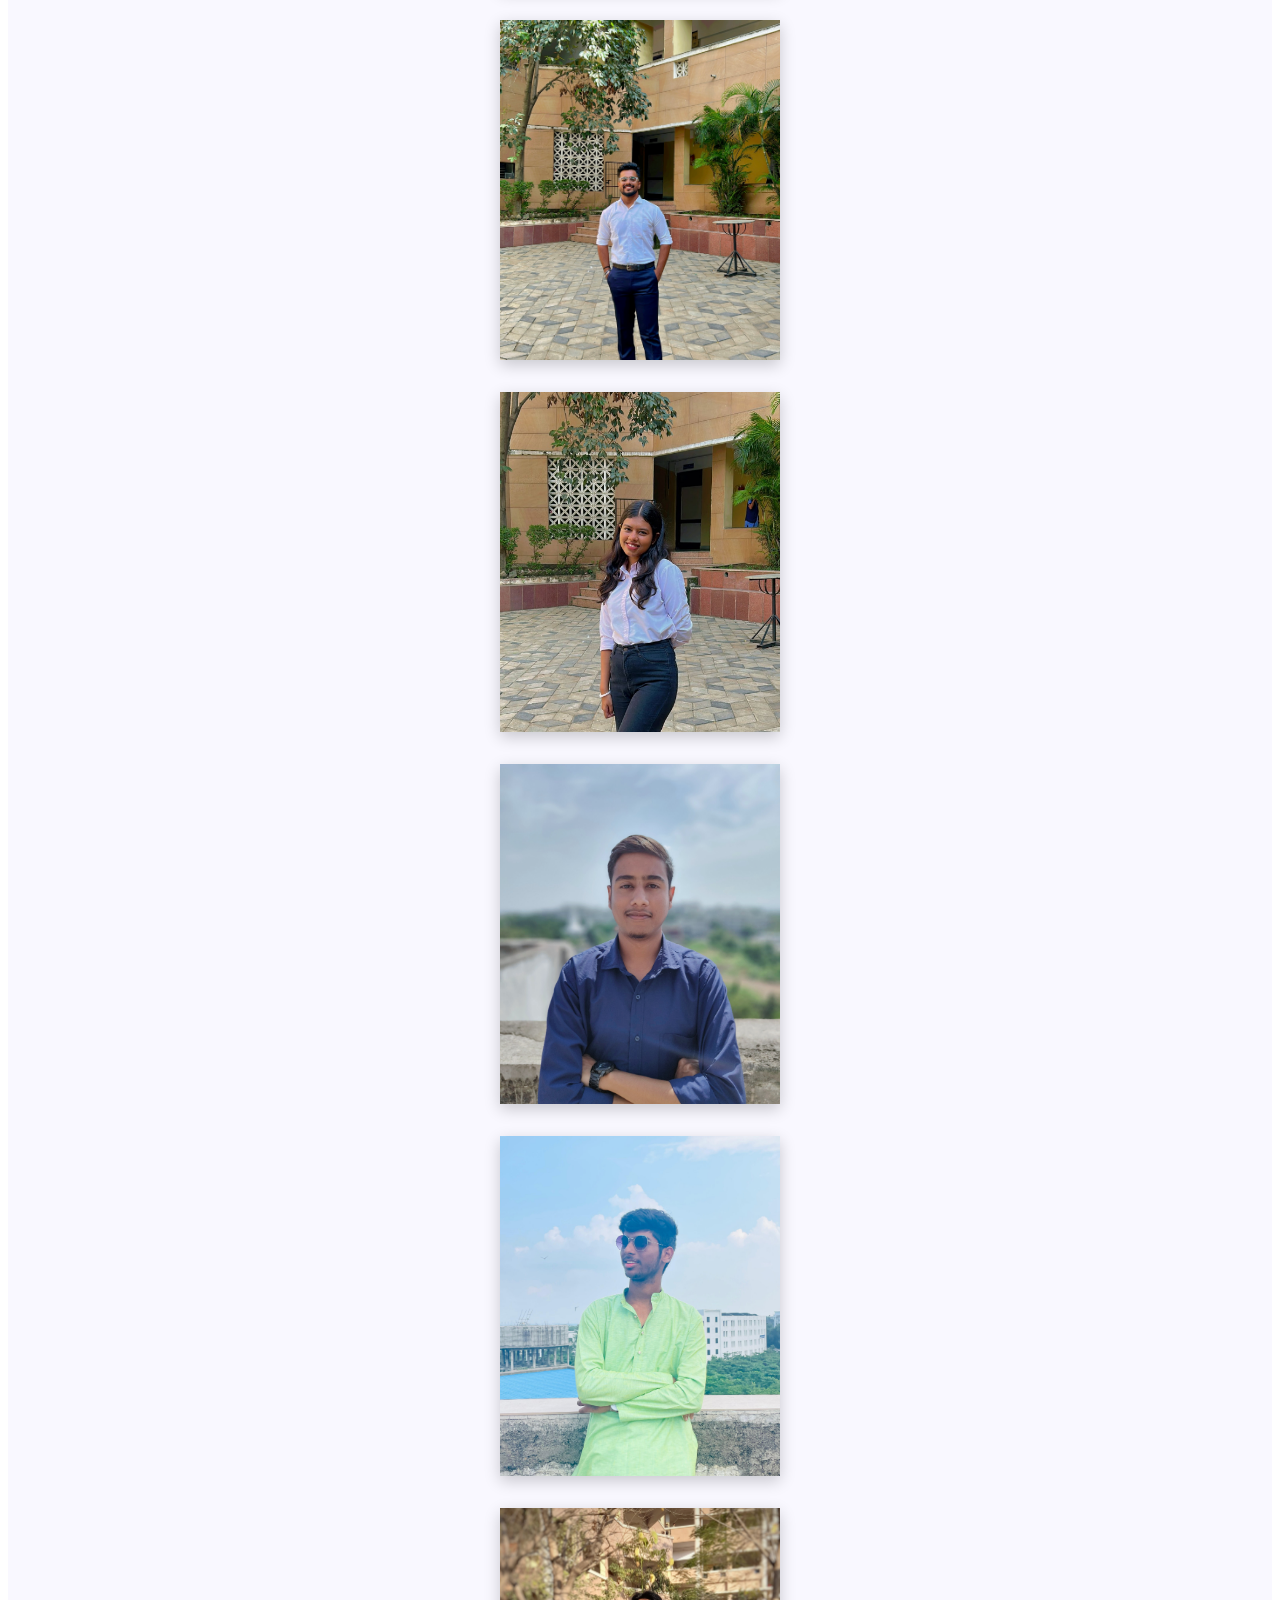
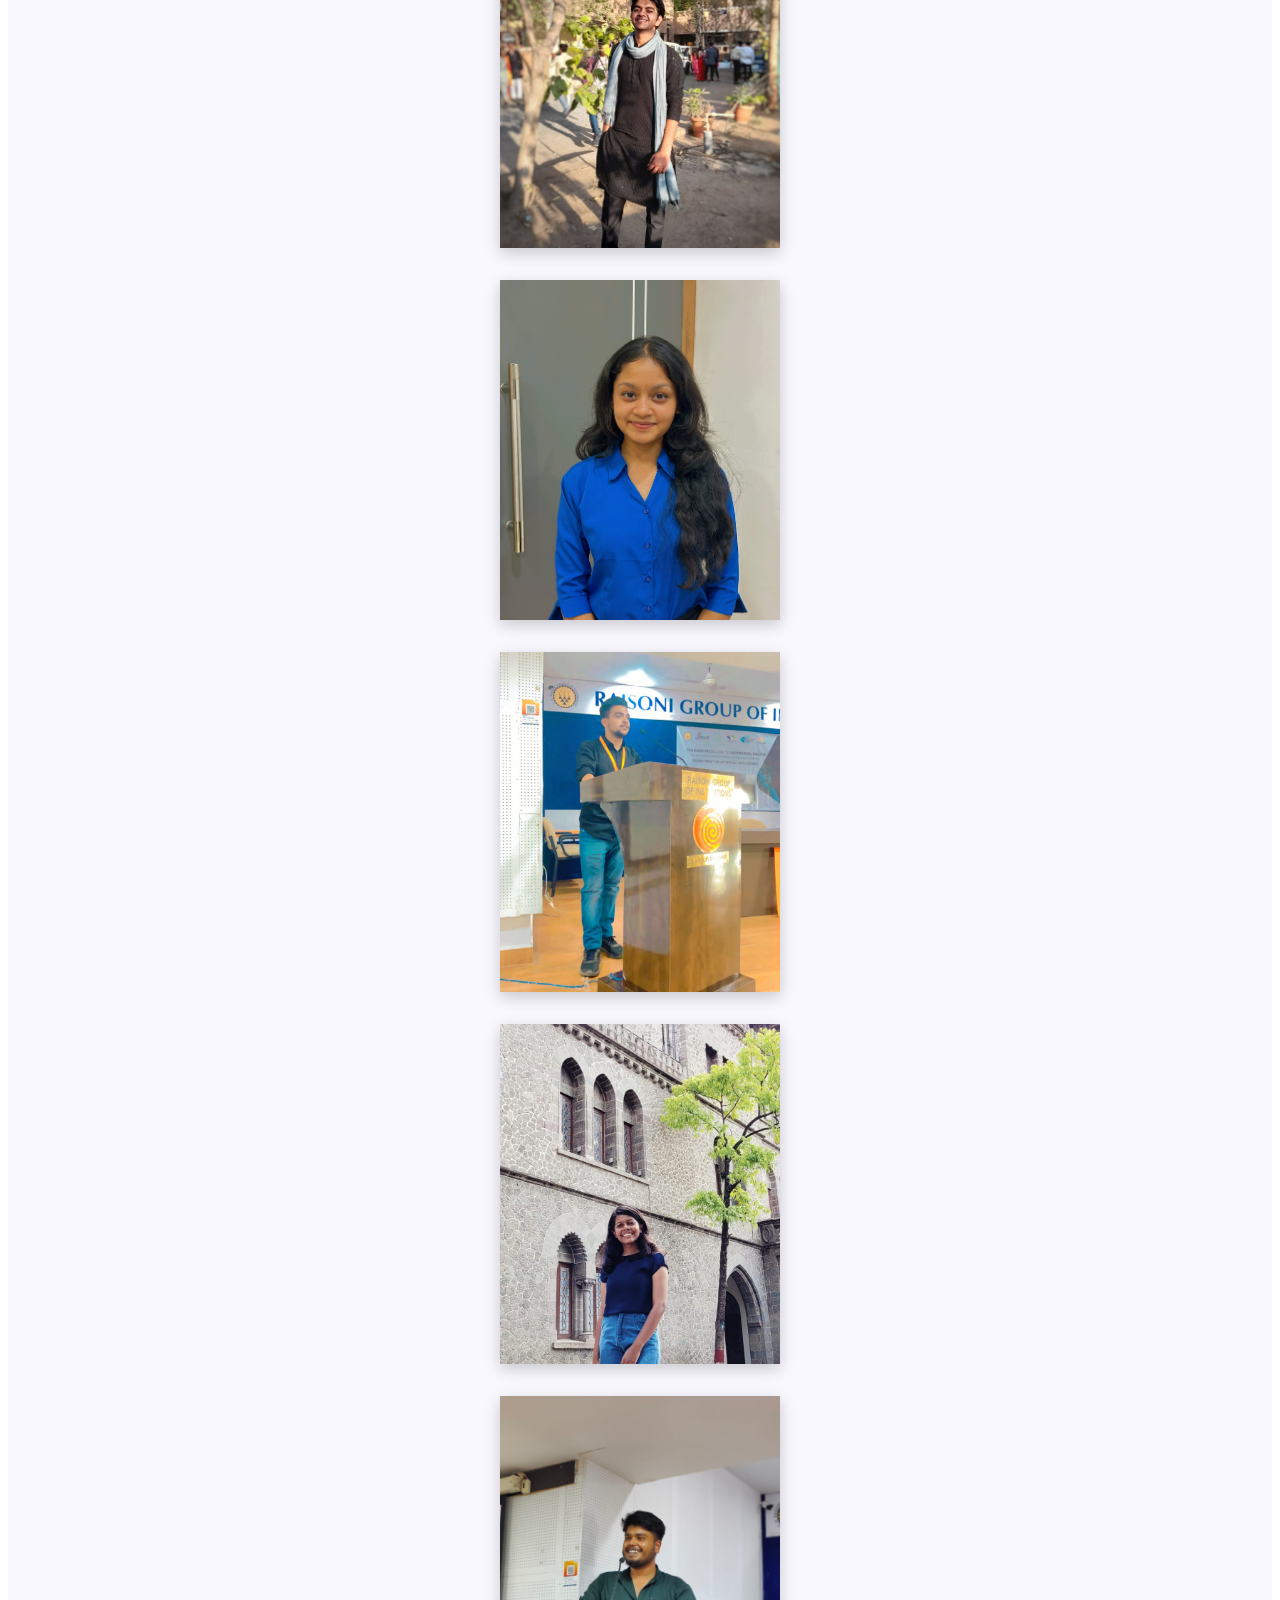
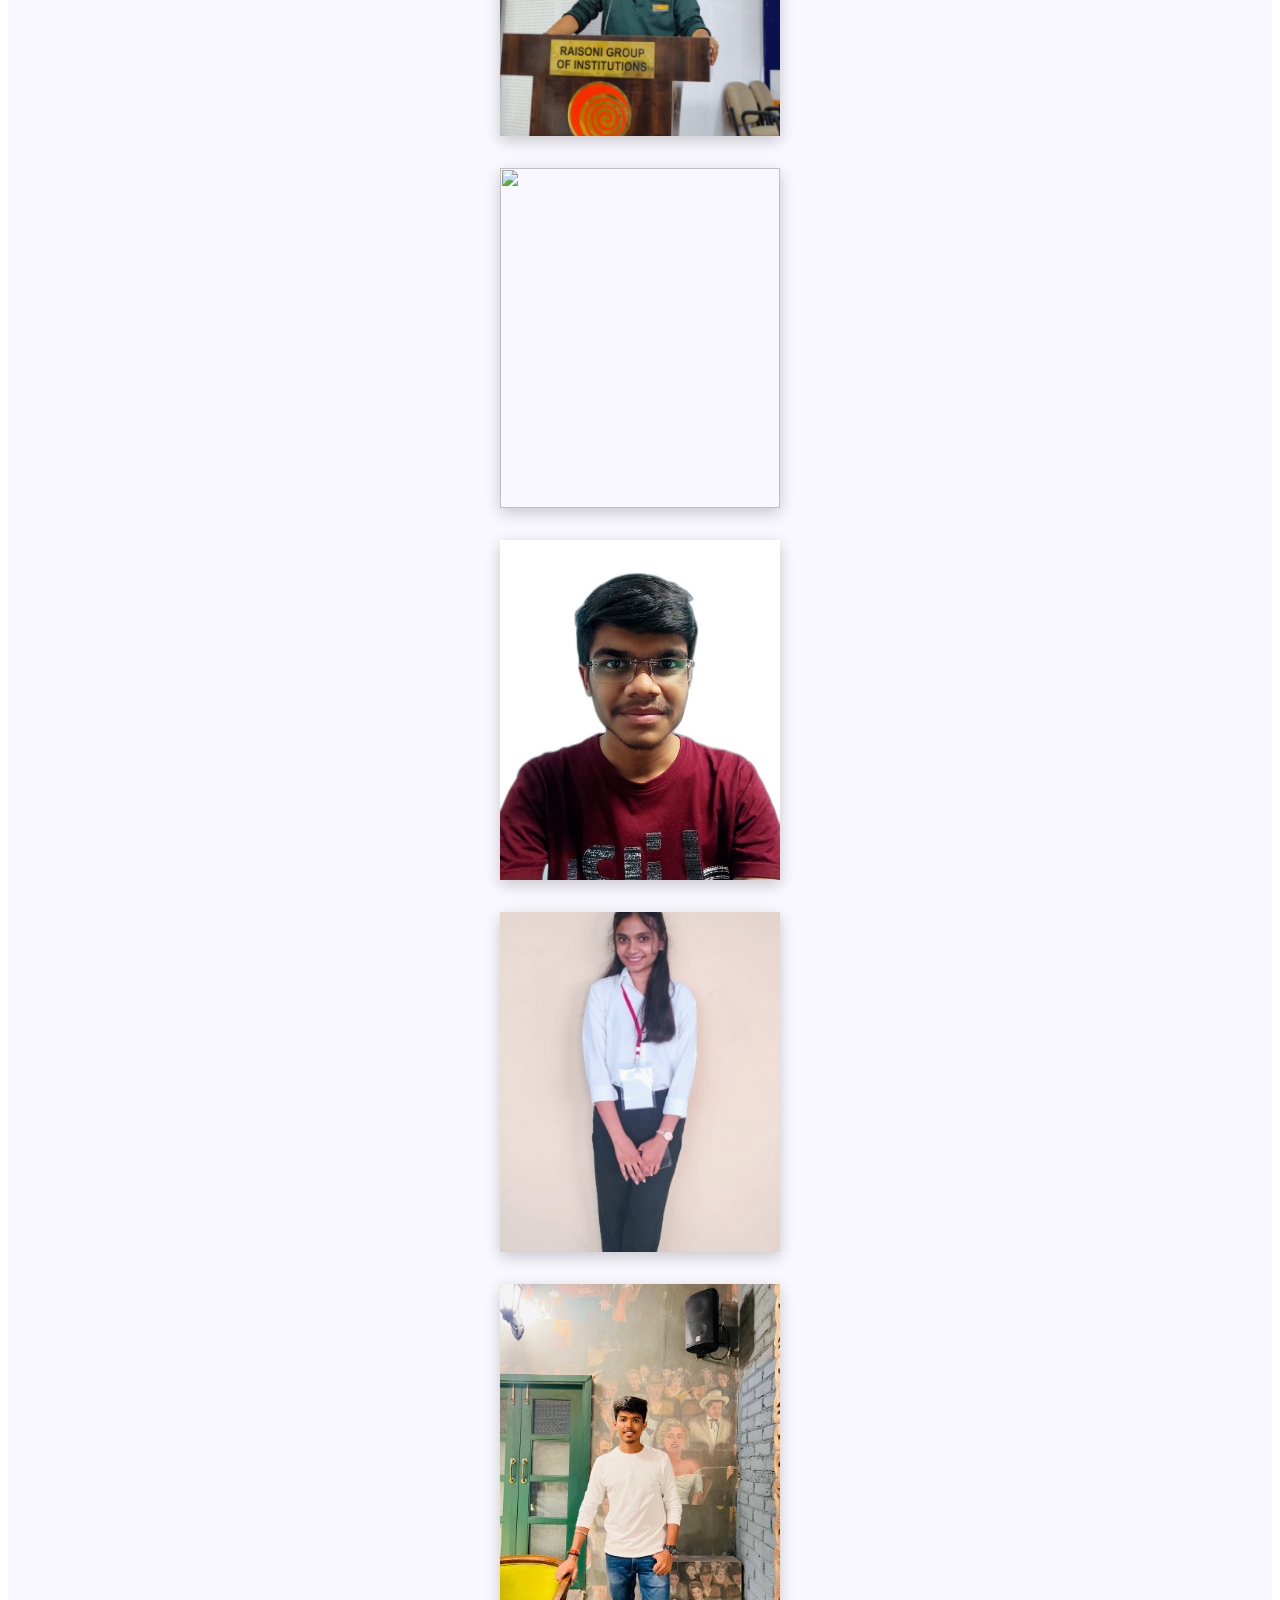
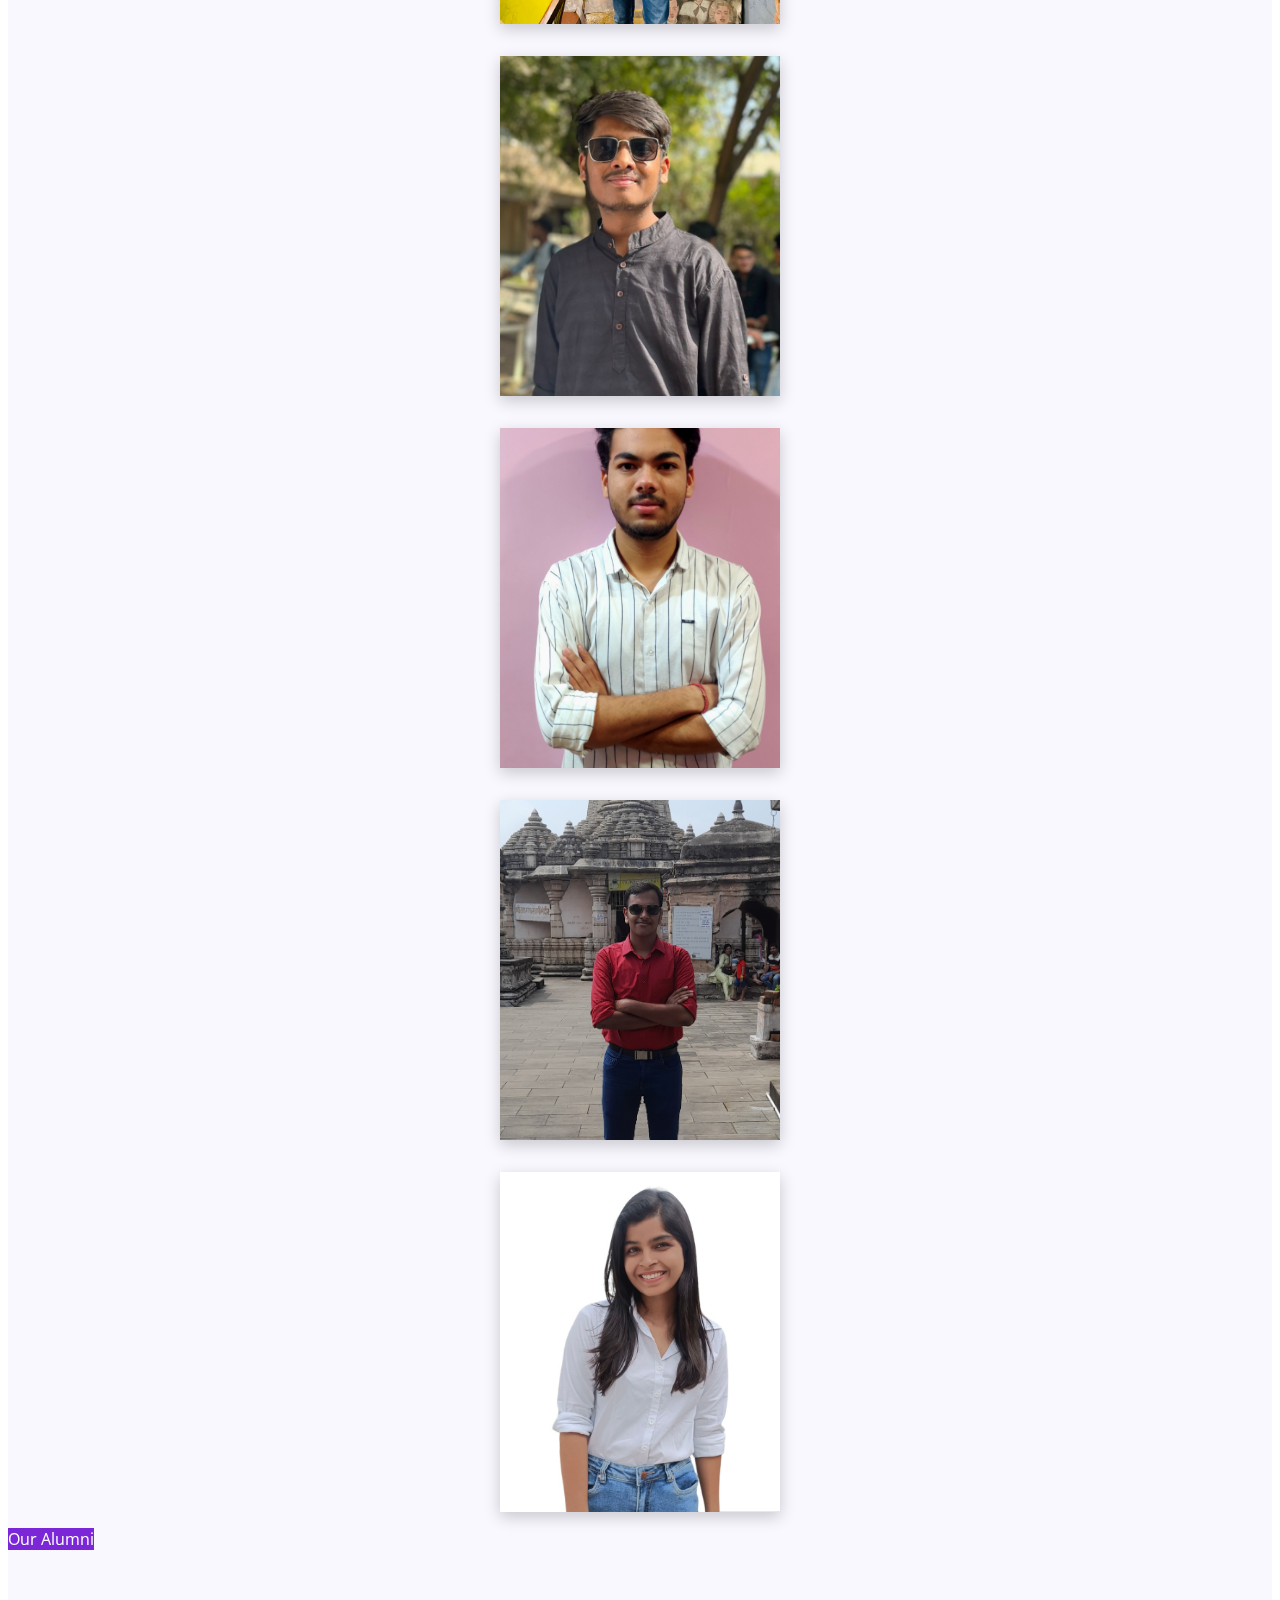
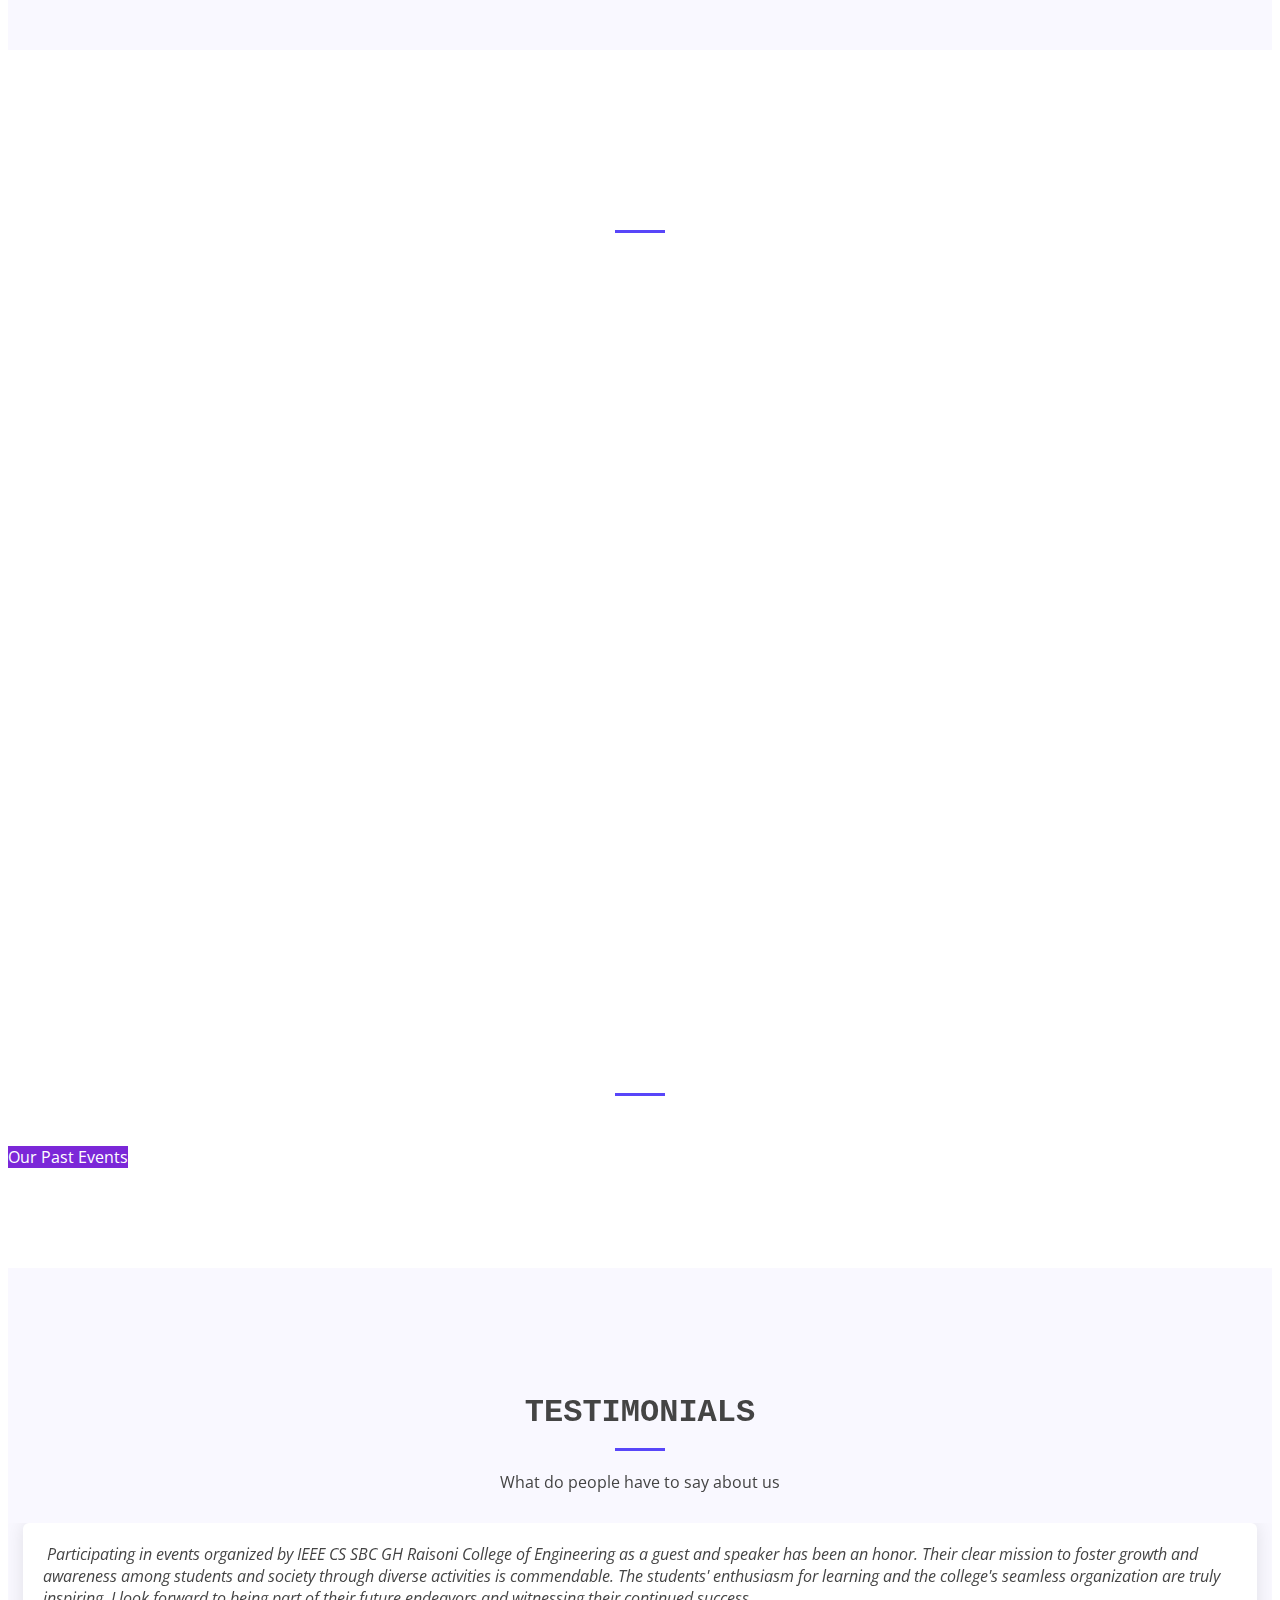
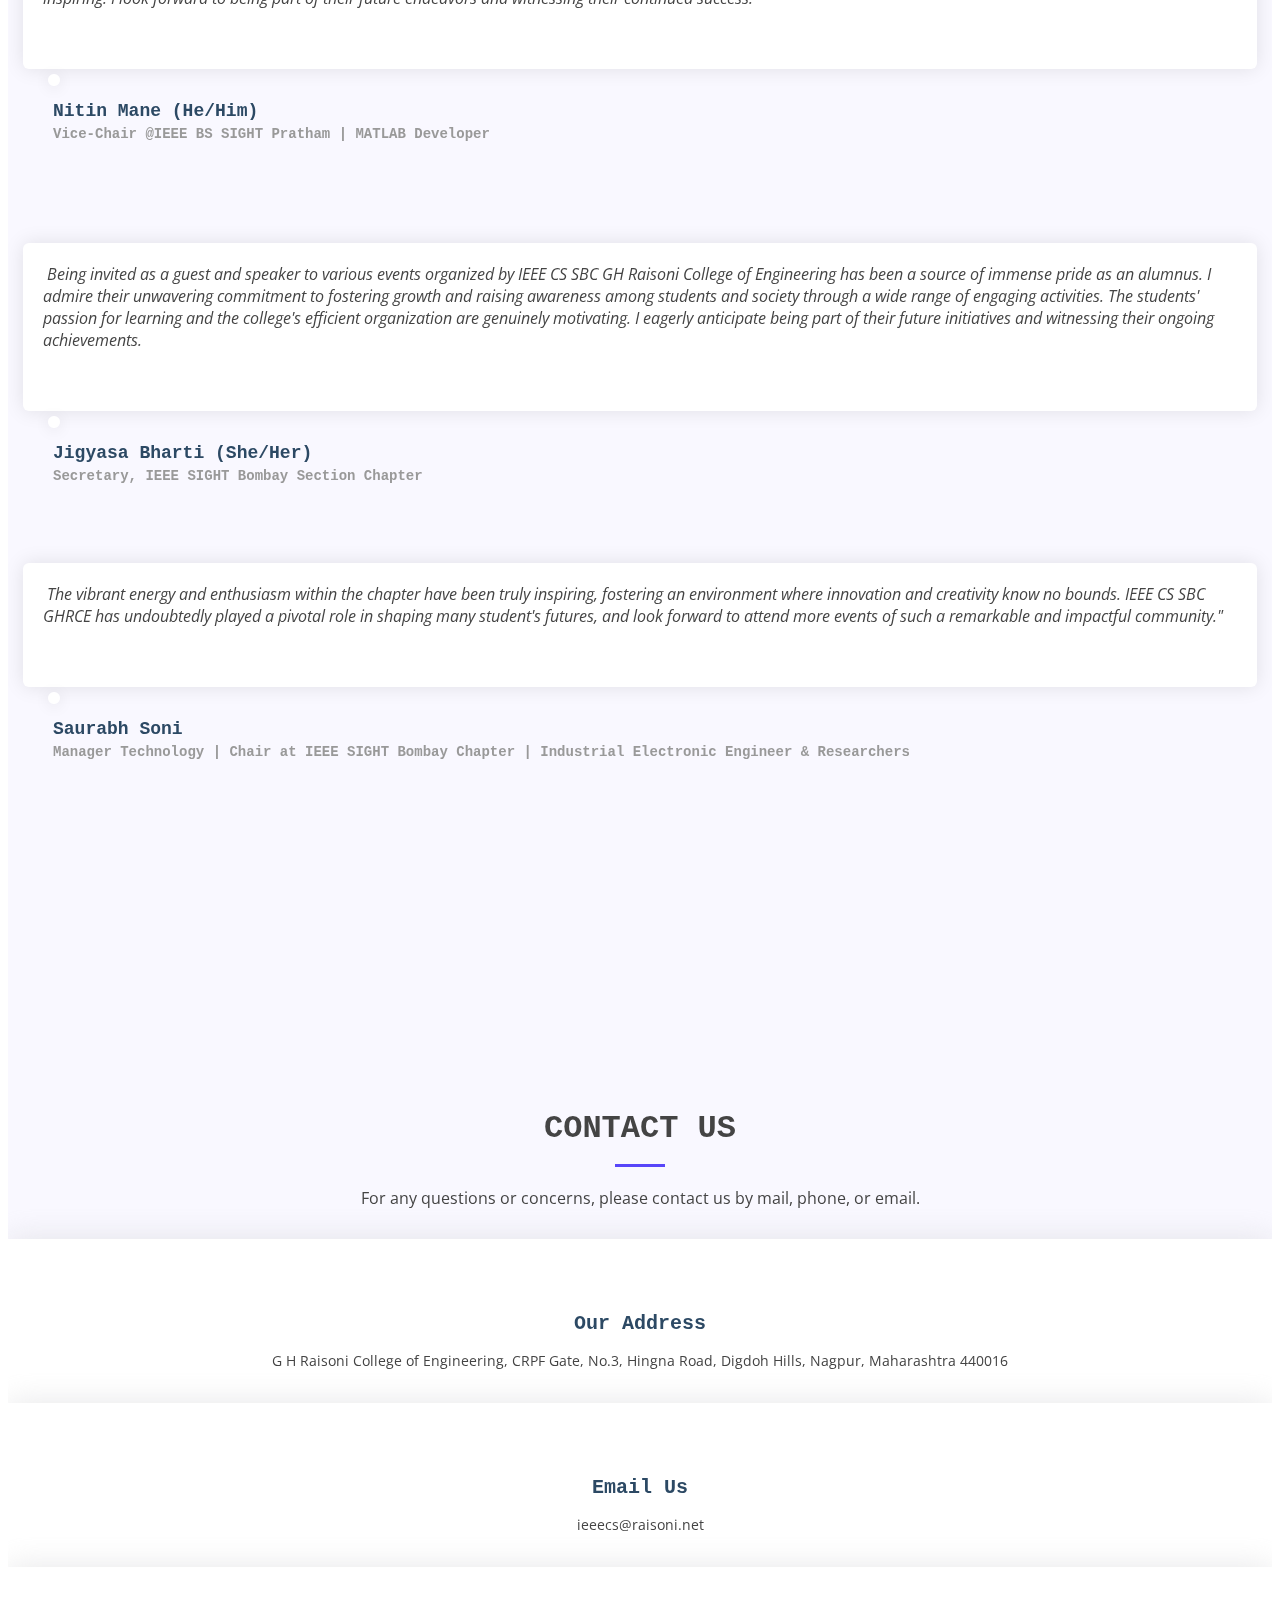
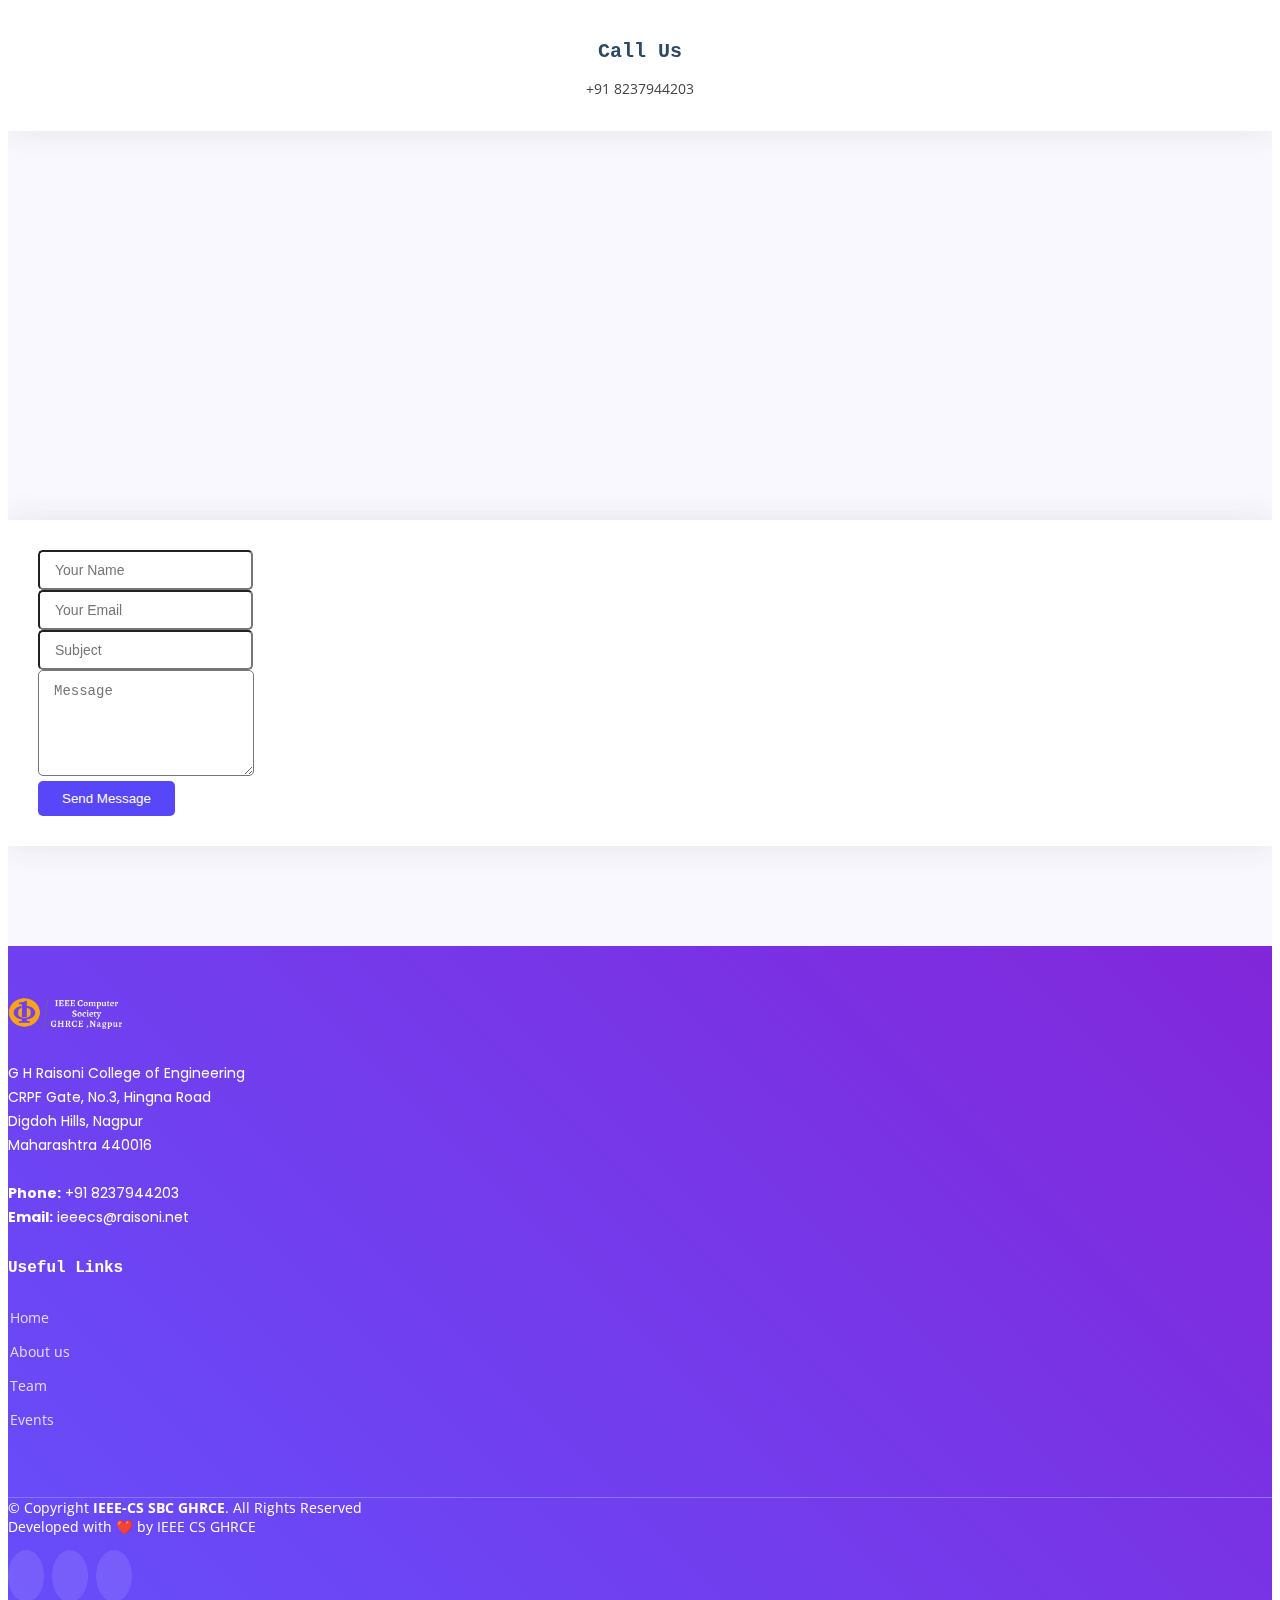
==== commit 9cd9d231: "Merge pull request #50 from Sarang095/main" ====
--- a/index.html
+++ b/index.html
@@ -30,12 +30,24 @@
   <link href="assets/vendor/glightbox/css/glightbox.min.css" rel="stylesheet">
   <link href="assets/vendor/swiper/swiper-bundle.min.css" rel="stylesheet">
   <link rel="stylesheet" href="https://use.fontawesome.com/releases/v5.7.2/css/all.css">
+  
+  <!-- Google tag (gtag.js) -->
+<script async src="https://www.googletagmanager.com/gtag/js?id=G-XTGMRMHL88"></script>
+<script>
+  window.dataLayer = window.dataLayer || [];
+  function gtag(){dataLayer.push(arguments);}
+  gtag('js', new Date());
+
+  gtag('config', 'G-XTGMRMHL88');
+</script>
 
 
   <!-- Template Main CSS File -->
   <link href="assets/css/style.css" rel="stylesheet">
 
 </head>
+
+
 
 <body>
 
@@ -626,7 +638,7 @@
 
         </div>
         <div class="d-flex justify-content-center">
-          <a href="./aluminis.html" class="btn btn-bg mt-4" data-aos="fade-up">Our Aluminis <i
+          <a href="./aluminis.html" class="btn btn-bg mt-4" data-aos="fade-up">Our Alumni <i
               class="bi bi-long-arrow-right"></i></a>
         </div>
 
